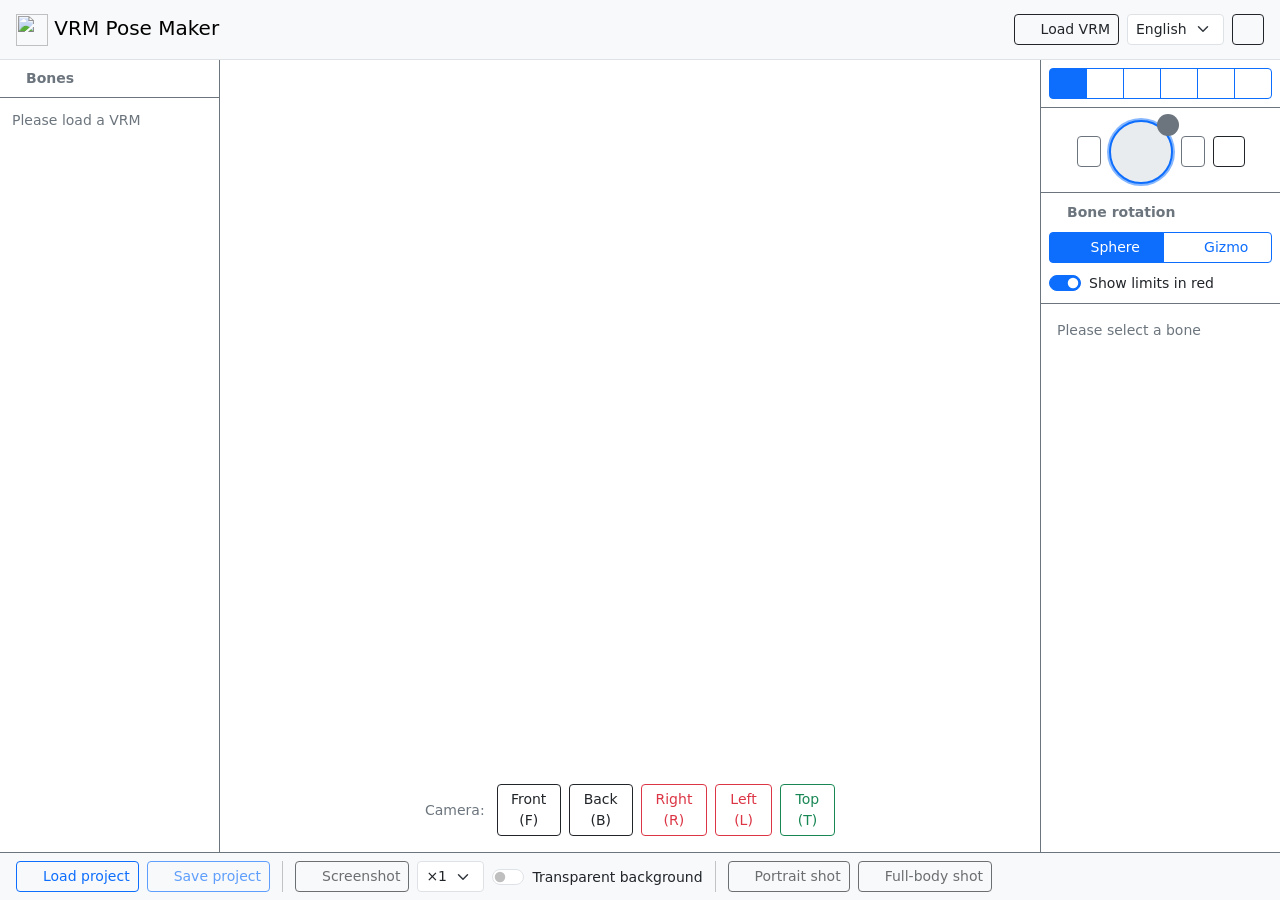
==== docs/index.html @ 855b302d "grip" ====
<!doctype html><html lang=en data-bs-theme=dark><meta charset=UTF-8><meta name=viewport content="width=device-width,initial-scale=1"><script>(function(){let e=null;try{e=localStorage.getItem("darkMode")}catch{}const t=globalThis.matchMedia("(prefers-color-scheme: dark)").matches,n=e||(t?"dark":"light");document.documentElement.setAttribute("data-bs-theme",n)})();function toggleDarkMode(){const e=document.documentElement,t=e.getAttribute("data-bs-theme")==="dark"?"light":"dark";e.setAttribute("data-bs-theme",t);try{localStorage.setItem("darkMode",t)}catch{}}function changeLang(){const e=document.getElementById("lang"),t=e.options[e.selectedIndex].value;location.href=`/vrm-pose-maker/${t}/`}</script><script async src="https://www.googletagmanager.com/gtag/js?id=G-F2179JXDYY"></script><script>window.dataLayer=window.dataLayer||[];function gtag(){dataLayer.push(arguments)}gtag("js",new Date),gtag("config","G-F2179JXDYY")</script><title>VRM Pose Maker</title><link rel=alternate hreflang=ja href=/vrm-pose-maker/ja/><link rel=alternate hreflang=en href=/vrm-pose-maker/en/><link rel=alternate hreflang=x-default href=/vrm-pose-maker/><link rel=preconnect href=https://cdn.jsdelivr.net crossorigin><script type=importmap>{"imports":{"three":"https://cdn.jsdelivr.net/npm/three@0.186.0/build/three.module.min.js","three/addons/":"https://cdn.jsdelivr.net/npm/three@0.186.0/examples/jsm/","@pixiv/three-vrm":"https://cdn.jsdelivr.net/npm/@pixiv/three-vrm@3.5.5/lib/three-vrm.module.min.js"}}</script><link rel=modulepreload href=https://cdn.jsdelivr.net/npm/three@0.186.0/build/three.module.min.js><link rel=modulepreload href=https://cdn.jsdelivr.net/npm/@pixiv/three-vrm@3.5.5/lib/three-vrm.module.min.js><link rel=modulepreload href=https://cdn.jsdelivr.net/npm/three@0.186.0/examples/jsm/loaders/GLTFLoader.js><link rel=modulepreload href=https://cdn.jsdelivr.net/npm/three@0.186.0/examples/jsm/controls/OrbitControls.js><link rel=modulepreload href=https://cdn.jsdelivr.net/npm/three@0.186.0/examples/jsm/utils/BufferGeometryUtils.js><link rel=modulepreload href=/vrm-pose-maker/js/app.js><link rel=modulepreload href=/vrm-pose-maker/js/scene.js><link rel=modulepreload href=/vrm-pose-maker/js/vrm-loader.js><link rel=modulepreload href=/vrm-pose-maker/js/ui.js><link rel=modulepreload href=/vrm-pose-maker/js/bone-control.js><link rel=modulepreload href=/vrm-pose-maker/js/bone-sphere.js><link rel=modulepreload href=/vrm-pose-maker/js/exporter.js><link rel=modulepreload href=/vrm-pose-maker/js/bone-hierarchy.js><link rel=modulepreload href=/vrm-pose-maker/js/bone-limits.js><link rel=modulepreload href=/vrm-pose-maker/js/bone-random.js><link rel=modulepreload href=/vrm-pose-maker/js/bone-collision.js><link rel=modulepreload href=/vrm-pose-maker/js/light-panel.js><link rel=modulepreload href=/vrm-pose-maker/js/light-gizmo.js><link rel=modulepreload href=/vrm-pose-maker/js/material-panel.js><link rel=modulepreload href=/vrm-pose-maker/js/controls.js><link rel=modulepreload href=/vrm-pose-maker/js/i18n.js><link rel=modulepreload href=/vrm-pose-maker/js/model-picker.js><link rel=modulepreload href=/vrm-pose-maker/js/gltf-loader.js><style>:root,[data-bs-theme=light]{--bs-blue:#0d6efd;--bs-indigo:#6610f2;--bs-purple:#6f42c1;--bs-pink:#d63384;--bs-red:#dc3545;--bs-orange:#fd7e14;--bs-yellow:#ffc107;--bs-green:#198754;--bs-teal:#20c997;--bs-cyan:#0dcaf0;--bs-black:#000;--bs-white:#fff;--bs-gray:#6c757d;--bs-gray-dark:#343a40;--bs-gray-100:#f8f9fa;--bs-gray-200:#e9ecef;--bs-gray-300:#dee2e6;--bs-gray-400:#ced4da;--bs-gray-500:#adb5bd;--bs-gray-600:#6c757d;--bs-gray-700:#495057;--bs-gray-800:#343a40;--bs-gray-900:#212529;--bs-primary:#0d6efd;--bs-secondary:#6c757d;--bs-success:#198754;--bs-info:#0dcaf0;--bs-warning:#ffc107;--bs-danger:#dc3545;--bs-light:#f8f9fa;--bs-dark:#212529;--bs-primary-rgb:13,110,253;--bs-secondary-rgb:108,117,125;--bs-success-rgb:25,135,84;--bs-info-rgb:13,202,240;--bs-warning-rgb:255,193,7;--bs-danger-rgb:220,53,69;--bs-light-rgb:248,249,250;--bs-dark-rgb:33,37,41;--bs-primary-text-emphasis:#052c65;--bs-secondary-text-emphasis:#2b2f32;--bs-success-text-emphasis:#0a3622;--bs-info-text-emphasis:#055160;--bs-warning-text-emphasis:#664d03;--bs-danger-text-emphasis:#58151c;--bs-light-text-emphasis:#495057;--bs-dark-text-emphasis:#495057;--bs-primary-bg-subtle:#cfe2ff;--bs-secondary-bg-subtle:#e2e3e5;--bs-success-bg-subtle:#d1e7dd;--bs-info-bg-subtle:#cff4fc;--bs-warning-bg-subtle:#fff3cd;--bs-danger-bg-subtle:#f8d7da;--bs-light-bg-subtle:#fcfcfd;--bs-dark-bg-subtle:#ced4da;--bs-primary-border-subtle:#9ec5fe;--bs-secondary-border-subtle:#c4c8cb;--bs-success-border-subtle:#a3cfbb;--bs-info-border-subtle:#9eeaf9;--bs-warning-border-subtle:#ffe69c;--bs-danger-border-subtle:#f1aeb5;--bs-light-border-subtle:#e9ecef;--bs-dark-border-subtle:#adb5bd;--bs-white-rgb:255,255,255;--bs-black-rgb:0,0,0;--bs-font-sans-serif:system-ui,-apple-system,"Segoe UI",Roboto,"Helvetica Neue","Noto Sans","Liberation Sans",Arial,sans-serif,"Apple Color Emoji","Segoe UI Emoji","Segoe UI Symbol","Noto Color Emoji";--bs-font-monospace:SFMono-Regular,Menlo,Monaco,Consolas,"Liberation Mono","Courier New",monospace;--bs-gradient:linear-gradient(180deg, #ffffff26, #fff0);--bs-body-font-family:var(--bs-font-sans-serif);--bs-body-font-size:1rem;--bs-body-font-weight:400;--bs-body-line-height:1.5;--bs-body-color:#212529;--bs-body-color-rgb:33,37,41;--bs-body-bg:#fff;--bs-body-bg-rgb:255,255,255;--bs-emphasis-color:#000;--bs-emphasis-color-rgb:0,0,0;--bs-secondary-color:#212529bf;--bs-secondary-color-rgb:33,37,41;--bs-secondary-bg:#e9ecef;--bs-secondary-bg-rgb:233,236,239;--bs-tertiary-color:#21252980;--bs-tertiary-color-rgb:33,37,41;--bs-tertiary-bg:#f8f9fa;--bs-tertiary-bg-rgb:248,249,250;--bs-heading-color:inherit;--bs-link-color:#0d6efd;--bs-link-color-rgb:13,110,253;--bs-link-decoration:underline;--bs-link-hover-color:#0a58ca;--bs-link-hover-color-rgb:10,88,202;--bs-code-color:#d63384;--bs-highlight-color:#212529;--bs-highlight-bg:#fff3cd;--bs-border-width:1px;--bs-border-style:solid;--bs-border-color:#dee2e6;--bs-border-color-translucent:#0000002d;--bs-border-radius:.375rem;--bs-border-radius-sm:.25rem;--bs-border-radius-lg:.5rem;--bs-border-radius-xl:1rem;--bs-border-radius-xxl:2rem;--bs-border-radius-2xl:var(--bs-border-radius-xxl);--bs-border-radius-pill:50rem;--bs-box-shadow:0 .5rem 1rem #00000026;--bs-box-shadow-sm:0 .125rem .25rem #00000013;--bs-box-shadow-lg:0 1rem 3rem #0000002d;--bs-box-shadow-inset:inset 0 1px 2px #00000013;--bs-focus-ring-width:.25rem;--bs-focus-ring-opacity:.25;--bs-focus-ring-color:#0d6efd40;--bs-form-valid-color:#198754;--bs-form-valid-border-color:#198754;--bs-form-invalid-color:#dc3545;--bs-form-invalid-border-color:#dc3545}[data-bs-theme=dark]{color-scheme:dark;--bs-body-color:#dee2e6;--bs-body-color-rgb:222,226,230;--bs-body-bg:#212529;--bs-body-bg-rgb:33,37,41;--bs-emphasis-color:#fff;--bs-emphasis-color-rgb:255,255,255;--bs-secondary-color:#dee2e6bf;--bs-secondary-color-rgb:222,226,230;--bs-secondary-bg:#343a40;--bs-secondary-bg-rgb:52,58,64;--bs-tertiary-color:#dee2e680;--bs-tertiary-color-rgb:222,226,230;--bs-tertiary-bg:#2b3035;--bs-tertiary-bg-rgb:43,48,53;--bs-primary-text-emphasis:#6ea8fe;--bs-secondary-text-emphasis:#a7acb1;--bs-success-text-emphasis:#75b798;--bs-info-text-emphasis:#6edff6;--bs-warning-text-emphasis:#ffda6a;--bs-danger-text-emphasis:#ea868f;--bs-light-text-emphasis:#f8f9fa;--bs-dark-text-emphasis:#dee2e6;--bs-primary-bg-subtle:#031633;--bs-secondary-bg-subtle:#161719;--bs-success-bg-subtle:#051b11;--bs-info-bg-subtle:#032830;--bs-warning-bg-subtle:#332701;--bs-danger-bg-subtle:#2c0b0e;--bs-light-bg-subtle:#343a40;--bs-dark-bg-subtle:#1a1d20;--bs-primary-border-subtle:#084298;--bs-secondary-border-subtle:#41464b;--bs-success-border-subtle:#0f5132;--bs-info-border-subtle:#087990;--bs-warning-border-subtle:#997404;--bs-danger-border-subtle:#842029;--bs-light-border-subtle:#495057;--bs-dark-border-subtle:#343a40;--bs-heading-color:inherit;--bs-link-color:#6ea8fe;--bs-link-hover-color:#8bb9fe;--bs-link-color-rgb:110,168,254;--bs-link-hover-color-rgb:139,185,254;--bs-code-color:#e685b5;--bs-highlight-color:#dee2e6;--bs-highlight-bg:#664d03;--bs-border-color:#495057;--bs-border-color-translucent:#ffffff26;--bs-form-valid-color:#75b798;--bs-form-valid-border-color:#75b798;--bs-form-invalid-color:#ea868f;--bs-form-invalid-border-color:#ea868f}*,:after,:before{box-sizing:border-box}@media(prefers-reduced-motion:no-preference){:root{scroll-behavior:smooth}}body{font-family:var(--bs-body-font-family);font-size:var(--bs-body-font-size);font-weight:var(--bs-body-font-weight);line-height:var(--bs-body-line-height);color:var(--bs-body-color);text-align:var(--bs-body-text-align);background-color:var(--bs-body-bg);-webkit-text-size-adjust:100%;-webkit-tap-highlight-color:transparent;margin:0}hr{color:inherit;border:0;border-top:var(--bs-border-width)solid;opacity:.25;margin:1rem 0}.h2,h2{color:var(--bs-heading-color);margin-top:0;margin-bottom:.5rem;font-size:calc(1.325rem + .9vw);font-weight:500;line-height:1.2}@media(width>=1200px){.h2,h2{font-size:2rem}}ul{margin-top:0;margin-bottom:1rem;padding-left:2rem}ul ul{margin-bottom:0}.small,small{font-size:.875em}a{color:rgba(var(--bs-link-color-rgb),var(--bs-link-opacity,1));text-decoration:underline}a:hover{--bs-link-color-rgb:var(--bs-link-hover-color-rgb)}a:not([href]):not([class]),a:not([href]):not([class]):hover{color:inherit;text-decoration:none}img,svg{vertical-align:middle}tr{border-color:inherit;border-style:solid;border-width:0}label{display:inline-block}button{border-radius:0}button:focus:not(:focus-visible){outline:0}button,input,select{font-family:inherit;font-size:inherit;line-height:inherit;margin:0}button,select{text-transform:none}[role=button]{cursor:pointer}select{word-wrap:normal}select:disabled{opacity:1}[list]:not([type=date]):not([type=datetime-local]):not([type=month]):not([type=week]):not([type=time])::-webkit-calendar-picker-indicator{display:none!important}[type=button],[type=reset],button{-webkit-appearance:button}[type=button]:not(:disabled),[type=reset]:not(:disabled),button:not(:disabled){cursor:pointer}::-moz-focus-inner{border-style:none;padding:0}::-webkit-datetime-edit-day-field,::-webkit-datetime-edit-fields-wrapper,::-webkit-datetime-edit-hour-field,::-webkit-datetime-edit-minute,::-webkit-datetime-edit-month-field,::-webkit-datetime-edit-text,::-webkit-datetime-edit-year-field{padding:0}::-webkit-inner-spin-button{height:auto}::-webkit-search-decoration{-webkit-appearance:none}::-webkit-color-swatch-wrapper{padding:0}::-webkit-file-upload-button{font:inherit;-webkit-appearance:button}::file-selector-button{font:inherit;-webkit-appearance:button}:root{--bs-breakpoint-xs:0;--bs-breakpoint-sm:576px;--bs-breakpoint-md:768px;--bs-breakpoint-lg:992px;--bs-breakpoint-xl:1200px;--bs-breakpoint-xxl:1400px}.row{--bs-gutter-x:1.5rem;--bs-gutter-y:0;margin-top:calc(-1 * var(--bs-gutter-y));margin-right:calc(-.5 * var(--bs-gutter-x));margin-left:calc(-.5 * var(--bs-gutter-x));flex-wrap:wrap;display:flex}.row>*{width:100%;max-width:100%;padding-right:calc(var(--bs-gutter-x) * .5);padding-left:calc(var(--bs-gutter-x) * .5);margin-top:var(--bs-gutter-y);flex-shrink:0}.col-12{flex:none;width:100%}.g-3{--bs-gutter-x:1rem;--bs-gutter-y:1rem}@media(width>=768px){.col-md-4{flex:none;width:33.3333%}.col-md-8{flex:none;width:66.6667%}}@media(width>=992px){.col-lg-3{flex:none;width:25%}.col-lg-9{flex:none;width:75%}}.form-label{margin-bottom:.5rem}.form-control{width:100%;color:var(--bs-body-color);-webkit-appearance:none;-moz-appearance:none;appearance:none;background-color:var(--bs-body-bg);border:var(--bs-border-width)solid var(--bs-border-color);border-radius:var(--bs-border-radius);background-clip:padding-box;padding:.375rem .75rem;font-size:1rem;font-weight:400;line-height:1.5;transition:border-color .15s ease-in-out,box-shadow .15s ease-in-out;display:block}@media(prefers-reduced-motion:reduce){.form-control{transition:none}}.form-control[type=file]{overflow:hidden}.form-control[type=file]:not(:disabled):not([readonly]){cursor:pointer}.form-control:focus{color:var(--bs-body-color);background-color:var(--bs-body-bg);border-color:#86b7fe;outline:0;box-shadow:0 0 0 .25rem #0d6efd40}.form-control::-webkit-date-and-time-value{min-width:85px;height:1.5em;margin:0}.form-control::-webkit-datetime-edit{padding:0;display:block}.form-control::placeholder{color:var(--bs-secondary-color);opacity:1}.form-control:disabled{background-color:var(--bs-secondary-bg);opacity:1}.form-control::-webkit-file-upload-button{-webkit-margin-end:.75rem;margin:-.375rem -.75rem;color:var(--bs-body-color);background-color:var(--bs-tertiary-bg);pointer-events:none;border-color:inherit;border-style:solid;border-width:0;border-inline-end-width:var(--bs-border-width);border-radius:0;margin-inline-end:.75rem;padding:.375rem .75rem;-webkit-transition:color .15s ease-in-out,background-color .15s ease-in-out,border-color .15s ease-in-out,box-shadow .15s ease-in-out;transition:color .15s ease-in-out,background-color .15s ease-in-out,border-color .15s ease-in-out,box-shadow .15s ease-in-out}.form-control::file-selector-button{-webkit-margin-end:.75rem;color:var(--bs-body-color);background-color:var(--bs-tertiary-bg);pointer-events:none;border-color:inherit;border-style:solid;border-width:0;border-inline-end-width:var(--bs-border-width);border-radius:0;margin:-.375rem -.75rem;margin-inline-end:.75rem;padding:.375rem .75rem;transition:color .15s ease-in-out,background-color .15s ease-in-out,border-color .15s ease-in-out,box-shadow .15s ease-in-out}@media(prefers-reduced-motion:reduce){.form-control::-webkit-file-upload-button{-webkit-transition:none;transition:none}.form-control::file-selector-button{transition:none}}.form-control:hover:not(:disabled):not([readonly])::-webkit-file-upload-button{background-color:var(--bs-secondary-bg)}.form-control:hover:not(:disabled):not([readonly])::file-selector-button{background-color:var(--bs-secondary-bg)}.form-control-sm{min-height:calc(1.5em + .5rem + calc(var(--bs-border-width) * 2));border-radius:var(--bs-border-radius-sm);padding:.25rem .5rem;font-size:.875rem}.form-control-sm::-webkit-file-upload-button{-webkit-margin-end:.5rem;margin:-.25rem -.5rem;margin-inline-end:.5rem;padding:.25rem .5rem}.form-control-sm::file-selector-button{-webkit-margin-end:.5rem;margin:-.25rem -.5rem;margin-inline-end:.5rem;padding:.25rem .5rem}.form-control-color{width:3rem;height:calc(1.5em + .75rem + calc(var(--bs-border-width) * 2));padding:.375rem}.form-control-color:not(:disabled):not([readonly]){cursor:pointer}.form-control-color::-moz-color-swatch{border-radius:var(--bs-border-radius);border:0!important}.form-control-color::-webkit-color-swatch{border-radius:var(--bs-border-radius);border:0!important}.form-control-color.form-control-sm{height:calc(1.5em + .5rem + calc(var(--bs-border-width) * 2))}.form-select{--bs-form-select-bg-img:url("data:image/svg+xml,%3csvg xmlns='http://www.w3.org/2000/svg' viewBox='0 0 16 16'%3e%3cpath fill='none' stroke='%23343a40' stroke-linecap='round' stroke-linejoin='round' stroke-width='2' d='m2 5 6 6 6-6'/%3e%3c/svg%3e");width:100%;color:var(--bs-body-color);-webkit-appearance:none;-moz-appearance:none;appearance:none;background-color:var(--bs-body-bg);background-image:var(--bs-form-select-bg-img),var(--bs-form-select-bg-icon,none);border:var(--bs-border-width)solid var(--bs-border-color);border-radius:var(--bs-border-radius);background-position:right .75rem center;background-repeat:no-repeat;background-size:16px 12px;padding:.375rem 2.25rem .375rem .75rem;font-size:1rem;font-weight:400;line-height:1.5;transition:border-color .15s ease-in-out,box-shadow .15s ease-in-out;display:block}@media(prefers-reduced-motion:reduce){.form-select{transition:none}}.form-select:focus{border-color:#86b7fe;outline:0;box-shadow:0 0 0 .25rem #0d6efd40}.form-select[multiple],.form-select[size]:not([size="1"]){background-image:none;padding-right:.75rem}.form-select:disabled{background-color:var(--bs-secondary-bg)}.form-select:-moz-focusring{color:#0000;text-shadow:0 0 0 var(--bs-body-color)}.form-select-sm{border-radius:var(--bs-border-radius-sm);padding-top:.25rem;padding-bottom:.25rem;padding-left:.5rem;font-size:.875rem}[data-bs-theme=dark] .form-select{--bs-form-select-bg-img:url("data:image/svg+xml,%3csvg xmlns='http://www.w3.org/2000/svg' viewBox='0 0 16 16'%3e%3cpath fill='none' stroke='%23dee2e6' stroke-linecap='round' stroke-linejoin='round' stroke-width='2' d='m2 5 6 6 6-6'/%3e%3c/svg%3e")}.form-check{min-height:1.5rem;margin-bottom:.125rem;padding-left:1.5em;display:block}.form-check .form-check-input{float:left;margin-left:-1.5em}.form-check-input{--bs-form-check-bg:var(--bs-body-bg);vertical-align:top;-webkit-appearance:none;-moz-appearance:none;appearance:none;background-color:var(--bs-form-check-bg);background-image:var(--bs-form-check-bg-image);border:var(--bs-border-width)solid var(--bs-border-color);-webkit-print-color-adjust:exact;print-color-adjust:exact;color-adjust:exact;background-position:50%;background-repeat:no-repeat;background-size:contain;flex-shrink:0;width:1em;height:1em;margin-top:.25em}.form-check-input[type=checkbox]{border-radius:.25em}.form-check-input[type=radio]{border-radius:50%}.form-check-input:active{filter:brightness(90%)}.form-check-input:focus{border-color:#86b7fe;outline:0;box-shadow:0 0 0 .25rem #0d6efd40}.form-check-input:checked{background-color:#0d6efd;border-color:#0d6efd}.form-check-input:checked[type=checkbox]{--bs-form-check-bg-image:url("data:image/svg+xml,%3csvg xmlns='http://www.w3.org/2000/svg' viewBox='0 0 20 20'%3e%3cpath fill='none' stroke='%23fff' stroke-linecap='round' stroke-linejoin='round' stroke-width='3' d='m6 10 3 3 6-6'/%3e%3c/svg%3e")}.form-check-input:checked[type=radio]{--bs-form-check-bg-image:url("data:image/svg+xml,%3csvg xmlns='http://www.w3.org/2000/svg' viewBox='-4 -4 8 8'%3e%3ccircle r='2' fill='%23fff'/%3e%3c/svg%3e")}.form-check-input[type=checkbox]:indeterminate{--bs-form-check-bg-image:url("data:image/svg+xml,%3csvg xmlns='http://www.w3.org/2000/svg' viewBox='0 0 20 20'%3e%3cpath fill='none' stroke='%23fff' stroke-linecap='round' stroke-linejoin='round' stroke-width='3' d='M6 10h8'/%3e%3c/svg%3e");background-color:#0d6efd;border-color:#0d6efd}.form-check-input:disabled{pointer-events:none;filter:none;opacity:.5}.form-check-input:disabled~.form-check-label,.form-check-input[disabled]~.form-check-label{cursor:default;opacity:.5}.form-switch{padding-left:2.5em}.form-switch .form-check-input{--bs-form-switch-bg:url("data:image/svg+xml,%3csvg xmlns='http://www.w3.org/2000/svg' viewBox='-4 -4 8 8'%3e%3ccircle r='3' fill='rgba%280, 0, 0, 0.25%29'/%3e%3c/svg%3e");background-image:var(--bs-form-switch-bg);background-position:0;border-radius:2em;width:2em;margin-left:-2.5em;transition:background-position .15s ease-in-out}@media(prefers-reduced-motion:reduce){.form-switch .form-check-input{transition:none}}.form-switch .form-check-input:focus{--bs-form-switch-bg:url("data:image/svg+xml,%3csvg xmlns='http://www.w3.org/2000/svg' viewBox='-4 -4 8 8'%3e%3ccircle r='3' fill='%2386b7fe'/%3e%3c/svg%3e")}.form-switch .form-check-input:checked{--bs-form-switch-bg:url("data:image/svg+xml,%3csvg xmlns='http://www.w3.org/2000/svg' viewBox='-4 -4 8 8'%3e%3ccircle r='3' fill='%23fff'/%3e%3c/svg%3e");background-position:100%}.form-check-inline{margin-right:1rem;display:inline-block}.btn-check{clip:rect(0,0,0,0);pointer-events:none;position:absolute}.btn-check:disabled+.btn,.btn-check[disabled]+.btn{pointer-events:none;filter:none;opacity:.65}[data-bs-theme=dark] .form-switch .form-check-input:not(:checked):not(:focus){--bs-form-switch-bg:url("data:image/svg+xml,%3csvg xmlns='http://www.w3.org/2000/svg' viewBox='-4 -4 8 8'%3e%3ccircle r='3' fill='rgba%28255, 255, 255, 0.25%29'/%3e%3c/svg%3e")}.form-range{-webkit-appearance:none;-moz-appearance:none;appearance:none;background-color:#0000;width:100%;height:1.5rem;padding:0}.form-range:focus{outline:0}.form-range:focus::-webkit-slider-thumb{box-shadow:0 0 0 1px #fff,0 0 0 .25rem #0d6efd40}.form-range:focus::-moz-range-thumb{box-shadow:0 0 0 1px #fff,0 0 0 .25rem #0d6efd40}.form-range::-moz-focus-outer{border:0}.form-range::-webkit-slider-thumb{-webkit-appearance:none;appearance:none;background-color:#0d6efd;border:0;border-radius:1rem;width:1rem;height:1rem;margin-top:-.25rem;-webkit-transition:background-color .15s ease-in-out,border-color .15s ease-in-out,box-shadow .15s ease-in-out;transition:background-color .15s ease-in-out,border-color .15s ease-in-out,box-shadow .15s ease-in-out}@media(prefers-reduced-motion:reduce){.form-range::-webkit-slider-thumb{-webkit-transition:none;transition:none}}.form-range::-webkit-slider-thumb:active{background-color:#b6d4fe}.form-range::-webkit-slider-runnable-track{color:#0000;cursor:pointer;background-color:var(--bs-secondary-bg);border-color:#0000;border-radius:1rem;width:100%;height:.5rem}.form-range::-moz-range-thumb{-moz-appearance:none;appearance:none;background-color:#0d6efd;border:0;border-radius:1rem;width:1rem;height:1rem;-moz-transition:background-color .15s ease-in-out,border-color .15s ease-in-out,box-shadow .15s ease-in-out;transition:background-color .15s ease-in-out,border-color .15s ease-in-out,box-shadow .15s ease-in-out}@media(prefers-reduced-motion:reduce){.form-range::-moz-range-thumb{-moz-transition:none;transition:none}}.form-range::-moz-range-thumb:active{background-color:#b6d4fe}.form-range::-moz-range-track{color:#0000;cursor:pointer;background-color:var(--bs-secondary-bg);border-color:#0000;border-radius:1rem;width:100%;height:.5rem}.form-range:disabled{pointer-events:none}.form-range:disabled::-webkit-slider-thumb{background-color:var(--bs-secondary-color)}.form-range:disabled::-moz-range-thumb{background-color:var(--bs-secondary-color)}.btn{--bs-btn-padding-x:.75rem;--bs-btn-padding-y:.375rem;--bs-btn-font-family: ;--bs-btn-font-size:1rem;--bs-btn-font-weight:400;--bs-btn-line-height:1.5;--bs-btn-color:var(--bs-body-color);--bs-btn-bg:transparent;--bs-btn-border-width:var(--bs-border-width);--bs-btn-border-color:transparent;--bs-btn-border-radius:var(--bs-border-radius);--bs-btn-hover-border-color:transparent;--bs-btn-box-shadow:inset 0 1px 0 #ffffff26,0 1px 1px #00000013;--bs-btn-disabled-opacity:.65;--bs-btn-focus-box-shadow:0 0 0 .25rem rgba(var(--bs-btn-focus-shadow-rgb), .5);padding:var(--bs-btn-padding-y)var(--bs-btn-padding-x);font-family:var(--bs-btn-font-family);font-size:var(--bs-btn-font-size);font-weight:var(--bs-btn-font-weight);line-height:var(--bs-btn-line-height);color:var(--bs-btn-color);text-align:center;vertical-align:middle;cursor:pointer;-webkit-user-select:none;-moz-user-select:none;user-select:none;border:var(--bs-btn-border-width)solid var(--bs-btn-border-color);border-radius:var(--bs-btn-border-radius);background-color:var(--bs-btn-bg);text-decoration:none;transition:color .15s ease-in-out,background-color .15s ease-in-out,border-color .15s ease-in-out,box-shadow .15s ease-in-out;display:inline-block}@media(prefers-reduced-motion:reduce){.btn{transition:none}}.btn:hover{color:var(--bs-btn-hover-color);background-color:var(--bs-btn-hover-bg);border-color:var(--bs-btn-hover-border-color)}.btn-check+.btn:hover{color:var(--bs-btn-color);background-color:var(--bs-btn-bg);border-color:var(--bs-btn-border-color)}.btn:focus-visible{color:var(--bs-btn-hover-color);background-color:var(--bs-btn-hover-bg);border-color:var(--bs-btn-hover-border-color);box-shadow:var(--bs-btn-focus-box-shadow);outline:0}.btn-check:focus-visible+.btn{border-color:var(--bs-btn-hover-border-color);box-shadow:var(--bs-btn-focus-box-shadow);outline:0}.btn-check:checked+.btn,.btn.active,.btn.show,.btn:first-child:active,:not(.btn-check)+.btn:active{color:var(--bs-btn-active-color);background-color:var(--bs-btn-active-bg);border-color:var(--bs-btn-active-border-color)}.btn-check:checked+.btn:focus-visible,.btn.active:focus-visible,.btn.show:focus-visible,.btn:first-child:active:focus-visible,:not(.btn-check)+.btn:active:focus-visible,.btn-check:checked:focus-visible+.btn{box-shadow:var(--bs-btn-focus-box-shadow)}.btn.disabled,.btn:disabled{color:var(--bs-btn-disabled-color);pointer-events:none;background-color:var(--bs-btn-disabled-bg);border-color:var(--bs-btn-disabled-border-color);opacity:var(--bs-btn-disabled-opacity)}.btn-primary{--bs-btn-color:#fff;--bs-btn-bg:#0d6efd;--bs-btn-border-color:#0d6efd;--bs-btn-hover-color:#fff;--bs-btn-hover-bg:#0b5ed7;--bs-btn-hover-border-color:#0a58ca;--bs-btn-focus-shadow-rgb:49,132,253;--bs-btn-active-color:#fff;--bs-btn-active-bg:#0a58ca;--bs-btn-active-border-color:#0a53be;--bs-btn-active-shadow:inset 0 3px 5px #00000020;--bs-btn-disabled-color:#fff;--bs-btn-disabled-bg:#0d6efd;--bs-btn-disabled-border-color:#0d6efd}.btn-info{--bs-btn-color:#000;--bs-btn-bg:#0dcaf0;--bs-btn-border-color:#0dcaf0;--bs-btn-hover-color:#000;--bs-btn-hover-bg:#31d2f2;--bs-btn-hover-border-color:#25cff2;--bs-btn-focus-shadow-rgb:11,172,204;--bs-btn-active-color:#000;--bs-btn-active-bg:#3dd5f3;--bs-btn-active-border-color:#25cff2;--bs-btn-active-shadow:inset 0 3px 5px #00000020;--bs-btn-disabled-color:#000;--bs-btn-disabled-bg:#0dcaf0;--bs-btn-disabled-border-color:#0dcaf0}.btn-outline-primary{--bs-btn-color:#0d6efd;--bs-btn-border-color:#0d6efd;--bs-btn-hover-color:#fff;--bs-btn-hover-bg:#0d6efd;--bs-btn-hover-border-color:#0d6efd;--bs-btn-focus-shadow-rgb:13,110,253;--bs-btn-active-color:#fff;--bs-btn-active-bg:#0d6efd;--bs-btn-active-border-color:#0d6efd;--bs-btn-active-shadow:inset 0 3px 5px #00000020;--bs-btn-disabled-color:#0d6efd;--bs-btn-disabled-bg:transparent;--bs-btn-disabled-border-color:#0d6efd;--bs-gradient:none}.btn-outline-secondary{--bs-btn-color:#6c757d;--bs-btn-border-color:#6c757d;--bs-btn-hover-color:#fff;--bs-btn-hover-bg:#6c757d;--bs-btn-hover-border-color:#6c757d;--bs-btn-focus-shadow-rgb:108,117,125;--bs-btn-active-color:#fff;--bs-btn-active-bg:#6c757d;--bs-btn-active-border-color:#6c757d;--bs-btn-active-shadow:inset 0 3px 5px #00000020;--bs-btn-disabled-color:#6c757d;--bs-btn-disabled-bg:transparent;--bs-btn-disabled-border-color:#6c757d;--bs-gradient:none}.btn-outline-success{--bs-btn-color:#198754;--bs-btn-border-color:#198754;--bs-btn-hover-color:#fff;--bs-btn-hover-bg:#198754;--bs-btn-hover-border-color:#198754;--bs-btn-focus-shadow-rgb:25,135,84;--bs-btn-active-color:#fff;--bs-btn-active-bg:#198754;--bs-btn-active-border-color:#198754;--bs-btn-active-shadow:inset 0 3px 5px #00000020;--bs-btn-disabled-color:#198754;--bs-btn-disabled-bg:transparent;--bs-btn-disabled-border-color:#198754;--bs-gradient:none}.btn-outline-warning{--bs-btn-color:#ffc107;--bs-btn-border-color:#ffc107;--bs-btn-hover-color:#000;--bs-btn-hover-bg:#ffc107;--bs-btn-hover-border-color:#ffc107;--bs-btn-focus-shadow-rgb:255,193,7;--bs-btn-active-color:#000;--bs-btn-active-bg:#ffc107;--bs-btn-active-border-color:#ffc107;--bs-btn-active-shadow:inset 0 3px 5px #00000020;--bs-btn-disabled-color:#ffc107;--bs-btn-disabled-bg:transparent;--bs-btn-disabled-border-color:#ffc107;--bs-gradient:none}.btn-outline-danger{--bs-btn-color:#dc3545;--bs-btn-border-color:#dc3545;--bs-btn-hover-color:#fff;--bs-btn-hover-bg:#dc3545;--bs-btn-hover-border-color:#dc3545;--bs-btn-focus-shadow-rgb:220,53,69;--bs-btn-active-color:#fff;--bs-btn-active-bg:#dc3545;--bs-btn-active-border-color:#dc3545;--bs-btn-active-shadow:inset 0 3px 5px #00000020;--bs-btn-disabled-color:#dc3545;--bs-btn-disabled-bg:transparent;--bs-btn-disabled-border-color:#dc3545;--bs-gradient:none}.btn-link{--bs-btn-font-weight:400;--bs-btn-color:var(--bs-link-color);--bs-btn-bg:transparent;--bs-btn-border-color:transparent;--bs-btn-hover-color:var(--bs-link-hover-color);--bs-btn-hover-border-color:transparent;--bs-btn-active-color:var(--bs-link-hover-color);--bs-btn-active-border-color:transparent;--bs-btn-disabled-color:#6c757d;--bs-btn-disabled-border-color:transparent;--bs-btn-box-shadow:0 0 0 #000;--bs-btn-focus-shadow-rgb:49,132,253;text-decoration:underline}.btn-link:focus-visible{color:var(--bs-btn-color)}.btn-link:hover{color:var(--bs-btn-hover-color)}.btn-group-sm>.btn,.btn-sm{--bs-btn-padding-y:.25rem;--bs-btn-padding-x:.5rem;--bs-btn-font-size:.875rem;--bs-btn-border-radius:var(--bs-border-radius-sm)}.fade{transition:opacity .15s linear}@media(prefers-reduced-motion:reduce){.fade{transition:none}}.fade:not(.show){opacity:0}.collapse:not(.show){display:none}.collapsing{height:0;transition:height .35s;overflow:hidden}@media(prefers-reduced-motion:reduce){.collapsing{transition:none}}.dropdown{position:relative}.dropdown-menu{--bs-dropdown-zindex:1000;--bs-dropdown-min-width:10rem;--bs-dropdown-padding-x:0;--bs-dropdown-padding-y:.5rem;--bs-dropdown-spacer:.125rem;--bs-dropdown-font-size:1rem;--bs-dropdown-color:var(--bs-body-color);--bs-dropdown-bg:var(--bs-body-bg);--bs-dropdown-border-color:var(--bs-border-color-translucent);--bs-dropdown-border-radius:var(--bs-border-radius);--bs-dropdown-border-width:var(--bs-border-width);--bs-dropdown-inner-border-radius:calc(var(--bs-border-radius) - var(--bs-border-width));--bs-dropdown-divider-bg:var(--bs-border-color-translucent);--bs-dropdown-divider-margin-y:.5rem;--bs-dropdown-box-shadow:var(--bs-box-shadow);--bs-dropdown-link-color:var(--bs-body-color);--bs-dropdown-link-hover-color:var(--bs-body-color);--bs-dropdown-link-hover-bg:var(--bs-tertiary-bg);--bs-dropdown-link-active-color:#fff;--bs-dropdown-link-active-bg:#0d6efd;--bs-dropdown-link-disabled-color:var(--bs-tertiary-color);--bs-dropdown-item-padding-x:1rem;--bs-dropdown-item-padding-y:.25rem;--bs-dropdown-header-color:#6c757d;--bs-dropdown-header-padding-x:1rem;--bs-dropdown-header-padding-y:.5rem;z-index:var(--bs-dropdown-zindex);min-width:var(--bs-dropdown-min-width);padding:var(--bs-dropdown-padding-y)var(--bs-dropdown-padding-x);font-size:var(--bs-dropdown-font-size);color:var(--bs-dropdown-color);text-align:left;background-color:var(--bs-dropdown-bg);border:var(--bs-dropdown-border-width)solid var(--bs-dropdown-border-color);border-radius:var(--bs-dropdown-border-radius);background-clip:padding-box;margin:0;list-style:none;display:none;position:absolute}.dropdown-menu-end{--bs-position:end}.dropdown-item{width:100%;padding:var(--bs-dropdown-item-padding-y)var(--bs-dropdown-item-padding-x);clear:both;color:var(--bs-dropdown-link-color);text-align:inherit;white-space:nowrap;border-radius:var(--bs-dropdown-item-border-radius,0);background-color:#0000;border:0;font-weight:400;text-decoration:none;display:block}.dropdown-item:focus,.dropdown-item:hover{color:var(--bs-dropdown-link-hover-color);background-color:var(--bs-dropdown-link-hover-bg)}.dropdown-item.active,.dropdown-item:active{color:var(--bs-dropdown-link-active-color);background-color:var(--bs-dropdown-link-active-bg);text-decoration:none}.dropdown-item.disabled,.dropdown-item:disabled{color:var(--bs-dropdown-link-disabled-color);pointer-events:none;background-color:#0000}.dropdown-menu.show{display:block}.btn-group{vertical-align:middle;display:inline-flex;position:relative}.btn-group>.btn{flex:auto;position:relative}.btn-group>.btn-check:checked+.btn,.btn-group>.btn-check:focus+.btn,.btn-group>.btn.active,.btn-group>.btn:active,.btn-group>.btn:focus,.btn-group>.btn:hover{z-index:1}.btn-group{border-radius:var(--bs-border-radius)}.btn-group>.btn-group:not(:first-child),.btn-group>:not(.btn-check:first-child)+.btn{margin-left:calc(-1 * var(--bs-border-width))}.btn-group>.btn-group:not(:last-child)>.btn,.btn-group>.btn:not(:last-child):not(.dropdown-toggle){border-top-right-radius:0;border-bottom-right-radius:0}.btn-group>.btn-group:not(:first-child)>.btn,.btn-group>.btn:nth-child(n+3),.btn-group>:not(.btn-check)+.btn{border-top-left-radius:0;border-bottom-left-radius:0}.nav{--bs-nav-link-padding-x:1rem;--bs-nav-link-padding-y:.5rem;--bs-nav-link-font-weight: ;--bs-nav-link-color:var(--bs-link-color);--bs-nav-link-hover-color:var(--bs-link-hover-color);--bs-nav-link-disabled-color:var(--bs-secondary-color);flex-wrap:wrap;margin-bottom:0;padding-left:0;list-style:none;display:flex}.navbar{--bs-navbar-padding-x:0;--bs-navbar-padding-y:.5rem;--bs-navbar-color:rgba(var(--bs-emphasis-color-rgb), .65);--bs-navbar-hover-color:rgba(var(--bs-emphasis-color-rgb), .8);--bs-navbar-disabled-color:rgba(var(--bs-emphasis-color-rgb), .3);--bs-navbar-active-color:rgba(var(--bs-emphasis-color-rgb), 1);--bs-navbar-brand-padding-y:.3125rem;--bs-navbar-brand-margin-end:1rem;--bs-navbar-brand-font-size:1.25rem;--bs-navbar-brand-color:rgba(var(--bs-emphasis-color-rgb), 1);--bs-navbar-brand-hover-color:rgba(var(--bs-emphasis-color-rgb), 1);--bs-navbar-nav-link-padding-x:.5rem;--bs-navbar-toggler-padding-y:.25rem;--bs-navbar-toggler-padding-x:.75rem;--bs-navbar-toggler-font-size:1.25rem;--bs-navbar-toggler-icon-bg:url("data:image/svg+xml,%3csvg xmlns='http://www.w3.org/2000/svg' viewBox='0 0 30 30'%3e%3cpath stroke='rgba%2833, 37, 41, 0.75%29' stroke-linecap='round' stroke-miterlimit='10' stroke-width='2' d='M4 7h22M4 15h22M4 23h22'/%3e%3c/svg%3e");--bs-navbar-toggler-border-color:rgba(var(--bs-emphasis-color-rgb), .15);--bs-navbar-toggler-border-radius:var(--bs-border-radius);--bs-navbar-toggler-focus-width:.25rem;--bs-navbar-toggler-transition:box-shadow .15s ease-in-out;padding:var(--bs-navbar-padding-y)var(--bs-navbar-padding-x);flex-wrap:wrap;justify-content:space-between;align-items:center;display:flex;position:relative}.navbar-brand{padding-top:var(--bs-navbar-brand-padding-y);padding-bottom:var(--bs-navbar-brand-padding-y);margin-right:var(--bs-navbar-brand-margin-end);font-size:var(--bs-navbar-brand-font-size);color:var(--bs-navbar-brand-color);white-space:nowrap;text-decoration:none}.navbar-brand:focus,.navbar-brand:hover{color:var(--bs-navbar-brand-hover-color)}.navbar[data-bs-theme=dark]{--bs-navbar-color:#ffffff8c;--bs-navbar-hover-color:#ffffffbf;--bs-navbar-disabled-color:#ffffff40;--bs-navbar-active-color:#fff;--bs-navbar-brand-color:#fff;--bs-navbar-brand-hover-color:#fff;--bs-navbar-toggler-border-color:#ffffff1a;--bs-navbar-toggler-icon-bg:url("data:image/svg+xml,%3csvg xmlns='http://www.w3.org/2000/svg' viewBox='0 0 30 30'%3e%3cpath stroke='rgba%28255, 255, 255, 0.55%29' stroke-linecap='round' stroke-miterlimit='10' stroke-width='2' d='M4 7h22M4 15h22M4 23h22'/%3e%3c/svg%3e")}.badge{--bs-badge-padding-x:.65em;--bs-badge-padding-y:.35em;--bs-badge-font-size:.75em;--bs-badge-font-weight:700;--bs-badge-color:#fff;--bs-badge-border-radius:var(--bs-border-radius);padding:var(--bs-badge-padding-y)var(--bs-badge-padding-x);font-size:var(--bs-badge-font-size);font-weight:var(--bs-badge-font-weight);color:var(--bs-badge-color);text-align:center;white-space:nowrap;vertical-align:baseline;border-radius:var(--bs-badge-border-radius);line-height:1;display:inline-block}.badge:empty{display:none}.btn .badge{position:relative;top:-1px}@keyframes progress-bar-stripes{0%{background-position-x:var(--bs-progress-height)}}.btn-close{--bs-btn-close-color:#000;--bs-btn-close-bg:url("data:image/svg+xml,%3csvg xmlns='http://www.w3.org/2000/svg' viewBox='0 0 16 16' fill='%23000'%3e%3cpath d='M.293.293a1 1 0 0 1 1.414 0L8 6.586 14.293.293a1 1 0 1 1 1.414 1.414L9.414 8l6.293 6.293a1 1 0 0 1-1.414 1.414L8 9.414l-6.293 6.293a1 1 0 0 1-1.414-1.414L6.586 8 .293 1.707a1 1 0 0 1 0-1.414'/%3e%3c/svg%3e");--bs-btn-close-opacity:.5;--bs-btn-close-hover-opacity:.75;--bs-btn-close-focus-shadow:0 0 0 .25rem #0d6efd40;--bs-btn-close-focus-opacity:1;--bs-btn-close-disabled-opacity:.25;box-sizing:content-box;width:1em;height:1em;color:var(--bs-btn-close-color);background:var(--bs-btn-close-bg)50%/1em no-repeat;filter:var(--bs-btn-close-filter);opacity:var(--bs-btn-close-opacity);border:0;border-radius:.375rem;padding:.25em}.btn-close:hover{color:var(--bs-btn-close-color);opacity:var(--bs-btn-close-hover-opacity);text-decoration:none}.btn-close:focus{box-shadow:var(--bs-btn-close-focus-shadow);opacity:var(--bs-btn-close-focus-opacity);outline:0}.btn-close.disabled,.btn-close:disabled{pointer-events:none;-webkit-user-select:none;-moz-user-select:none;user-select:none;opacity:var(--bs-btn-close-disabled-opacity)}.btn-close-white{--bs-btn-close-filter:invert(1) grayscale(100%) brightness(200%)}:root,[data-bs-theme=light]{--bs-btn-close-filter: }[data-bs-theme=dark]{--bs-btn-close-filter:invert(1) grayscale(100%) brightness(200%)}.toast{--bs-toast-zindex:1090;--bs-toast-padding-x:.75rem;--bs-toast-padding-y:.5rem;--bs-toast-spacing:1.5rem;--bs-toast-max-width:350px;--bs-toast-font-size:.875rem;--bs-toast-color: ;--bs-toast-bg:rgba(var(--bs-body-bg-rgb), .85);--bs-toast-border-width:var(--bs-border-width);--bs-toast-border-color:var(--bs-border-color-translucent);--bs-toast-border-radius:var(--bs-border-radius);--bs-toast-box-shadow:var(--bs-box-shadow);--bs-toast-header-color:var(--bs-secondary-color);--bs-toast-header-bg:rgba(var(--bs-body-bg-rgb), .85);--bs-toast-header-border-color:var(--bs-border-color-translucent);width:var(--bs-toast-max-width);max-width:100%;font-size:var(--bs-toast-font-size);color:var(--bs-toast-color);pointer-events:auto;background-color:var(--bs-toast-bg);border:var(--bs-toast-border-width)solid var(--bs-toast-border-color);box-shadow:var(--bs-toast-box-shadow);border-radius:var(--bs-toast-border-radius);background-clip:padding-box}.toast.showing{opacity:0}.toast:not(.show){display:none}.toast-container{--bs-toast-zindex:1090;z-index:var(--bs-toast-zindex);pointer-events:none;width:max-content;max-width:100%;position:absolute}.toast-container>:not(:last-child){margin-bottom:var(--bs-toast-spacing)}.toast-body{padding:var(--bs-toast-padding-x);word-wrap:break-word}.modal{--bs-modal-zindex:1055;--bs-modal-width:500px;--bs-modal-padding:1rem;--bs-modal-margin:.5rem;--bs-modal-color:var(--bs-body-color);--bs-modal-bg:var(--bs-body-bg);--bs-modal-border-color:var(--bs-border-color-translucent);--bs-modal-border-width:var(--bs-border-width);--bs-modal-border-radius:var(--bs-border-radius-lg);--bs-modal-box-shadow:var(--bs-box-shadow-sm);--bs-modal-inner-border-radius:calc(var(--bs-border-radius-lg) - (var(--bs-border-width)));--bs-modal-header-padding-x:1rem;--bs-modal-header-padding-y:1rem;--bs-modal-header-padding:1rem 1rem;--bs-modal-header-border-color:var(--bs-border-color);--bs-modal-header-border-width:var(--bs-border-width);--bs-modal-title-line-height:1.5;--bs-modal-footer-gap:.5rem;--bs-modal-footer-bg: ;--bs-modal-footer-border-color:var(--bs-border-color);--bs-modal-footer-border-width:var(--bs-border-width);z-index:var(--bs-modal-zindex);outline:0;width:100%;height:100%;display:none;position:fixed;top:0;left:0;overflow:hidden auto}.modal-dialog{width:auto;margin:var(--bs-modal-margin);pointer-events:none;position:relative}.modal.fade .modal-dialog{transition:transform .3s ease-out;transform:translateY(-50px)}@media(prefers-reduced-motion:reduce){.modal.fade .modal-dialog{transition:none}}.modal.show .modal-dialog{transform:none}.modal.modal-static .modal-dialog{transform:scale(1.02)}.modal-dialog-scrollable{height:calc(100% - var(--bs-modal-margin) * 2)}.modal-dialog-scrollable .modal-content{max-height:100%;overflow:hidden}.modal-dialog-scrollable .modal-body{overflow-y:auto}.modal-dialog-centered{min-height:calc(100% - var(--bs-modal-margin) * 2);align-items:center;display:flex}.modal-content{width:100%;color:var(--bs-modal-color);pointer-events:auto;background-color:var(--bs-modal-bg);border:var(--bs-modal-border-width)solid var(--bs-modal-border-color);border-radius:var(--bs-modal-border-radius);background-clip:padding-box;outline:0;flex-direction:column;display:flex;position:relative}.modal-backdrop{--bs-backdrop-zindex:1050;--bs-backdrop-bg:#000;--bs-backdrop-opacity:.5;z-index:var(--bs-backdrop-zindex);background-color:var(--bs-backdrop-bg);width:100vw;height:100vh;position:fixed;top:0;left:0}.modal-backdrop.fade{opacity:0}.modal-backdrop.show{opacity:var(--bs-backdrop-opacity)}.modal-header{padding:var(--bs-modal-header-padding);border-bottom:var(--bs-modal-header-border-width)solid var(--bs-modal-header-border-color);border-top-left-radius:var(--bs-modal-inner-border-radius);border-top-right-radius:var(--bs-modal-inner-border-radius);flex-shrink:0;align-items:center;display:flex}.modal-header .btn-close{padding:calc(var(--bs-modal-header-padding-y) * .5)calc(var(--bs-modal-header-padding-x) * .5);margin-top:calc(-.5 * var(--bs-modal-header-padding-y));margin-right:calc(-.5 * var(--bs-modal-header-padding-x));margin-bottom:calc(-.5 * var(--bs-modal-header-padding-y));margin-left:auto}.modal-title{line-height:var(--bs-modal-title-line-height);margin-bottom:0}.modal-body{padding:var(--bs-modal-padding);flex:auto;position:relative}.modal-footer{padding:calc(var(--bs-modal-padding) - var(--bs-modal-footer-gap) * .5);background-color:var(--bs-modal-footer-bg);border-top:var(--bs-modal-footer-border-width)solid var(--bs-modal-footer-border-color);border-bottom-right-radius:var(--bs-modal-inner-border-radius);border-bottom-left-radius:var(--bs-modal-inner-border-radius);flex-wrap:wrap;flex-shrink:0;justify-content:flex-end;align-items:center;display:flex}.modal-footer>*{margin:calc(var(--bs-modal-footer-gap) * .5)}@media(width>=576px){.modal{--bs-modal-margin:1.75rem;--bs-modal-box-shadow:var(--bs-box-shadow)}.modal-dialog{max-width:var(--bs-modal-width);margin-left:auto;margin-right:auto}}@media(width>=992px){.modal-xl{--bs-modal-width:800px}}@media(width>=1200px){.modal-xl{--bs-modal-width:1140px}}:root,[data-bs-theme=light]{--bs-carousel-indicator-active-bg:#fff;--bs-carousel-caption-color:#fff;--bs-carousel-control-icon-filter: }[data-bs-theme=dark]{--bs-carousel-indicator-active-bg:#000;--bs-carousel-caption-color:#000;--bs-carousel-control-icon-filter:invert(1) grayscale(100)}.spinner-border{width:var(--bs-spinner-width);height:var(--bs-spinner-height);vertical-align:var(--bs-spinner-vertical-align);animation:var(--bs-spinner-animation-speed)linear infinite var(--bs-spinner-animation-name);border-radius:50%;flex-shrink:0;display:inline-block}@keyframes spinner-border{to{transform:rotate(360deg)}}.spinner-border{--bs-spinner-width:2rem;--bs-spinner-height:2rem;--bs-spinner-vertical-align:-.125em;--bs-spinner-border-width:.25em;--bs-spinner-animation-speed:.75s;--bs-spinner-animation-name:spinner-border;border:var(--bs-spinner-border-width)solid;border-right-color:#0000}@keyframes spinner-grow{0%{transform:scale(0)}50%{opacity:1;transform:none}}@media(prefers-reduced-motion:reduce){.spinner-border{--bs-spinner-animation-speed:1.5s}}@keyframes placeholder-glow{50%{opacity:.2}}@keyframes placeholder-wave{to{-webkit-mask-position:-200% 0;mask-position:-200% 0}}.text-bg-primary{color:#fff!important;background-color:RGBA(var(--bs-primary-rgb),var(--bs-bg-opacity,1))!important}.text-bg-secondary{color:#fff!important;background-color:RGBA(var(--bs-secondary-rgb),var(--bs-bg-opacity,1))!important}.text-bg-success{color:#fff!important;background-color:RGBA(var(--bs-success-rgb),var(--bs-bg-opacity,1))!important}.text-bg-info{color:#000!important;background-color:RGBA(var(--bs-info-rgb),var(--bs-bg-opacity,1))!important}.text-bg-warning{color:#000!important;background-color:RGBA(var(--bs-warning-rgb),var(--bs-bg-opacity,1))!important}.text-bg-danger{color:#fff!important;background-color:RGBA(var(--bs-danger-rgb),var(--bs-bg-opacity,1))!important}.ratio{width:100%;position:relative}.ratio:before{padding-top:var(--bs-aspect-ratio);content:"";display:block}.ratio>*{width:100%;height:100%;position:absolute;top:0;left:0}.text-truncate{text-overflow:ellipsis;white-space:nowrap;overflow:hidden}.vr{width:var(--bs-border-width);opacity:.25;background-color:currentColor;align-self:stretch;min-height:1em;display:inline-block}.overflow-auto{overflow:auto!important}.overflow-hidden{overflow:hidden!important}.d-block{display:block!important}.d-grid{display:grid!important}.d-flex{display:flex!important}.d-inline-flex{display:inline-flex!important}.d-none{display:none!important}.shadow{box-shadow:var(--bs-box-shadow)!important}.position-relative{position:relative!important}.position-absolute{position:absolute!important}.position-fixed{position:fixed!important}.top-0{top:0!important}.bottom-0{bottom:0!important}.start-0{left:0!important}.start-50{left:50%!important}.end-0{right:0!important}.translate-middle-x{transform:translate(-50%)!important}.border{border:var(--bs-border-width)var(--bs-border-style)var(--bs-border-color)!important}.border-0{border:0!important}.border-top{border-top:var(--bs-border-width)var(--bs-border-style)var(--bs-border-color)!important}.border-end{border-right:var(--bs-border-width)var(--bs-border-style)var(--bs-border-color)!important}.border-bottom{border-bottom:var(--bs-border-width)var(--bs-border-style)var(--bs-border-color)!important}.border-start{border-left:var(--bs-border-width)var(--bs-border-style)var(--bs-border-color)!important}.border-secondary{--bs-border-opacity:1;border-color:rgba(var(--bs-secondary-rgb),var(--bs-border-opacity))!important}.w-100{width:100%!important}.w-auto{width:auto!important}.h-100{height:100%!important}.flex-column{flex-direction:column!important}.flex-grow-1{flex-grow:1!important}.flex-shrink-0{flex-shrink:0!important}.flex-shrink-1{flex-shrink:1!important}.flex-wrap{flex-wrap:wrap!important}.justify-content-center{justify-content:center!important}.justify-content-between{justify-content:space-between!important}.align-items-center{align-items:center!important}.m-auto{margin:auto!important}.mx-1{margin-left:.25rem!important;margin-right:.25rem!important}.my-3{margin-top:1rem!important;margin-bottom:1rem!important}.mt-1{margin-top:.25rem!important}.mt-2{margin-top:.5rem!important}.mt-3{margin-top:1rem!important}.me-1{margin-right:.25rem!important}.me-2{margin-right:.5rem!important}.me-auto{margin-right:auto!important}.mb-0{margin-bottom:0!important}.mb-1{margin-bottom:.25rem!important}.mb-2{margin-bottom:.5rem!important}.mb-3{margin-bottom:1rem!important}.ms-1{margin-left:.25rem!important}.ms-auto{margin-left:auto!important}.p-0{padding:0!important}.p-1{padding:.25rem!important}.p-2{padding:.5rem!important}.p-3{padding:1rem!important}.px-1{padding-left:.25rem!important;padding-right:.25rem!important}.px-2{padding-left:.5rem!important;padding-right:.5rem!important}.px-3{padding-left:1rem!important;padding-right:1rem!important}.py-0{padding-top:0!important;padding-bottom:0!important}.py-2{padding-top:.5rem!important;padding-bottom:.5rem!important}.ps-3{padding-left:1rem!important}.ps-4{padding-left:1.5rem!important}.gap-1{gap:.25rem!important}.gap-2{gap:.5rem!important}.fs-5{font-size:1.25rem!important}.fw-bold{font-weight:700!important}.text-start{text-align:left!important}.text-end{text-align:right!important}.text-center{text-align:center!important}.text-nowrap{white-space:nowrap!important}.text-secondary{--bs-text-opacity:1;color:rgba(var(--bs-secondary-rgb),var(--bs-text-opacity))!important}.text-info{--bs-text-opacity:1;color:rgba(var(--bs-info-rgb),var(--bs-text-opacity))!important}.text-body{--bs-text-opacity:1;color:rgba(var(--bs-body-color-rgb),var(--bs-text-opacity))!important}.text-body-emphasis{--bs-text-opacity:1;color:var(--bs-emphasis-color)!important}.bg-secondary{--bs-bg-opacity:1;background-color:rgba(var(--bs-secondary-rgb),var(--bs-bg-opacity))!important}.bg-body{--bs-bg-opacity:1;background-color:rgba(var(--bs-body-bg-rgb),var(--bs-bg-opacity))!important}.bg-body-tertiary{--bs-bg-opacity:1;background-color:rgba(var(--bs-tertiary-bg-rgb),var(--bs-bg-opacity))!important}.rounded{border-radius:var(--bs-border-radius)!important}.visible{visibility:visible!important}@media(width>=768px){.d-md-block{display:block!important}}</style><style>*{box-sizing:border-box}body{font-family:segoe ui,system-ui,sans-serif}#panel-left,#panel-right{flex-shrink:0}#canvas-wrapper{min-width:0}#three-canvas{display:block;width:100%;height:100%;cursor:crosshair;outline:none}#three-canvas.dragging-bone{cursor:grabbing}#three-canvas.camera-mode{cursor:grab}.axis-btn{min-width:36px;font-weight:700;transition:all .15s}.axis-btn.active[data-axis=x]{background-color:#dc3545;border-color:#dc3545;color:#fff}.axis-btn.active[data-axis=y]{background-color:#198754;border-color:#198754;color:#fff}.axis-btn.active[data-axis=z]{background-color:#0d6efd;border-color:#0d6efd;color:#fff}.bone-group-header{font-weight:700;color:#888;padding:6px 6px 2px;margin-top:4px;border-top:1px solid #333}.bone-group-header:first-child{border-top:none;margin-top:0}.bone-group-header,.bone-finger-header{display:flex;align-items:center;justify-content:space-between;gap:2px}.bone-header-label{min-width:0;overflow:hidden;text-overflow:ellipsis;white-space:nowrap}.bone-finger-header{color:#b5b5b5;padding:2px 2px 0 6px;font-size:.875rem}.bone-finger-joints{display:grid;grid-template-columns:repeat(3,1fr);gap:2px;padding:2px 4px 4px}.bone-finger-joints .bone-item{min-width:0;padding:3px 0;text-align:center}.bone-tools{display:inline-flex;flex-shrink:0;gap:1px}.bone-finger-header .bone-tool-btn{padding:2px 3px}.bone-tool-btn{background:0 0;border:0;border-radius:4px;color:inherit;cursor:pointer;line-height:1;padding:2px 4px}.bone-tool-btn:hover{background:rgba(255,255,255,.15);color:#fff}.bone-group{display:flex;flex-direction:column}.bone-pair{display:grid;grid-template-columns:1fr 1fr;column-gap:4px;margin-top:4px;border-top:1px solid #333}.bone-pair .bone-group-header{border-top:none;margin-top:0;padding-left:6px;padding-right:0;flex-direction:column;align-items:flex-start;justify-content:flex-start;gap:1px}.bone-pair .bone-group-header .bone-header-label{max-width:100%;overflow:visible;text-overflow:clip;white-space:normal;overflow-wrap:anywhere}.bone-pair .bone-group-header .bone-tools{margin-left:-4px;margin-bottom:2px}.bone-pair .bone-item{min-width:0;padding:4px 6px;overflow:hidden;text-overflow:ellipsis}.bone-pair .bone-finger-header{flex-wrap:wrap;justify-content:flex-start;column-gap:2px}.bone-pair .bone-finger-header .bone-header-label{flex:none;max-width:100%;overflow:visible;text-overflow:clip}.bone-eye-pair{display:grid;grid-template-columns:1fr 1fr;column-gap:4px}.bone-eye-pair .bone-item{min-width:0;padding:4px 6px;overflow:hidden;text-overflow:ellipsis}.bone-item{padding:4px 8px;border-radius:4px;cursor:pointer;white-space:nowrap;user-select:none;transition:background .1s;color:#ccc}.bone-item:hover{background:rgba(255,255,255,.1);color:#fff}.bone-item.selected{background:rgba(13,110,253,.4);color:#fff;font-weight:600}.axis-slider-group{margin-bottom:12px}.axis-label{font-weight:700;width:20px;display:inline-block}.axis-reset-btn{border-radius:4px}.control-reset-btn{border-radius:4px;flex-shrink:0}.axis-value-input{width:4.5rem}.bone-help-scroll{max-height:14rem;overflow-y:auto}.selection-chip{position:relative;width:64px;height:64px;flex:none;margin:0 4px}.selection-face{width:100%;height:100%;border-radius:50%;border:2px solid #0d6efd;box-shadow:0 0 0 2px rgba(13,110,253,.5);background-color:#2a2a3d;background-size:cover;background-position:50% 30%;color:#ccc;display:flex;align-items:center;justify-content:center;font-size:1.8rem;padding:0;overflow:hidden;cursor:pointer}.selection-face:disabled{border-color:#555;box-shadow:none;cursor:default}.selection-count{position:absolute;right:-4px;bottom:-4px;min-width:20px;height:20px;padding:0 4px;border-radius:10px;background:#0d6efd;color:#fff;font-size:.7rem;line-height:20px;text-align:center;pointer-events:none}.selection-count:empty{display:none}.selection-remove{position:absolute;right:-6px;top:-6px;width:22px;height:22px;border:0;border-radius:50%;background:#6c757d;color:#fff;font-size:.8rem;line-height:1;display:flex;align-items:center;justify-content:center;padding:0;cursor:pointer}.selection-remove:hover,.selection-remove.armed{background:#bb2d3b}.selection-remove:disabled{display:none}.expression-value-input{width:4rem}input[type=range]{accent-color:#0d6efd}#bone-controls-help-body{font-size:.72rem;line-height:1.5;color:#ccc}#bone-controls-help-body ul{list-style:disc}#bone-controls-help-body li{margin-bottom:2px}#bone-controls-help-body .text-info-emphasis{font-size:.7rem;padding-top:4px;border-top:1px dashed #444}#bone-hint{pointer-events:none;font-size:.8rem;padding:4px 10px}::-webkit-scrollbar{width:6px}::-webkit-scrollbar-track{background:#1a1a1a}::-webkit-scrollbar-thumb{background:#444;border-radius:3px}::-webkit-scrollbar-thumb:hover{background:#666}#panel-left{resize:horizontal}#drop-overlay{position:fixed;inset:0;z-index:2000;pointer-events:none;display:flex;align-items:center;justify-content:center;background:rgba(13,110,253,.18);backdrop-filter:blur(2px)}#drop-overlay.d-none{display:none!important}.drop-overlay-box{padding:1.5rem 2.5rem;border:3px dashed #6ea8fe;border-radius:1rem;background:rgba(20,24,33,.85);color:#fff;font-size:1.4rem;text-align:center}#loading-overlay{backdrop-filter:blur(4px)}@media(max-width:768px){#panel-left{display:none!important}#footer .ms-auto{display:none!important}}.control-value-input{width:4.5rem}.control-label{font-size:.8rem;color:#ccc}.control-slider-group{margin-bottom:.75rem}.control-section-title{border-bottom:1px solid #444;padding-bottom:.25rem;text-transform:uppercase;letter-spacing:.02em}.light-card{background:rgba(255,255,255,3%);transition:background-color .15s,border-color .15s}.light-card-selected{background:rgba(255,193,7,.12);border-color:#ffc107!important}.light-card-off{opacity:.5}.light-card-off:not(.light-card-selected){border-color:#3a3a3a!important}.control-hint-btn{flex-shrink:0;width:1.1rem;height:1.1rem;padding:0;line-height:1;border-radius:50%;border:1px solid #666;background:0 0;color:#999;font-size:.65rem;display:inline-flex;align-items:center;justify-content:center}.control-hint-btn:hover{border-color:#0d6efd;color:#fff}.control-hint-text{font-size:.72rem;line-height:1.5;color:#bbb;background:rgba(255,255,255,4%);border-left:2px solid #0d6efd;padding:.35rem .5rem;margin:-.25rem 0 .6rem;border-radius:0 4px 4px 0}.btn-outline-body{--bs-btn-color:var(--bs-body-color);--bs-btn-border-color:var(--bs-body-color);--bs-btn-hover-color:var(--bs-body-bg);--bs-btn-hover-bg:var(--bs-body-color);--bs-btn-hover-border-color:var(--bs-body-color);--bs-btn-active-color:var(--bs-body-bg);--bs-btn-active-bg:var(--bs-body-color);--bs-btn-active-border-color:var(--bs-body-color);--bs-btn-disabled-color:var(--bs-body-color);--bs-btn-disabled-border-color:var(--bs-body-color)}[data-bs-theme=dark] .theme-icon-light,[data-bs-theme=light] .theme-icon-dark{display:none}[data-bs-theme=light] .bone-group-header{color:#6c757d;border-top-color:#dee2e6}[data-bs-theme=light] .bone-pair{border-top-color:#dee2e6}[data-bs-theme=light] .bone-item{color:#495057}[data-bs-theme=light] .bone-finger-header{color:#495057}[data-bs-theme=light] .bone-tool-btn:hover{background:rgba(0,0,0,.1);color:#000}[data-bs-theme=light] .bone-item:hover{background:rgba(0,0,0,7%);color:#000}[data-bs-theme=light] .bone-item.selected{background:rgba(13,110,253,.18);color:#0a58ca}[data-bs-theme=light] .selection-face{border-color:#0d6efd;background-color:#e9ecef;color:#495057}[data-bs-theme=light] .selection-face:disabled{border-color:#adb5bd}[data-bs-theme=light] #bone-controls-help-body{color:#495057}[data-bs-theme=light] #bone-controls-help-body .text-info-emphasis{border-top-color:#ced4da}[data-bs-theme=light] ::-webkit-scrollbar-track{background:#e9ecef}[data-bs-theme=light] ::-webkit-scrollbar-thumb{background:#adb5bd}[data-bs-theme=light] ::-webkit-scrollbar-thumb:hover{background:#868e96}[data-bs-theme=light] .control-label{color:#495057}[data-bs-theme=light] .control-section-title{border-bottom-color:#ced4da}[data-bs-theme=light] .light-card{background:rgba(0,0,0,3%)}[data-bs-theme=light] .light-card-off:not(.light-card-selected){border-color:#dee2e6!important}[data-bs-theme=light] .control-hint-btn{border-color:#adb5bd;color:#6c757d}[data-bs-theme=light] .control-hint-btn:hover{border-color:#0d6efd;color:#0d6efd}[data-bs-theme=light] .control-hint-text{color:#495057;background:rgba(0,0,0,4%)}[data-bs-theme=light] .btn-outline-warning{--bs-btn-color:#8a6500;--bs-btn-border-color:#cc9a06;--bs-btn-hover-color:#000}[data-bs-theme=light] .btn-outline-info{--bs-btn-color:#087990;--bs-btn-border-color:#0aa2c0;--bs-btn-hover-color:#000}html[data-bs-theme=dark] .favicon{filter:invert(1)hue-rotate(180deg)}.model-picker-grid{display:grid;grid-template-columns:repeat(auto-fill,minmax(130px,1fr));gap:.75rem}.model-card{display:flex;flex-direction:column;padding:0;overflow:hidden;text-align:left;cursor:pointer;color:var(--bs-body-color);background:var(--bs-tertiary-bg);border:2px solid var(--bs-border-color);border-radius:.5rem}.model-card:hover{border-color:var(--bs-secondary-color)}.model-card[aria-pressed=true]{border-color:var(--bs-primary);box-shadow:0 0 0 .15rem rgba(var(--bs-primary-rgb),.35)}.model-card-frame,.model-picker-preview-frame{display:flex;align-items:center;justify-content:center;width:100%;aspect-ratio:3/4;background:var(--bs-secondary-bg)}.model-card-frame img{width:100%;height:100%;object-fit:cover;object-position:top}.model-picker-preview-frame{border:1px solid var(--bs-border-color);border-radius:.5rem;overflow:hidden}.model-picker-preview-frame img{width:100%;height:100%;object-fit:contain}.model-card-name{padding:.25rem .5rem;font-size:.8rem;white-space:nowrap;overflow:hidden;text-overflow:ellipsis}.model-picker-preview{position:sticky;top:0}#model-picker-preview-name{min-height:1.5em}</style><script data-ad-client=ca-pub-6459713332128733 async src=https://pagead2.googlesyndication.com/pagead/js/adsbygoogle.js></script><body class="bg-body text-body overflow-hidden" data-animation-list=/vrm-pose-maker/animations/list.txt data-vrm-list=/vrm-pose-maker/vrm/list.txt><div id=app class="position-fixed top-0 start-0 w-100 d-flex flex-column overflow-hidden" style=height:100dvh><nav class="navbar bg-body-tertiary border-bottom px-3"><a class=navbar-brand href=/vrm-pose-maker/><img class=favicon alt src=/vrm-pose-maker/favicon/favicon.svg width=32 height=32>
VRM Pose Maker</a><div class="d-flex align-items-center gap-2"><button id=btn-load-vrm class="btn btn-outline-body btn-sm">
<svg class="me-1" width="1em" height="1em" fill="currentColor" aria-hidden="true"><use href="/vrm-pose-maker/icons/bootstrap-icons.svg#folder2-open"/></svg>Load VRM
</button>
<input type=file id=input-vrm accept=.vrm multiple class=d-none>
<select id=lang class="form-select form-select-sm w-auto" title=Language aria-label=Language onchange=changeLang()><option value=ja>日本語<option value=en selected>English</select>
<button id=btn-theme-toggle type=button class="btn btn-outline-body btn-sm" onclick=toggleDarkMode() title="Toggle dark / light mode" aria-label="Toggle dark mode">
<svg class="theme-icon-dark" width="1em" height="1em" fill="currentColor" aria-hidden="true"><use href="/vrm-pose-maker/icons/bootstrap-icons.svg#sun-fill"/></svg><svg class="theme-icon-light" width="1em" height="1em" fill="currentColor" aria-hidden="true"><use href="/vrm-pose-maker/icons/bootstrap-icons.svg#moon-stars-fill"/></svg></button></div></nav><div class="d-flex flex-grow-1 overflow-hidden"><div id=panel-left class="bg-body border-end border-secondary d-flex flex-column" style=width:220px;min-width:180px><div class="p-2 border-bottom border-secondary d-flex align-items-center justify-content-between"><span class="small fw-bold text-secondary"><svg class="me-1" width="1em" height="1em" fill="currentColor" aria-hidden="true"><use href="/vrm-pose-maker/icons/bootstrap-icons.svg#diagram-3"/></svg>Bones
</span><span class=bone-tools><button type=button class=bone-tool-btn id=bone-all-random title="Randomize all bones within joint limits" aria-label="Randomize all bones within joint limits"><svg width="1em" height="1em" fill="currentColor" aria-hidden="true"><use href="/vrm-pose-maker/icons/bootstrap-icons.svg#shuffle"/></svg></button>
<button type=button class=bone-tool-btn id=bone-all-reset title="Reset all bones to the initial pose" aria-label="Reset all bones to the initial pose"><svg width="1em" height="1em" fill="currentColor" aria-hidden="true"><use href="/vrm-pose-maker/icons/bootstrap-icons.svg#arrow-counterclockwise"/></svg></button></span></div><div id=bone-list-container class="flex-grow-1 overflow-auto p-1"><div class="text-secondary small p-2">Please load a VRM</div></div></div><div id=canvas-wrapper class="flex-grow-1 d-flex flex-column position-relative"><div id=drop-overlay class=d-none aria-hidden=true><div class=drop-overlay-box><svg class="me-2" width="1em" height="1em" fill="currentColor" aria-hidden="true"><use href="/vrm-pose-maker/icons/bootstrap-icons.svg#box-arrow-in-down"/></svg>Drop here<div class="small mt-1">.vrm (add model) / .glb, .fbx, .vrma (pose) / .vrmposer.json (project) / image, video (background)</div></div></div><div id=loading-overlay class="position-absolute top-0 start-0 w-100 h-100 d-flex align-items-center justify-content-center d-none" style=z-index:10;background:rgba(0,0,0,.7)><div class=text-center><div class="spinner-border text-body mb-2" role=status></div><div class="text-body small">Loading...</div></div></div><canvas id=three-canvas class="flex-grow-1 d-block w-100"></canvas><div id=axis-buttons class="position-absolute bottom-0 start-50 translate-middle-x mb-3 d-flex gap-2 align-items-center"><span class="text-secondary small me-1">Camera:</span>
<button id=btn-view-front class="btn btn-sm btn-outline-body" title="View from the front">Front (F)</button>
<button id=btn-view-back class="btn btn-sm btn-outline-body" title="View from the back">Back (B)</button>
<button id=btn-view-right class="btn btn-sm btn-outline-danger" title="View from the right">Right (R)</button>
<button id=btn-view-left class="btn btn-sm btn-outline-danger" title="View from the left">Left (L)</button>
<button id=btn-view-top class="btn btn-sm btn-outline-success" title="View from above">Top (T)</button></div><div id=bone-hint class="position-absolute top-0 start-50 translate-middle-x mt-2 badge bg-secondary d-none"></div></div><div id=panel-right class="bg-body border-start border-secondary d-flex flex-column" style=width:240px;min-width:200px><div class="p-2 border-bottom border-secondary"><div class="btn-group btn-group-sm w-100" role=group aria-label="Switch right panel"><input type=radio class=btn-check name=right-panel-tab id=tab-bone autocomplete=off checked>
<label class="btn btn-outline-primary" for=tab-bone title="Bones / Object"><svg width="1em" height="1em" fill="currentColor" aria-hidden="true"><use href="/vrm-pose-maker/icons/bootstrap-icons.svg#people"/></svg>
</label><input type=radio class=btn-check name=right-panel-tab id=tab-model autocomplete=off>
<label class="btn btn-outline-primary" for=tab-model title=Poses><svg width="1em" height="1em" fill="currentColor" aria-hidden="true"><use href="/vrm-pose-maker/icons/bootstrap-icons.svg#person-arms-up"/></svg>
</label><input type=radio class=btn-check name=right-panel-tab id=tab-expression autocomplete=off>
<label class="btn btn-outline-primary" for=tab-expression title=Expressions><svg width="1em" height="1em" fill="currentColor" aria-hidden="true"><use href="/vrm-pose-maker/icons/bootstrap-icons.svg#emoji-smile"/></svg>
</label><input type=radio class=btn-check name=right-panel-tab id=tab-material autocomplete=off>
<label class="btn btn-outline-primary" for=tab-material title=Materials><svg width="1em" height="1em" fill="currentColor" aria-hidden="true"><use href="/vrm-pose-maker/icons/bootstrap-icons.svg#palette2"/></svg>
</label><input type=radio class=btn-check name=right-panel-tab id=tab-collision autocomplete=off>
<label class="btn btn-outline-primary" for=tab-collision title=Collision><svg width="1em" height="1em" fill="currentColor" aria-hidden="true"><use href="/vrm-pose-maker/icons/bootstrap-icons.svg#bounding-box-circles"/></svg>
</label><input type=radio class=btn-check name=right-panel-tab id=tab-scene autocomplete=off>
<label class="btn btn-outline-primary" for=tab-scene title=Environment><svg width="1em" height="1em" fill="currentColor" aria-hidden="true"><use href="/vrm-pose-maker/icons/bootstrap-icons.svg#image"/></svg></label></div></div><div id=panel-tab-model class="d-none flex-column flex-grow-1 overflow-hidden"><div class="p-2 border-bottom border-secondary d-flex align-items-center justify-content-between"><div class="small fw-bold text-secondary"><svg class="me-1" width="1em" height="1em" fill="currentColor" aria-hidden="true"><use href="/vrm-pose-maker/icons/bootstrap-icons.svg#person-arms-up"/></svg>Poses</div><div class="d-flex gap-1"><button type=button id=btn-random-animation class="btn btn-sm btn-outline-secondary" disabled title="Random pose playback" aria-label="Random pose playback">
<svg width="1em" height="1em" fill="currentColor" aria-hidden="true"><use href="/vrm-pose-maker/icons/bootstrap-icons.svg#shuffle"/></svg>
</button>
<button type=button id=btn-reset-pose class="btn btn-sm btn-outline-secondary" disabled title="Reset pose" aria-label="Reset pose">
<svg width="1em" height="1em" fill="currentColor" aria-hidden="true"><use href="/vrm-pose-maker/icons/bootstrap-icons.svg#arrow-counterclockwise"/></svg></button></div></div><div class="flex-grow-1 overflow-auto p-2"><div class="small text-secondary mb-1">Pose of the selected model</div><div class="d-grid gap-2"><select id=select-random-animation class="form-select form-select-sm" disabled title="Poses targeted by random playback. The pose currently playing is selected; choose another to switch to it"><option value>(Loading pose list…)</select>
<button id=btn-load-pose class="btn btn-sm btn-outline-warning" disabled title="Load a GLB / FBX / VRMA file. Animations are applied to the selected model; files without a human animation are added as objects"><svg class="me-1" width="1em" height="1em" fill="currentColor" aria-hidden="true"><use href="/vrm-pose-maker/icons/bootstrap-icons.svg#upload"/></svg>Load pose</button>
<button id=btn-save-vrma class="btn btn-sm btn-outline-warning" disabled title="Save the current pose as .vrma"><svg class="me-1" width="1em" height="1em" fill="currentColor" aria-hidden="true"><use href="/vrm-pose-maker/icons/bootstrap-icons.svg#download"/></svg>Save pose</button>
<button id=btn-copy-pose class="btn btn-sm btn-outline-warning" disabled><svg class="me-1" width="1em" height="1em" fill="currentColor" aria-hidden="true"><use href="/vrm-pose-maker/icons/bootstrap-icons.svg#clipboard"/></svg>Copy pose to clipboard</button>
<button id=btn-paste-pose class="btn btn-sm btn-outline-warning" disabled><svg class="me-1" width="1em" height="1em" fill="currentColor" aria-hidden="true"><use href="/vrm-pose-maker/icons/bootstrap-icons.svg#clipboard-check"/></svg>Paste pose from clipboard</button></div><input type=file id=input-pose accept=.glb,.fbx,.vrma class=d-none></div></div><div id=panel-tab-bone class="d-flex flex-column flex-grow-1 overflow-hidden"><div class="p-2 border-bottom border-secondary" id=selection-bar><div id=selection-label class="small text-secondary mb-1 text-truncate"></div><div class="d-flex align-items-center justify-content-center gap-1"><button type=button id=selection-prev class="btn btn-sm btn-outline-secondary px-1" title="Select previous model or object" aria-label="Select previous model or object"><svg width="1em" height="1em" fill="currentColor" aria-hidden="true"><use href="/vrm-pose-maker/icons/bootstrap-icons.svg#chevron-left"/></svg></button><div class=selection-chip><button type=button id=selection-face class=selection-face role=img></button>
<span id=selection-count class=selection-count></span>
<button type=button id=selection-remove class=selection-remove title="Remove the selection from the scene" aria-label="Remove the selection from the scene"><svg width="1em" height="1em" fill="currentColor" aria-hidden="true"><use href="/vrm-pose-maker/icons/bootstrap-icons.svg#x"/></svg></button></div><button type=button id=selection-next class="btn btn-sm btn-outline-secondary px-1" title="Select next model or object" aria-label="Select next model or object"><svg width="1em" height="1em" fill="currentColor" aria-hidden="true"><use href="/vrm-pose-maker/icons/bootstrap-icons.svg#chevron-right"/></svg></button><div class="dropdown ms-1"><button type=button id=selection-add class="btn btn-sm btn-outline-body px-2" data-bs-toggle=dropdown data-bs-popper-config='{"strategy":"fixed"}' aria-expanded=false title=Add aria-label=Add><svg width="1em" height="1em" fill="currentColor" aria-hidden="true"><use href="/vrm-pose-maker/icons/bootstrap-icons.svg#plus-lg"/></svg></button><ul class="dropdown-menu dropdown-menu-end"><li><button type=button id=btn-model-add class="dropdown-item small">Add VRM</button><li><button type=button id=btn-object-add class="dropdown-item small" title="Add a GLB / FBX file as an object (prop, set…) without checking whether it is an animation">Add object</button></ul></div></div><input type=file id=input-object accept=.glb,.gltf,.fbx multiple class=d-none></div><div id=bone-body class="d-flex flex-column flex-grow-1 overflow-hidden"><div class="p-2 border-bottom border-secondary"><div class="d-flex align-items-center justify-content-between"><span class="small fw-bold text-secondary"><svg class="me-1" width="1em" height="1em" fill="currentColor" aria-hidden="true"><use href="/vrm-pose-maker/icons/bootstrap-icons.svg#sliders"/></svg>Bone rotation
</span><button type=button class="btn btn-sm btn-link text-secondary p-0" data-bs-toggle=collapse data-bs-target=#bone-controls-help aria-expanded=false aria-controls=bone-controls-help title="Show controls help">
<svg width="1em" height="1em" fill="currentColor" aria-hidden="true"><use href="/vrm-pose-maker/icons/bootstrap-icons.svg#question-circle"/></svg></button></div><div class="btn-group btn-group-sm w-100 mt-2" role=group aria-label="Manipulation mode"><input type=radio class=btn-check name=manip-mode id=manip-mode-sphere autocomplete=off checked>
<label class="btn btn-outline-primary" for=manip-mode-sphere><svg class="me-1" width="1em" height="1em" fill="currentColor" aria-hidden="true"><use href="/vrm-pose-maker/icons/bootstrap-icons.svg#circle"/></svg>Sphere
</label><input type=radio class=btn-check name=manip-mode id=manip-mode-gizmo autocomplete=off>
<label class="btn btn-outline-primary" for=manip-mode-gizmo><svg class="me-1" width="1em" height="1em" fill="currentColor" aria-hidden="true"><use href="/vrm-pose-maker/icons/bootstrap-icons.svg#bounding-box-circles"/></svg>Gizmo</label></div><div class="form-check form-switch mt-2 mb-0"><input class=form-check-input type=checkbox role=switch id=bone-show-limits checked>
<label class="form-check-label small" for=bone-show-limits>Show limits in red</label></div><div class="collapse mt-2" id=bone-controls-help><div id=bone-controls-help-body class="small bone-help-scroll"><div class="fw-bold text-body mb-1"><svg class="me-1" width="1em" height="1em" fill="currentColor" aria-hidden="true"><use href="/vrm-pose-maker/icons/bootstrap-icons.svg#mouse"/></svg>PC (mouse)</div><ul class="mb-2 ps-3"><li>Left-drag the model (outside sphere/gizmo): move the model<li>Left-drag (outside model, sphere and gizmo): rotate camera<li>Right-drag (outside sphere/gizmo): pan camera<li>Hold left button (inside sphere, or on a gizmo ring): rotate bone<li>Hold right button (inside sphere/gizmo): move bone<li>Right-click (inside sphere/gizmo, no movement): switch to parent bone<li>Left-click (yellow center dot): toggle control target<li>Hold left button (on another avatar): select that avatar, then drag to move it</ul><div class="fw-bold text-body mb-1"><svg class="me-1" width="1em" height="1em" fill="currentColor" aria-hidden="true"><use href="/vrm-pose-maker/icons/bootstrap-icons.svg#tablet"/></svg>Tablet (touch)</div><ul class="mb-0 ps-3"><li>One-finger drag (on the model): move the model<li>One-finger drag (outside model, sphere and gizmo): rotate camera<li>Two-finger drag (outside sphere/gizmo): pan camera<li>One-finger hold (inside sphere, or on a gizmo ring): rotate bone<li>Long press (inside sphere/gizmo): switch to parent bone<li>Two-finger drag (inside sphere/gizmo): move bone<li>One-finger tap (yellow center dot): toggle control target<li>Long press (on another avatar): select that avatar, then drag to move it</ul></div></div></div><div id=bone-controls class="flex-grow-1 overflow-auto p-2"><div class="text-secondary small p-2">Please select a bone</div></div></div><div id=object-body class="d-none flex-column flex-grow-1 overflow-auto p-2"><div id=object-controls></div></div></div><div id=panel-tab-expression class="d-none flex-column flex-grow-1 overflow-hidden"><div class="p-2 border-bottom border-secondary d-flex align-items-center justify-content-between"><span class="small fw-bold text-secondary"><svg class="me-1" width="1em" height="1em" fill="currentColor" aria-hidden="true"><use href="/vrm-pose-maker/icons/bootstrap-icons.svg#emoji-smile"/></svg>Expressions</span><div class="d-flex gap-1"><button type=button id=btn-random-expressions class="btn btn-sm btn-outline-secondary" title="Randomize expressions">
<svg width="1em" height="1em" fill="currentColor" aria-hidden="true"><use href="/vrm-pose-maker/icons/bootstrap-icons.svg#shuffle"/></svg>
</button>
<button type=button id=btn-reset-expressions class="btn btn-sm btn-outline-secondary" title="Reset all expressions">
<svg width="1em" height="1em" fill="currentColor" aria-hidden="true"><use href="/vrm-pose-maker/icons/bootstrap-icons.svg#arrow-counterclockwise"/></svg></button></div></div><div id=expression-controls class="flex-grow-1 overflow-auto p-2"><div class="text-secondary small p-2">Please load a VRM</div></div></div><div id=panel-tab-collision class="d-none flex-column flex-grow-1 overflow-hidden"><div class="p-2 border-bottom border-secondary"><div class="small fw-bold text-secondary"><svg class="me-1" width="1em" height="1em" fill="currentColor" aria-hidden="true"><use href="/vrm-pose-maker/icons/bootstrap-icons.svg#bounding-box-circles"/></svg>Collision</div></div><div class="flex-grow-1 overflow-auto p-2"><div class=mb-2 title="Lays small spheres along the clothes surface, only for the swaying parts of the selected area, so they sink into clothes less. Lighter than Hair clipping fix, and applies while it is 0."><div class="small mb-1">Strict collision</div><div class="form-check form-check-inline form-switch"><input class=form-check-input type=checkbox role=switch id=physics-strict-hair>
<label class="form-check-label small" for=physics-strict-hair>Hair</label></div><div class="form-check form-check-inline form-switch"><input class=form-check-input type=checkbox role=switch id=physics-strict-skirt>
<label class="form-check-label small" for=physics-strict-skirt>Skirt</label></div><div class="form-check form-check-inline form-switch"><input class=form-check-input type=checkbox role=switch id=physics-strict-other>
<label class="form-check-label small" for=physics-strict-other>Other</label></div><div class="small text-secondary mt-1">Turn on "Other" to avoid body penetration.</div></div><hr class=border-secondary><div class="form-check form-switch mb-3" title="Lifts the model when any part of its body (the soles when standing, the hips when sitting, the back when lying down...) would sink below the floor (y=0). Floating in the air is left alone, and the lift is released when the pose no longer needs it. Hair and skirts that sway are not counted."><input class=form-check-input type=checkbox role=switch id=collision-ground>
<label class="form-check-label small" for=collision-ground>Keep above the ground</label></div><hr class=border-secondary><div class="small fw-bold text-secondary mb-2" title="Press " set target", then press and drag over the canvas: the palm follows the surface under the pointer and is set when you release, facing the surface. drag the colored dot the same way to fine-tune it. the hand stays on the dot even when you move the model. turn the switch off to release the hand. rotating the arm changes which way the elbow points.">Place hands (IK)</div><div class="d-flex align-items-center gap-2 mb-2"><div class="form-check form-switch mb-0 flex-grow-1"><input class=form-check-input type=checkbox role=switch id=ik-leftHand>
<label class="form-check-label small" for=ik-leftHand>Left hand</label></div><button type=button class="btn btn-sm btn-outline-secondary" data-ik-place=leftHand title="Press and drag over the canvas to choose where the hand goes">Set target</button></div><div class="d-flex align-items-center gap-2 mb-2 ps-4" title="Which part of the hand touches the surface. Palm (center) is for gripping, heel of palm is for striking with the lower palm, back of hand is for touching with the back."><label class="small text-secondary text-nowrap" for=ik-part-leftHand>Touching part</label>
<select class="form-select form-select-sm" id=ik-part-leftHand disabled><option value=center selected>Palm (center)<option value=heel>Heel of palm<option value=back>Back of hand<option value=fingers>Fingers</select></div><div class="d-flex align-items-center gap-2 mb-2 ps-4 d-none" id=ik-fingers-row-leftHand><div class="btn-group btn-group-sm" role=group id=ik-fingers-leftHand><input type=checkbox class=btn-check id=ik-finger-leftHand-Thumb data-finger=Thumb autocomplete=off>
<label class="btn btn-outline-secondary" for=ik-finger-leftHand-Thumb title=Thumb>1</label>
<input type=checkbox class=btn-check id=ik-finger-leftHand-Index data-finger=Index autocomplete=off checked>
<label class="btn btn-outline-secondary" for=ik-finger-leftHand-Index title=Index>2</label>
<input type=checkbox class=btn-check id=ik-finger-leftHand-Middle data-finger=Middle autocomplete=off>
<label class="btn btn-outline-secondary" for=ik-finger-leftHand-Middle title=Middle>3</label>
<input type=checkbox class=btn-check id=ik-finger-leftHand-Ring data-finger=Ring autocomplete=off>
<label class="btn btn-outline-secondary" for=ik-finger-leftHand-Ring title=Ring>4</label>
<input type=checkbox class=btn-check id=ik-finger-leftHand-Little data-finger=Little autocomplete=off>
<label class="btn btn-outline-secondary" for=ik-finger-leftHand-Little title=Little>5</label></div></div><div class="d-flex align-items-center gap-2 mb-2 ps-4" title="Turns which way the fingers point while the palm stays on the surface. Only for hands placed on a surface."><label class="small text-secondary text-nowrap" for=ik-roll-leftHand>Palm rotation</label>
<input type=range class=form-range id=ik-roll-leftHand min=-180 max=180 step=1 value=0 disabled></div><div class="d-flex align-items-center gap-2 mb-2 ps-4" title="Closes the fingers from the palm. Each finger stops when it touches the body, the floor or an object. Only for hands touching with the palm, heel or back of the hand."><label class="small text-secondary text-nowrap" for=ik-grip-leftHand>Grip</label>
<input type=range class=form-range id=ik-grip-leftHand min=0 max=100 step=1 value=0 disabled>
<button type=button class="btn btn-sm btn-outline-secondary text-nowrap" data-ik-grip-auto=leftHand title="Close the fingers until they touch" disabled>Auto</button></div><div class="d-flex align-items-center gap-2 mb-2 ps-4" title="Fingers to grip with (1 = thumb … 5 = little)"><div class="btn-group btn-group-sm" role=group id=ik-grip-fingers-leftHand><input type=checkbox class=btn-check id=ik-grip-finger-leftHand-Thumb data-grip-finger=Thumb autocomplete=off checked>
<label class="btn btn-outline-secondary" for=ik-grip-finger-leftHand-Thumb title=Thumb>1</label>
<input type=checkbox class=btn-check id=ik-grip-finger-leftHand-Index data-grip-finger=Index autocomplete=off checked>
<label class="btn btn-outline-secondary" for=ik-grip-finger-leftHand-Index title="Index finger">2</label>
<input type=checkbox class=btn-check id=ik-grip-finger-leftHand-Middle data-grip-finger=Middle autocomplete=off checked>
<label class="btn btn-outline-secondary" for=ik-grip-finger-leftHand-Middle title="Middle finger">3</label>
<input type=checkbox class=btn-check id=ik-grip-finger-leftHand-Ring data-grip-finger=Ring autocomplete=off checked>
<label class="btn btn-outline-secondary" for=ik-grip-finger-leftHand-Ring title="Ring finger">4</label>
<input type=checkbox class=btn-check id=ik-grip-finger-leftHand-Little data-grip-finger=Little autocomplete=off checked>
<label class="btn btn-outline-secondary" for=ik-grip-finger-leftHand-Little title="Little finger">5</label></div></div><div class="d-flex align-items-center gap-2 mb-2 ps-4" title="How wide the thumb stays open. 0 closes it with the other fingers; higher keeps it open wider."><label class="small text-secondary text-nowrap" for=ik-grip-spread-leftHand>Thumb spread</label>
<input type=range class=form-range id=ik-grip-spread-leftHand min=0 max=100 step=1 value=0 disabled></div><div class="d-flex align-items-center gap-2 mb-2"><div class="form-check form-switch mb-0 flex-grow-1"><input class=form-check-input type=checkbox role=switch id=ik-rightHand>
<label class="form-check-label small" for=ik-rightHand>Right hand</label></div><button type=button class="btn btn-sm btn-outline-secondary" data-ik-place=rightHand title="Press and drag over the canvas to choose where the hand goes">Set target</button></div><div class="d-flex align-items-center gap-2 mb-2 ps-4" title="Which part of the hand touches the surface. Palm (center) is for gripping, heel of palm is for striking with the lower palm, back of hand is for touching with the back."><label class="small text-secondary text-nowrap" for=ik-part-rightHand>Touching part</label>
<select class="form-select form-select-sm" id=ik-part-rightHand disabled><option value=center selected>Palm (center)<option value=heel>Heel of palm<option value=back>Back of hand<option value=fingers>Fingers</select></div><div class="d-flex align-items-center gap-2 mb-2 ps-4 d-none" id=ik-fingers-row-rightHand><div class="btn-group btn-group-sm" role=group id=ik-fingers-rightHand><input type=checkbox class=btn-check id=ik-finger-rightHand-Thumb data-finger=Thumb autocomplete=off>
<label class="btn btn-outline-secondary" for=ik-finger-rightHand-Thumb title=Thumb>1</label>
<input type=checkbox class=btn-check id=ik-finger-rightHand-Index data-finger=Index autocomplete=off checked>
<label class="btn btn-outline-secondary" for=ik-finger-rightHand-Index title=Index>2</label>
<input type=checkbox class=btn-check id=ik-finger-rightHand-Middle data-finger=Middle autocomplete=off>
<label class="btn btn-outline-secondary" for=ik-finger-rightHand-Middle title=Middle>3</label>
<input type=checkbox class=btn-check id=ik-finger-rightHand-Ring data-finger=Ring autocomplete=off>
<label class="btn btn-outline-secondary" for=ik-finger-rightHand-Ring title=Ring>4</label>
<input type=checkbox class=btn-check id=ik-finger-rightHand-Little data-finger=Little autocomplete=off>
<label class="btn btn-outline-secondary" for=ik-finger-rightHand-Little title=Little>5</label></div></div><div class="d-flex align-items-center gap-2 mb-2 ps-4" title="Turns which way the fingers point while the palm stays on the surface. Only for hands placed on a surface."><label class="small text-secondary text-nowrap" for=ik-roll-rightHand>Palm rotation</label>
<input type=range class=form-range id=ik-roll-rightHand min=-180 max=180 step=1 value=0 disabled></div><div class="d-flex align-items-center gap-2 mb-2 ps-4" title="Closes the fingers from the palm. Each finger stops when it touches the body, the floor or an object. Only for hands touching with the palm, heel or back of the hand."><label class="small text-secondary text-nowrap" for=ik-grip-rightHand>Grip</label>
<input type=range class=form-range id=ik-grip-rightHand min=0 max=100 step=1 value=0 disabled>
<button type=button class="btn btn-sm btn-outline-secondary text-nowrap" data-ik-grip-auto=rightHand title="Close the fingers until they touch" disabled>Auto</button></div><div class="d-flex align-items-center gap-2 mb-2 ps-4" title="Fingers to grip with (1 = thumb … 5 = little)"><div class="btn-group btn-group-sm" role=group id=ik-grip-fingers-rightHand><input type=checkbox class=btn-check id=ik-grip-finger-rightHand-Thumb data-grip-finger=Thumb autocomplete=off checked>
<label class="btn btn-outline-secondary" for=ik-grip-finger-rightHand-Thumb title=Thumb>1</label>
<input type=checkbox class=btn-check id=ik-grip-finger-rightHand-Index data-grip-finger=Index autocomplete=off checked>
<label class="btn btn-outline-secondary" for=ik-grip-finger-rightHand-Index title="Index finger">2</label>
<input type=checkbox class=btn-check id=ik-grip-finger-rightHand-Middle data-grip-finger=Middle autocomplete=off checked>
<label class="btn btn-outline-secondary" for=ik-grip-finger-rightHand-Middle title="Middle finger">3</label>
<input type=checkbox class=btn-check id=ik-grip-finger-rightHand-Ring data-grip-finger=Ring autocomplete=off checked>
<label class="btn btn-outline-secondary" for=ik-grip-finger-rightHand-Ring title="Ring finger">4</label>
<input type=checkbox class=btn-check id=ik-grip-finger-rightHand-Little data-grip-finger=Little autocomplete=off checked>
<label class="btn btn-outline-secondary" for=ik-grip-finger-rightHand-Little title="Little finger">5</label></div></div><div class="d-flex align-items-center gap-2 mb-2 ps-4" title="How wide the thumb stays open. 0 closes it with the other fingers; higher keeps it open wider."><label class="small text-secondary text-nowrap" for=ik-grip-spread-rightHand>Thumb spread</label>
<input type=range class=form-range id=ik-grip-spread-rightHand min=0 max=100 step=1 value=0 disabled></div><div class="form-check form-switch mb-2" title="While you drag a dot to fine-tune it, only the arm moves and the body stays put."><input class=form-check-input type=checkbox role=switch id=ik-fix-trunk checked>
<label class="form-check-label small" for=ik-fix-trunk>Fix trunk when fine-tuning</label></div><div id=ik-hint class="small text-info mb-2 d-none">Press and drag on the canvas to choose the spot; release to confirm (Esc to cancel)</div><hr class=border-secondary><div class="small fw-bold text-secondary mb-2">Hair & clothes clipping</div><div class=mb-1><div class="d-flex justify-content-between small text-secondary" title="Pushes skirt cloth out of the legs, hips and hands so thighs don't poke through it (only cloth hanging from the waist, like skirts; tight clothes are left alone). 0 = off (default). Raise it if the skirt looks cut by the legs; too high makes it bulge."><label for=physics-collision>Skirt clipping fix</label>
<span id=physics-collision-value>0.00</span></div><input type=range class=form-range id=physics-collision min=0 max=1.5 step=0.05 value=0></div><div class=mb-1><div class="d-flex justify-content-between small text-secondary" title="Pushes the edges of hair strands out of the actual surface (clothes included) of the neck, shoulders, chest and arms so they don't sink in. 0 = off (default). At 1 the strand edges just touch the surface, so start there. Lower allows a little sinking; higher floats the hair off the surface."><label for=physics-hair-collision>Hair clipping fix</label>
<span id=physics-hair-collision-value>0.00</span></div><input type=range class=form-range id=physics-hair-collision min=0 max=1.5 step=0.05 value=0></div><hr class=border-secondary><button type=button id=btn-settle-physics class="btn btn-sm btn-outline-body w-100 mb-2" title="Let sway settle for a few seconds in the current pose (use it after changing the pose a lot, before a screenshot)">Settle sway</button></div></div><div id=panel-tab-scene class="d-none flex-column flex-grow-1 overflow-hidden"><div class="p-2 border-bottom border-secondary"><span class="small fw-bold text-secondary"><svg class="me-1" width="1em" height="1em" fill="currentColor" aria-hidden="true"><use href="/vrm-pose-maker/icons/bootstrap-icons.svg#image"/></svg>Environment</span></div><div class="flex-grow-1 overflow-auto p-2"><div class=mb-3><label class="form-label small text-secondary mb-1" for=bg-color>Background color</label><div class="d-flex gap-2"><input type=color id=bg-color class="form-control form-control-color flex-grow-1" value=#1a1a2e title="Background color">
<button type=button id=btn-reset-bg-color class="btn btn-outline-secondary" title="Reset the background color to the default" aria-label="Reset the background color to the default">
<svg width="1em" height="1em" fill="currentColor" aria-hidden="true"><use href="/vrm-pose-maker/icons/bootstrap-icons.svg#arrow-counterclockwise"/></svg></button></div></div><div class=mb-3><label class="form-label small text-secondary mb-1" for=bg-image>Background image / video</label>
<input type=file id=bg-image class="form-control form-control-sm" accept=image/*,video/*>
<button type=button id=btn-clear-bg-image class="btn btn-sm btn-outline-secondary w-100 mt-1">
<svg class="me-1" width="1em" height="1em" fill="currentColor" aria-hidden="true"><use href="/vrm-pose-maker/icons/bootstrap-icons.svg#x-circle"/></svg>Remove image/video and use color</button></div><div class="form-check form-switch mb-3"><input class=form-check-input type=checkbox role=switch id=toggle-grid checked>
<label class="form-check-label small" for=toggle-grid>Show floor grid</label></div><hr class=border-secondary><div class="small fw-bold text-secondary mb-2" title="Simulates sway (SpringBone) such as hair, clothes, and accessories under gravity and wind. Models usually have no gravity set, so they do not hang down when you tilt the body or raise a leg"><svg class="me-1" width="1em" height="1em" fill="currentColor" aria-hidden="true"><use href="/vrm-pose-maker/icons/bootstrap-icons.svg#sliders"/></svg>Physics (sway)</div><div class="form-check form-switch mb-2"><input class=form-check-input type=checkbox role=switch id=toggle-physics checked>
<label class="form-check-label small" for=toggle-physics>Enable sway physics</label></div><div class=mb-2><div class="d-flex justify-content-between align-items-center small text-secondary"><label for=physics-gravity>Gravity</label>
<span id=physics-gravity-value class="ms-auto me-1">0.50</span>
<button type=button id=btn-reset-gravity class="btn btn-sm btn-outline-secondary py-0 px-1" title="Reset gravity" aria-label="Reset gravity">
<svg width="1em" height="1em" fill="currentColor" aria-hidden="true"><use href="/vrm-pose-maker/icons/bootstrap-icons.svg#arrow-counterclockwise"/></svg></button></div><input type=range class=form-range id=physics-gravity min=0 max=2 step=0.05 value=0.5></div><div class="d-flex justify-content-between align-items-center small text-secondary mt-3 mb-1" title="Wind blows hair and clothes. Directions are in world space as seen from the front: right, up, and toward the viewer (front)"><span>Wind (direction it blows toward)</span>
<button type=button id=btn-reset-wind class="btn btn-sm btn-outline-secondary py-0 px-1" title="Reset wind" aria-label="Reset wind">
<svg width="1em" height="1em" fill="currentColor" aria-hidden="true"><use href="/vrm-pose-maker/icons/bootstrap-icons.svg#arrow-counterclockwise"/></svg></button></div><div class=mb-1><div class="d-flex justify-content-between small text-secondary"><label for=wind-x>Left ⟷ Right</label>
<span id=wind-x-value>0.0</span></div><input type=range class=form-range id=wind-x min=-2 max=2 step=0.1 value=0></div><div class=mb-1><div class="d-flex justify-content-between small text-secondary"><label for=wind-y>Down ⟷ Up</label>
<span id=wind-y-value>0.0</span></div><input type=range class=form-range id=wind-y min=-2 max=2 step=0.1 value=0></div><div class=mb-1><div class="d-flex justify-content-between small text-secondary"><label for=wind-z>Back ⟷ Front</label>
<span id=wind-z-value>0.0</span></div><input type=range class=form-range id=wind-z min=-2 max=2 step=0.1 value=0></div><div class=mb-1><div class="d-flex justify-content-between small text-secondary"><label for=wind-gust>Gust (varying strength)</label>
<span id=wind-gust-value>0.50</span></div><input type=range class=form-range id=wind-gust min=0 max=1 step=0.05 value=0.5></div><hr class=border-secondary><div class="small fw-bold text-secondary mb-2"><svg class="me-1" width="1em" height="1em" fill="currentColor" aria-hidden="true"><use href="/vrm-pose-maker/icons/bootstrap-icons.svg#lightbulb"/></svg>Lights</div><div id=light-controls></div></div></div><div id=panel-tab-material class="d-none flex-column flex-grow-1 overflow-hidden"><div class="p-2 border-bottom border-secondary"><span class="small fw-bold text-secondary"><svg class="me-1" width="1em" height="1em" fill="currentColor" aria-hidden="true"><use href="/vrm-pose-maker/icons/bootstrap-icons.svg#palette2"/></svg>Materials
</span><select id=material-select class="form-select form-select-sm mt-2" disabled></select></div><div id=material-controls class="flex-grow-1 overflow-auto p-2"><div class="text-secondary small p-2">Please load a VRM</div></div></div></div></div><div id=footer class="bg-body-tertiary border-top border-secondary px-3 py-2 flex-shrink-0 d-flex flex-wrap gap-2 align-items-center"><button id=btn-load-project class="btn btn-outline-primary btn-sm">
<svg class="me-1" width="1em" height="1em" fill="currentColor" aria-hidden="true"><use href="/vrm-pose-maker/icons/bootstrap-icons.svg#upload"/></svg>Load project
</button>
<button id=btn-save-project class="btn btn-outline-primary btn-sm" disabled>
<svg class="me-1" width="1em" height="1em" fill="currentColor" aria-hidden="true"><use href="/vrm-pose-maker/icons/bootstrap-icons.svg#download"/></svg>Save project
</button>
<input type=file id=input-project accept=.json,.vrmposer.json class=d-none><div class="vr mx-1"></div><button id=btn-screenshot class="btn btn-outline-body btn-sm" disabled>
<svg class="me-1" width="1em" height="1em" fill="currentColor" aria-hidden="true"><use href="/vrm-pose-maker/icons/bootstrap-icons.svg#camera"/></svg>Screenshot
</button>
<select id=screenshot-scale class="form-select form-select-sm w-auto" title="Screenshot size (multiplier of the current view; capped by the browser/GPU limit)" aria-label="Screenshot scale"><option value=1 selected>×1<option value=2>×2<option value=3>×3<option value=4>×4</select><div class="form-check form-switch mb-0"><input class=form-check-input type=checkbox role=switch id=screenshot-transparent>
<label class="form-check-label small" for=screenshot-transparent title="Saves a PNG with no background, floor grid or fog">Transparent background</label></div><div class="vr mx-1"></div><button id=btn-capture-portrait class="btn btn-outline-body btn-sm" disabled title="Saves a 600×800 transparent PNG of the model being edited, framed from the waist up, with the current pose and expression. File name: (model name)_portrait.png">
<svg class="me-1" width="1em" height="1em" fill="currentColor" aria-hidden="true"><use href="/vrm-pose-maker/icons/bootstrap-icons.svg#person-circle"/></svg>Portrait shot
</button>
<button id=btn-capture-full-body class="btn btn-outline-body btn-sm" disabled title="Saves a 600×800 transparent PNG of the model being edited, framed to fit the whole body, with the current pose and expression. File name: (model name)_full_body.png">
<svg class="me-1" width="1em" height="1em" fill="currentColor" aria-hidden="true"><use href="/vrm-pose-maker/icons/bootstrap-icons.svg#person-arms-up"/></svg>Full-body shot</button></div></div><div class="modal fade" id=model-picker tabindex=-1 aria-labelledby=model-picker-title aria-hidden=true><div class="modal-dialog modal-xl modal-dialog-centered modal-dialog-scrollable"><div class=modal-content><div class=modal-header><h2 class="modal-title fs-5" id=model-picker-title>Choose a model</h2><button type=button class=btn-close data-bs-dismiss=modal aria-label=Close></button></div><div class=modal-body><div class="row g-3"><div class="col-12 col-md-8 col-lg-9"><div id=model-picker-grid class=model-picker-grid></div></div><div class="col-md-4 col-lg-3 d-none d-md-block"><div class=model-picker-preview><div class=model-picker-preview-frame><img id=model-picker-preview-img class=d-none alt loading=lazy decoding=async><div id=model-picker-preview-empty class="text-secondary small p-2 text-center">Select a model to preview it</div></div><div id=model-picker-preview-name class="fw-bold mt-2 text-truncate"></div><div id=model-picker-preview-license class="model-picker-preview-license text-secondary d-none"></div></div></div></div></div><div class=modal-footer><button type=button id=model-picker-device class="btn btn-outline-body btn-sm me-auto">
<svg class="me-1" width="1em" height="1em" fill="currentColor" aria-hidden="true"><use href="/vrm-pose-maker/icons/bootstrap-icons.svg#folder2-open"/></svg>Choose a file from this device…
</button>
<button type=button class="btn btn-outline-secondary btn-sm" data-bs-dismiss=modal>Close</button>
<button type=button id=model-picker-load class="btn btn-primary btn-sm" disabled>Load this model</button></div></div></div></div><script type=application/json id=i18n>{"app.001":"Pose saved","app.002":"Pose copied to clipboard","app.003":"Failed to copy to clipboard","app.004":"Failed to paste from clipboard","app.005":"Project saved","app.006":"(No list: {0})","app.007":"Screenshot saved","app.008":"Unsupported project file","app.009":"Project loaded","app.010":"Failed to load project","app.011":"Loaded {0}","app.012":"Failed to load VRM: {0}","app.013":"Unsupported file (.vrm / .glb / .fbx / .vrma / .vrmposer.json / image / video)","app.014":"Please load a VRM model first","app.015":"Only one pose can be applied: {0}","app.018":"Remove {0} from the scene","app.020":"Unsupported file format (choose .glb / .fbx / .vrma)","app.021":"Failed to load pose","app.022":"{0} is not a supported file format (.glb / .fbx / .vrma)","app.023":"{0}: Please choose a file that contains an animation","app.024":"{0}: Please choose a GLB that contains a scene","app.025":"{0}: The VRMA has no humanoid information","app.026":"{0}: Could not find any bones matching the VRM","app.027":"[vrm-pose-app] Unmapped bones: {0}","app.028":"{0}: Could not find enough bones matching the VRM (unmapped bone names, e.g.: {1})","app.029":"{0}: Could not find enough bones matching the VRM","app.030":"<svg class=\"me-1\" width=\"1em\" height=\"1em\" fill=\"currentColor\" aria-hidden=\"true\"><use href=\"/vrm-pose-maker/icons/bootstrap-icons.svg#pause-fill\"/></svg>Pause animation","app.031":"<svg class=\"me-1\" width=\"1em\" height=\"1em\" fill=\"currentColor\" aria-hidden=\"true\"><use href=\"/vrm-pose-maker/icons/bootstrap-icons.svg#play-fill\"/></svg>Play animation","app.032":"Failed to fetch the animation list","app.033":"Select a pose…","app.034":"Could not fetch {0}","app.035":"Could not fetch the animation list ({0})","app.036":"The animation list is empty. Put .fbx / .glb / .vrma files in the animations folder and generate list.txt","app.037":"Could not load {0}. Continuing random playback","app.038":"Random pose playback failed","app.039":"<svg width=\"1em\" height=\"1em\" fill=\"currentColor\" aria-hidden=\"true\"><use href=\"/vrm-pose-maker/icons/bootstrap-icons.svg#pause-fill\"/></svg>","app.040":"<svg width=\"1em\" height=\"1em\" fill=\"currentColor\" aria-hidden=\"true\"><use href=\"/vrm-pose-maker/icons/bootstrap-icons.svg#shuffle\"/></svg>","app.039-title":"Pause random pose playback","app.040-title":"Random pose playback","app.041":"<div class=\"text-secondary small p-2\">Please load a VRM</div>","app.042":"Removed {0} from the scene","app.043":"Pinning the selected bone as a hinge and moving everything from its parent bone \"{0}\" upward","app.044":"Control target set back to the selected bone itself","app.045":"Expressions reset","app.046":"This bone has no left/right counterpart","app.047":"Mirrored \"{0}\" to \"{1}\"","app.048":"Pose reset (including position)","app.049":"Could not capture an image of the model","app.050":"Saved {0}","app.051":"Expressions randomized","app.052":"Random pose failed (could not load the joint limit data)","obj.002":"Scale","obj.003":"Rotation (Y)","obj.005":"Added {0} as an object","obj.006":"Could not load the object: {0}","obj.007":"No visible geometry was found in this file","obj.008":"Reset","sel.001":"Select a model or an object","sel.002":"Now editing","sel.003":"Click again to remove {0}","obj.009":"Rotation (X)","obj.010":"Rotation (Z)","picker.001":"{0} (portrait)","picker.002":"{0} (full body)","picker.003":"No preview image","picker.004":"No license info","ui.001":"Torso","ui.002":"Hips","ui.003":"Spine","ui.004":"Chest","ui.005":"Upper chest","ui.006":"Head","ui.007":"Neck","ui.008":"Jaw","ui.009":"Left eye","ui.010":"Right eye","ui.011":"Left arm","ui.012":"Left shoulder","ui.013":"Left upper arm","ui.014":"Left lower arm","ui.015":"Left hand","ui.016":"Left fingers","ui.017":"Left thumb 1","ui.018":"Left thumb 2","ui.019":"Left thumb 3","ui.020":"Left index 1","ui.021":"Left index 2","ui.022":"Left index 3","ui.023":"Left middle 1","ui.024":"Left middle 2","ui.025":"Left middle 3","ui.026":"Left ring 1","ui.027":"Left ring 2","ui.028":"Left ring 3","ui.029":"Left little 1","ui.030":"Left little 2","ui.031":"Left little 3","ui.032":"Right arm","ui.033":"Right shoulder","ui.034":"Right upper arm","ui.035":"Right lower arm","ui.036":"Right hand","ui.037":"Right fingers","ui.038":"Right thumb 1","ui.039":"Right thumb 2","ui.040":"Right thumb 3","ui.041":"Right index 1","ui.042":"Right index 2","ui.043":"Right index 3","ui.044":"Right middle 1","ui.045":"Right middle 2","ui.046":"Right middle 3","ui.047":"Right ring 1","ui.048":"Right ring 2","ui.049":"Right ring 3","ui.050":"Right little 1","ui.051":"Right little 2","ui.052":"Right little 3","ui.053":"Left leg","ui.054":"Left thigh","ui.055":"Left shin","ui.056":"Left foot","ui.057":"Left toes","ui.058":"Right leg","ui.059":"Right thigh","ui.060":"Right shin","ui.061":"Right foot","ui.062":"Right toes","ui.063":"Happy","ui.064":"Angry","ui.065":"Sad","ui.066":"Relaxed","ui.067":"Surprised","ui.068":"Mouth: A","ui.069":"Mouth: I","ui.070":"Mouth: U","ui.071":"Mouth: E","ui.072":"Mouth: O","ui.073":"Blink (both eyes)","ui.074":"Blink (left eye)","ui.075":"Blink (right eye)","ui.076":"Look: up","ui.077":"Look: down","ui.078":"Look: left","ui.079":"Look: right","ui.080":"<div class=\"text-secondary small p-2\">Please select a bone</div>","ui.081":"<svg width=\"1em\" height=\"1em\" fill=\"currentColor\" aria-hidden=\"true\"><use href=\"/vrm-pose-maker/icons/bootstrap-icons.svg#arrow-counterclockwise\"/></svg> Reset","ui.082":"Reset this bone's rotation and position","ui.083":"<svg class=\"me-1\" width=\"1em\" height=\"1em\" fill=\"currentColor\" aria-hidden=\"true\"><use href=\"/vrm-pose-maker/icons/bootstrap-icons.svg#symmetry-vertical\"/></svg>Mirror to \"{0}\"","ui.084":"Copies the pose of this bone and its descendants (down to the hand and fingers for an arm) to the opposite side.","ui.085":"<svg class=\"me-1\" width=\"1em\" height=\"1em\" fill=\"currentColor\" aria-hidden=\"true\"><use href=\"/vrm-pose-maker/icons/bootstrap-icons.svg#arrow-up-circle\"/></svg>To parent bone ({0})","ui.086":"Switches the selection itself to the parent bone toward the root (the sphere moves too). This is separate from the \"control target toggle\" (clicking the center of the sphere).","ui.087":"<svg class=\"me-1\" width=\"1em\" height=\"1em\" fill=\"currentColor\" aria-hidden=\"true\"><use href=\"/vrm-pose-maker/icons/bootstrap-icons.svg#info-circle\"/></svg>This is the root-most bone","ui.088":"Reset the {0} axis only","ui.089":"<div class=\"text-secondary small p-2\">This VRM has no expressions</div>","ui.090":"Reset this expression to 0","ui.091":"Thumb","ui.092":"Index","ui.093":"Middle","ui.094":"Ring","ui.095":"Little","ui.096":"Randomize \"{0}\" within joint limits","ui.097":"Reset \"{0}\" to the initial pose","ui.098":"Eyes","ui.099":"{0}: joint {1} (counted from the base)","mat.001":"None","mat.002":"Normal","mat.003":"Shading ratio","mat.004":"World coordinates","mat.005":"Screen coordinates","mat.006":"Color (lit side)","mat.007":"Opacity","mat.008":"0 is fully transparent, 1 is fully opaque.","mat.009":"Alpha cutoff","mat.010":"Threshold below which texture alpha is not drawn at all (fully transparent). Used to avoid jagged cut-out edges.","mat.011":"Enable transparency","mat.012":"Turns transparent rendering itself on/off. While off, changing opacity or alpha cutoff above has no effect.","mat.013":"Double-sided","mat.014":"The \"back face\" is the side of a polygon whose normal points away from you. For thin, open, sheet-like meshes such as hair or skirts, turning this on draws the back side too, which fixes the case where you look through a gap and see nothing inside. For closed meshes such as a body, back faces are never visible to the camera, so turning it on changes nothing.","mat.015":"Wireframe","mat.016":"Metalness","mat.017":"Roughness","mat.018":"Clearcoat","mat.019":"Clearcoat roughness","mat.020":"Index of refraction (IOR)","mat.021":"Transmission","mat.022":"Thickness","mat.023":"Attenuation distance (max = infinite)","mat.024":"Attenuation color","mat.025":"Sheen (cloth-like gloss)","mat.026":"Sheen roughness","mat.027":"Sheen color","mat.028":"Specular intensity","mat.029":"Specular color","mat.030":"Iridescence (rainbow film)","mat.031":"Iridescence IOR","mat.032":"Anisotropy (hairline-like reflection)","mat.033":"Anisotropy rotation","mat.034":"Dispersion (rainbow fringing)","mat.035":"Emissive color","mat.036":"The color of the effect that makes the surface itself appear to glow. It is always added regardless of lighting, so it glows even in the dark. If \"Emissive intensity\" below is 0, changing this color has no visible effect (it is raised to 1 automatically). If nothing changes even then, also turn on \"Ignore emissive map\" below.","mat.037":"Emissive intensity","mat.038":"The strength multiplied with the emissive color. While the emissive color is black, no value here changes the look.","mat.039":"Ignore emissive map","mat.040":"Many VRM models assign a nearly black \"emissive map\" texture even to parts that are not meant to glow. The shader multiplies the emissive color by this texture, so when the map is black, no change to emissive color or intensity is visible. Turning this on temporarily detaches that texture so the emissive color is applied as is (turn it off to restore the original texture).","mat.041":"Shade color (shadow color)","mat.042":"The color of areas in shadow. The bigger the difference from \"Color (lit side)\", the easier the toony effect below is to see. On models where the two colors are close, changing toony makes almost no visible difference.","mat.043":"Shading shift","mat.044":"Moves the shadow boundary (the line between light and dark) back and forth.","mat.045":"Toony","mat.046":"The width of the gradient between light and shadow. Closer to 1 gives a crisp edge (flat two-tone), closer to 0 a smoother one. The effect is only visible at the light/dark boundary, so you won't see a change from an angle where the whole body looks equally bright. Rotate the model and check at an angle with clear light/dark separation, such as the side of the face or the base of the arm. Also, on models where \"Shade color\" is close to \"Color (lit side)\", the color difference itself is small, so a crisp edge is hard to notice.","mat.047":"Rim color","mat.048":"The color of the rim that makes the silhouette appear to glow.","mat.049":"Fresnel power","mat.050":"How tightly the rim is squeezed toward the silhouette edge. Larger values concentrate it right at the edge.","mat.051":"Lift","mat.052":"How much the rim is spread toward the front as well.","mat.053":"Tint","mat.054":"The color multiplied with the MatCap texture. This app cannot assign textures, so this item only appears for materials that already have one.","mat.055":"Type","mat.056":"Width","mat.057":"In meters (for world coordinates). For a humanoid model about 1.6 m tall, 0.001–0.005 is a good range; beyond that the outline gets too thick for the body and breaks down at joints and similar spots. The slider maximum is deliberately kept low for safety.","mat.058":"Color","mat.059":"Mix with lighting","mat.060":"0: paints the outline in the plain color on the left. 1: multiplies the color by the actual shading (lighting result) at that spot, so lit areas get a bright outline and shadowed areas a dark one (only the light/dark of that spot is mixed in, not the underlying skin or clothing color; this is the intended behavior).","mat.061":"Scroll speed X","mat.062":"Speed for effects that scroll a pattern. Most VRM skin and clothing textures are not made for this, so the effect is hard to notice on ordinary models.","mat.063":"Scroll speed Y","mat.064":"Rotation speed","mat.065":"Current scroll offset X","mat.066":"The current offset itself, which keeps changing over time according to the speed above. Setting the speed back to 0 does not restore the position, so reset this to undo the offset.","mat.067":"Current scroll offset Y","mat.068":"Current rotation","mat.069":"The current rotation angle itself (radians), which keeps changing over time according to the rotation speed. Reset returns it to 0.","mat.070":"Ignore vertex colors","mat.071":"VRM0-compatible shading","mat.072":"Debug view","mat.073":"<div class=\"text-secondary small p-2\">No materials found</div>","mat.074":"All materials","mat.075":"<div class=\"text-secondary small p-2\">Please select a material</div>","mat.076":"Applies to all {0} materials of this model (opacity, transparency and alpha cutoff mean different things per part, so they can only be edited when an individual material is selected)","mat.077":"Basic","mat.078":"Surface (PBR)","mat.079":"Surface (PBR+)","mat.080":"Emissive","mat.081":"Shade (shading)","mat.082":"Rim light","mat.083":"MatCap","mat.084":"Outline","mat.085":"UV animation","mat.086":"Advanced","light.001":"Ambient light","light.002":"Hemisphere light","light.003":"Directional light","light.004":"Point light","light.005":"Spot light","light.006":"No lights. Add one with the button above.","light.007":"<svg class=\"me-1\" width=\"1em\" height=\"1em\" fill=\"currentColor\" aria-hidden=\"true\"><use href=\"/vrm-pose-maker/icons/bootstrap-icons.svg#arrows-move\"/></svg>Edit light positions in view","light.008":"When on, a sphere marking each light's position is shown in the 3D view. Drag to move it, Shift+drag to move it in depth (a plain click just selects that light). Directional lights are drawn with a line to where they point.","light.009":"<svg class=\"me-1\" width=\"1em\" height=\"1em\" fill=\"currentColor\" aria-hidden=\"true\"><use href=\"/vrm-pose-maker/icons/bootstrap-icons.svg#plus-lg\"/></svg>Add","light.010":"Turn this light off","light.011":"Turn this light on","light.012":"Randomize this light's settings","light.013":"Delete this light","light.014":"Color (sky)","light.015":"Intensity","light.016":"Color (ground)","light.017":"Position {0}","light.018":"Distance (0 = infinite)","light.019":"Decay","light.020":"Cone angle","light.021":"Penumbra (edge softness)","light.022":"Cast shadow","ctl.001":"Reset to default","ctl.002":"Show description of this item","exp.001":"This browser does not support writing to the clipboard","exp.002":"This browser does not support reading from the clipboard","exp.003":"No pose found on the clipboard. Run \"Copy to clipboard\" first","exp.004":"Please choose a pose file that contains VRMC_vrm_animation","scene.001":"Unsupported light type: {0}","vrm.001":"No VRM data found. Please choose a valid VRM file.","app.bgFailed":"Failed to load the background image/video"}</script><script type=module src=/vrm-pose-maker/js/app.js></script><script src=https://cdn.jsdelivr.net/npm/bootstrap@5.3.8/dist/js/bootstrap.bundle.min.js defer></script><div class="drop-inline-css d-none
active border border-0 border-secondary btn-close-white btn-info
d-inline-flex end-0 flex-shrink-1 m-auto my-3 p-3 rounded text-body-emphasis
text-end text-nowrap text-start toast toast-body toast-container
text-bg-primary text-bg-secondary text-bg-success text-bg-danger
text-bg-warning text-bg-info
show showing fade collapse collapsing collapsed
modal-backdrop modal-static"></div>
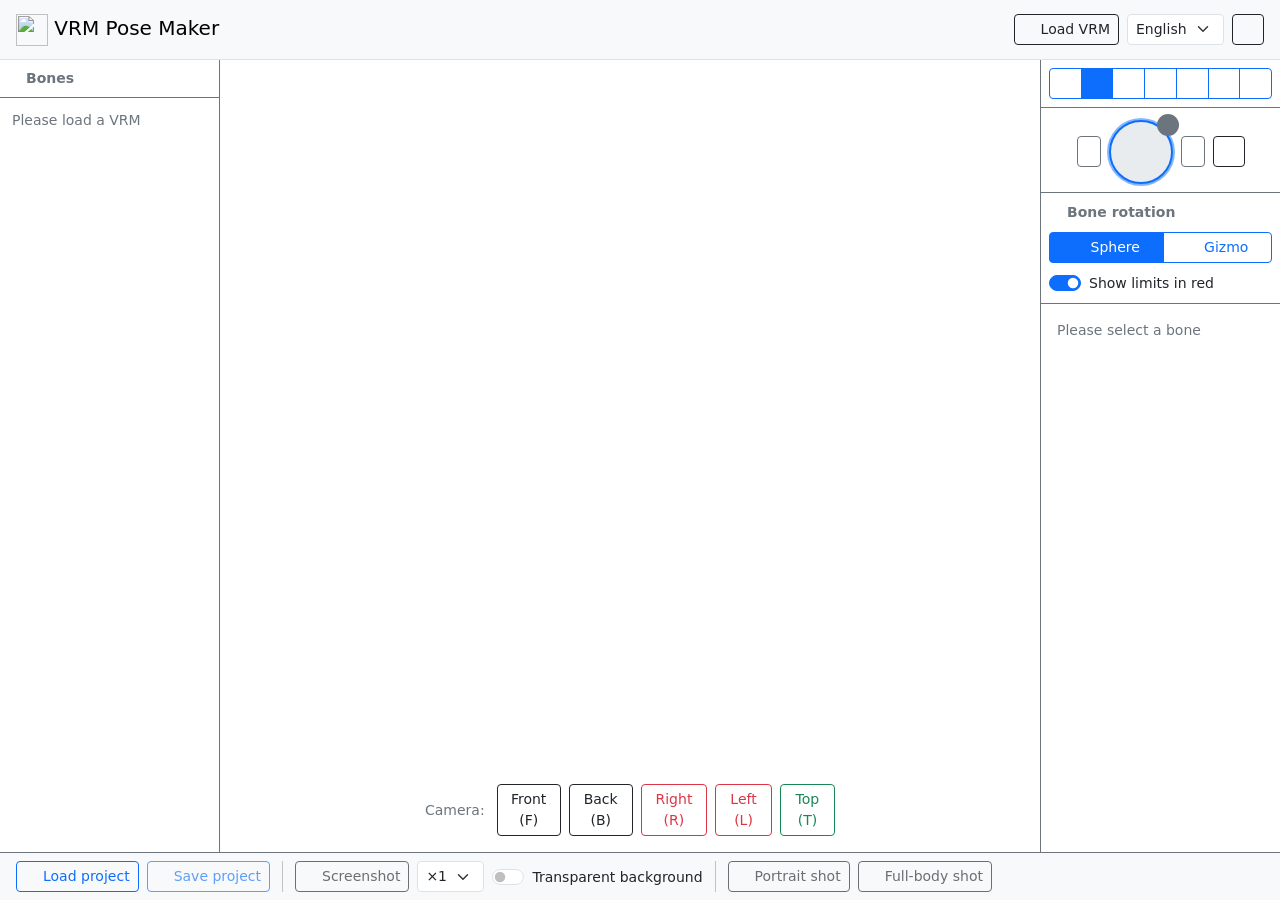
==== commit 1625037d: "split object/bones tab" ====
--- a/docs/index.html
+++ b/docs/index.html
@@ -12,8 +12,10 @@
 <button id=btn-view-back class="btn btn-sm btn-outline-body" title="View from the back">Back (B)</button>
 <button id=btn-view-right class="btn btn-sm btn-outline-danger" title="View from the right">Right (R)</button>
 <button id=btn-view-left class="btn btn-sm btn-outline-danger" title="View from the left">Left (L)</button>
-<button id=btn-view-top class="btn btn-sm btn-outline-success" title="View from above">Top (T)</button></div><div id=bone-hint class="position-absolute top-0 start-50 translate-middle-x mt-2 badge bg-secondary d-none"></div></div><div id=panel-right class="bg-body border-start border-secondary d-flex flex-column" style=width:240px;min-width:200px><div class="p-2 border-bottom border-secondary"><div class="btn-group btn-group-sm w-100" role=group aria-label="Switch right panel"><input type=radio class=btn-check name=right-panel-tab id=tab-bone autocomplete=off checked>
-<label class="btn btn-outline-primary" for=tab-bone title="Bones / Object"><svg width="1em" height="1em" fill="currentColor" aria-hidden="true"><use href="/vrm-pose-maker/icons/bootstrap-icons.svg#people"/></svg>
+<button id=btn-view-top class="btn btn-sm btn-outline-success" title="View from above">Top (T)</button></div><div id=bone-hint class="position-absolute top-0 start-50 translate-middle-x mt-2 badge bg-secondary d-none"></div></div><div id=panel-right class="bg-body border-start border-secondary d-flex flex-column" style=width:240px;min-width:200px><div class="p-2 border-bottom border-secondary"><div class="btn-group btn-group-sm w-100" role=group aria-label="Switch right panel"><input type=radio class=btn-check name=right-panel-tab id=tab-object autocomplete=off>
+<label class="btn btn-outline-primary" for=tab-object title=Object><svg width="1em" height="1em" fill="currentColor" aria-hidden="true"><use href="/vrm-pose-maker/icons/bootstrap-icons.svg#people"/></svg>
+</label><input type=radio class=btn-check name=right-panel-tab id=tab-bone autocomplete=off checked>
+<label class="btn btn-outline-primary" for=tab-bone title=Bones><svg width="1em" height="1em" fill="currentColor" aria-hidden="true"><use href="/vrm-pose-maker/icons/bootstrap-icons.svg#person-walking"/></svg>
 </label><input type=radio class=btn-check name=right-panel-tab id=tab-model autocomplete=off>
 <label class="btn btn-outline-primary" for=tab-model title=Poses><svg width="1em" height="1em" fill="currentColor" aria-hidden="true"><use href="/vrm-pose-maker/icons/bootstrap-icons.svg#person-arms-up"/></svg>
 </label><input type=radio class=btn-check name=right-panel-tab id=tab-expression autocomplete=off>
@@ -31,15 +33,15 @@
 <button id=btn-load-pose class="btn btn-sm btn-outline-warning" disabled title="Load a GLB / FBX / VRMA file. Animations are applied to the selected model; files without a human animation are added as objects"><svg class="me-1" width="1em" height="1em" fill="currentColor" aria-hidden="true"><use href="/vrm-pose-maker/icons/bootstrap-icons.svg#upload"/></svg>Load pose</button>
 <button id=btn-save-vrma class="btn btn-sm btn-outline-warning" disabled title="Save the current pose as .vrma"><svg class="me-1" width="1em" height="1em" fill="currentColor" aria-hidden="true"><use href="/vrm-pose-maker/icons/bootstrap-icons.svg#download"/></svg>Save pose</button>
 <button id=btn-copy-pose class="btn btn-sm btn-outline-warning" disabled><svg class="me-1" width="1em" height="1em" fill="currentColor" aria-hidden="true"><use href="/vrm-pose-maker/icons/bootstrap-icons.svg#clipboard"/></svg>Copy pose to clipboard</button>
-<button id=btn-paste-pose class="btn btn-sm btn-outline-warning" disabled><svg class="me-1" width="1em" height="1em" fill="currentColor" aria-hidden="true"><use href="/vrm-pose-maker/icons/bootstrap-icons.svg#clipboard-check"/></svg>Paste pose from clipboard</button></div><input type=file id=input-pose accept=.glb,.fbx,.vrma class=d-none></div></div><div id=panel-tab-bone class="d-flex flex-column flex-grow-1 overflow-hidden"><div class="p-2 border-bottom border-secondary" id=selection-bar><div id=selection-label class="small text-secondary mb-1 text-truncate"></div><div class="d-flex align-items-center justify-content-center gap-1"><button type=button id=selection-prev class="btn btn-sm btn-outline-secondary px-1" title="Select previous model or object" aria-label="Select previous model or object"><svg width="1em" height="1em" fill="currentColor" aria-hidden="true"><use href="/vrm-pose-maker/icons/bootstrap-icons.svg#chevron-left"/></svg></button><div class=selection-chip><button type=button id=selection-face class=selection-face role=img></button>
+<button id=btn-paste-pose class="btn btn-sm btn-outline-warning" disabled><svg class="me-1" width="1em" height="1em" fill="currentColor" aria-hidden="true"><use href="/vrm-pose-maker/icons/bootstrap-icons.svg#clipboard-check"/></svg>Paste pose from clipboard</button></div><input type=file id=input-pose accept=.glb,.fbx,.vrma class=d-none></div></div><div class="p-2 border-bottom border-secondary" id=selection-bar><div id=selection-label class="small text-secondary mb-1 text-truncate"></div><div class="d-flex align-items-center justify-content-center gap-1"><button type=button id=selection-prev class="btn btn-sm btn-outline-secondary px-1" title="Select previous model or object" aria-label="Select previous model or object"><svg width="1em" height="1em" fill="currentColor" aria-hidden="true"><use href="/vrm-pose-maker/icons/bootstrap-icons.svg#chevron-left"/></svg></button><div class=selection-chip><button type=button id=selection-face class=selection-face role=img></button>
 <span id=selection-count class=selection-count></span>
-<button type=button id=selection-remove class=selection-remove title="Remove the selection from the scene" aria-label="Remove the selection from the scene"><svg width="1em" height="1em" fill="currentColor" aria-hidden="true"><use href="/vrm-pose-maker/icons/bootstrap-icons.svg#x"/></svg></button></div><button type=button id=selection-next class="btn btn-sm btn-outline-secondary px-1" title="Select next model or object" aria-label="Select next model or object"><svg width="1em" height="1em" fill="currentColor" aria-hidden="true"><use href="/vrm-pose-maker/icons/bootstrap-icons.svg#chevron-right"/></svg></button><div class="dropdown ms-1"><button type=button id=selection-add class="btn btn-sm btn-outline-body px-2" data-bs-toggle=dropdown data-bs-popper-config='{"strategy":"fixed"}' aria-expanded=false title=Add aria-label=Add><svg width="1em" height="1em" fill="currentColor" aria-hidden="true"><use href="/vrm-pose-maker/icons/bootstrap-icons.svg#plus-lg"/></svg></button><ul class="dropdown-menu dropdown-menu-end"><li><button type=button id=btn-model-add class="dropdown-item small">Add VRM</button><li><button type=button id=btn-object-add class="dropdown-item small" title="Add a GLB / FBX file as an object (prop, set…) without checking whether it is an animation">Add object</button></ul></div></div><input type=file id=input-object accept=.glb,.gltf,.fbx multiple class=d-none></div><div id=bone-body class="d-flex flex-column flex-grow-1 overflow-hidden"><div class="p-2 border-bottom border-secondary"><div class="d-flex align-items-center justify-content-between"><span class="small fw-bold text-secondary"><svg class="me-1" width="1em" height="1em" fill="currentColor" aria-hidden="true"><use href="/vrm-pose-maker/icons/bootstrap-icons.svg#sliders"/></svg>Bone rotation
+<button type=button id=selection-remove class=selection-remove title="Remove the selection from the scene" aria-label="Remove the selection from the scene"><svg width="1em" height="1em" fill="currentColor" aria-hidden="true"><use href="/vrm-pose-maker/icons/bootstrap-icons.svg#x"/></svg></button></div><button type=button id=selection-next class="btn btn-sm btn-outline-secondary px-1" title="Select next model or object" aria-label="Select next model or object"><svg width="1em" height="1em" fill="currentColor" aria-hidden="true"><use href="/vrm-pose-maker/icons/bootstrap-icons.svg#chevron-right"/></svg></button><div class="dropdown ms-1"><button type=button id=selection-add class="btn btn-sm btn-outline-body px-2" data-bs-toggle=dropdown data-bs-popper-config='{"strategy":"fixed"}' aria-expanded=false title=Add aria-label=Add><svg width="1em" height="1em" fill="currentColor" aria-hidden="true"><use href="/vrm-pose-maker/icons/bootstrap-icons.svg#plus-lg"/></svg></button><ul class="dropdown-menu dropdown-menu-end"><li><button type=button id=btn-model-add class="dropdown-item small">Add VRM</button><li><button type=button id=btn-object-add class="dropdown-item small" title="Add a GLB / FBX file as an object (prop, set…) without checking whether it is an animation">Add object</button></ul></div></div><input type=file id=input-object accept=.glb,.gltf,.fbx multiple class=d-none></div><div id=panel-tab-object class="d-none flex-column flex-grow-1 overflow-auto p-2"><div id=object-controls></div></div><div id=panel-tab-bone class="d-flex flex-column flex-grow-1 overflow-hidden"><div id=bone-body class="d-flex flex-column flex-grow-1 overflow-hidden"><div class="p-2 border-bottom border-secondary"><div class="d-flex align-items-center justify-content-between"><span class="small fw-bold text-secondary"><svg class="me-1" width="1em" height="1em" fill="currentColor" aria-hidden="true"><use href="/vrm-pose-maker/icons/bootstrap-icons.svg#sliders"/></svg>Bone rotation
 </span><button type=button class="btn btn-sm btn-link text-secondary p-0" data-bs-toggle=collapse data-bs-target=#bone-controls-help aria-expanded=false aria-controls=bone-controls-help title="Show controls help">
 <svg width="1em" height="1em" fill="currentColor" aria-hidden="true"><use href="/vrm-pose-maker/icons/bootstrap-icons.svg#question-circle"/></svg></button></div><div class="btn-group btn-group-sm w-100 mt-2" role=group aria-label="Manipulation mode"><input type=radio class=btn-check name=manip-mode id=manip-mode-sphere autocomplete=off checked>
 <label class="btn btn-outline-primary" for=manip-mode-sphere><svg class="me-1" width="1em" height="1em" fill="currentColor" aria-hidden="true"><use href="/vrm-pose-maker/icons/bootstrap-icons.svg#circle"/></svg>Sphere
 </label><input type=radio class=btn-check name=manip-mode id=manip-mode-gizmo autocomplete=off>
 <label class="btn btn-outline-primary" for=manip-mode-gizmo><svg class="me-1" width="1em" height="1em" fill="currentColor" aria-hidden="true"><use href="/vrm-pose-maker/icons/bootstrap-icons.svg#bounding-box-circles"/></svg>Gizmo</label></div><div class="form-check form-switch mt-2 mb-0"><input class=form-check-input type=checkbox role=switch id=bone-show-limits checked>
-<label class="form-check-label small" for=bone-show-limits>Show limits in red</label></div><div class="collapse mt-2" id=bone-controls-help><div id=bone-controls-help-body class="small bone-help-scroll"><div class="fw-bold text-body mb-1"><svg class="me-1" width="1em" height="1em" fill="currentColor" aria-hidden="true"><use href="/vrm-pose-maker/icons/bootstrap-icons.svg#mouse"/></svg>PC (mouse)</div><ul class="mb-2 ps-3"><li>Left-drag the model (outside sphere/gizmo): move the model<li>Left-drag (outside model, sphere and gizmo): rotate camera<li>Right-drag (outside sphere/gizmo): pan camera<li>Hold left button (inside sphere, or on a gizmo ring): rotate bone<li>Hold right button (inside sphere/gizmo): move bone<li>Right-click (inside sphere/gizmo, no movement): switch to parent bone<li>Left-click (yellow center dot): toggle control target<li>Hold left button (on another avatar): select that avatar, then drag to move it</ul><div class="fw-bold text-body mb-1"><svg class="me-1" width="1em" height="1em" fill="currentColor" aria-hidden="true"><use href="/vrm-pose-maker/icons/bootstrap-icons.svg#tablet"/></svg>Tablet (touch)</div><ul class="mb-0 ps-3"><li>One-finger drag (on the model): move the model<li>One-finger drag (outside model, sphere and gizmo): rotate camera<li>Two-finger drag (outside sphere/gizmo): pan camera<li>One-finger hold (inside sphere, or on a gizmo ring): rotate bone<li>Long press (inside sphere/gizmo): switch to parent bone<li>Two-finger drag (inside sphere/gizmo): move bone<li>One-finger tap (yellow center dot): toggle control target<li>Long press (on another avatar): select that avatar, then drag to move it</ul></div></div></div><div id=bone-controls class="flex-grow-1 overflow-auto p-2"><div class="text-secondary small p-2">Please select a bone</div></div></div><div id=object-body class="d-none flex-column flex-grow-1 overflow-auto p-2"><div id=object-controls></div></div></div><div id=panel-tab-expression class="d-none flex-column flex-grow-1 overflow-hidden"><div class="p-2 border-bottom border-secondary d-flex align-items-center justify-content-between"><span class="small fw-bold text-secondary"><svg class="me-1" width="1em" height="1em" fill="currentColor" aria-hidden="true"><use href="/vrm-pose-maker/icons/bootstrap-icons.svg#emoji-smile"/></svg>Expressions</span><div class="d-flex gap-1"><button type=button id=btn-random-expressions class="btn btn-sm btn-outline-secondary" title="Randomize expressions">
+<label class="form-check-label small" for=bone-show-limits>Show limits in red</label></div><div class="collapse mt-2" id=bone-controls-help><div id=bone-controls-help-body class="small bone-help-scroll"><div class="fw-bold text-body mb-1"><svg class="me-1" width="1em" height="1em" fill="currentColor" aria-hidden="true"><use href="/vrm-pose-maker/icons/bootstrap-icons.svg#mouse"/></svg>PC (mouse)</div><ul class="mb-2 ps-3"><li>Left-drag the model (outside sphere/gizmo): move the model<li>Left-drag (outside model, sphere and gizmo): rotate camera<li>Right-drag (outside sphere/gizmo): pan camera<li>Hold left button (inside sphere, or on a gizmo ring): rotate bone<li>Hold right button (inside sphere/gizmo): move bone<li>Right-click (inside sphere/gizmo, no movement): switch to parent bone<li>Left-click (yellow center dot): toggle control target<li>Hold left button (on another avatar): select that avatar, then drag to move it</ul><div class="fw-bold text-body mb-1"><svg class="me-1" width="1em" height="1em" fill="currentColor" aria-hidden="true"><use href="/vrm-pose-maker/icons/bootstrap-icons.svg#tablet"/></svg>Tablet (touch)</div><ul class="mb-0 ps-3"><li>One-finger drag (on the model): move the model<li>One-finger drag (outside model, sphere and gizmo): rotate camera<li>Two-finger drag (outside sphere/gizmo): pan camera<li>One-finger hold (inside sphere, or on a gizmo ring): rotate bone<li>Long press (inside sphere/gizmo): switch to parent bone<li>Two-finger drag (inside sphere/gizmo): move bone<li>One-finger tap (yellow center dot): toggle control target<li>Long press (on another avatar): select that avatar, then drag to move it</ul></div></div></div><div id=bone-controls class="flex-grow-1 overflow-auto p-2"><div class="text-secondary small p-2">Please select a bone</div></div></div><div id=bone-hint class="d-none small text-secondary p-3">This tab edits the bones of a model. Select a model.</div></div><div id=panel-tab-expression class="d-none flex-column flex-grow-1 overflow-hidden"><div class="p-2 border-bottom border-secondary d-flex align-items-center justify-content-between"><span class="small fw-bold text-secondary"><svg class="me-1" width="1em" height="1em" fill="currentColor" aria-hidden="true"><use href="/vrm-pose-maker/icons/bootstrap-icons.svg#emoji-smile"/></svg>Expressions</span><div class="d-flex gap-1"><button type=button id=btn-random-expressions class="btn btn-sm btn-outline-secondary" title="Randomize expressions">
 <svg width="1em" height="1em" fill="currentColor" aria-hidden="true"><use href="/vrm-pose-maker/icons/bootstrap-icons.svg#shuffle"/></svg>
 </button>
 <button type=button id=btn-reset-expressions class="btn btn-sm btn-outline-secondary" title="Reset all expressions">
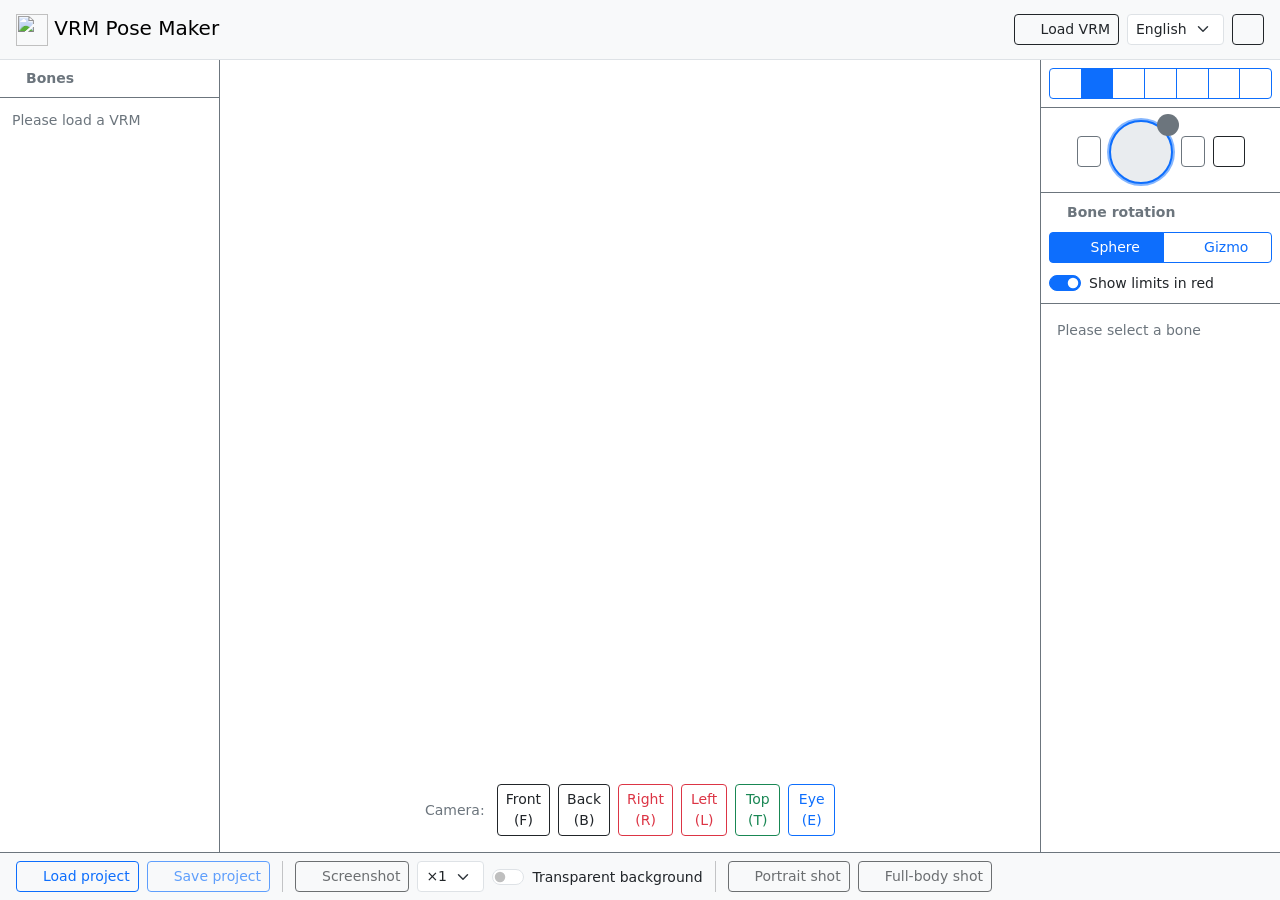
==== commit e59698a9: "eye vision" ====
--- a/docs/index.html
+++ b/docs/index.html
@@ -12,7 +12,8 @@
 <button id=btn-view-back class="btn btn-sm btn-outline-body" title="View from the back">Back (B)</button>
 <button id=btn-view-right class="btn btn-sm btn-outline-danger" title="View from the right">Right (R)</button>
 <button id=btn-view-left class="btn btn-sm btn-outline-danger" title="View from the left">Left (L)</button>
-<button id=btn-view-top class="btn btn-sm btn-outline-success" title="View from above">Top (T)</button></div><div id=bone-hint class="position-absolute top-0 start-50 translate-middle-x mt-2 badge bg-secondary d-none"></div></div><div id=panel-right class="bg-body border-start border-secondary d-flex flex-column" style=width:240px;min-width:200px><div class="p-2 border-bottom border-secondary"><div class="btn-group btn-group-sm w-100" role=group aria-label="Switch right panel"><input type=radio class=btn-check name=right-panel-tab id=tab-object autocomplete=off>
+<button id=btn-view-top class="btn btn-sm btn-outline-success" title="View from above">Top (T)</button>
+<button id=btn-view-eye class="btn btn-sm btn-outline-primary" title="View from the selected model's eyes (or from inside an object)">Eye (E)</button></div><div id=bone-hint class="position-absolute top-0 start-50 translate-middle-x mt-2 badge bg-secondary d-none"></div></div><div id=panel-right class="bg-body border-start border-secondary d-flex flex-column" style=width:240px;min-width:200px><div class="p-2 border-bottom border-secondary"><div class="btn-group btn-group-sm w-100" role=group aria-label="Switch right panel"><input type=radio class=btn-check name=right-panel-tab id=tab-object autocomplete=off>
 <label class="btn btn-outline-primary" for=tab-object title=Object><svg width="1em" height="1em" fill="currentColor" aria-hidden="true"><use href="/vrm-pose-maker/icons/bootstrap-icons.svg#people"/></svg>
 </label><input type=radio class=btn-check name=right-panel-tab id=tab-bone autocomplete=off checked>
 <label class="btn btn-outline-primary" for=tab-bone title=Bones><svg width="1em" height="1em" fill="currentColor" aria-hidden="true"><use href="/vrm-pose-maker/icons/bootstrap-icons.svg#person-walking"/></svg>
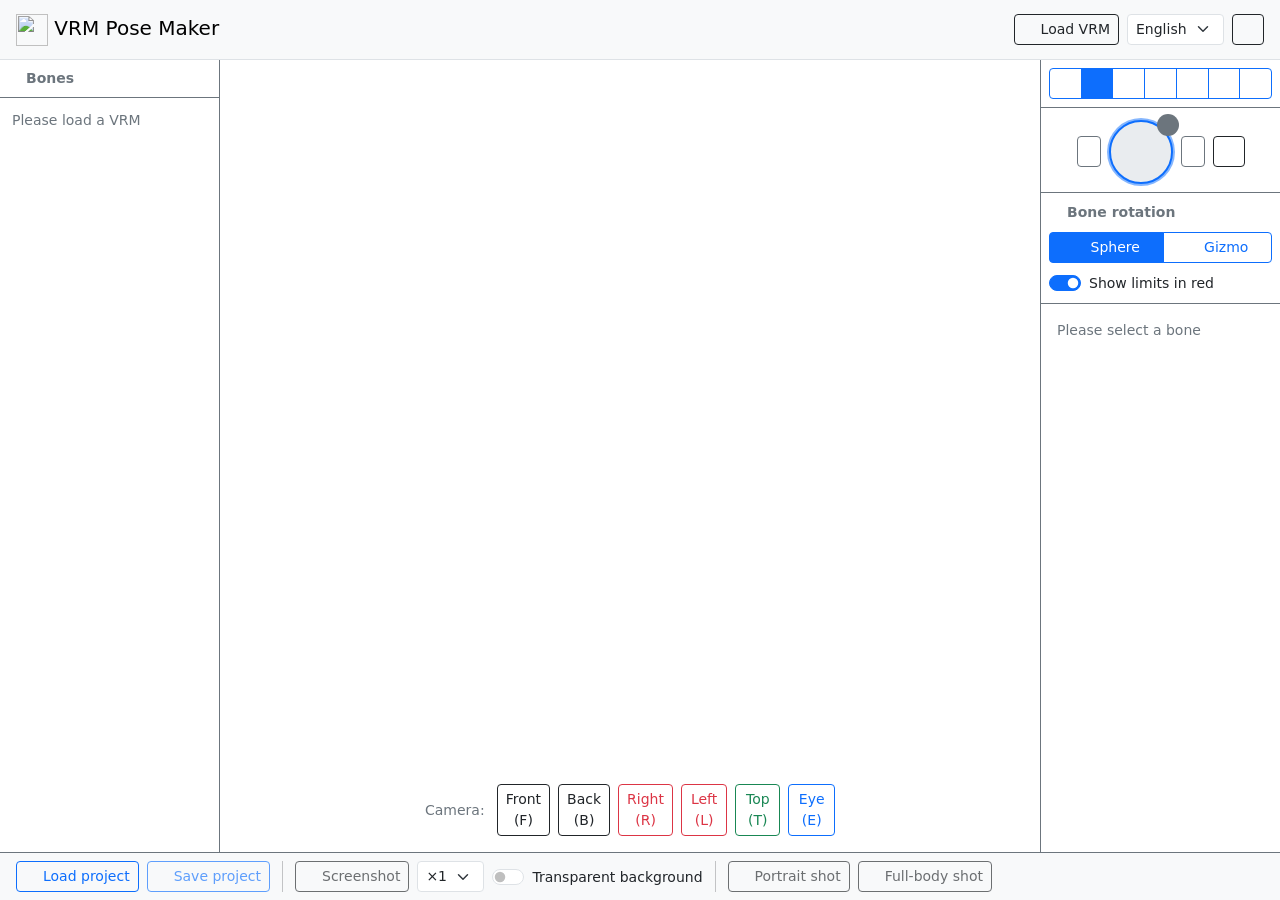
==== commit 2a83be6f: "favicon" ====
--- a/docs/index.html
+++ b/docs/index.html
@@ -1,4 +1,4 @@
-<!doctype html><html lang=en data-bs-theme=dark><meta charset=UTF-8><meta name=viewport content="width=device-width,initial-scale=1"><script>(function(){let e=null;try{e=localStorage.getItem("darkMode")}catch{}const t=globalThis.matchMedia("(prefers-color-scheme: dark)").matches,n=e||(t?"dark":"light");document.documentElement.setAttribute("data-bs-theme",n)})();function toggleDarkMode(){const e=document.documentElement,t=e.getAttribute("data-bs-theme")==="dark"?"light":"dark";e.setAttribute("data-bs-theme",t);try{localStorage.setItem("darkMode",t)}catch{}}function changeLang(){const e=document.getElementById("lang"),t=e.options[e.selectedIndex].value;location.href=`/vrm-pose-maker/${t}/`}</script><script async src="https://www.googletagmanager.com/gtag/js?id=G-F2179JXDYY"></script><script>window.dataLayer=window.dataLayer||[];function gtag(){dataLayer.push(arguments)}gtag("js",new Date),gtag("config","G-F2179JXDYY")</script><title>VRM Pose Maker</title><link rel=alternate hreflang=ja href=/vrm-pose-maker/ja/><link rel=alternate hreflang=en href=/vrm-pose-maker/en/><link rel=alternate hreflang=x-default href=/vrm-pose-maker/><link rel=preconnect href=https://cdn.jsdelivr.net crossorigin><script type=importmap>{"imports":{"three":"https://cdn.jsdelivr.net/npm/three@0.186.0/build/three.module.min.js","three/addons/":"https://cdn.jsdelivr.net/npm/three@0.186.0/examples/jsm/","@pixiv/three-vrm":"https://cdn.jsdelivr.net/npm/@pixiv/three-vrm@3.5.5/lib/three-vrm.module.min.js"}}</script><link rel=modulepreload href=https://cdn.jsdelivr.net/npm/three@0.186.0/build/three.module.min.js><link rel=modulepreload href=https://cdn.jsdelivr.net/npm/@pixiv/three-vrm@3.5.5/lib/three-vrm.module.min.js><link rel=modulepreload href=https://cdn.jsdelivr.net/npm/three@0.186.0/examples/jsm/loaders/GLTFLoader.js><link rel=modulepreload href=https://cdn.jsdelivr.net/npm/three@0.186.0/examples/jsm/controls/OrbitControls.js><link rel=modulepreload href=https://cdn.jsdelivr.net/npm/three@0.186.0/examples/jsm/utils/BufferGeometryUtils.js><link rel=modulepreload href=/vrm-pose-maker/js/app.js><link rel=modulepreload href=/vrm-pose-maker/js/scene.js><link rel=modulepreload href=/vrm-pose-maker/js/vrm-loader.js><link rel=modulepreload href=/vrm-pose-maker/js/ui.js><link rel=modulepreload href=/vrm-pose-maker/js/bone-control.js><link rel=modulepreload href=/vrm-pose-maker/js/bone-sphere.js><link rel=modulepreload href=/vrm-pose-maker/js/exporter.js><link rel=modulepreload href=/vrm-pose-maker/js/bone-hierarchy.js><link rel=modulepreload href=/vrm-pose-maker/js/bone-limits.js><link rel=modulepreload href=/vrm-pose-maker/js/bone-random.js><link rel=modulepreload href=/vrm-pose-maker/js/bone-collision.js><link rel=modulepreload href=/vrm-pose-maker/js/light-panel.js><link rel=modulepreload href=/vrm-pose-maker/js/light-gizmo.js><link rel=modulepreload href=/vrm-pose-maker/js/material-panel.js><link rel=modulepreload href=/vrm-pose-maker/js/controls.js><link rel=modulepreload href=/vrm-pose-maker/js/i18n.js><link rel=modulepreload href=/vrm-pose-maker/js/model-picker.js><link rel=modulepreload href=/vrm-pose-maker/js/gltf-loader.js><style>:root,[data-bs-theme=light]{--bs-blue:#0d6efd;--bs-indigo:#6610f2;--bs-purple:#6f42c1;--bs-pink:#d63384;--bs-red:#dc3545;--bs-orange:#fd7e14;--bs-yellow:#ffc107;--bs-green:#198754;--bs-teal:#20c997;--bs-cyan:#0dcaf0;--bs-black:#000;--bs-white:#fff;--bs-gray:#6c757d;--bs-gray-dark:#343a40;--bs-gray-100:#f8f9fa;--bs-gray-200:#e9ecef;--bs-gray-300:#dee2e6;--bs-gray-400:#ced4da;--bs-gray-500:#adb5bd;--bs-gray-600:#6c757d;--bs-gray-700:#495057;--bs-gray-800:#343a40;--bs-gray-900:#212529;--bs-primary:#0d6efd;--bs-secondary:#6c757d;--bs-success:#198754;--bs-info:#0dcaf0;--bs-warning:#ffc107;--bs-danger:#dc3545;--bs-light:#f8f9fa;--bs-dark:#212529;--bs-primary-rgb:13,110,253;--bs-secondary-rgb:108,117,125;--bs-success-rgb:25,135,84;--bs-info-rgb:13,202,240;--bs-warning-rgb:255,193,7;--bs-danger-rgb:220,53,69;--bs-light-rgb:248,249,250;--bs-dark-rgb:33,37,41;--bs-primary-text-emphasis:#052c65;--bs-secondary-text-emphasis:#2b2f32;--bs-success-text-emphasis:#0a3622;--bs-info-text-emphasis:#055160;--bs-warning-text-emphasis:#664d03;--bs-danger-text-emphasis:#58151c;--bs-light-text-emphasis:#495057;--bs-dark-text-emphasis:#495057;--bs-primary-bg-subtle:#cfe2ff;--bs-secondary-bg-subtle:#e2e3e5;--bs-success-bg-subtle:#d1e7dd;--bs-info-bg-subtle:#cff4fc;--bs-warning-bg-subtle:#fff3cd;--bs-danger-bg-subtle:#f8d7da;--bs-light-bg-subtle:#fcfcfd;--bs-dark-bg-subtle:#ced4da;--bs-primary-border-subtle:#9ec5fe;--bs-secondary-border-subtle:#c4c8cb;--bs-success-border-subtle:#a3cfbb;--bs-info-border-subtle:#9eeaf9;--bs-warning-border-subtle:#ffe69c;--bs-danger-border-subtle:#f1aeb5;--bs-light-border-subtle:#e9ecef;--bs-dark-border-subtle:#adb5bd;--bs-white-rgb:255,255,255;--bs-black-rgb:0,0,0;--bs-font-sans-serif:system-ui,-apple-system,"Segoe UI",Roboto,"Helvetica Neue","Noto Sans","Liberation Sans",Arial,sans-serif,"Apple Color Emoji","Segoe UI Emoji","Segoe UI Symbol","Noto Color Emoji";--bs-font-monospace:SFMono-Regular,Menlo,Monaco,Consolas,"Liberation Mono","Courier New",monospace;--bs-gradient:linear-gradient(180deg, #ffffff26, #fff0);--bs-body-font-family:var(--bs-font-sans-serif);--bs-body-font-size:1rem;--bs-body-font-weight:400;--bs-body-line-height:1.5;--bs-body-color:#212529;--bs-body-color-rgb:33,37,41;--bs-body-bg:#fff;--bs-body-bg-rgb:255,255,255;--bs-emphasis-color:#000;--bs-emphasis-color-rgb:0,0,0;--bs-secondary-color:#212529bf;--bs-secondary-color-rgb:33,37,41;--bs-secondary-bg:#e9ecef;--bs-secondary-bg-rgb:233,236,239;--bs-tertiary-color:#21252980;--bs-tertiary-color-rgb:33,37,41;--bs-tertiary-bg:#f8f9fa;--bs-tertiary-bg-rgb:248,249,250;--bs-heading-color:inherit;--bs-link-color:#0d6efd;--bs-link-color-rgb:13,110,253;--bs-link-decoration:underline;--bs-link-hover-color:#0a58ca;--bs-link-hover-color-rgb:10,88,202;--bs-code-color:#d63384;--bs-highlight-color:#212529;--bs-highlight-bg:#fff3cd;--bs-border-width:1px;--bs-border-style:solid;--bs-border-color:#dee2e6;--bs-border-color-translucent:#0000002d;--bs-border-radius:.375rem;--bs-border-radius-sm:.25rem;--bs-border-radius-lg:.5rem;--bs-border-radius-xl:1rem;--bs-border-radius-xxl:2rem;--bs-border-radius-2xl:var(--bs-border-radius-xxl);--bs-border-radius-pill:50rem;--bs-box-shadow:0 .5rem 1rem #00000026;--bs-box-shadow-sm:0 .125rem .25rem #00000013;--bs-box-shadow-lg:0 1rem 3rem #0000002d;--bs-box-shadow-inset:inset 0 1px 2px #00000013;--bs-focus-ring-width:.25rem;--bs-focus-ring-opacity:.25;--bs-focus-ring-color:#0d6efd40;--bs-form-valid-color:#198754;--bs-form-valid-border-color:#198754;--bs-form-invalid-color:#dc3545;--bs-form-invalid-border-color:#dc3545}[data-bs-theme=dark]{color-scheme:dark;--bs-body-color:#dee2e6;--bs-body-color-rgb:222,226,230;--bs-body-bg:#212529;--bs-body-bg-rgb:33,37,41;--bs-emphasis-color:#fff;--bs-emphasis-color-rgb:255,255,255;--bs-secondary-color:#dee2e6bf;--bs-secondary-color-rgb:222,226,230;--bs-secondary-bg:#343a40;--bs-secondary-bg-rgb:52,58,64;--bs-tertiary-color:#dee2e680;--bs-tertiary-color-rgb:222,226,230;--bs-tertiary-bg:#2b3035;--bs-tertiary-bg-rgb:43,48,53;--bs-primary-text-emphasis:#6ea8fe;--bs-secondary-text-emphasis:#a7acb1;--bs-success-text-emphasis:#75b798;--bs-info-text-emphasis:#6edff6;--bs-warning-text-emphasis:#ffda6a;--bs-danger-text-emphasis:#ea868f;--bs-light-text-emphasis:#f8f9fa;--bs-dark-text-emphasis:#dee2e6;--bs-primary-bg-subtle:#031633;--bs-secondary-bg-subtle:#161719;--bs-success-bg-subtle:#051b11;--bs-info-bg-subtle:#032830;--bs-warning-bg-subtle:#332701;--bs-danger-bg-subtle:#2c0b0e;--bs-light-bg-subtle:#343a40;--bs-dark-bg-subtle:#1a1d20;--bs-primary-border-subtle:#084298;--bs-secondary-border-subtle:#41464b;--bs-success-border-subtle:#0f5132;--bs-info-border-subtle:#087990;--bs-warning-border-subtle:#997404;--bs-danger-border-subtle:#842029;--bs-light-border-subtle:#495057;--bs-dark-border-subtle:#343a40;--bs-heading-color:inherit;--bs-link-color:#6ea8fe;--bs-link-hover-color:#8bb9fe;--bs-link-color-rgb:110,168,254;--bs-link-hover-color-rgb:139,185,254;--bs-code-color:#e685b5;--bs-highlight-color:#dee2e6;--bs-highlight-bg:#664d03;--bs-border-color:#495057;--bs-border-color-translucent:#ffffff26;--bs-form-valid-color:#75b798;--bs-form-valid-border-color:#75b798;--bs-form-invalid-color:#ea868f;--bs-form-invalid-border-color:#ea868f}*,:after,:before{box-sizing:border-box}@media(prefers-reduced-motion:no-preference){:root{scroll-behavior:smooth}}body{font-family:var(--bs-body-font-family);font-size:var(--bs-body-font-size);font-weight:var(--bs-body-font-weight);line-height:var(--bs-body-line-height);color:var(--bs-body-color);text-align:var(--bs-body-text-align);background-color:var(--bs-body-bg);-webkit-text-size-adjust:100%;-webkit-tap-highlight-color:transparent;margin:0}hr{color:inherit;border:0;border-top:var(--bs-border-width)solid;opacity:.25;margin:1rem 0}.h2,h2{color:var(--bs-heading-color);margin-top:0;margin-bottom:.5rem;font-size:calc(1.325rem + .9vw);font-weight:500;line-height:1.2}@media(width>=1200px){.h2,h2{font-size:2rem}}ul{margin-top:0;margin-bottom:1rem;padding-left:2rem}ul ul{margin-bottom:0}.small,small{font-size:.875em}a{color:rgba(var(--bs-link-color-rgb),var(--bs-link-opacity,1));text-decoration:underline}a:hover{--bs-link-color-rgb:var(--bs-link-hover-color-rgb)}a:not([href]):not([class]),a:not([href]):not([class]):hover{color:inherit;text-decoration:none}img,svg{vertical-align:middle}tr{border-color:inherit;border-style:solid;border-width:0}label{display:inline-block}button{border-radius:0}button:focus:not(:focus-visible){outline:0}button,input,select{font-family:inherit;font-size:inherit;line-height:inherit;margin:0}button,select{text-transform:none}[role=button]{cursor:pointer}select{word-wrap:normal}select:disabled{opacity:1}[list]:not([type=date]):not([type=datetime-local]):not([type=month]):not([type=week]):not([type=time])::-webkit-calendar-picker-indicator{display:none!important}[type=button],[type=reset],button{-webkit-appearance:button}[type=button]:not(:disabled),[type=reset]:not(:disabled),button:not(:disabled){cursor:pointer}::-moz-focus-inner{border-style:none;padding:0}::-webkit-datetime-edit-day-field,::-webkit-datetime-edit-fields-wrapper,::-webkit-datetime-edit-hour-field,::-webkit-datetime-edit-minute,::-webkit-datetime-edit-month-field,::-webkit-datetime-edit-text,::-webkit-datetime-edit-year-field{padding:0}::-webkit-inner-spin-button{height:auto}::-webkit-search-decoration{-webkit-appearance:none}::-webkit-color-swatch-wrapper{padding:0}::-webkit-file-upload-button{font:inherit;-webkit-appearance:button}::file-selector-button{font:inherit;-webkit-appearance:button}:root{--bs-breakpoint-xs:0;--bs-breakpoint-sm:576px;--bs-breakpoint-md:768px;--bs-breakpoint-lg:992px;--bs-breakpoint-xl:1200px;--bs-breakpoint-xxl:1400px}.row{--bs-gutter-x:1.5rem;--bs-gutter-y:0;margin-top:calc(-1 * var(--bs-gutter-y));margin-right:calc(-.5 * var(--bs-gutter-x));margin-left:calc(-.5 * var(--bs-gutter-x));flex-wrap:wrap;display:flex}.row>*{width:100%;max-width:100%;padding-right:calc(var(--bs-gutter-x) * .5);padding-left:calc(var(--bs-gutter-x) * .5);margin-top:var(--bs-gutter-y);flex-shrink:0}.col-12{flex:none;width:100%}.g-3{--bs-gutter-x:1rem;--bs-gutter-y:1rem}@media(width>=768px){.col-md-4{flex:none;width:33.3333%}.col-md-8{flex:none;width:66.6667%}}@media(width>=992px){.col-lg-3{flex:none;width:25%}.col-lg-9{flex:none;width:75%}}.form-label{margin-bottom:.5rem}.form-control{width:100%;color:var(--bs-body-color);-webkit-appearance:none;-moz-appearance:none;appearance:none;background-color:var(--bs-body-bg);border:var(--bs-border-width)solid var(--bs-border-color);border-radius:var(--bs-border-radius);background-clip:padding-box;padding:.375rem .75rem;font-size:1rem;font-weight:400;line-height:1.5;transition:border-color .15s ease-in-out,box-shadow .15s ease-in-out;display:block}@media(prefers-reduced-motion:reduce){.form-control{transition:none}}.form-control[type=file]{overflow:hidden}.form-control[type=file]:not(:disabled):not([readonly]){cursor:pointer}.form-control:focus{color:var(--bs-body-color);background-color:var(--bs-body-bg);border-color:#86b7fe;outline:0;box-shadow:0 0 0 .25rem #0d6efd40}.form-control::-webkit-date-and-time-value{min-width:85px;height:1.5em;margin:0}.form-control::-webkit-datetime-edit{padding:0;display:block}.form-control::placeholder{color:var(--bs-secondary-color);opacity:1}.form-control:disabled{background-color:var(--bs-secondary-bg);opacity:1}.form-control::-webkit-file-upload-button{-webkit-margin-end:.75rem;margin:-.375rem -.75rem;color:var(--bs-body-color);background-color:var(--bs-tertiary-bg);pointer-events:none;border-color:inherit;border-style:solid;border-width:0;border-inline-end-width:var(--bs-border-width);border-radius:0;margin-inline-end:.75rem;padding:.375rem .75rem;-webkit-transition:color .15s ease-in-out,background-color .15s ease-in-out,border-color .15s ease-in-out,box-shadow .15s ease-in-out;transition:color .15s ease-in-out,background-color .15s ease-in-out,border-color .15s ease-in-out,box-shadow .15s ease-in-out}.form-control::file-selector-button{-webkit-margin-end:.75rem;color:var(--bs-body-color);background-color:var(--bs-tertiary-bg);pointer-events:none;border-color:inherit;border-style:solid;border-width:0;border-inline-end-width:var(--bs-border-width);border-radius:0;margin:-.375rem -.75rem;margin-inline-end:.75rem;padding:.375rem .75rem;transition:color .15s ease-in-out,background-color .15s ease-in-out,border-color .15s ease-in-out,box-shadow .15s ease-in-out}@media(prefers-reduced-motion:reduce){.form-control::-webkit-file-upload-button{-webkit-transition:none;transition:none}.form-control::file-selector-button{transition:none}}.form-control:hover:not(:disabled):not([readonly])::-webkit-file-upload-button{background-color:var(--bs-secondary-bg)}.form-control:hover:not(:disabled):not([readonly])::file-selector-button{background-color:var(--bs-secondary-bg)}.form-control-sm{min-height:calc(1.5em + .5rem + calc(var(--bs-border-width) * 2));border-radius:var(--bs-border-radius-sm);padding:.25rem .5rem;font-size:.875rem}.form-control-sm::-webkit-file-upload-button{-webkit-margin-end:.5rem;margin:-.25rem -.5rem;margin-inline-end:.5rem;padding:.25rem .5rem}.form-control-sm::file-selector-button{-webkit-margin-end:.5rem;margin:-.25rem -.5rem;margin-inline-end:.5rem;padding:.25rem .5rem}.form-control-color{width:3rem;height:calc(1.5em + .75rem + calc(var(--bs-border-width) * 2));padding:.375rem}.form-control-color:not(:disabled):not([readonly]){cursor:pointer}.form-control-color::-moz-color-swatch{border-radius:var(--bs-border-radius);border:0!important}.form-control-color::-webkit-color-swatch{border-radius:var(--bs-border-radius);border:0!important}.form-control-color.form-control-sm{height:calc(1.5em + .5rem + calc(var(--bs-border-width) * 2))}.form-select{--bs-form-select-bg-img:url("data:image/svg+xml,%3csvg xmlns='http://www.w3.org/2000/svg' viewBox='0 0 16 16'%3e%3cpath fill='none' stroke='%23343a40' stroke-linecap='round' stroke-linejoin='round' stroke-width='2' d='m2 5 6 6 6-6'/%3e%3c/svg%3e");width:100%;color:var(--bs-body-color);-webkit-appearance:none;-moz-appearance:none;appearance:none;background-color:var(--bs-body-bg);background-image:var(--bs-form-select-bg-img),var(--bs-form-select-bg-icon,none);border:var(--bs-border-width)solid var(--bs-border-color);border-radius:var(--bs-border-radius);background-position:right .75rem center;background-repeat:no-repeat;background-size:16px 12px;padding:.375rem 2.25rem .375rem .75rem;font-size:1rem;font-weight:400;line-height:1.5;transition:border-color .15s ease-in-out,box-shadow .15s ease-in-out;display:block}@media(prefers-reduced-motion:reduce){.form-select{transition:none}}.form-select:focus{border-color:#86b7fe;outline:0;box-shadow:0 0 0 .25rem #0d6efd40}.form-select[multiple],.form-select[size]:not([size="1"]){background-image:none;padding-right:.75rem}.form-select:disabled{background-color:var(--bs-secondary-bg)}.form-select:-moz-focusring{color:#0000;text-shadow:0 0 0 var(--bs-body-color)}.form-select-sm{border-radius:var(--bs-border-radius-sm);padding-top:.25rem;padding-bottom:.25rem;padding-left:.5rem;font-size:.875rem}[data-bs-theme=dark] .form-select{--bs-form-select-bg-img:url("data:image/svg+xml,%3csvg xmlns='http://www.w3.org/2000/svg' viewBox='0 0 16 16'%3e%3cpath fill='none' stroke='%23dee2e6' stroke-linecap='round' stroke-linejoin='round' stroke-width='2' d='m2 5 6 6 6-6'/%3e%3c/svg%3e")}.form-check{min-height:1.5rem;margin-bottom:.125rem;padding-left:1.5em;display:block}.form-check .form-check-input{float:left;margin-left:-1.5em}.form-check-input{--bs-form-check-bg:var(--bs-body-bg);vertical-align:top;-webkit-appearance:none;-moz-appearance:none;appearance:none;background-color:var(--bs-form-check-bg);background-image:var(--bs-form-check-bg-image);border:var(--bs-border-width)solid var(--bs-border-color);-webkit-print-color-adjust:exact;print-color-adjust:exact;color-adjust:exact;background-position:50%;background-repeat:no-repeat;background-size:contain;flex-shrink:0;width:1em;height:1em;margin-top:.25em}.form-check-input[type=checkbox]{border-radius:.25em}.form-check-input[type=radio]{border-radius:50%}.form-check-input:active{filter:brightness(90%)}.form-check-input:focus{border-color:#86b7fe;outline:0;box-shadow:0 0 0 .25rem #0d6efd40}.form-check-input:checked{background-color:#0d6efd;border-color:#0d6efd}.form-check-input:checked[type=checkbox]{--bs-form-check-bg-image:url("data:image/svg+xml,%3csvg xmlns='http://www.w3.org/2000/svg' viewBox='0 0 20 20'%3e%3cpath fill='none' stroke='%23fff' stroke-linecap='round' stroke-linejoin='round' stroke-width='3' d='m6 10 3 3 6-6'/%3e%3c/svg%3e")}.form-check-input:checked[type=radio]{--bs-form-check-bg-image:url("data:image/svg+xml,%3csvg xmlns='http://www.w3.org/2000/svg' viewBox='-4 -4 8 8'%3e%3ccircle r='2' fill='%23fff'/%3e%3c/svg%3e")}.form-check-input[type=checkbox]:indeterminate{--bs-form-check-bg-image:url("data:image/svg+xml,%3csvg xmlns='http://www.w3.org/2000/svg' viewBox='0 0 20 20'%3e%3cpath fill='none' stroke='%23fff' stroke-linecap='round' stroke-linejoin='round' stroke-width='3' d='M6 10h8'/%3e%3c/svg%3e");background-color:#0d6efd;border-color:#0d6efd}.form-check-input:disabled{pointer-events:none;filter:none;opacity:.5}.form-check-input:disabled~.form-check-label,.form-check-input[disabled]~.form-check-label{cursor:default;opacity:.5}.form-switch{padding-left:2.5em}.form-switch .form-check-input{--bs-form-switch-bg:url("data:image/svg+xml,%3csvg xmlns='http://www.w3.org/2000/svg' viewBox='-4 -4 8 8'%3e%3ccircle r='3' fill='rgba%280, 0, 0, 0.25%29'/%3e%3c/svg%3e");background-image:var(--bs-form-switch-bg);background-position:0;border-radius:2em;width:2em;margin-left:-2.5em;transition:background-position .15s ease-in-out}@media(prefers-reduced-motion:reduce){.form-switch .form-check-input{transition:none}}.form-switch .form-check-input:focus{--bs-form-switch-bg:url("data:image/svg+xml,%3csvg xmlns='http://www.w3.org/2000/svg' viewBox='-4 -4 8 8'%3e%3ccircle r='3' fill='%2386b7fe'/%3e%3c/svg%3e")}.form-switch .form-check-input:checked{--bs-form-switch-bg:url("data:image/svg+xml,%3csvg xmlns='http://www.w3.org/2000/svg' viewBox='-4 -4 8 8'%3e%3ccircle r='3' fill='%23fff'/%3e%3c/svg%3e");background-position:100%}.form-check-inline{margin-right:1rem;display:inline-block}.btn-check{clip:rect(0,0,0,0);pointer-events:none;position:absolute}.btn-check:disabled+.btn,.btn-check[disabled]+.btn{pointer-events:none;filter:none;opacity:.65}[data-bs-theme=dark] .form-switch .form-check-input:not(:checked):not(:focus){--bs-form-switch-bg:url("data:image/svg+xml,%3csvg xmlns='http://www.w3.org/2000/svg' viewBox='-4 -4 8 8'%3e%3ccircle r='3' fill='rgba%28255, 255, 255, 0.25%29'/%3e%3c/svg%3e")}.form-range{-webkit-appearance:none;-moz-appearance:none;appearance:none;background-color:#0000;width:100%;height:1.5rem;padding:0}.form-range:focus{outline:0}.form-range:focus::-webkit-slider-thumb{box-shadow:0 0 0 1px #fff,0 0 0 .25rem #0d6efd40}.form-range:focus::-moz-range-thumb{box-shadow:0 0 0 1px #fff,0 0 0 .25rem #0d6efd40}.form-range::-moz-focus-outer{border:0}.form-range::-webkit-slider-thumb{-webkit-appearance:none;appearance:none;background-color:#0d6efd;border:0;border-radius:1rem;width:1rem;height:1rem;margin-top:-.25rem;-webkit-transition:background-color .15s ease-in-out,border-color .15s ease-in-out,box-shadow .15s ease-in-out;transition:background-color .15s ease-in-out,border-color .15s ease-in-out,box-shadow .15s ease-in-out}@media(prefers-reduced-motion:reduce){.form-range::-webkit-slider-thumb{-webkit-transition:none;transition:none}}.form-range::-webkit-slider-thumb:active{background-color:#b6d4fe}.form-range::-webkit-slider-runnable-track{color:#0000;cursor:pointer;background-color:var(--bs-secondary-bg);border-color:#0000;border-radius:1rem;width:100%;height:.5rem}.form-range::-moz-range-thumb{-moz-appearance:none;appearance:none;background-color:#0d6efd;border:0;border-radius:1rem;width:1rem;height:1rem;-moz-transition:background-color .15s ease-in-out,border-color .15s ease-in-out,box-shadow .15s ease-in-out;transition:background-color .15s ease-in-out,border-color .15s ease-in-out,box-shadow .15s ease-in-out}@media(prefers-reduced-motion:reduce){.form-range::-moz-range-thumb{-moz-transition:none;transition:none}}.form-range::-moz-range-thumb:active{background-color:#b6d4fe}.form-range::-moz-range-track{color:#0000;cursor:pointer;background-color:var(--bs-secondary-bg);border-color:#0000;border-radius:1rem;width:100%;height:.5rem}.form-range:disabled{pointer-events:none}.form-range:disabled::-webkit-slider-thumb{background-color:var(--bs-secondary-color)}.form-range:disabled::-moz-range-thumb{background-color:var(--bs-secondary-color)}.btn{--bs-btn-padding-x:.75rem;--bs-btn-padding-y:.375rem;--bs-btn-font-family: ;--bs-btn-font-size:1rem;--bs-btn-font-weight:400;--bs-btn-line-height:1.5;--bs-btn-color:var(--bs-body-color);--bs-btn-bg:transparent;--bs-btn-border-width:var(--bs-border-width);--bs-btn-border-color:transparent;--bs-btn-border-radius:var(--bs-border-radius);--bs-btn-hover-border-color:transparent;--bs-btn-box-shadow:inset 0 1px 0 #ffffff26,0 1px 1px #00000013;--bs-btn-disabled-opacity:.65;--bs-btn-focus-box-shadow:0 0 0 .25rem rgba(var(--bs-btn-focus-shadow-rgb), .5);padding:var(--bs-btn-padding-y)var(--bs-btn-padding-x);font-family:var(--bs-btn-font-family);font-size:var(--bs-btn-font-size);font-weight:var(--bs-btn-font-weight);line-height:var(--bs-btn-line-height);color:var(--bs-btn-color);text-align:center;vertical-align:middle;cursor:pointer;-webkit-user-select:none;-moz-user-select:none;user-select:none;border:var(--bs-btn-border-width)solid var(--bs-btn-border-color);border-radius:var(--bs-btn-border-radius);background-color:var(--bs-btn-bg);text-decoration:none;transition:color .15s ease-in-out,background-color .15s ease-in-out,border-color .15s ease-in-out,box-shadow .15s ease-in-out;display:inline-block}@media(prefers-reduced-motion:reduce){.btn{transition:none}}.btn:hover{color:var(--bs-btn-hover-color);background-color:var(--bs-btn-hover-bg);border-color:var(--bs-btn-hover-border-color)}.btn-check+.btn:hover{color:var(--bs-btn-color);background-color:var(--bs-btn-bg);border-color:var(--bs-btn-border-color)}.btn:focus-visible{color:var(--bs-btn-hover-color);background-color:var(--bs-btn-hover-bg);border-color:var(--bs-btn-hover-border-color);box-shadow:var(--bs-btn-focus-box-shadow);outline:0}.btn-check:focus-visible+.btn{border-color:var(--bs-btn-hover-border-color);box-shadow:var(--bs-btn-focus-box-shadow);outline:0}.btn-check:checked+.btn,.btn.active,.btn.show,.btn:first-child:active,:not(.btn-check)+.btn:active{color:var(--bs-btn-active-color);background-color:var(--bs-btn-active-bg);border-color:var(--bs-btn-active-border-color)}.btn-check:checked+.btn:focus-visible,.btn.active:focus-visible,.btn.show:focus-visible,.btn:first-child:active:focus-visible,:not(.btn-check)+.btn:active:focus-visible,.btn-check:checked:focus-visible+.btn{box-shadow:var(--bs-btn-focus-box-shadow)}.btn.disabled,.btn:disabled{color:var(--bs-btn-disabled-color);pointer-events:none;background-color:var(--bs-btn-disabled-bg);border-color:var(--bs-btn-disabled-border-color);opacity:var(--bs-btn-disabled-opacity)}.btn-primary{--bs-btn-color:#fff;--bs-btn-bg:#0d6efd;--bs-btn-border-color:#0d6efd;--bs-btn-hover-color:#fff;--bs-btn-hover-bg:#0b5ed7;--bs-btn-hover-border-color:#0a58ca;--bs-btn-focus-shadow-rgb:49,132,253;--bs-btn-active-color:#fff;--bs-btn-active-bg:#0a58ca;--bs-btn-active-border-color:#0a53be;--bs-btn-active-shadow:inset 0 3px 5px #00000020;--bs-btn-disabled-color:#fff;--bs-btn-disabled-bg:#0d6efd;--bs-btn-disabled-border-color:#0d6efd}.btn-info{--bs-btn-color:#000;--bs-btn-bg:#0dcaf0;--bs-btn-border-color:#0dcaf0;--bs-btn-hover-color:#000;--bs-btn-hover-bg:#31d2f2;--bs-btn-hover-border-color:#25cff2;--bs-btn-focus-shadow-rgb:11,172,204;--bs-btn-active-color:#000;--bs-btn-active-bg:#3dd5f3;--bs-btn-active-border-color:#25cff2;--bs-btn-active-shadow:inset 0 3px 5px #00000020;--bs-btn-disabled-color:#000;--bs-btn-disabled-bg:#0dcaf0;--bs-btn-disabled-border-color:#0dcaf0}.btn-outline-primary{--bs-btn-color:#0d6efd;--bs-btn-border-color:#0d6efd;--bs-btn-hover-color:#fff;--bs-btn-hover-bg:#0d6efd;--bs-btn-hover-border-color:#0d6efd;--bs-btn-focus-shadow-rgb:13,110,253;--bs-btn-active-color:#fff;--bs-btn-active-bg:#0d6efd;--bs-btn-active-border-color:#0d6efd;--bs-btn-active-shadow:inset 0 3px 5px #00000020;--bs-btn-disabled-color:#0d6efd;--bs-btn-disabled-bg:transparent;--bs-btn-disabled-border-color:#0d6efd;--bs-gradient:none}.btn-outline-secondary{--bs-btn-color:#6c757d;--bs-btn-border-color:#6c757d;--bs-btn-hover-color:#fff;--bs-btn-hover-bg:#6c757d;--bs-btn-hover-border-color:#6c757d;--bs-btn-focus-shadow-rgb:108,117,125;--bs-btn-active-color:#fff;--bs-btn-active-bg:#6c757d;--bs-btn-active-border-color:#6c757d;--bs-btn-active-shadow:inset 0 3px 5px #00000020;--bs-btn-disabled-color:#6c757d;--bs-btn-disabled-bg:transparent;--bs-btn-disabled-border-color:#6c757d;--bs-gradient:none}.btn-outline-success{--bs-btn-color:#198754;--bs-btn-border-color:#198754;--bs-btn-hover-color:#fff;--bs-btn-hover-bg:#198754;--bs-btn-hover-border-color:#198754;--bs-btn-focus-shadow-rgb:25,135,84;--bs-btn-active-color:#fff;--bs-btn-active-bg:#198754;--bs-btn-active-border-color:#198754;--bs-btn-active-shadow:inset 0 3px 5px #00000020;--bs-btn-disabled-color:#198754;--bs-btn-disabled-bg:transparent;--bs-btn-disabled-border-color:#198754;--bs-gradient:none}.btn-outline-warning{--bs-btn-color:#ffc107;--bs-btn-border-color:#ffc107;--bs-btn-hover-color:#000;--bs-btn-hover-bg:#ffc107;--bs-btn-hover-border-color:#ffc107;--bs-btn-focus-shadow-rgb:255,193,7;--bs-btn-active-color:#000;--bs-btn-active-bg:#ffc107;--bs-btn-active-border-color:#ffc107;--bs-btn-active-shadow:inset 0 3px 5px #00000020;--bs-btn-disabled-color:#ffc107;--bs-btn-disabled-bg:transparent;--bs-btn-disabled-border-color:#ffc107;--bs-gradient:none}.btn-outline-danger{--bs-btn-color:#dc3545;--bs-btn-border-color:#dc3545;--bs-btn-hover-color:#fff;--bs-btn-hover-bg:#dc3545;--bs-btn-hover-border-color:#dc3545;--bs-btn-focus-shadow-rgb:220,53,69;--bs-btn-active-color:#fff;--bs-btn-active-bg:#dc3545;--bs-btn-active-border-color:#dc3545;--bs-btn-active-shadow:inset 0 3px 5px #00000020;--bs-btn-disabled-color:#dc3545;--bs-btn-disabled-bg:transparent;--bs-btn-disabled-border-color:#dc3545;--bs-gradient:none}.btn-link{--bs-btn-font-weight:400;--bs-btn-color:var(--bs-link-color);--bs-btn-bg:transparent;--bs-btn-border-color:transparent;--bs-btn-hover-color:var(--bs-link-hover-color);--bs-btn-hover-border-color:transparent;--bs-btn-active-color:var(--bs-link-hover-color);--bs-btn-active-border-color:transparent;--bs-btn-disabled-color:#6c757d;--bs-btn-disabled-border-color:transparent;--bs-btn-box-shadow:0 0 0 #000;--bs-btn-focus-shadow-rgb:49,132,253;text-decoration:underline}.btn-link:focus-visible{color:var(--bs-btn-color)}.btn-link:hover{color:var(--bs-btn-hover-color)}.btn-group-sm>.btn,.btn-sm{--bs-btn-padding-y:.25rem;--bs-btn-padding-x:.5rem;--bs-btn-font-size:.875rem;--bs-btn-border-radius:var(--bs-border-radius-sm)}.fade{transition:opacity .15s linear}@media(prefers-reduced-motion:reduce){.fade{transition:none}}.fade:not(.show){opacity:0}.collapse:not(.show){display:none}.collapsing{height:0;transition:height .35s;overflow:hidden}@media(prefers-reduced-motion:reduce){.collapsing{transition:none}}.dropdown{position:relative}.dropdown-menu{--bs-dropdown-zindex:1000;--bs-dropdown-min-width:10rem;--bs-dropdown-padding-x:0;--bs-dropdown-padding-y:.5rem;--bs-dropdown-spacer:.125rem;--bs-dropdown-font-size:1rem;--bs-dropdown-color:var(--bs-body-color);--bs-dropdown-bg:var(--bs-body-bg);--bs-dropdown-border-color:var(--bs-border-color-translucent);--bs-dropdown-border-radius:var(--bs-border-radius);--bs-dropdown-border-width:var(--bs-border-width);--bs-dropdown-inner-border-radius:calc(var(--bs-border-radius) - var(--bs-border-width));--bs-dropdown-divider-bg:var(--bs-border-color-translucent);--bs-dropdown-divider-margin-y:.5rem;--bs-dropdown-box-shadow:var(--bs-box-shadow);--bs-dropdown-link-color:var(--bs-body-color);--bs-dropdown-link-hover-color:var(--bs-body-color);--bs-dropdown-link-hover-bg:var(--bs-tertiary-bg);--bs-dropdown-link-active-color:#fff;--bs-dropdown-link-active-bg:#0d6efd;--bs-dropdown-link-disabled-color:var(--bs-tertiary-color);--bs-dropdown-item-padding-x:1rem;--bs-dropdown-item-padding-y:.25rem;--bs-dropdown-header-color:#6c757d;--bs-dropdown-header-padding-x:1rem;--bs-dropdown-header-padding-y:.5rem;z-index:var(--bs-dropdown-zindex);min-width:var(--bs-dropdown-min-width);padding:var(--bs-dropdown-padding-y)var(--bs-dropdown-padding-x);font-size:var(--bs-dropdown-font-size);color:var(--bs-dropdown-color);text-align:left;background-color:var(--bs-dropdown-bg);border:var(--bs-dropdown-border-width)solid var(--bs-dropdown-border-color);border-radius:var(--bs-dropdown-border-radius);background-clip:padding-box;margin:0;list-style:none;display:none;position:absolute}.dropdown-menu-end{--bs-position:end}.dropdown-item{width:100%;padding:var(--bs-dropdown-item-padding-y)var(--bs-dropdown-item-padding-x);clear:both;color:var(--bs-dropdown-link-color);text-align:inherit;white-space:nowrap;border-radius:var(--bs-dropdown-item-border-radius,0);background-color:#0000;border:0;font-weight:400;text-decoration:none;display:block}.dropdown-item:focus,.dropdown-item:hover{color:var(--bs-dropdown-link-hover-color);background-color:var(--bs-dropdown-link-hover-bg)}.dropdown-item.active,.dropdown-item:active{color:var(--bs-dropdown-link-active-color);background-color:var(--bs-dropdown-link-active-bg);text-decoration:none}.dropdown-item.disabled,.dropdown-item:disabled{color:var(--bs-dropdown-link-disabled-color);pointer-events:none;background-color:#0000}.dropdown-menu.show{display:block}.btn-group{vertical-align:middle;display:inline-flex;position:relative}.btn-group>.btn{flex:auto;position:relative}.btn-group>.btn-check:checked+.btn,.btn-group>.btn-check:focus+.btn,.btn-group>.btn.active,.btn-group>.btn:active,.btn-group>.btn:focus,.btn-group>.btn:hover{z-index:1}.btn-group{border-radius:var(--bs-border-radius)}.btn-group>.btn-group:not(:first-child),.btn-group>:not(.btn-check:first-child)+.btn{margin-left:calc(-1 * var(--bs-border-width))}.btn-group>.btn-group:not(:last-child)>.btn,.btn-group>.btn:not(:last-child):not(.dropdown-toggle){border-top-right-radius:0;border-bottom-right-radius:0}.btn-group>.btn-group:not(:first-child)>.btn,.btn-group>.btn:nth-child(n+3),.btn-group>:not(.btn-check)+.btn{border-top-left-radius:0;border-bottom-left-radius:0}.nav{--bs-nav-link-padding-x:1rem;--bs-nav-link-padding-y:.5rem;--bs-nav-link-font-weight: ;--bs-nav-link-color:var(--bs-link-color);--bs-nav-link-hover-color:var(--bs-link-hover-color);--bs-nav-link-disabled-color:var(--bs-secondary-color);flex-wrap:wrap;margin-bottom:0;padding-left:0;list-style:none;display:flex}.navbar{--bs-navbar-padding-x:0;--bs-navbar-padding-y:.5rem;--bs-navbar-color:rgba(var(--bs-emphasis-color-rgb), .65);--bs-navbar-hover-color:rgba(var(--bs-emphasis-color-rgb), .8);--bs-navbar-disabled-color:rgba(var(--bs-emphasis-color-rgb), .3);--bs-navbar-active-color:rgba(var(--bs-emphasis-color-rgb), 1);--bs-navbar-brand-padding-y:.3125rem;--bs-navbar-brand-margin-end:1rem;--bs-navbar-brand-font-size:1.25rem;--bs-navbar-brand-color:rgba(var(--bs-emphasis-color-rgb), 1);--bs-navbar-brand-hover-color:rgba(var(--bs-emphasis-color-rgb), 1);--bs-navbar-nav-link-padding-x:.5rem;--bs-navbar-toggler-padding-y:.25rem;--bs-navbar-toggler-padding-x:.75rem;--bs-navbar-toggler-font-size:1.25rem;--bs-navbar-toggler-icon-bg:url("data:image/svg+xml,%3csvg xmlns='http://www.w3.org/2000/svg' viewBox='0 0 30 30'%3e%3cpath stroke='rgba%2833, 37, 41, 0.75%29' stroke-linecap='round' stroke-miterlimit='10' stroke-width='2' d='M4 7h22M4 15h22M4 23h22'/%3e%3c/svg%3e");--bs-navbar-toggler-border-color:rgba(var(--bs-emphasis-color-rgb), .15);--bs-navbar-toggler-border-radius:var(--bs-border-radius);--bs-navbar-toggler-focus-width:.25rem;--bs-navbar-toggler-transition:box-shadow .15s ease-in-out;padding:var(--bs-navbar-padding-y)var(--bs-navbar-padding-x);flex-wrap:wrap;justify-content:space-between;align-items:center;display:flex;position:relative}.navbar-brand{padding-top:var(--bs-navbar-brand-padding-y);padding-bottom:var(--bs-navbar-brand-padding-y);margin-right:var(--bs-navbar-brand-margin-end);font-size:var(--bs-navbar-brand-font-size);color:var(--bs-navbar-brand-color);white-space:nowrap;text-decoration:none}.navbar-brand:focus,.navbar-brand:hover{color:var(--bs-navbar-brand-hover-color)}.navbar[data-bs-theme=dark]{--bs-navbar-color:#ffffff8c;--bs-navbar-hover-color:#ffffffbf;--bs-navbar-disabled-color:#ffffff40;--bs-navbar-active-color:#fff;--bs-navbar-brand-color:#fff;--bs-navbar-brand-hover-color:#fff;--bs-navbar-toggler-border-color:#ffffff1a;--bs-navbar-toggler-icon-bg:url("data:image/svg+xml,%3csvg xmlns='http://www.w3.org/2000/svg' viewBox='0 0 30 30'%3e%3cpath stroke='rgba%28255, 255, 255, 0.55%29' stroke-linecap='round' stroke-miterlimit='10' stroke-width='2' d='M4 7h22M4 15h22M4 23h22'/%3e%3c/svg%3e")}.badge{--bs-badge-padding-x:.65em;--bs-badge-padding-y:.35em;--bs-badge-font-size:.75em;--bs-badge-font-weight:700;--bs-badge-color:#fff;--bs-badge-border-radius:var(--bs-border-radius);padding:var(--bs-badge-padding-y)var(--bs-badge-padding-x);font-size:var(--bs-badge-font-size);font-weight:var(--bs-badge-font-weight);color:var(--bs-badge-color);text-align:center;white-space:nowrap;vertical-align:baseline;border-radius:var(--bs-badge-border-radius);line-height:1;display:inline-block}.badge:empty{display:none}.btn .badge{position:relative;top:-1px}@keyframes progress-bar-stripes{0%{background-position-x:var(--bs-progress-height)}}.btn-close{--bs-btn-close-color:#000;--bs-btn-close-bg:url("data:image/svg+xml,%3csvg xmlns='http://www.w3.org/2000/svg' viewBox='0 0 16 16' fill='%23000'%3e%3cpath d='M.293.293a1 1 0 0 1 1.414 0L8 6.586 14.293.293a1 1 0 1 1 1.414 1.414L9.414 8l6.293 6.293a1 1 0 0 1-1.414 1.414L8 9.414l-6.293 6.293a1 1 0 0 1-1.414-1.414L6.586 8 .293 1.707a1 1 0 0 1 0-1.414'/%3e%3c/svg%3e");--bs-btn-close-opacity:.5;--bs-btn-close-hover-opacity:.75;--bs-btn-close-focus-shadow:0 0 0 .25rem #0d6efd40;--bs-btn-close-focus-opacity:1;--bs-btn-close-disabled-opacity:.25;box-sizing:content-box;width:1em;height:1em;color:var(--bs-btn-close-color);background:var(--bs-btn-close-bg)50%/1em no-repeat;filter:var(--bs-btn-close-filter);opacity:var(--bs-btn-close-opacity);border:0;border-radius:.375rem;padding:.25em}.btn-close:hover{color:var(--bs-btn-close-color);opacity:var(--bs-btn-close-hover-opacity);text-decoration:none}.btn-close:focus{box-shadow:var(--bs-btn-close-focus-shadow);opacity:var(--bs-btn-close-focus-opacity);outline:0}.btn-close.disabled,.btn-close:disabled{pointer-events:none;-webkit-user-select:none;-moz-user-select:none;user-select:none;opacity:var(--bs-btn-close-disabled-opacity)}.btn-close-white{--bs-btn-close-filter:invert(1) grayscale(100%) brightness(200%)}:root,[data-bs-theme=light]{--bs-btn-close-filter: }[data-bs-theme=dark]{--bs-btn-close-filter:invert(1) grayscale(100%) brightness(200%)}.toast{--bs-toast-zindex:1090;--bs-toast-padding-x:.75rem;--bs-toast-padding-y:.5rem;--bs-toast-spacing:1.5rem;--bs-toast-max-width:350px;--bs-toast-font-size:.875rem;--bs-toast-color: ;--bs-toast-bg:rgba(var(--bs-body-bg-rgb), .85);--bs-toast-border-width:var(--bs-border-width);--bs-toast-border-color:var(--bs-border-color-translucent);--bs-toast-border-radius:var(--bs-border-radius);--bs-toast-box-shadow:var(--bs-box-shadow);--bs-toast-header-color:var(--bs-secondary-color);--bs-toast-header-bg:rgba(var(--bs-body-bg-rgb), .85);--bs-toast-header-border-color:var(--bs-border-color-translucent);width:var(--bs-toast-max-width);max-width:100%;font-size:var(--bs-toast-font-size);color:var(--bs-toast-color);pointer-events:auto;background-color:var(--bs-toast-bg);border:var(--bs-toast-border-width)solid var(--bs-toast-border-color);box-shadow:var(--bs-toast-box-shadow);border-radius:var(--bs-toast-border-radius);background-clip:padding-box}.toast.showing{opacity:0}.toast:not(.show){display:none}.toast-container{--bs-toast-zindex:1090;z-index:var(--bs-toast-zindex);pointer-events:none;width:max-content;max-width:100%;position:absolute}.toast-container>:not(:last-child){margin-bottom:var(--bs-toast-spacing)}.toast-body{padding:var(--bs-toast-padding-x);word-wrap:break-word}.modal{--bs-modal-zindex:1055;--bs-modal-width:500px;--bs-modal-padding:1rem;--bs-modal-margin:.5rem;--bs-modal-color:var(--bs-body-color);--bs-modal-bg:var(--bs-body-bg);--bs-modal-border-color:var(--bs-border-color-translucent);--bs-modal-border-width:var(--bs-border-width);--bs-modal-border-radius:var(--bs-border-radius-lg);--bs-modal-box-shadow:var(--bs-box-shadow-sm);--bs-modal-inner-border-radius:calc(var(--bs-border-radius-lg) - (var(--bs-border-width)));--bs-modal-header-padding-x:1rem;--bs-modal-header-padding-y:1rem;--bs-modal-header-padding:1rem 1rem;--bs-modal-header-border-color:var(--bs-border-color);--bs-modal-header-border-width:var(--bs-border-width);--bs-modal-title-line-height:1.5;--bs-modal-footer-gap:.5rem;--bs-modal-footer-bg: ;--bs-modal-footer-border-color:var(--bs-border-color);--bs-modal-footer-border-width:var(--bs-border-width);z-index:var(--bs-modal-zindex);outline:0;width:100%;height:100%;display:none;position:fixed;top:0;left:0;overflow:hidden auto}.modal-dialog{width:auto;margin:var(--bs-modal-margin);pointer-events:none;position:relative}.modal.fade .modal-dialog{transition:transform .3s ease-out;transform:translateY(-50px)}@media(prefers-reduced-motion:reduce){.modal.fade .modal-dialog{transition:none}}.modal.show .modal-dialog{transform:none}.modal.modal-static .modal-dialog{transform:scale(1.02)}.modal-dialog-scrollable{height:calc(100% - var(--bs-modal-margin) * 2)}.modal-dialog-scrollable .modal-content{max-height:100%;overflow:hidden}.modal-dialog-scrollable .modal-body{overflow-y:auto}.modal-dialog-centered{min-height:calc(100% - var(--bs-modal-margin) * 2);align-items:center;display:flex}.modal-content{width:100%;color:var(--bs-modal-color);pointer-events:auto;background-color:var(--bs-modal-bg);border:var(--bs-modal-border-width)solid var(--bs-modal-border-color);border-radius:var(--bs-modal-border-radius);background-clip:padding-box;outline:0;flex-direction:column;display:flex;position:relative}.modal-backdrop{--bs-backdrop-zindex:1050;--bs-backdrop-bg:#000;--bs-backdrop-opacity:.5;z-index:var(--bs-backdrop-zindex);background-color:var(--bs-backdrop-bg);width:100vw;height:100vh;position:fixed;top:0;left:0}.modal-backdrop.fade{opacity:0}.modal-backdrop.show{opacity:var(--bs-backdrop-opacity)}.modal-header{padding:var(--bs-modal-header-padding);border-bottom:var(--bs-modal-header-border-width)solid var(--bs-modal-header-border-color);border-top-left-radius:var(--bs-modal-inner-border-radius);border-top-right-radius:var(--bs-modal-inner-border-radius);flex-shrink:0;align-items:center;display:flex}.modal-header .btn-close{padding:calc(var(--bs-modal-header-padding-y) * .5)calc(var(--bs-modal-header-padding-x) * .5);margin-top:calc(-.5 * var(--bs-modal-header-padding-y));margin-right:calc(-.5 * var(--bs-modal-header-padding-x));margin-bottom:calc(-.5 * var(--bs-modal-header-padding-y));margin-left:auto}.modal-title{line-height:var(--bs-modal-title-line-height);margin-bottom:0}.modal-body{padding:var(--bs-modal-padding);flex:auto;position:relative}.modal-footer{padding:calc(var(--bs-modal-padding) - var(--bs-modal-footer-gap) * .5);background-color:var(--bs-modal-footer-bg);border-top:var(--bs-modal-footer-border-width)solid var(--bs-modal-footer-border-color);border-bottom-right-radius:var(--bs-modal-inner-border-radius);border-bottom-left-radius:var(--bs-modal-inner-border-radius);flex-wrap:wrap;flex-shrink:0;justify-content:flex-end;align-items:center;display:flex}.modal-footer>*{margin:calc(var(--bs-modal-footer-gap) * .5)}@media(width>=576px){.modal{--bs-modal-margin:1.75rem;--bs-modal-box-shadow:var(--bs-box-shadow)}.modal-dialog{max-width:var(--bs-modal-width);margin-left:auto;margin-right:auto}}@media(width>=992px){.modal-xl{--bs-modal-width:800px}}@media(width>=1200px){.modal-xl{--bs-modal-width:1140px}}:root,[data-bs-theme=light]{--bs-carousel-indicator-active-bg:#fff;--bs-carousel-caption-color:#fff;--bs-carousel-control-icon-filter: }[data-bs-theme=dark]{--bs-carousel-indicator-active-bg:#000;--bs-carousel-caption-color:#000;--bs-carousel-control-icon-filter:invert(1) grayscale(100)}.spinner-border{width:var(--bs-spinner-width);height:var(--bs-spinner-height);vertical-align:var(--bs-spinner-vertical-align);animation:var(--bs-spinner-animation-speed)linear infinite var(--bs-spinner-animation-name);border-radius:50%;flex-shrink:0;display:inline-block}@keyframes spinner-border{to{transform:rotate(360deg)}}.spinner-border{--bs-spinner-width:2rem;--bs-spinner-height:2rem;--bs-spinner-vertical-align:-.125em;--bs-spinner-border-width:.25em;--bs-spinner-animation-speed:.75s;--bs-spinner-animation-name:spinner-border;border:var(--bs-spinner-border-width)solid;border-right-color:#0000}@keyframes spinner-grow{0%{transform:scale(0)}50%{opacity:1;transform:none}}@media(prefers-reduced-motion:reduce){.spinner-border{--bs-spinner-animation-speed:1.5s}}@keyframes placeholder-glow{50%{opacity:.2}}@keyframes placeholder-wave{to{-webkit-mask-position:-200% 0;mask-position:-200% 0}}.text-bg-primary{color:#fff!important;background-color:RGBA(var(--bs-primary-rgb),var(--bs-bg-opacity,1))!important}.text-bg-secondary{color:#fff!important;background-color:RGBA(var(--bs-secondary-rgb),var(--bs-bg-opacity,1))!important}.text-bg-success{color:#fff!important;background-color:RGBA(var(--bs-success-rgb),var(--bs-bg-opacity,1))!important}.text-bg-info{color:#000!important;background-color:RGBA(var(--bs-info-rgb),var(--bs-bg-opacity,1))!important}.text-bg-warning{color:#000!important;background-color:RGBA(var(--bs-warning-rgb),var(--bs-bg-opacity,1))!important}.text-bg-danger{color:#fff!important;background-color:RGBA(var(--bs-danger-rgb),var(--bs-bg-opacity,1))!important}.ratio{width:100%;position:relative}.ratio:before{padding-top:var(--bs-aspect-ratio);content:"";display:block}.ratio>*{width:100%;height:100%;position:absolute;top:0;left:0}.text-truncate{text-overflow:ellipsis;white-space:nowrap;overflow:hidden}.vr{width:var(--bs-border-width);opacity:.25;background-color:currentColor;align-self:stretch;min-height:1em;display:inline-block}.overflow-auto{overflow:auto!important}.overflow-hidden{overflow:hidden!important}.d-block{display:block!important}.d-grid{display:grid!important}.d-flex{display:flex!important}.d-inline-flex{display:inline-flex!important}.d-none{display:none!important}.shadow{box-shadow:var(--bs-box-shadow)!important}.position-relative{position:relative!important}.position-absolute{position:absolute!important}.position-fixed{position:fixed!important}.top-0{top:0!important}.bottom-0{bottom:0!important}.start-0{left:0!important}.start-50{left:50%!important}.end-0{right:0!important}.translate-middle-x{transform:translate(-50%)!important}.border{border:var(--bs-border-width)var(--bs-border-style)var(--bs-border-color)!important}.border-0{border:0!important}.border-top{border-top:var(--bs-border-width)var(--bs-border-style)var(--bs-border-color)!important}.border-end{border-right:var(--bs-border-width)var(--bs-border-style)var(--bs-border-color)!important}.border-bottom{border-bottom:var(--bs-border-width)var(--bs-border-style)var(--bs-border-color)!important}.border-start{border-left:var(--bs-border-width)var(--bs-border-style)var(--bs-border-color)!important}.border-secondary{--bs-border-opacity:1;border-color:rgba(var(--bs-secondary-rgb),var(--bs-border-opacity))!important}.w-100{width:100%!important}.w-auto{width:auto!important}.h-100{height:100%!important}.flex-column{flex-direction:column!important}.flex-grow-1{flex-grow:1!important}.flex-shrink-0{flex-shrink:0!important}.flex-shrink-1{flex-shrink:1!important}.flex-wrap{flex-wrap:wrap!important}.justify-content-center{justify-content:center!important}.justify-content-between{justify-content:space-between!important}.align-items-center{align-items:center!important}.m-auto{margin:auto!important}.mx-1{margin-left:.25rem!important;margin-right:.25rem!important}.my-3{margin-top:1rem!important;margin-bottom:1rem!important}.mt-1{margin-top:.25rem!important}.mt-2{margin-top:.5rem!important}.mt-3{margin-top:1rem!important}.me-1{margin-right:.25rem!important}.me-2{margin-right:.5rem!important}.me-auto{margin-right:auto!important}.mb-0{margin-bottom:0!important}.mb-1{margin-bottom:.25rem!important}.mb-2{margin-bottom:.5rem!important}.mb-3{margin-bottom:1rem!important}.ms-1{margin-left:.25rem!important}.ms-auto{margin-left:auto!important}.p-0{padding:0!important}.p-1{padding:.25rem!important}.p-2{padding:.5rem!important}.p-3{padding:1rem!important}.px-1{padding-left:.25rem!important;padding-right:.25rem!important}.px-2{padding-left:.5rem!important;padding-right:.5rem!important}.px-3{padding-left:1rem!important;padding-right:1rem!important}.py-0{padding-top:0!important;padding-bottom:0!important}.py-2{padding-top:.5rem!important;padding-bottom:.5rem!important}.ps-3{padding-left:1rem!important}.ps-4{padding-left:1.5rem!important}.gap-1{gap:.25rem!important}.gap-2{gap:.5rem!important}.fs-5{font-size:1.25rem!important}.fw-bold{font-weight:700!important}.text-start{text-align:left!important}.text-end{text-align:right!important}.text-center{text-align:center!important}.text-nowrap{white-space:nowrap!important}.text-secondary{--bs-text-opacity:1;color:rgba(var(--bs-secondary-rgb),var(--bs-text-opacity))!important}.text-info{--bs-text-opacity:1;color:rgba(var(--bs-info-rgb),var(--bs-text-opacity))!important}.text-body{--bs-text-opacity:1;color:rgba(var(--bs-body-color-rgb),var(--bs-text-opacity))!important}.text-body-emphasis{--bs-text-opacity:1;color:var(--bs-emphasis-color)!important}.bg-secondary{--bs-bg-opacity:1;background-color:rgba(var(--bs-secondary-rgb),var(--bs-bg-opacity))!important}.bg-body{--bs-bg-opacity:1;background-color:rgba(var(--bs-body-bg-rgb),var(--bs-bg-opacity))!important}.bg-body-tertiary{--bs-bg-opacity:1;background-color:rgba(var(--bs-tertiary-bg-rgb),var(--bs-bg-opacity))!important}.rounded{border-radius:var(--bs-border-radius)!important}.visible{visibility:visible!important}@media(width>=768px){.d-md-block{display:block!important}}</style><style>*{box-sizing:border-box}body{font-family:segoe ui,system-ui,sans-serif}#panel-left,#panel-right{flex-shrink:0}#canvas-wrapper{min-width:0}#three-canvas{display:block;width:100%;height:100%;cursor:crosshair;outline:none}#three-canvas.dragging-bone{cursor:grabbing}#three-canvas.camera-mode{cursor:grab}.axis-btn{min-width:36px;font-weight:700;transition:all .15s}.axis-btn.active[data-axis=x]{background-color:#dc3545;border-color:#dc3545;color:#fff}.axis-btn.active[data-axis=y]{background-color:#198754;border-color:#198754;color:#fff}.axis-btn.active[data-axis=z]{background-color:#0d6efd;border-color:#0d6efd;color:#fff}.bone-group-header{font-weight:700;color:#888;padding:6px 6px 2px;margin-top:4px;border-top:1px solid #333}.bone-group-header:first-child{border-top:none;margin-top:0}.bone-group-header,.bone-finger-header{display:flex;align-items:center;justify-content:space-between;gap:2px}.bone-header-label{min-width:0;overflow:hidden;text-overflow:ellipsis;white-space:nowrap}.bone-finger-header{color:#b5b5b5;padding:2px 2px 0 6px;font-size:.875rem}.bone-finger-joints{display:grid;grid-template-columns:repeat(3,1fr);gap:2px;padding:2px 4px 4px}.bone-finger-joints .bone-item{min-width:0;padding:3px 0;text-align:center}.bone-tools{display:inline-flex;flex-shrink:0;gap:1px}.bone-finger-header .bone-tool-btn{padding:2px 3px}.bone-tool-btn{background:0 0;border:0;border-radius:4px;color:inherit;cursor:pointer;line-height:1;padding:2px 4px}.bone-tool-btn:hover{background:rgba(255,255,255,.15);color:#fff}.bone-group{display:flex;flex-direction:column}.bone-pair{display:grid;grid-template-columns:1fr 1fr;column-gap:4px;margin-top:4px;border-top:1px solid #333}.bone-pair .bone-group-header{border-top:none;margin-top:0;padding-left:6px;padding-right:0;flex-direction:column;align-items:flex-start;justify-content:flex-start;gap:1px}.bone-pair .bone-group-header .bone-header-label{max-width:100%;overflow:visible;text-overflow:clip;white-space:normal;overflow-wrap:anywhere}.bone-pair .bone-group-header .bone-tools{margin-left:-4px;margin-bottom:2px}.bone-pair .bone-item{min-width:0;padding:4px 6px;overflow:hidden;text-overflow:ellipsis}.bone-pair .bone-finger-header{flex-wrap:wrap;justify-content:flex-start;column-gap:2px}.bone-pair .bone-finger-header .bone-header-label{flex:none;max-width:100%;overflow:visible;text-overflow:clip}.bone-eye-pair{display:grid;grid-template-columns:1fr 1fr;column-gap:4px}.bone-eye-pair .bone-item{min-width:0;padding:4px 6px;overflow:hidden;text-overflow:ellipsis}.bone-item{padding:4px 8px;border-radius:4px;cursor:pointer;white-space:nowrap;user-select:none;transition:background .1s;color:#ccc}.bone-item:hover{background:rgba(255,255,255,.1);color:#fff}.bone-item.selected{background:rgba(13,110,253,.4);color:#fff;font-weight:600}.axis-slider-group{margin-bottom:12px}.axis-label{font-weight:700;width:20px;display:inline-block}.axis-reset-btn{border-radius:4px}.control-reset-btn{border-radius:4px;flex-shrink:0}.axis-value-input{width:4.5rem}.bone-help-scroll{max-height:14rem;overflow-y:auto}.selection-chip{position:relative;width:64px;height:64px;flex:none;margin:0 4px}.selection-face{width:100%;height:100%;border-radius:50%;border:2px solid #0d6efd;box-shadow:0 0 0 2px rgba(13,110,253,.5);background-color:#2a2a3d;background-size:cover;background-position:50% 30%;color:#ccc;display:flex;align-items:center;justify-content:center;font-size:1.8rem;padding:0;overflow:hidden;cursor:pointer}.selection-face:disabled{border-color:#555;box-shadow:none;cursor:default}.selection-count{position:absolute;right:-4px;bottom:-4px;min-width:20px;height:20px;padding:0 4px;border-radius:10px;background:#0d6efd;color:#fff;font-size:.7rem;line-height:20px;text-align:center;pointer-events:none}.selection-count:empty{display:none}.selection-remove{position:absolute;right:-6px;top:-6px;width:22px;height:22px;border:0;border-radius:50%;background:#6c757d;color:#fff;font-size:.8rem;line-height:1;display:flex;align-items:center;justify-content:center;padding:0;cursor:pointer}.selection-remove:hover,.selection-remove.armed{background:#bb2d3b}.selection-remove:disabled{display:none}.expression-value-input{width:4rem}input[type=range]{accent-color:#0d6efd}#bone-controls-help-body{font-size:.72rem;line-height:1.5;color:#ccc}#bone-controls-help-body ul{list-style:disc}#bone-controls-help-body li{margin-bottom:2px}#bone-controls-help-body .text-info-emphasis{font-size:.7rem;padding-top:4px;border-top:1px dashed #444}#bone-hint{pointer-events:none;font-size:.8rem;padding:4px 10px}::-webkit-scrollbar{width:6px}::-webkit-scrollbar-track{background:#1a1a1a}::-webkit-scrollbar-thumb{background:#444;border-radius:3px}::-webkit-scrollbar-thumb:hover{background:#666}#panel-left{resize:horizontal}#drop-overlay{position:fixed;inset:0;z-index:2000;pointer-events:none;display:flex;align-items:center;justify-content:center;background:rgba(13,110,253,.18);backdrop-filter:blur(2px)}#drop-overlay.d-none{display:none!important}.drop-overlay-box{padding:1.5rem 2.5rem;border:3px dashed #6ea8fe;border-radius:1rem;background:rgba(20,24,33,.85);color:#fff;font-size:1.4rem;text-align:center}#loading-overlay{backdrop-filter:blur(4px)}@media(max-width:768px){#panel-left{display:none!important}#footer .ms-auto{display:none!important}}.control-value-input{width:4.5rem}.control-label{font-size:.8rem;color:#ccc}.control-slider-group{margin-bottom:.75rem}.control-section-title{border-bottom:1px solid #444;padding-bottom:.25rem;text-transform:uppercase;letter-spacing:.02em}.light-card{background:rgba(255,255,255,3%);transition:background-color .15s,border-color .15s}.light-card-selected{background:rgba(255,193,7,.12);border-color:#ffc107!important}.light-card-off{opacity:.5}.light-card-off:not(.light-card-selected){border-color:#3a3a3a!important}.control-hint-btn{flex-shrink:0;width:1.1rem;height:1.1rem;padding:0;line-height:1;border-radius:50%;border:1px solid #666;background:0 0;color:#999;font-size:.65rem;display:inline-flex;align-items:center;justify-content:center}.control-hint-btn:hover{border-color:#0d6efd;color:#fff}.control-hint-text{font-size:.72rem;line-height:1.5;color:#bbb;background:rgba(255,255,255,4%);border-left:2px solid #0d6efd;padding:.35rem .5rem;margin:-.25rem 0 .6rem;border-radius:0 4px 4px 0}.btn-outline-body{--bs-btn-color:var(--bs-body-color);--bs-btn-border-color:var(--bs-body-color);--bs-btn-hover-color:var(--bs-body-bg);--bs-btn-hover-bg:var(--bs-body-color);--bs-btn-hover-border-color:var(--bs-body-color);--bs-btn-active-color:var(--bs-body-bg);--bs-btn-active-bg:var(--bs-body-color);--bs-btn-active-border-color:var(--bs-body-color);--bs-btn-disabled-color:var(--bs-body-color);--bs-btn-disabled-border-color:var(--bs-body-color)}[data-bs-theme=dark] .theme-icon-light,[data-bs-theme=light] .theme-icon-dark{display:none}[data-bs-theme=light] .bone-group-header{color:#6c757d;border-top-color:#dee2e6}[data-bs-theme=light] .bone-pair{border-top-color:#dee2e6}[data-bs-theme=light] .bone-item{color:#495057}[data-bs-theme=light] .bone-finger-header{color:#495057}[data-bs-theme=light] .bone-tool-btn:hover{background:rgba(0,0,0,.1);color:#000}[data-bs-theme=light] .bone-item:hover{background:rgba(0,0,0,7%);color:#000}[data-bs-theme=light] .bone-item.selected{background:rgba(13,110,253,.18);color:#0a58ca}[data-bs-theme=light] .selection-face{border-color:#0d6efd;background-color:#e9ecef;color:#495057}[data-bs-theme=light] .selection-face:disabled{border-color:#adb5bd}[data-bs-theme=light] #bone-controls-help-body{color:#495057}[data-bs-theme=light] #bone-controls-help-body .text-info-emphasis{border-top-color:#ced4da}[data-bs-theme=light] ::-webkit-scrollbar-track{background:#e9ecef}[data-bs-theme=light] ::-webkit-scrollbar-thumb{background:#adb5bd}[data-bs-theme=light] ::-webkit-scrollbar-thumb:hover{background:#868e96}[data-bs-theme=light] .control-label{color:#495057}[data-bs-theme=light] .control-section-title{border-bottom-color:#ced4da}[data-bs-theme=light] .light-card{background:rgba(0,0,0,3%)}[data-bs-theme=light] .light-card-off:not(.light-card-selected){border-color:#dee2e6!important}[data-bs-theme=light] .control-hint-btn{border-color:#adb5bd;color:#6c757d}[data-bs-theme=light] .control-hint-btn:hover{border-color:#0d6efd;color:#0d6efd}[data-bs-theme=light] .control-hint-text{color:#495057;background:rgba(0,0,0,4%)}[data-bs-theme=light] .btn-outline-warning{--bs-btn-color:#8a6500;--bs-btn-border-color:#cc9a06;--bs-btn-hover-color:#000}[data-bs-theme=light] .btn-outline-info{--bs-btn-color:#087990;--bs-btn-border-color:#0aa2c0;--bs-btn-hover-color:#000}html[data-bs-theme=dark] .favicon{filter:invert(1)hue-rotate(180deg)}.model-picker-grid{display:grid;grid-template-columns:repeat(auto-fill,minmax(130px,1fr));gap:.75rem}.model-card{display:flex;flex-direction:column;padding:0;overflow:hidden;text-align:left;cursor:pointer;color:var(--bs-body-color);background:var(--bs-tertiary-bg);border:2px solid var(--bs-border-color);border-radius:.5rem}.model-card:hover{border-color:var(--bs-secondary-color)}.model-card[aria-pressed=true]{border-color:var(--bs-primary);box-shadow:0 0 0 .15rem rgba(var(--bs-primary-rgb),.35)}.model-card-frame,.model-picker-preview-frame{display:flex;align-items:center;justify-content:center;width:100%;aspect-ratio:3/4;background:var(--bs-secondary-bg)}.model-card-frame img{width:100%;height:100%;object-fit:cover;object-position:top}.model-picker-preview-frame{border:1px solid var(--bs-border-color);border-radius:.5rem;overflow:hidden}.model-picker-preview-frame img{width:100%;height:100%;object-fit:contain}.model-card-name{padding:.25rem .5rem;font-size:.8rem;white-space:nowrap;overflow:hidden;text-overflow:ellipsis}.model-picker-preview{position:sticky;top:0}#model-picker-preview-name{min-height:1.5em}</style><script data-ad-client=ca-pub-6459713332128733 async src=https://pagead2.googlesyndication.com/pagead/js/adsbygoogle.js></script><body class="bg-body text-body overflow-hidden" data-animation-list=/vrm-pose-maker/animations/list.txt data-vrm-list=/vrm-pose-maker/vrm/list.txt><div id=app class="position-fixed top-0 start-0 w-100 d-flex flex-column overflow-hidden" style=height:100dvh><nav class="navbar bg-body-tertiary border-bottom px-3"><a class=navbar-brand href=/vrm-pose-maker/><img class=favicon alt src=/vrm-pose-maker/favicon/favicon.svg width=32 height=32>
+<!doctype html><html lang=en data-bs-theme=dark><meta charset=UTF-8><meta name=viewport content="width=device-width,initial-scale=1"><script>(function(){let e=null;try{e=localStorage.getItem("darkMode")}catch{}const t=globalThis.matchMedia("(prefers-color-scheme: dark)").matches,n=e||(t?"dark":"light");document.documentElement.setAttribute("data-bs-theme",n)})();function toggleDarkMode(){const e=document.documentElement,t=e.getAttribute("data-bs-theme")==="dark"?"light":"dark";e.setAttribute("data-bs-theme",t);try{localStorage.setItem("darkMode",t)}catch{}}function changeLang(){const e=document.getElementById("lang"),t=e.options[e.selectedIndex].value;location.href=`/vrm-pose-maker/${t}/`}</script><script async src="https://www.googletagmanager.com/gtag/js?id=G-F2179JXDYY"></script><script>window.dataLayer=window.dataLayer||[];function gtag(){dataLayer.push(arguments)}gtag("js",new Date),gtag("config","G-F2179JXDYY")</script><title>VRM Pose Maker</title><link rel=alternate hreflang=ja href=/vrm-pose-maker/ja/><link rel=alternate hreflang=en href=/vrm-pose-maker/en/><link rel=alternate hreflang=x-default href=/vrm-pose-maker/><link rel=preconnect href=https://cdn.jsdelivr.net crossorigin><script type=importmap>{"imports":{"three":"https://cdn.jsdelivr.net/npm/three@0.186.0/build/three.module.min.js","three/addons/":"https://cdn.jsdelivr.net/npm/three@0.186.0/examples/jsm/","@pixiv/three-vrm":"https://cdn.jsdelivr.net/npm/@pixiv/three-vrm@3.5.5/lib/three-vrm.module.min.js"}}</script><link rel=modulepreload href=https://cdn.jsdelivr.net/npm/three@0.186.0/build/three.module.min.js><link rel=modulepreload href=https://cdn.jsdelivr.net/npm/@pixiv/three-vrm@3.5.5/lib/three-vrm.module.min.js><link rel=modulepreload href=https://cdn.jsdelivr.net/npm/three@0.186.0/examples/jsm/loaders/GLTFLoader.js><link rel=modulepreload href=https://cdn.jsdelivr.net/npm/three@0.186.0/examples/jsm/controls/OrbitControls.js><link rel=modulepreload href=https://cdn.jsdelivr.net/npm/three@0.186.0/examples/jsm/utils/BufferGeometryUtils.js><link rel=modulepreload href=/vrm-pose-maker/js/app.js><link rel=modulepreload href=/vrm-pose-maker/js/scene.js><link rel=modulepreload href=/vrm-pose-maker/js/vrm-loader.js><link rel=modulepreload href=/vrm-pose-maker/js/ui.js><link rel=modulepreload href=/vrm-pose-maker/js/bone-control.js><link rel=modulepreload href=/vrm-pose-maker/js/bone-sphere.js><link rel=modulepreload href=/vrm-pose-maker/js/exporter.js><link rel=modulepreload href=/vrm-pose-maker/js/bone-hierarchy.js><link rel=modulepreload href=/vrm-pose-maker/js/bone-limits.js><link rel=modulepreload href=/vrm-pose-maker/js/bone-random.js><link rel=modulepreload href=/vrm-pose-maker/js/bone-collision.js><link rel=modulepreload href=/vrm-pose-maker/js/light-panel.js><link rel=modulepreload href=/vrm-pose-maker/js/light-gizmo.js><link rel=modulepreload href=/vrm-pose-maker/js/material-panel.js><link rel=modulepreload href=/vrm-pose-maker/js/controls.js><link rel=modulepreload href=/vrm-pose-maker/js/i18n.js><link rel=modulepreload href=/vrm-pose-maker/js/model-picker.js><link rel=modulepreload href=/vrm-pose-maker/js/gltf-loader.js><link rel=icon type=image/png href=/vrm-pose-maker/favicon/favicon.png><link rel=icon type=image/svg+xml href=/vrm-pose-maker/favicon/favicon.svg><link rel=apple-touch-icon sizes=180x180 href=/vrm-pose-maker/favicon/apple-touch-icon.png><link rel=manifest href=/vrm-pose-maker/favicon/site.webmanifest><style>:root,[data-bs-theme=light]{--bs-blue:#0d6efd;--bs-indigo:#6610f2;--bs-purple:#6f42c1;--bs-pink:#d63384;--bs-red:#dc3545;--bs-orange:#fd7e14;--bs-yellow:#ffc107;--bs-green:#198754;--bs-teal:#20c997;--bs-cyan:#0dcaf0;--bs-black:#000;--bs-white:#fff;--bs-gray:#6c757d;--bs-gray-dark:#343a40;--bs-gray-100:#f8f9fa;--bs-gray-200:#e9ecef;--bs-gray-300:#dee2e6;--bs-gray-400:#ced4da;--bs-gray-500:#adb5bd;--bs-gray-600:#6c757d;--bs-gray-700:#495057;--bs-gray-800:#343a40;--bs-gray-900:#212529;--bs-primary:#0d6efd;--bs-secondary:#6c757d;--bs-success:#198754;--bs-info:#0dcaf0;--bs-warning:#ffc107;--bs-danger:#dc3545;--bs-light:#f8f9fa;--bs-dark:#212529;--bs-primary-rgb:13,110,253;--bs-secondary-rgb:108,117,125;--bs-success-rgb:25,135,84;--bs-info-rgb:13,202,240;--bs-warning-rgb:255,193,7;--bs-danger-rgb:220,53,69;--bs-light-rgb:248,249,250;--bs-dark-rgb:33,37,41;--bs-primary-text-emphasis:#052c65;--bs-secondary-text-emphasis:#2b2f32;--bs-success-text-emphasis:#0a3622;--bs-info-text-emphasis:#055160;--bs-warning-text-emphasis:#664d03;--bs-danger-text-emphasis:#58151c;--bs-light-text-emphasis:#495057;--bs-dark-text-emphasis:#495057;--bs-primary-bg-subtle:#cfe2ff;--bs-secondary-bg-subtle:#e2e3e5;--bs-success-bg-subtle:#d1e7dd;--bs-info-bg-subtle:#cff4fc;--bs-warning-bg-subtle:#fff3cd;--bs-danger-bg-subtle:#f8d7da;--bs-light-bg-subtle:#fcfcfd;--bs-dark-bg-subtle:#ced4da;--bs-primary-border-subtle:#9ec5fe;--bs-secondary-border-subtle:#c4c8cb;--bs-success-border-subtle:#a3cfbb;--bs-info-border-subtle:#9eeaf9;--bs-warning-border-subtle:#ffe69c;--bs-danger-border-subtle:#f1aeb5;--bs-light-border-subtle:#e9ecef;--bs-dark-border-subtle:#adb5bd;--bs-white-rgb:255,255,255;--bs-black-rgb:0,0,0;--bs-font-sans-serif:system-ui,-apple-system,"Segoe UI",Roboto,"Helvetica Neue","Noto Sans","Liberation Sans",Arial,sans-serif,"Apple Color Emoji","Segoe UI Emoji","Segoe UI Symbol","Noto Color Emoji";--bs-font-monospace:SFMono-Regular,Menlo,Monaco,Consolas,"Liberation Mono","Courier New",monospace;--bs-gradient:linear-gradient(180deg, #ffffff26, #fff0);--bs-body-font-family:var(--bs-font-sans-serif);--bs-body-font-size:1rem;--bs-body-font-weight:400;--bs-body-line-height:1.5;--bs-body-color:#212529;--bs-body-color-rgb:33,37,41;--bs-body-bg:#fff;--bs-body-bg-rgb:255,255,255;--bs-emphasis-color:#000;--bs-emphasis-color-rgb:0,0,0;--bs-secondary-color:#212529bf;--bs-secondary-color-rgb:33,37,41;--bs-secondary-bg:#e9ecef;--bs-secondary-bg-rgb:233,236,239;--bs-tertiary-color:#21252980;--bs-tertiary-color-rgb:33,37,41;--bs-tertiary-bg:#f8f9fa;--bs-tertiary-bg-rgb:248,249,250;--bs-heading-color:inherit;--bs-link-color:#0d6efd;--bs-link-color-rgb:13,110,253;--bs-link-decoration:underline;--bs-link-hover-color:#0a58ca;--bs-link-hover-color-rgb:10,88,202;--bs-code-color:#d63384;--bs-highlight-color:#212529;--bs-highlight-bg:#fff3cd;--bs-border-width:1px;--bs-border-style:solid;--bs-border-color:#dee2e6;--bs-border-color-translucent:#0000002d;--bs-border-radius:.375rem;--bs-border-radius-sm:.25rem;--bs-border-radius-lg:.5rem;--bs-border-radius-xl:1rem;--bs-border-radius-xxl:2rem;--bs-border-radius-2xl:var(--bs-border-radius-xxl);--bs-border-radius-pill:50rem;--bs-box-shadow:0 .5rem 1rem #00000026;--bs-box-shadow-sm:0 .125rem .25rem #00000013;--bs-box-shadow-lg:0 1rem 3rem #0000002d;--bs-box-shadow-inset:inset 0 1px 2px #00000013;--bs-focus-ring-width:.25rem;--bs-focus-ring-opacity:.25;--bs-focus-ring-color:#0d6efd40;--bs-form-valid-color:#198754;--bs-form-valid-border-color:#198754;--bs-form-invalid-color:#dc3545;--bs-form-invalid-border-color:#dc3545}[data-bs-theme=dark]{color-scheme:dark;--bs-body-color:#dee2e6;--bs-body-color-rgb:222,226,230;--bs-body-bg:#212529;--bs-body-bg-rgb:33,37,41;--bs-emphasis-color:#fff;--bs-emphasis-color-rgb:255,255,255;--bs-secondary-color:#dee2e6bf;--bs-secondary-color-rgb:222,226,230;--bs-secondary-bg:#343a40;--bs-secondary-bg-rgb:52,58,64;--bs-tertiary-color:#dee2e680;--bs-tertiary-color-rgb:222,226,230;--bs-tertiary-bg:#2b3035;--bs-tertiary-bg-rgb:43,48,53;--bs-primary-text-emphasis:#6ea8fe;--bs-secondary-text-emphasis:#a7acb1;--bs-success-text-emphasis:#75b798;--bs-info-text-emphasis:#6edff6;--bs-warning-text-emphasis:#ffda6a;--bs-danger-text-emphasis:#ea868f;--bs-light-text-emphasis:#f8f9fa;--bs-dark-text-emphasis:#dee2e6;--bs-primary-bg-subtle:#031633;--bs-secondary-bg-subtle:#161719;--bs-success-bg-subtle:#051b11;--bs-info-bg-subtle:#032830;--bs-warning-bg-subtle:#332701;--bs-danger-bg-subtle:#2c0b0e;--bs-light-bg-subtle:#343a40;--bs-dark-bg-subtle:#1a1d20;--bs-primary-border-subtle:#084298;--bs-secondary-border-subtle:#41464b;--bs-success-border-subtle:#0f5132;--bs-info-border-subtle:#087990;--bs-warning-border-subtle:#997404;--bs-danger-border-subtle:#842029;--bs-light-border-subtle:#495057;--bs-dark-border-subtle:#343a40;--bs-heading-color:inherit;--bs-link-color:#6ea8fe;--bs-link-hover-color:#8bb9fe;--bs-link-color-rgb:110,168,254;--bs-link-hover-color-rgb:139,185,254;--bs-code-color:#e685b5;--bs-highlight-color:#dee2e6;--bs-highlight-bg:#664d03;--bs-border-color:#495057;--bs-border-color-translucent:#ffffff26;--bs-form-valid-color:#75b798;--bs-form-valid-border-color:#75b798;--bs-form-invalid-color:#ea868f;--bs-form-invalid-border-color:#ea868f}*,:after,:before{box-sizing:border-box}@media(prefers-reduced-motion:no-preference){:root{scroll-behavior:smooth}}body{font-family:var(--bs-body-font-family);font-size:var(--bs-body-font-size);font-weight:var(--bs-body-font-weight);line-height:var(--bs-body-line-height);color:var(--bs-body-color);text-align:var(--bs-body-text-align);background-color:var(--bs-body-bg);-webkit-text-size-adjust:100%;-webkit-tap-highlight-color:transparent;margin:0}hr{color:inherit;border:0;border-top:var(--bs-border-width)solid;opacity:.25;margin:1rem 0}.h2,h2{color:var(--bs-heading-color);margin-top:0;margin-bottom:.5rem;font-size:calc(1.325rem + .9vw);font-weight:500;line-height:1.2}@media(width>=1200px){.h2,h2{font-size:2rem}}ul{margin-top:0;margin-bottom:1rem;padding-left:2rem}ul ul{margin-bottom:0}.small,small{font-size:.875em}a{color:rgba(var(--bs-link-color-rgb),var(--bs-link-opacity,1));text-decoration:underline}a:hover{--bs-link-color-rgb:var(--bs-link-hover-color-rgb)}a:not([href]):not([class]),a:not([href]):not([class]):hover{color:inherit;text-decoration:none}img,svg{vertical-align:middle}tr{border-color:inherit;border-style:solid;border-width:0}label{display:inline-block}button{border-radius:0}button:focus:not(:focus-visible){outline:0}button,input,select{font-family:inherit;font-size:inherit;line-height:inherit;margin:0}button,select{text-transform:none}[role=button]{cursor:pointer}select{word-wrap:normal}select:disabled{opacity:1}[list]:not([type=date]):not([type=datetime-local]):not([type=month]):not([type=week]):not([type=time])::-webkit-calendar-picker-indicator{display:none!important}[type=button],[type=reset],button{-webkit-appearance:button}[type=button]:not(:disabled),[type=reset]:not(:disabled),button:not(:disabled){cursor:pointer}::-moz-focus-inner{border-style:none;padding:0}::-webkit-datetime-edit-day-field,::-webkit-datetime-edit-fields-wrapper,::-webkit-datetime-edit-hour-field,::-webkit-datetime-edit-minute,::-webkit-datetime-edit-month-field,::-webkit-datetime-edit-text,::-webkit-datetime-edit-year-field{padding:0}::-webkit-inner-spin-button{height:auto}::-webkit-search-decoration{-webkit-appearance:none}::-webkit-color-swatch-wrapper{padding:0}::-webkit-file-upload-button{font:inherit;-webkit-appearance:button}::file-selector-button{font:inherit;-webkit-appearance:button}:root{--bs-breakpoint-xs:0;--bs-breakpoint-sm:576px;--bs-breakpoint-md:768px;--bs-breakpoint-lg:992px;--bs-breakpoint-xl:1200px;--bs-breakpoint-xxl:1400px}.row{--bs-gutter-x:1.5rem;--bs-gutter-y:0;margin-top:calc(-1 * var(--bs-gutter-y));margin-right:calc(-.5 * var(--bs-gutter-x));margin-left:calc(-.5 * var(--bs-gutter-x));flex-wrap:wrap;display:flex}.row>*{width:100%;max-width:100%;padding-right:calc(var(--bs-gutter-x) * .5);padding-left:calc(var(--bs-gutter-x) * .5);margin-top:var(--bs-gutter-y);flex-shrink:0}.col-12{flex:none;width:100%}.g-3{--bs-gutter-x:1rem;--bs-gutter-y:1rem}@media(width>=768px){.col-md-4{flex:none;width:33.3333%}.col-md-8{flex:none;width:66.6667%}}@media(width>=992px){.col-lg-3{flex:none;width:25%}.col-lg-9{flex:none;width:75%}}.form-label{margin-bottom:.5rem}.form-control{width:100%;color:var(--bs-body-color);-webkit-appearance:none;-moz-appearance:none;appearance:none;background-color:var(--bs-body-bg);border:var(--bs-border-width)solid var(--bs-border-color);border-radius:var(--bs-border-radius);background-clip:padding-box;padding:.375rem .75rem;font-size:1rem;font-weight:400;line-height:1.5;transition:border-color .15s ease-in-out,box-shadow .15s ease-in-out;display:block}@media(prefers-reduced-motion:reduce){.form-control{transition:none}}.form-control[type=file]{overflow:hidden}.form-control[type=file]:not(:disabled):not([readonly]){cursor:pointer}.form-control:focus{color:var(--bs-body-color);background-color:var(--bs-body-bg);border-color:#86b7fe;outline:0;box-shadow:0 0 0 .25rem #0d6efd40}.form-control::-webkit-date-and-time-value{min-width:85px;height:1.5em;margin:0}.form-control::-webkit-datetime-edit{padding:0;display:block}.form-control::placeholder{color:var(--bs-secondary-color);opacity:1}.form-control:disabled{background-color:var(--bs-secondary-bg);opacity:1}.form-control::-webkit-file-upload-button{-webkit-margin-end:.75rem;margin:-.375rem -.75rem;color:var(--bs-body-color);background-color:var(--bs-tertiary-bg);pointer-events:none;border-color:inherit;border-style:solid;border-width:0;border-inline-end-width:var(--bs-border-width);border-radius:0;margin-inline-end:.75rem;padding:.375rem .75rem;-webkit-transition:color .15s ease-in-out,background-color .15s ease-in-out,border-color .15s ease-in-out,box-shadow .15s ease-in-out;transition:color .15s ease-in-out,background-color .15s ease-in-out,border-color .15s ease-in-out,box-shadow .15s ease-in-out}.form-control::file-selector-button{-webkit-margin-end:.75rem;color:var(--bs-body-color);background-color:var(--bs-tertiary-bg);pointer-events:none;border-color:inherit;border-style:solid;border-width:0;border-inline-end-width:var(--bs-border-width);border-radius:0;margin:-.375rem -.75rem;margin-inline-end:.75rem;padding:.375rem .75rem;transition:color .15s ease-in-out,background-color .15s ease-in-out,border-color .15s ease-in-out,box-shadow .15s ease-in-out}@media(prefers-reduced-motion:reduce){.form-control::-webkit-file-upload-button{-webkit-transition:none;transition:none}.form-control::file-selector-button{transition:none}}.form-control:hover:not(:disabled):not([readonly])::-webkit-file-upload-button{background-color:var(--bs-secondary-bg)}.form-control:hover:not(:disabled):not([readonly])::file-selector-button{background-color:var(--bs-secondary-bg)}.form-control-sm{min-height:calc(1.5em + .5rem + calc(var(--bs-border-width) * 2));border-radius:var(--bs-border-radius-sm);padding:.25rem .5rem;font-size:.875rem}.form-control-sm::-webkit-file-upload-button{-webkit-margin-end:.5rem;margin:-.25rem -.5rem;margin-inline-end:.5rem;padding:.25rem .5rem}.form-control-sm::file-selector-button{-webkit-margin-end:.5rem;margin:-.25rem -.5rem;margin-inline-end:.5rem;padding:.25rem .5rem}.form-control-color{width:3rem;height:calc(1.5em + .75rem + calc(var(--bs-border-width) * 2));padding:.375rem}.form-control-color:not(:disabled):not([readonly]){cursor:pointer}.form-control-color::-moz-color-swatch{border-radius:var(--bs-border-radius);border:0!important}.form-control-color::-webkit-color-swatch{border-radius:var(--bs-border-radius);border:0!important}.form-control-color.form-control-sm{height:calc(1.5em + .5rem + calc(var(--bs-border-width) * 2))}.form-select{--bs-form-select-bg-img:url("data:image/svg+xml,%3csvg xmlns='http://www.w3.org/2000/svg' viewBox='0 0 16 16'%3e%3cpath fill='none' stroke='%23343a40' stroke-linecap='round' stroke-linejoin='round' stroke-width='2' d='m2 5 6 6 6-6'/%3e%3c/svg%3e");width:100%;color:var(--bs-body-color);-webkit-appearance:none;-moz-appearance:none;appearance:none;background-color:var(--bs-body-bg);background-image:var(--bs-form-select-bg-img),var(--bs-form-select-bg-icon,none);border:var(--bs-border-width)solid var(--bs-border-color);border-radius:var(--bs-border-radius);background-position:right .75rem center;background-repeat:no-repeat;background-size:16px 12px;padding:.375rem 2.25rem .375rem .75rem;font-size:1rem;font-weight:400;line-height:1.5;transition:border-color .15s ease-in-out,box-shadow .15s ease-in-out;display:block}@media(prefers-reduced-motion:reduce){.form-select{transition:none}}.form-select:focus{border-color:#86b7fe;outline:0;box-shadow:0 0 0 .25rem #0d6efd40}.form-select[multiple],.form-select[size]:not([size="1"]){background-image:none;padding-right:.75rem}.form-select:disabled{background-color:var(--bs-secondary-bg)}.form-select:-moz-focusring{color:#0000;text-shadow:0 0 0 var(--bs-body-color)}.form-select-sm{border-radius:var(--bs-border-radius-sm);padding-top:.25rem;padding-bottom:.25rem;padding-left:.5rem;font-size:.875rem}[data-bs-theme=dark] .form-select{--bs-form-select-bg-img:url("data:image/svg+xml,%3csvg xmlns='http://www.w3.org/2000/svg' viewBox='0 0 16 16'%3e%3cpath fill='none' stroke='%23dee2e6' stroke-linecap='round' stroke-linejoin='round' stroke-width='2' d='m2 5 6 6 6-6'/%3e%3c/svg%3e")}.form-check{min-height:1.5rem;margin-bottom:.125rem;padding-left:1.5em;display:block}.form-check .form-check-input{float:left;margin-left:-1.5em}.form-check-input{--bs-form-check-bg:var(--bs-body-bg);vertical-align:top;-webkit-appearance:none;-moz-appearance:none;appearance:none;background-color:var(--bs-form-check-bg);background-image:var(--bs-form-check-bg-image);border:var(--bs-border-width)solid var(--bs-border-color);-webkit-print-color-adjust:exact;print-color-adjust:exact;color-adjust:exact;background-position:50%;background-repeat:no-repeat;background-size:contain;flex-shrink:0;width:1em;height:1em;margin-top:.25em}.form-check-input[type=checkbox]{border-radius:.25em}.form-check-input[type=radio]{border-radius:50%}.form-check-input:active{filter:brightness(90%)}.form-check-input:focus{border-color:#86b7fe;outline:0;box-shadow:0 0 0 .25rem #0d6efd40}.form-check-input:checked{background-color:#0d6efd;border-color:#0d6efd}.form-check-input:checked[type=checkbox]{--bs-form-check-bg-image:url("data:image/svg+xml,%3csvg xmlns='http://www.w3.org/2000/svg' viewBox='0 0 20 20'%3e%3cpath fill='none' stroke='%23fff' stroke-linecap='round' stroke-linejoin='round' stroke-width='3' d='m6 10 3 3 6-6'/%3e%3c/svg%3e")}.form-check-input:checked[type=radio]{--bs-form-check-bg-image:url("data:image/svg+xml,%3csvg xmlns='http://www.w3.org/2000/svg' viewBox='-4 -4 8 8'%3e%3ccircle r='2' fill='%23fff'/%3e%3c/svg%3e")}.form-check-input[type=checkbox]:indeterminate{--bs-form-check-bg-image:url("data:image/svg+xml,%3csvg xmlns='http://www.w3.org/2000/svg' viewBox='0 0 20 20'%3e%3cpath fill='none' stroke='%23fff' stroke-linecap='round' stroke-linejoin='round' stroke-width='3' d='M6 10h8'/%3e%3c/svg%3e");background-color:#0d6efd;border-color:#0d6efd}.form-check-input:disabled{pointer-events:none;filter:none;opacity:.5}.form-check-input:disabled~.form-check-label,.form-check-input[disabled]~.form-check-label{cursor:default;opacity:.5}.form-switch{padding-left:2.5em}.form-switch .form-check-input{--bs-form-switch-bg:url("data:image/svg+xml,%3csvg xmlns='http://www.w3.org/2000/svg' viewBox='-4 -4 8 8'%3e%3ccircle r='3' fill='rgba%280, 0, 0, 0.25%29'/%3e%3c/svg%3e");background-image:var(--bs-form-switch-bg);background-position:0;border-radius:2em;width:2em;margin-left:-2.5em;transition:background-position .15s ease-in-out}@media(prefers-reduced-motion:reduce){.form-switch .form-check-input{transition:none}}.form-switch .form-check-input:focus{--bs-form-switch-bg:url("data:image/svg+xml,%3csvg xmlns='http://www.w3.org/2000/svg' viewBox='-4 -4 8 8'%3e%3ccircle r='3' fill='%2386b7fe'/%3e%3c/svg%3e")}.form-switch .form-check-input:checked{--bs-form-switch-bg:url("data:image/svg+xml,%3csvg xmlns='http://www.w3.org/2000/svg' viewBox='-4 -4 8 8'%3e%3ccircle r='3' fill='%23fff'/%3e%3c/svg%3e");background-position:100%}.form-check-inline{margin-right:1rem;display:inline-block}.btn-check{clip:rect(0,0,0,0);pointer-events:none;position:absolute}.btn-check:disabled+.btn,.btn-check[disabled]+.btn{pointer-events:none;filter:none;opacity:.65}[data-bs-theme=dark] .form-switch .form-check-input:not(:checked):not(:focus){--bs-form-switch-bg:url("data:image/svg+xml,%3csvg xmlns='http://www.w3.org/2000/svg' viewBox='-4 -4 8 8'%3e%3ccircle r='3' fill='rgba%28255, 255, 255, 0.25%29'/%3e%3c/svg%3e")}.form-range{-webkit-appearance:none;-moz-appearance:none;appearance:none;background-color:#0000;width:100%;height:1.5rem;padding:0}.form-range:focus{outline:0}.form-range:focus::-webkit-slider-thumb{box-shadow:0 0 0 1px #fff,0 0 0 .25rem #0d6efd40}.form-range:focus::-moz-range-thumb{box-shadow:0 0 0 1px #fff,0 0 0 .25rem #0d6efd40}.form-range::-moz-focus-outer{border:0}.form-range::-webkit-slider-thumb{-webkit-appearance:none;appearance:none;background-color:#0d6efd;border:0;border-radius:1rem;width:1rem;height:1rem;margin-top:-.25rem;-webkit-transition:background-color .15s ease-in-out,border-color .15s ease-in-out,box-shadow .15s ease-in-out;transition:background-color .15s ease-in-out,border-color .15s ease-in-out,box-shadow .15s ease-in-out}@media(prefers-reduced-motion:reduce){.form-range::-webkit-slider-thumb{-webkit-transition:none;transition:none}}.form-range::-webkit-slider-thumb:active{background-color:#b6d4fe}.form-range::-webkit-slider-runnable-track{color:#0000;cursor:pointer;background-color:var(--bs-secondary-bg);border-color:#0000;border-radius:1rem;width:100%;height:.5rem}.form-range::-moz-range-thumb{-moz-appearance:none;appearance:none;background-color:#0d6efd;border:0;border-radius:1rem;width:1rem;height:1rem;-moz-transition:background-color .15s ease-in-out,border-color .15s ease-in-out,box-shadow .15s ease-in-out;transition:background-color .15s ease-in-out,border-color .15s ease-in-out,box-shadow .15s ease-in-out}@media(prefers-reduced-motion:reduce){.form-range::-moz-range-thumb{-moz-transition:none;transition:none}}.form-range::-moz-range-thumb:active{background-color:#b6d4fe}.form-range::-moz-range-track{color:#0000;cursor:pointer;background-color:var(--bs-secondary-bg);border-color:#0000;border-radius:1rem;width:100%;height:.5rem}.form-range:disabled{pointer-events:none}.form-range:disabled::-webkit-slider-thumb{background-color:var(--bs-secondary-color)}.form-range:disabled::-moz-range-thumb{background-color:var(--bs-secondary-color)}.btn{--bs-btn-padding-x:.75rem;--bs-btn-padding-y:.375rem;--bs-btn-font-family: ;--bs-btn-font-size:1rem;--bs-btn-font-weight:400;--bs-btn-line-height:1.5;--bs-btn-color:var(--bs-body-color);--bs-btn-bg:transparent;--bs-btn-border-width:var(--bs-border-width);--bs-btn-border-color:transparent;--bs-btn-border-radius:var(--bs-border-radius);--bs-btn-hover-border-color:transparent;--bs-btn-box-shadow:inset 0 1px 0 #ffffff26,0 1px 1px #00000013;--bs-btn-disabled-opacity:.65;--bs-btn-focus-box-shadow:0 0 0 .25rem rgba(var(--bs-btn-focus-shadow-rgb), .5);padding:var(--bs-btn-padding-y)var(--bs-btn-padding-x);font-family:var(--bs-btn-font-family);font-size:var(--bs-btn-font-size);font-weight:var(--bs-btn-font-weight);line-height:var(--bs-btn-line-height);color:var(--bs-btn-color);text-align:center;vertical-align:middle;cursor:pointer;-webkit-user-select:none;-moz-user-select:none;user-select:none;border:var(--bs-btn-border-width)solid var(--bs-btn-border-color);border-radius:var(--bs-btn-border-radius);background-color:var(--bs-btn-bg);text-decoration:none;transition:color .15s ease-in-out,background-color .15s ease-in-out,border-color .15s ease-in-out,box-shadow .15s ease-in-out;display:inline-block}@media(prefers-reduced-motion:reduce){.btn{transition:none}}.btn:hover{color:var(--bs-btn-hover-color);background-color:var(--bs-btn-hover-bg);border-color:var(--bs-btn-hover-border-color)}.btn-check+.btn:hover{color:var(--bs-btn-color);background-color:var(--bs-btn-bg);border-color:var(--bs-btn-border-color)}.btn:focus-visible{color:var(--bs-btn-hover-color);background-color:var(--bs-btn-hover-bg);border-color:var(--bs-btn-hover-border-color);box-shadow:var(--bs-btn-focus-box-shadow);outline:0}.btn-check:focus-visible+.btn{border-color:var(--bs-btn-hover-border-color);box-shadow:var(--bs-btn-focus-box-shadow);outline:0}.btn-check:checked+.btn,.btn.active,.btn.show,.btn:first-child:active,:not(.btn-check)+.btn:active{color:var(--bs-btn-active-color);background-color:var(--bs-btn-active-bg);border-color:var(--bs-btn-active-border-color)}.btn-check:checked+.btn:focus-visible,.btn.active:focus-visible,.btn.show:focus-visible,.btn:first-child:active:focus-visible,:not(.btn-check)+.btn:active:focus-visible,.btn-check:checked:focus-visible+.btn{box-shadow:var(--bs-btn-focus-box-shadow)}.btn.disabled,.btn:disabled{color:var(--bs-btn-disabled-color);pointer-events:none;background-color:var(--bs-btn-disabled-bg);border-color:var(--bs-btn-disabled-border-color);opacity:var(--bs-btn-disabled-opacity)}.btn-primary{--bs-btn-color:#fff;--bs-btn-bg:#0d6efd;--bs-btn-border-color:#0d6efd;--bs-btn-hover-color:#fff;--bs-btn-hover-bg:#0b5ed7;--bs-btn-hover-border-color:#0a58ca;--bs-btn-focus-shadow-rgb:49,132,253;--bs-btn-active-color:#fff;--bs-btn-active-bg:#0a58ca;--bs-btn-active-border-color:#0a53be;--bs-btn-active-shadow:inset 0 3px 5px #00000020;--bs-btn-disabled-color:#fff;--bs-btn-disabled-bg:#0d6efd;--bs-btn-disabled-border-color:#0d6efd}.btn-info{--bs-btn-color:#000;--bs-btn-bg:#0dcaf0;--bs-btn-border-color:#0dcaf0;--bs-btn-hover-color:#000;--bs-btn-hover-bg:#31d2f2;--bs-btn-hover-border-color:#25cff2;--bs-btn-focus-shadow-rgb:11,172,204;--bs-btn-active-color:#000;--bs-btn-active-bg:#3dd5f3;--bs-btn-active-border-color:#25cff2;--bs-btn-active-shadow:inset 0 3px 5px #00000020;--bs-btn-disabled-color:#000;--bs-btn-disabled-bg:#0dcaf0;--bs-btn-disabled-border-color:#0dcaf0}.btn-outline-primary{--bs-btn-color:#0d6efd;--bs-btn-border-color:#0d6efd;--bs-btn-hover-color:#fff;--bs-btn-hover-bg:#0d6efd;--bs-btn-hover-border-color:#0d6efd;--bs-btn-focus-shadow-rgb:13,110,253;--bs-btn-active-color:#fff;--bs-btn-active-bg:#0d6efd;--bs-btn-active-border-color:#0d6efd;--bs-btn-active-shadow:inset 0 3px 5px #00000020;--bs-btn-disabled-color:#0d6efd;--bs-btn-disabled-bg:transparent;--bs-btn-disabled-border-color:#0d6efd;--bs-gradient:none}.btn-outline-secondary{--bs-btn-color:#6c757d;--bs-btn-border-color:#6c757d;--bs-btn-hover-color:#fff;--bs-btn-hover-bg:#6c757d;--bs-btn-hover-border-color:#6c757d;--bs-btn-focus-shadow-rgb:108,117,125;--bs-btn-active-color:#fff;--bs-btn-active-bg:#6c757d;--bs-btn-active-border-color:#6c757d;--bs-btn-active-shadow:inset 0 3px 5px #00000020;--bs-btn-disabled-color:#6c757d;--bs-btn-disabled-bg:transparent;--bs-btn-disabled-border-color:#6c757d;--bs-gradient:none}.btn-outline-success{--bs-btn-color:#198754;--bs-btn-border-color:#198754;--bs-btn-hover-color:#fff;--bs-btn-hover-bg:#198754;--bs-btn-hover-border-color:#198754;--bs-btn-focus-shadow-rgb:25,135,84;--bs-btn-active-color:#fff;--bs-btn-active-bg:#198754;--bs-btn-active-border-color:#198754;--bs-btn-active-shadow:inset 0 3px 5px #00000020;--bs-btn-disabled-color:#198754;--bs-btn-disabled-bg:transparent;--bs-btn-disabled-border-color:#198754;--bs-gradient:none}.btn-outline-warning{--bs-btn-color:#ffc107;--bs-btn-border-color:#ffc107;--bs-btn-hover-color:#000;--bs-btn-hover-bg:#ffc107;--bs-btn-hover-border-color:#ffc107;--bs-btn-focus-shadow-rgb:255,193,7;--bs-btn-active-color:#000;--bs-btn-active-bg:#ffc107;--bs-btn-active-border-color:#ffc107;--bs-btn-active-shadow:inset 0 3px 5px #00000020;--bs-btn-disabled-color:#ffc107;--bs-btn-disabled-bg:transparent;--bs-btn-disabled-border-color:#ffc107;--bs-gradient:none}.btn-outline-danger{--bs-btn-color:#dc3545;--bs-btn-border-color:#dc3545;--bs-btn-hover-color:#fff;--bs-btn-hover-bg:#dc3545;--bs-btn-hover-border-color:#dc3545;--bs-btn-focus-shadow-rgb:220,53,69;--bs-btn-active-color:#fff;--bs-btn-active-bg:#dc3545;--bs-btn-active-border-color:#dc3545;--bs-btn-active-shadow:inset 0 3px 5px #00000020;--bs-btn-disabled-color:#dc3545;--bs-btn-disabled-bg:transparent;--bs-btn-disabled-border-color:#dc3545;--bs-gradient:none}.btn-link{--bs-btn-font-weight:400;--bs-btn-color:var(--bs-link-color);--bs-btn-bg:transparent;--bs-btn-border-color:transparent;--bs-btn-hover-color:var(--bs-link-hover-color);--bs-btn-hover-border-color:transparent;--bs-btn-active-color:var(--bs-link-hover-color);--bs-btn-active-border-color:transparent;--bs-btn-disabled-color:#6c757d;--bs-btn-disabled-border-color:transparent;--bs-btn-box-shadow:0 0 0 #000;--bs-btn-focus-shadow-rgb:49,132,253;text-decoration:underline}.btn-link:focus-visible{color:var(--bs-btn-color)}.btn-link:hover{color:var(--bs-btn-hover-color)}.btn-group-sm>.btn,.btn-sm{--bs-btn-padding-y:.25rem;--bs-btn-padding-x:.5rem;--bs-btn-font-size:.875rem;--bs-btn-border-radius:var(--bs-border-radius-sm)}.fade{transition:opacity .15s linear}@media(prefers-reduced-motion:reduce){.fade{transition:none}}.fade:not(.show){opacity:0}.collapse:not(.show){display:none}.collapsing{height:0;transition:height .35s;overflow:hidden}@media(prefers-reduced-motion:reduce){.collapsing{transition:none}}.dropdown{position:relative}.dropdown-menu{--bs-dropdown-zindex:1000;--bs-dropdown-min-width:10rem;--bs-dropdown-padding-x:0;--bs-dropdown-padding-y:.5rem;--bs-dropdown-spacer:.125rem;--bs-dropdown-font-size:1rem;--bs-dropdown-color:var(--bs-body-color);--bs-dropdown-bg:var(--bs-body-bg);--bs-dropdown-border-color:var(--bs-border-color-translucent);--bs-dropdown-border-radius:var(--bs-border-radius);--bs-dropdown-border-width:var(--bs-border-width);--bs-dropdown-inner-border-radius:calc(var(--bs-border-radius) - var(--bs-border-width));--bs-dropdown-divider-bg:var(--bs-border-color-translucent);--bs-dropdown-divider-margin-y:.5rem;--bs-dropdown-box-shadow:var(--bs-box-shadow);--bs-dropdown-link-color:var(--bs-body-color);--bs-dropdown-link-hover-color:var(--bs-body-color);--bs-dropdown-link-hover-bg:var(--bs-tertiary-bg);--bs-dropdown-link-active-color:#fff;--bs-dropdown-link-active-bg:#0d6efd;--bs-dropdown-link-disabled-color:var(--bs-tertiary-color);--bs-dropdown-item-padding-x:1rem;--bs-dropdown-item-padding-y:.25rem;--bs-dropdown-header-color:#6c757d;--bs-dropdown-header-padding-x:1rem;--bs-dropdown-header-padding-y:.5rem;z-index:var(--bs-dropdown-zindex);min-width:var(--bs-dropdown-min-width);padding:var(--bs-dropdown-padding-y)var(--bs-dropdown-padding-x);font-size:var(--bs-dropdown-font-size);color:var(--bs-dropdown-color);text-align:left;background-color:var(--bs-dropdown-bg);border:var(--bs-dropdown-border-width)solid var(--bs-dropdown-border-color);border-radius:var(--bs-dropdown-border-radius);background-clip:padding-box;margin:0;list-style:none;display:none;position:absolute}.dropdown-menu-end{--bs-position:end}.dropdown-item{width:100%;padding:var(--bs-dropdown-item-padding-y)var(--bs-dropdown-item-padding-x);clear:both;color:var(--bs-dropdown-link-color);text-align:inherit;white-space:nowrap;border-radius:var(--bs-dropdown-item-border-radius,0);background-color:#0000;border:0;font-weight:400;text-decoration:none;display:block}.dropdown-item:focus,.dropdown-item:hover{color:var(--bs-dropdown-link-hover-color);background-color:var(--bs-dropdown-link-hover-bg)}.dropdown-item.active,.dropdown-item:active{color:var(--bs-dropdown-link-active-color);background-color:var(--bs-dropdown-link-active-bg);text-decoration:none}.dropdown-item.disabled,.dropdown-item:disabled{color:var(--bs-dropdown-link-disabled-color);pointer-events:none;background-color:#0000}.dropdown-menu.show{display:block}.btn-group{vertical-align:middle;display:inline-flex;position:relative}.btn-group>.btn{flex:auto;position:relative}.btn-group>.btn-check:checked+.btn,.btn-group>.btn-check:focus+.btn,.btn-group>.btn.active,.btn-group>.btn:active,.btn-group>.btn:focus,.btn-group>.btn:hover{z-index:1}.btn-group{border-radius:var(--bs-border-radius)}.btn-group>.btn-group:not(:first-child),.btn-group>:not(.btn-check:first-child)+.btn{margin-left:calc(-1 * var(--bs-border-width))}.btn-group>.btn-group:not(:last-child)>.btn,.btn-group>.btn:not(:last-child):not(.dropdown-toggle){border-top-right-radius:0;border-bottom-right-radius:0}.btn-group>.btn-group:not(:first-child)>.btn,.btn-group>.btn:nth-child(n+3),.btn-group>:not(.btn-check)+.btn{border-top-left-radius:0;border-bottom-left-radius:0}.nav{--bs-nav-link-padding-x:1rem;--bs-nav-link-padding-y:.5rem;--bs-nav-link-font-weight: ;--bs-nav-link-color:var(--bs-link-color);--bs-nav-link-hover-color:var(--bs-link-hover-color);--bs-nav-link-disabled-color:var(--bs-secondary-color);flex-wrap:wrap;margin-bottom:0;padding-left:0;list-style:none;display:flex}.navbar{--bs-navbar-padding-x:0;--bs-navbar-padding-y:.5rem;--bs-navbar-color:rgba(var(--bs-emphasis-color-rgb), .65);--bs-navbar-hover-color:rgba(var(--bs-emphasis-color-rgb), .8);--bs-navbar-disabled-color:rgba(var(--bs-emphasis-color-rgb), .3);--bs-navbar-active-color:rgba(var(--bs-emphasis-color-rgb), 1);--bs-navbar-brand-padding-y:.3125rem;--bs-navbar-brand-margin-end:1rem;--bs-navbar-brand-font-size:1.25rem;--bs-navbar-brand-color:rgba(var(--bs-emphasis-color-rgb), 1);--bs-navbar-brand-hover-color:rgba(var(--bs-emphasis-color-rgb), 1);--bs-navbar-nav-link-padding-x:.5rem;--bs-navbar-toggler-padding-y:.25rem;--bs-navbar-toggler-padding-x:.75rem;--bs-navbar-toggler-font-size:1.25rem;--bs-navbar-toggler-icon-bg:url("data:image/svg+xml,%3csvg xmlns='http://www.w3.org/2000/svg' viewBox='0 0 30 30'%3e%3cpath stroke='rgba%2833, 37, 41, 0.75%29' stroke-linecap='round' stroke-miterlimit='10' stroke-width='2' d='M4 7h22M4 15h22M4 23h22'/%3e%3c/svg%3e");--bs-navbar-toggler-border-color:rgba(var(--bs-emphasis-color-rgb), .15);--bs-navbar-toggler-border-radius:var(--bs-border-radius);--bs-navbar-toggler-focus-width:.25rem;--bs-navbar-toggler-transition:box-shadow .15s ease-in-out;padding:var(--bs-navbar-padding-y)var(--bs-navbar-padding-x);flex-wrap:wrap;justify-content:space-between;align-items:center;display:flex;position:relative}.navbar-brand{padding-top:var(--bs-navbar-brand-padding-y);padding-bottom:var(--bs-navbar-brand-padding-y);margin-right:var(--bs-navbar-brand-margin-end);font-size:var(--bs-navbar-brand-font-size);color:var(--bs-navbar-brand-color);white-space:nowrap;text-decoration:none}.navbar-brand:focus,.navbar-brand:hover{color:var(--bs-navbar-brand-hover-color)}.navbar[data-bs-theme=dark]{--bs-navbar-color:#ffffff8c;--bs-navbar-hover-color:#ffffffbf;--bs-navbar-disabled-color:#ffffff40;--bs-navbar-active-color:#fff;--bs-navbar-brand-color:#fff;--bs-navbar-brand-hover-color:#fff;--bs-navbar-toggler-border-color:#ffffff1a;--bs-navbar-toggler-icon-bg:url("data:image/svg+xml,%3csvg xmlns='http://www.w3.org/2000/svg' viewBox='0 0 30 30'%3e%3cpath stroke='rgba%28255, 255, 255, 0.55%29' stroke-linecap='round' stroke-miterlimit='10' stroke-width='2' d='M4 7h22M4 15h22M4 23h22'/%3e%3c/svg%3e")}.badge{--bs-badge-padding-x:.65em;--bs-badge-padding-y:.35em;--bs-badge-font-size:.75em;--bs-badge-font-weight:700;--bs-badge-color:#fff;--bs-badge-border-radius:var(--bs-border-radius);padding:var(--bs-badge-padding-y)var(--bs-badge-padding-x);font-size:var(--bs-badge-font-size);font-weight:var(--bs-badge-font-weight);color:var(--bs-badge-color);text-align:center;white-space:nowrap;vertical-align:baseline;border-radius:var(--bs-badge-border-radius);line-height:1;display:inline-block}.badge:empty{display:none}.btn .badge{position:relative;top:-1px}@keyframes progress-bar-stripes{0%{background-position-x:var(--bs-progress-height)}}.btn-close{--bs-btn-close-color:#000;--bs-btn-close-bg:url("data:image/svg+xml,%3csvg xmlns='http://www.w3.org/2000/svg' viewBox='0 0 16 16' fill='%23000'%3e%3cpath d='M.293.293a1 1 0 0 1 1.414 0L8 6.586 14.293.293a1 1 0 1 1 1.414 1.414L9.414 8l6.293 6.293a1 1 0 0 1-1.414 1.414L8 9.414l-6.293 6.293a1 1 0 0 1-1.414-1.414L6.586 8 .293 1.707a1 1 0 0 1 0-1.414'/%3e%3c/svg%3e");--bs-btn-close-opacity:.5;--bs-btn-close-hover-opacity:.75;--bs-btn-close-focus-shadow:0 0 0 .25rem #0d6efd40;--bs-btn-close-focus-opacity:1;--bs-btn-close-disabled-opacity:.25;box-sizing:content-box;width:1em;height:1em;color:var(--bs-btn-close-color);background:var(--bs-btn-close-bg)50%/1em no-repeat;filter:var(--bs-btn-close-filter);opacity:var(--bs-btn-close-opacity);border:0;border-radius:.375rem;padding:.25em}.btn-close:hover{color:var(--bs-btn-close-color);opacity:var(--bs-btn-close-hover-opacity);text-decoration:none}.btn-close:focus{box-shadow:var(--bs-btn-close-focus-shadow);opacity:var(--bs-btn-close-focus-opacity);outline:0}.btn-close.disabled,.btn-close:disabled{pointer-events:none;-webkit-user-select:none;-moz-user-select:none;user-select:none;opacity:var(--bs-btn-close-disabled-opacity)}.btn-close-white{--bs-btn-close-filter:invert(1) grayscale(100%) brightness(200%)}:root,[data-bs-theme=light]{--bs-btn-close-filter: }[data-bs-theme=dark]{--bs-btn-close-filter:invert(1) grayscale(100%) brightness(200%)}.toast{--bs-toast-zindex:1090;--bs-toast-padding-x:.75rem;--bs-toast-padding-y:.5rem;--bs-toast-spacing:1.5rem;--bs-toast-max-width:350px;--bs-toast-font-size:.875rem;--bs-toast-color: ;--bs-toast-bg:rgba(var(--bs-body-bg-rgb), .85);--bs-toast-border-width:var(--bs-border-width);--bs-toast-border-color:var(--bs-border-color-translucent);--bs-toast-border-radius:var(--bs-border-radius);--bs-toast-box-shadow:var(--bs-box-shadow);--bs-toast-header-color:var(--bs-secondary-color);--bs-toast-header-bg:rgba(var(--bs-body-bg-rgb), .85);--bs-toast-header-border-color:var(--bs-border-color-translucent);width:var(--bs-toast-max-width);max-width:100%;font-size:var(--bs-toast-font-size);color:var(--bs-toast-color);pointer-events:auto;background-color:var(--bs-toast-bg);border:var(--bs-toast-border-width)solid var(--bs-toast-border-color);box-shadow:var(--bs-toast-box-shadow);border-radius:var(--bs-toast-border-radius);background-clip:padding-box}.toast.showing{opacity:0}.toast:not(.show){display:none}.toast-container{--bs-toast-zindex:1090;z-index:var(--bs-toast-zindex);pointer-events:none;width:max-content;max-width:100%;position:absolute}.toast-container>:not(:last-child){margin-bottom:var(--bs-toast-spacing)}.toast-body{padding:var(--bs-toast-padding-x);word-wrap:break-word}.modal{--bs-modal-zindex:1055;--bs-modal-width:500px;--bs-modal-padding:1rem;--bs-modal-margin:.5rem;--bs-modal-color:var(--bs-body-color);--bs-modal-bg:var(--bs-body-bg);--bs-modal-border-color:var(--bs-border-color-translucent);--bs-modal-border-width:var(--bs-border-width);--bs-modal-border-radius:var(--bs-border-radius-lg);--bs-modal-box-shadow:var(--bs-box-shadow-sm);--bs-modal-inner-border-radius:calc(var(--bs-border-radius-lg) - (var(--bs-border-width)));--bs-modal-header-padding-x:1rem;--bs-modal-header-padding-y:1rem;--bs-modal-header-padding:1rem 1rem;--bs-modal-header-border-color:var(--bs-border-color);--bs-modal-header-border-width:var(--bs-border-width);--bs-modal-title-line-height:1.5;--bs-modal-footer-gap:.5rem;--bs-modal-footer-bg: ;--bs-modal-footer-border-color:var(--bs-border-color);--bs-modal-footer-border-width:var(--bs-border-width);z-index:var(--bs-modal-zindex);outline:0;width:100%;height:100%;display:none;position:fixed;top:0;left:0;overflow:hidden auto}.modal-dialog{width:auto;margin:var(--bs-modal-margin);pointer-events:none;position:relative}.modal.fade .modal-dialog{transition:transform .3s ease-out;transform:translateY(-50px)}@media(prefers-reduced-motion:reduce){.modal.fade .modal-dialog{transition:none}}.modal.show .modal-dialog{transform:none}.modal.modal-static .modal-dialog{transform:scale(1.02)}.modal-dialog-scrollable{height:calc(100% - var(--bs-modal-margin) * 2)}.modal-dialog-scrollable .modal-content{max-height:100%;overflow:hidden}.modal-dialog-scrollable .modal-body{overflow-y:auto}.modal-dialog-centered{min-height:calc(100% - var(--bs-modal-margin) * 2);align-items:center;display:flex}.modal-content{width:100%;color:var(--bs-modal-color);pointer-events:auto;background-color:var(--bs-modal-bg);border:var(--bs-modal-border-width)solid var(--bs-modal-border-color);border-radius:var(--bs-modal-border-radius);background-clip:padding-box;outline:0;flex-direction:column;display:flex;position:relative}.modal-backdrop{--bs-backdrop-zindex:1050;--bs-backdrop-bg:#000;--bs-backdrop-opacity:.5;z-index:var(--bs-backdrop-zindex);background-color:var(--bs-backdrop-bg);width:100vw;height:100vh;position:fixed;top:0;left:0}.modal-backdrop.fade{opacity:0}.modal-backdrop.show{opacity:var(--bs-backdrop-opacity)}.modal-header{padding:var(--bs-modal-header-padding);border-bottom:var(--bs-modal-header-border-width)solid var(--bs-modal-header-border-color);border-top-left-radius:var(--bs-modal-inner-border-radius);border-top-right-radius:var(--bs-modal-inner-border-radius);flex-shrink:0;align-items:center;display:flex}.modal-header .btn-close{padding:calc(var(--bs-modal-header-padding-y) * .5)calc(var(--bs-modal-header-padding-x) * .5);margin-top:calc(-.5 * var(--bs-modal-header-padding-y));margin-right:calc(-.5 * var(--bs-modal-header-padding-x));margin-bottom:calc(-.5 * var(--bs-modal-header-padding-y));margin-left:auto}.modal-title{line-height:var(--bs-modal-title-line-height);margin-bottom:0}.modal-body{padding:var(--bs-modal-padding);flex:auto;position:relative}.modal-footer{padding:calc(var(--bs-modal-padding) - var(--bs-modal-footer-gap) * .5);background-color:var(--bs-modal-footer-bg);border-top:var(--bs-modal-footer-border-width)solid var(--bs-modal-footer-border-color);border-bottom-right-radius:var(--bs-modal-inner-border-radius);border-bottom-left-radius:var(--bs-modal-inner-border-radius);flex-wrap:wrap;flex-shrink:0;justify-content:flex-end;align-items:center;display:flex}.modal-footer>*{margin:calc(var(--bs-modal-footer-gap) * .5)}@media(width>=576px){.modal{--bs-modal-margin:1.75rem;--bs-modal-box-shadow:var(--bs-box-shadow)}.modal-dialog{max-width:var(--bs-modal-width);margin-left:auto;margin-right:auto}}@media(width>=992px){.modal-xl{--bs-modal-width:800px}}@media(width>=1200px){.modal-xl{--bs-modal-width:1140px}}:root,[data-bs-theme=light]{--bs-carousel-indicator-active-bg:#fff;--bs-carousel-caption-color:#fff;--bs-carousel-control-icon-filter: }[data-bs-theme=dark]{--bs-carousel-indicator-active-bg:#000;--bs-carousel-caption-color:#000;--bs-carousel-control-icon-filter:invert(1) grayscale(100)}.spinner-border{width:var(--bs-spinner-width);height:var(--bs-spinner-height);vertical-align:var(--bs-spinner-vertical-align);animation:var(--bs-spinner-animation-speed)linear infinite var(--bs-spinner-animation-name);border-radius:50%;flex-shrink:0;display:inline-block}@keyframes spinner-border{to{transform:rotate(360deg)}}.spinner-border{--bs-spinner-width:2rem;--bs-spinner-height:2rem;--bs-spinner-vertical-align:-.125em;--bs-spinner-border-width:.25em;--bs-spinner-animation-speed:.75s;--bs-spinner-animation-name:spinner-border;border:var(--bs-spinner-border-width)solid;border-right-color:#0000}@keyframes spinner-grow{0%{transform:scale(0)}50%{opacity:1;transform:none}}@media(prefers-reduced-motion:reduce){.spinner-border{--bs-spinner-animation-speed:1.5s}}@keyframes placeholder-glow{50%{opacity:.2}}@keyframes placeholder-wave{to{-webkit-mask-position:-200% 0;mask-position:-200% 0}}.text-bg-primary{color:#fff!important;background-color:RGBA(var(--bs-primary-rgb),var(--bs-bg-opacity,1))!important}.text-bg-secondary{color:#fff!important;background-color:RGBA(var(--bs-secondary-rgb),var(--bs-bg-opacity,1))!important}.text-bg-success{color:#fff!important;background-color:RGBA(var(--bs-success-rgb),var(--bs-bg-opacity,1))!important}.text-bg-info{color:#000!important;background-color:RGBA(var(--bs-info-rgb),var(--bs-bg-opacity,1))!important}.text-bg-warning{color:#000!important;background-color:RGBA(var(--bs-warning-rgb),var(--bs-bg-opacity,1))!important}.text-bg-danger{color:#fff!important;background-color:RGBA(var(--bs-danger-rgb),var(--bs-bg-opacity,1))!important}.ratio{width:100%;position:relative}.ratio:before{padding-top:var(--bs-aspect-ratio);content:"";display:block}.ratio>*{width:100%;height:100%;position:absolute;top:0;left:0}.text-truncate{text-overflow:ellipsis;white-space:nowrap;overflow:hidden}.vr{width:var(--bs-border-width);opacity:.25;background-color:currentColor;align-self:stretch;min-height:1em;display:inline-block}.overflow-auto{overflow:auto!important}.overflow-hidden{overflow:hidden!important}.d-block{display:block!important}.d-grid{display:grid!important}.d-flex{display:flex!important}.d-inline-flex{display:inline-flex!important}.d-none{display:none!important}.shadow{box-shadow:var(--bs-box-shadow)!important}.position-relative{position:relative!important}.position-absolute{position:absolute!important}.position-fixed{position:fixed!important}.top-0{top:0!important}.bottom-0{bottom:0!important}.start-0{left:0!important}.start-50{left:50%!important}.end-0{right:0!important}.translate-middle-x{transform:translate(-50%)!important}.border{border:var(--bs-border-width)var(--bs-border-style)var(--bs-border-color)!important}.border-0{border:0!important}.border-top{border-top:var(--bs-border-width)var(--bs-border-style)var(--bs-border-color)!important}.border-end{border-right:var(--bs-border-width)var(--bs-border-style)var(--bs-border-color)!important}.border-bottom{border-bottom:var(--bs-border-width)var(--bs-border-style)var(--bs-border-color)!important}.border-start{border-left:var(--bs-border-width)var(--bs-border-style)var(--bs-border-color)!important}.border-secondary{--bs-border-opacity:1;border-color:rgba(var(--bs-secondary-rgb),var(--bs-border-opacity))!important}.w-100{width:100%!important}.w-auto{width:auto!important}.h-100{height:100%!important}.flex-column{flex-direction:column!important}.flex-grow-1{flex-grow:1!important}.flex-shrink-0{flex-shrink:0!important}.flex-shrink-1{flex-shrink:1!important}.flex-wrap{flex-wrap:wrap!important}.justify-content-center{justify-content:center!important}.justify-content-between{justify-content:space-between!important}.align-items-center{align-items:center!important}.m-auto{margin:auto!important}.mx-1{margin-left:.25rem!important;margin-right:.25rem!important}.my-3{margin-top:1rem!important;margin-bottom:1rem!important}.mt-1{margin-top:.25rem!important}.mt-2{margin-top:.5rem!important}.mt-3{margin-top:1rem!important}.me-1{margin-right:.25rem!important}.me-2{margin-right:.5rem!important}.me-auto{margin-right:auto!important}.mb-0{margin-bottom:0!important}.mb-1{margin-bottom:.25rem!important}.mb-2{margin-bottom:.5rem!important}.mb-3{margin-bottom:1rem!important}.ms-1{margin-left:.25rem!important}.ms-auto{margin-left:auto!important}.p-0{padding:0!important}.p-1{padding:.25rem!important}.p-2{padding:.5rem!important}.p-3{padding:1rem!important}.px-1{padding-left:.25rem!important;padding-right:.25rem!important}.px-2{padding-left:.5rem!important;padding-right:.5rem!important}.px-3{padding-left:1rem!important;padding-right:1rem!important}.py-0{padding-top:0!important;padding-bottom:0!important}.py-2{padding-top:.5rem!important;padding-bottom:.5rem!important}.ps-3{padding-left:1rem!important}.ps-4{padding-left:1.5rem!important}.gap-1{gap:.25rem!important}.gap-2{gap:.5rem!important}.fs-5{font-size:1.25rem!important}.fw-bold{font-weight:700!important}.text-start{text-align:left!important}.text-end{text-align:right!important}.text-center{text-align:center!important}.text-nowrap{white-space:nowrap!important}.text-secondary{--bs-text-opacity:1;color:rgba(var(--bs-secondary-rgb),var(--bs-text-opacity))!important}.text-info{--bs-text-opacity:1;color:rgba(var(--bs-info-rgb),var(--bs-text-opacity))!important}.text-body{--bs-text-opacity:1;color:rgba(var(--bs-body-color-rgb),var(--bs-text-opacity))!important}.text-body-emphasis{--bs-text-opacity:1;color:var(--bs-emphasis-color)!important}.bg-secondary{--bs-bg-opacity:1;background-color:rgba(var(--bs-secondary-rgb),var(--bs-bg-opacity))!important}.bg-body{--bs-bg-opacity:1;background-color:rgba(var(--bs-body-bg-rgb),var(--bs-bg-opacity))!important}.bg-body-tertiary{--bs-bg-opacity:1;background-color:rgba(var(--bs-tertiary-bg-rgb),var(--bs-bg-opacity))!important}.rounded{border-radius:var(--bs-border-radius)!important}.visible{visibility:visible!important}@media(width>=768px){.d-md-block{display:block!important}}</style><style>*{box-sizing:border-box}body{font-family:segoe ui,system-ui,sans-serif}#panel-left,#panel-right{flex-shrink:0}#canvas-wrapper{min-width:0}#three-canvas{display:block;width:100%;height:100%;cursor:crosshair;outline:none}#three-canvas.dragging-bone{cursor:grabbing}#three-canvas.camera-mode{cursor:grab}.axis-btn{min-width:36px;font-weight:700;transition:all .15s}.axis-btn.active[data-axis=x]{background-color:#dc3545;border-color:#dc3545;color:#fff}.axis-btn.active[data-axis=y]{background-color:#198754;border-color:#198754;color:#fff}.axis-btn.active[data-axis=z]{background-color:#0d6efd;border-color:#0d6efd;color:#fff}.bone-group-header{font-weight:700;color:#888;padding:6px 6px 2px;margin-top:4px;border-top:1px solid #333}.bone-group-header:first-child{border-top:none;margin-top:0}.bone-group-header,.bone-finger-header{display:flex;align-items:center;justify-content:space-between;gap:2px}.bone-header-label{min-width:0;overflow:hidden;text-overflow:ellipsis;white-space:nowrap}.bone-finger-header{color:#b5b5b5;padding:2px 2px 0 6px;font-size:.875rem}.bone-finger-joints{display:grid;grid-template-columns:repeat(3,1fr);gap:2px;padding:2px 4px 4px}.bone-finger-joints .bone-item{min-width:0;padding:3px 0;text-align:center}.bone-tools{display:inline-flex;flex-shrink:0;gap:1px}.bone-finger-header .bone-tool-btn{padding:2px 3px}.bone-tool-btn{background:0 0;border:0;border-radius:4px;color:inherit;cursor:pointer;line-height:1;padding:2px 4px}.bone-tool-btn:hover{background:rgba(255,255,255,.15);color:#fff}.bone-group{display:flex;flex-direction:column}.bone-pair{display:grid;grid-template-columns:1fr 1fr;column-gap:4px;margin-top:4px;border-top:1px solid #333}.bone-pair .bone-group-header{border-top:none;margin-top:0;padding-left:6px;padding-right:0;flex-direction:column;align-items:flex-start;justify-content:flex-start;gap:1px}.bone-pair .bone-group-header .bone-header-label{max-width:100%;overflow:visible;text-overflow:clip;white-space:normal;overflow-wrap:anywhere}.bone-pair .bone-group-header .bone-tools{margin-left:-4px;margin-bottom:2px}.bone-pair .bone-item{min-width:0;padding:4px 6px;overflow:hidden;text-overflow:ellipsis}.bone-pair .bone-finger-header{flex-wrap:wrap;justify-content:flex-start;column-gap:2px}.bone-pair .bone-finger-header .bone-header-label{flex:none;max-width:100%;overflow:visible;text-overflow:clip}.bone-eye-pair{display:grid;grid-template-columns:1fr 1fr;column-gap:4px}.bone-eye-pair .bone-item{min-width:0;padding:4px 6px;overflow:hidden;text-overflow:ellipsis}.bone-item{padding:4px 8px;border-radius:4px;cursor:pointer;white-space:nowrap;user-select:none;transition:background .1s;color:#ccc}.bone-item:hover{background:rgba(255,255,255,.1);color:#fff}.bone-item.selected{background:rgba(13,110,253,.4);color:#fff;font-weight:600}.axis-slider-group{margin-bottom:12px}.axis-label{font-weight:700;width:20px;display:inline-block}.axis-reset-btn{border-radius:4px}.control-reset-btn{border-radius:4px;flex-shrink:0}.axis-value-input{width:4.5rem}.bone-help-scroll{max-height:14rem;overflow-y:auto}.selection-chip{position:relative;width:64px;height:64px;flex:none;margin:0 4px}.selection-face{width:100%;height:100%;border-radius:50%;border:2px solid #0d6efd;box-shadow:0 0 0 2px rgba(13,110,253,.5);background-color:#2a2a3d;background-size:cover;background-position:50% 30%;color:#ccc;display:flex;align-items:center;justify-content:center;font-size:1.8rem;padding:0;overflow:hidden;cursor:pointer}.selection-face:disabled{border-color:#555;box-shadow:none;cursor:default}.selection-count{position:absolute;right:-4px;bottom:-4px;min-width:20px;height:20px;padding:0 4px;border-radius:10px;background:#0d6efd;color:#fff;font-size:.7rem;line-height:20px;text-align:center;pointer-events:none}.selection-count:empty{display:none}.selection-remove{position:absolute;right:-6px;top:-6px;width:22px;height:22px;border:0;border-radius:50%;background:#6c757d;color:#fff;font-size:.8rem;line-height:1;display:flex;align-items:center;justify-content:center;padding:0;cursor:pointer}.selection-remove:hover,.selection-remove.armed{background:#bb2d3b}.selection-remove:disabled{display:none}.expression-value-input{width:4rem}input[type=range]{accent-color:#0d6efd}#bone-controls-help-body{font-size:.72rem;line-height:1.5;color:#ccc}#bone-controls-help-body ul{list-style:disc}#bone-controls-help-body li{margin-bottom:2px}#bone-controls-help-body .text-info-emphasis{font-size:.7rem;padding-top:4px;border-top:1px dashed #444}#bone-hint{pointer-events:none;font-size:.8rem;padding:4px 10px}::-webkit-scrollbar{width:6px}::-webkit-scrollbar-track{background:#1a1a1a}::-webkit-scrollbar-thumb{background:#444;border-radius:3px}::-webkit-scrollbar-thumb:hover{background:#666}#panel-left{resize:horizontal}#drop-overlay{position:fixed;inset:0;z-index:2000;pointer-events:none;display:flex;align-items:center;justify-content:center;background:rgba(13,110,253,.18);backdrop-filter:blur(2px)}#drop-overlay.d-none{display:none!important}.drop-overlay-box{padding:1.5rem 2.5rem;border:3px dashed #6ea8fe;border-radius:1rem;background:rgba(20,24,33,.85);color:#fff;font-size:1.4rem;text-align:center}#loading-overlay{backdrop-filter:blur(4px)}@media(max-width:768px){#panel-left{display:none!important}#footer .ms-auto{display:none!important}}.control-value-input{width:4.5rem}.control-label{font-size:.8rem;color:#ccc}.control-slider-group{margin-bottom:.75rem}.control-section-title{border-bottom:1px solid #444;padding-bottom:.25rem;text-transform:uppercase;letter-spacing:.02em}.light-card{background:rgba(255,255,255,3%);transition:background-color .15s,border-color .15s}.light-card-selected{background:rgba(255,193,7,.12);border-color:#ffc107!important}.light-card-off{opacity:.5}.light-card-off:not(.light-card-selected){border-color:#3a3a3a!important}.control-hint-btn{flex-shrink:0;width:1.1rem;height:1.1rem;padding:0;line-height:1;border-radius:50%;border:1px solid #666;background:0 0;color:#999;font-size:.65rem;display:inline-flex;align-items:center;justify-content:center}.control-hint-btn:hover{border-color:#0d6efd;color:#fff}.control-hint-text{font-size:.72rem;line-height:1.5;color:#bbb;background:rgba(255,255,255,4%);border-left:2px solid #0d6efd;padding:.35rem .5rem;margin:-.25rem 0 .6rem;border-radius:0 4px 4px 0}.btn-outline-body{--bs-btn-color:var(--bs-body-color);--bs-btn-border-color:var(--bs-body-color);--bs-btn-hover-color:var(--bs-body-bg);--bs-btn-hover-bg:var(--bs-body-color);--bs-btn-hover-border-color:var(--bs-body-color);--bs-btn-active-color:var(--bs-body-bg);--bs-btn-active-bg:var(--bs-body-color);--bs-btn-active-border-color:var(--bs-body-color);--bs-btn-disabled-color:var(--bs-body-color);--bs-btn-disabled-border-color:var(--bs-body-color)}[data-bs-theme=dark] .theme-icon-light,[data-bs-theme=light] .theme-icon-dark{display:none}[data-bs-theme=light] .bone-group-header{color:#6c757d;border-top-color:#dee2e6}[data-bs-theme=light] .bone-pair{border-top-color:#dee2e6}[data-bs-theme=light] .bone-item{color:#495057}[data-bs-theme=light] .bone-finger-header{color:#495057}[data-bs-theme=light] .bone-tool-btn:hover{background:rgba(0,0,0,.1);color:#000}[data-bs-theme=light] .bone-item:hover{background:rgba(0,0,0,7%);color:#000}[data-bs-theme=light] .bone-item.selected{background:rgba(13,110,253,.18);color:#0a58ca}[data-bs-theme=light] .selection-face{border-color:#0d6efd;background-color:#e9ecef;color:#495057}[data-bs-theme=light] .selection-face:disabled{border-color:#adb5bd}[data-bs-theme=light] #bone-controls-help-body{color:#495057}[data-bs-theme=light] #bone-controls-help-body .text-info-emphasis{border-top-color:#ced4da}[data-bs-theme=light] ::-webkit-scrollbar-track{background:#e9ecef}[data-bs-theme=light] ::-webkit-scrollbar-thumb{background:#adb5bd}[data-bs-theme=light] ::-webkit-scrollbar-thumb:hover{background:#868e96}[data-bs-theme=light] .control-label{color:#495057}[data-bs-theme=light] .control-section-title{border-bottom-color:#ced4da}[data-bs-theme=light] .light-card{background:rgba(0,0,0,3%)}[data-bs-theme=light] .light-card-off:not(.light-card-selected){border-color:#dee2e6!important}[data-bs-theme=light] .control-hint-btn{border-color:#adb5bd;color:#6c757d}[data-bs-theme=light] .control-hint-btn:hover{border-color:#0d6efd;color:#0d6efd}[data-bs-theme=light] .control-hint-text{color:#495057;background:rgba(0,0,0,4%)}[data-bs-theme=light] .btn-outline-warning{--bs-btn-color:#8a6500;--bs-btn-border-color:#cc9a06;--bs-btn-hover-color:#000}[data-bs-theme=light] .btn-outline-info{--bs-btn-color:#087990;--bs-btn-border-color:#0aa2c0;--bs-btn-hover-color:#000}html[data-bs-theme=dark] .favicon{filter:invert(1)hue-rotate(180deg)}.model-picker-grid{display:grid;grid-template-columns:repeat(auto-fill,minmax(130px,1fr));gap:.75rem}.model-card{display:flex;flex-direction:column;padding:0;overflow:hidden;text-align:left;cursor:pointer;color:var(--bs-body-color);background:var(--bs-tertiary-bg);border:2px solid var(--bs-border-color);border-radius:.5rem}.model-card:hover{border-color:var(--bs-secondary-color)}.model-card[aria-pressed=true]{border-color:var(--bs-primary);box-shadow:0 0 0 .15rem rgba(var(--bs-primary-rgb),.35)}.model-card-frame,.model-picker-preview-frame{display:flex;align-items:center;justify-content:center;width:100%;aspect-ratio:3/4;background:var(--bs-secondary-bg)}.model-card-frame img{width:100%;height:100%;object-fit:cover;object-position:top}.model-picker-preview-frame{border:1px solid var(--bs-border-color);border-radius:.5rem;overflow:hidden}.model-picker-preview-frame img{width:100%;height:100%;object-fit:contain}.model-card-name{padding:.25rem .5rem;font-size:.8rem;white-space:nowrap;overflow:hidden;text-overflow:ellipsis}.model-picker-preview{position:sticky;top:0}#model-picker-preview-name{min-height:1.5em}</style><script data-ad-client=ca-pub-6459713332128733 async src=https://pagead2.googlesyndication.com/pagead/js/adsbygoogle.js></script><body class="bg-body text-body overflow-hidden" data-animation-list=/vrm-pose-maker/animations/list.txt data-vrm-list=/vrm-pose-maker/vrm/list.txt><div id=app class="position-fixed top-0 start-0 w-100 d-flex flex-column overflow-hidden" style=height:100dvh><nav class="navbar bg-body-tertiary border-bottom px-3"><a class=navbar-brand href=/vrm-pose-maker/><img class=favicon alt src=/vrm-pose-maker/favicon/favicon.svg width=32 height=32>
 VRM Pose Maker</a><div class="d-flex align-items-center gap-2"><button id=btn-load-vrm class="btn btn-outline-body btn-sm">
 <svg class="me-1" width="1em" height="1em" fill="currentColor" aria-hidden="true"><use href="/vrm-pose-maker/icons/bootstrap-icons.svg#folder2-open"/></svg>Load VRM
 </button>
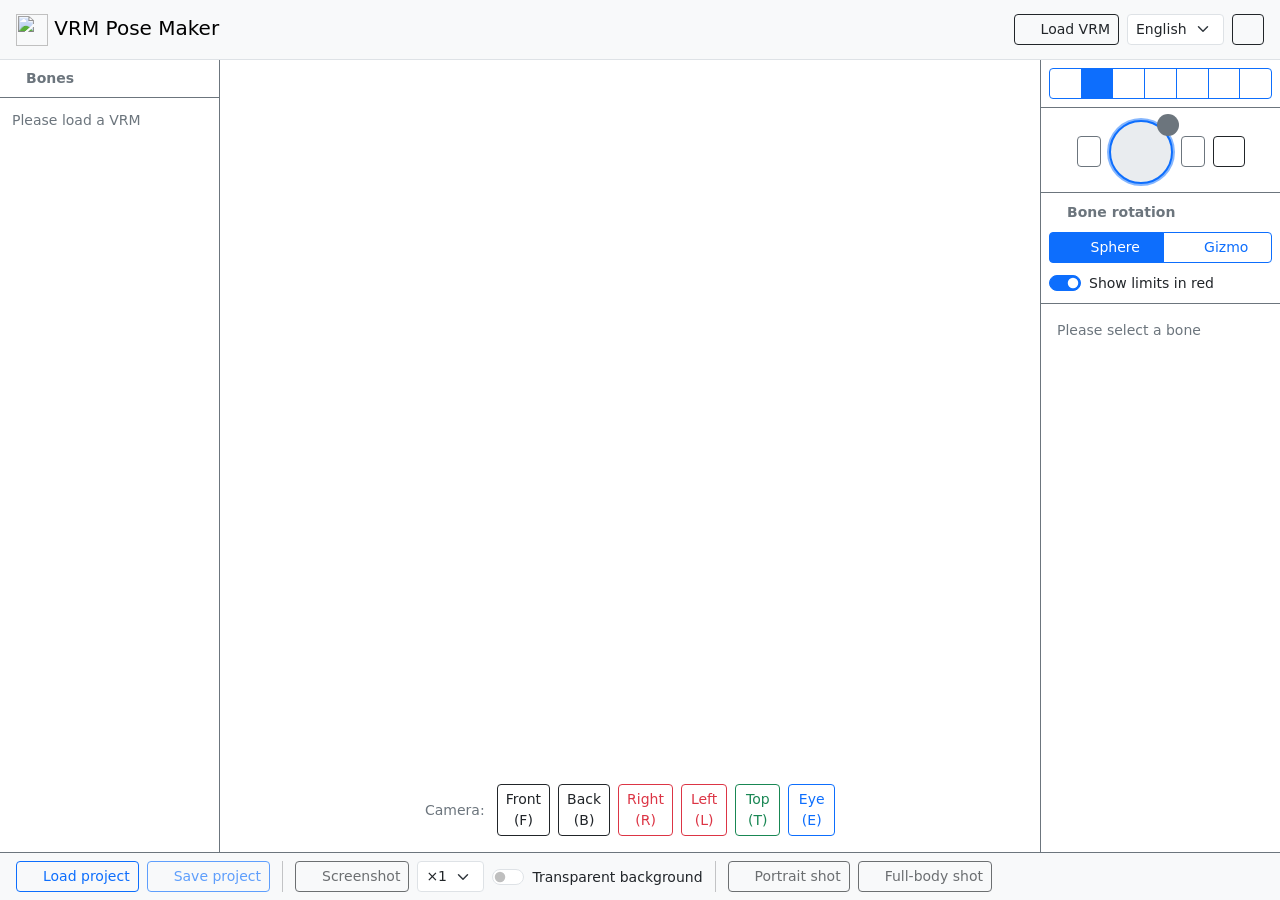
==== commit 51c7f39b: "add meta tags" ====
--- a/docs/index.html
+++ b/docs/index.html
@@ -1,4 +1,4 @@
-<!doctype html><html lang=en data-bs-theme=dark><meta charset=UTF-8><meta name=viewport content="width=device-width,initial-scale=1"><script>(function(){let e=null;try{e=localStorage.getItem("darkMode")}catch{}const t=globalThis.matchMedia("(prefers-color-scheme: dark)").matches,n=e||(t?"dark":"light");document.documentElement.setAttribute("data-bs-theme",n)})();function toggleDarkMode(){const e=document.documentElement,t=e.getAttribute("data-bs-theme")==="dark"?"light":"dark";e.setAttribute("data-bs-theme",t);try{localStorage.setItem("darkMode",t)}catch{}}function changeLang(){const e=document.getElementById("lang"),t=e.options[e.selectedIndex].value;location.href=`/vrm-pose-maker/${t}/`}</script><script async src="https://www.googletagmanager.com/gtag/js?id=G-F2179JXDYY"></script><script>window.dataLayer=window.dataLayer||[];function gtag(){dataLayer.push(arguments)}gtag("js",new Date),gtag("config","G-F2179JXDYY")</script><title>VRM Pose Maker</title><link rel=alternate hreflang=ja href=/vrm-pose-maker/ja/><link rel=alternate hreflang=en href=/vrm-pose-maker/en/><link rel=alternate hreflang=x-default href=/vrm-pose-maker/><link rel=preconnect href=https://cdn.jsdelivr.net crossorigin><script type=importmap>{"imports":{"three":"https://cdn.jsdelivr.net/npm/three@0.186.0/build/three.module.min.js","three/addons/":"https://cdn.jsdelivr.net/npm/three@0.186.0/examples/jsm/","@pixiv/three-vrm":"https://cdn.jsdelivr.net/npm/@pixiv/three-vrm@3.5.5/lib/three-vrm.module.min.js"}}</script><link rel=modulepreload href=https://cdn.jsdelivr.net/npm/three@0.186.0/build/three.module.min.js><link rel=modulepreload href=https://cdn.jsdelivr.net/npm/@pixiv/three-vrm@3.5.5/lib/three-vrm.module.min.js><link rel=modulepreload href=https://cdn.jsdelivr.net/npm/three@0.186.0/examples/jsm/loaders/GLTFLoader.js><link rel=modulepreload href=https://cdn.jsdelivr.net/npm/three@0.186.0/examples/jsm/controls/OrbitControls.js><link rel=modulepreload href=https://cdn.jsdelivr.net/npm/three@0.186.0/examples/jsm/utils/BufferGeometryUtils.js><link rel=modulepreload href=/vrm-pose-maker/js/app.js><link rel=modulepreload href=/vrm-pose-maker/js/scene.js><link rel=modulepreload href=/vrm-pose-maker/js/vrm-loader.js><link rel=modulepreload href=/vrm-pose-maker/js/ui.js><link rel=modulepreload href=/vrm-pose-maker/js/bone-control.js><link rel=modulepreload href=/vrm-pose-maker/js/bone-sphere.js><link rel=modulepreload href=/vrm-pose-maker/js/exporter.js><link rel=modulepreload href=/vrm-pose-maker/js/bone-hierarchy.js><link rel=modulepreload href=/vrm-pose-maker/js/bone-limits.js><link rel=modulepreload href=/vrm-pose-maker/js/bone-random.js><link rel=modulepreload href=/vrm-pose-maker/js/bone-collision.js><link rel=modulepreload href=/vrm-pose-maker/js/light-panel.js><link rel=modulepreload href=/vrm-pose-maker/js/light-gizmo.js><link rel=modulepreload href=/vrm-pose-maker/js/material-panel.js><link rel=modulepreload href=/vrm-pose-maker/js/controls.js><link rel=modulepreload href=/vrm-pose-maker/js/i18n.js><link rel=modulepreload href=/vrm-pose-maker/js/model-picker.js><link rel=modulepreload href=/vrm-pose-maker/js/gltf-loader.js><link rel=icon type=image/png href=/vrm-pose-maker/favicon/favicon.png><link rel=icon type=image/svg+xml href=/vrm-pose-maker/favicon/favicon.svg><link rel=apple-touch-icon sizes=180x180 href=/vrm-pose-maker/favicon/apple-touch-icon.png><link rel=manifest href=/vrm-pose-maker/favicon/site.webmanifest><style>:root,[data-bs-theme=light]{--bs-blue:#0d6efd;--bs-indigo:#6610f2;--bs-purple:#6f42c1;--bs-pink:#d63384;--bs-red:#dc3545;--bs-orange:#fd7e14;--bs-yellow:#ffc107;--bs-green:#198754;--bs-teal:#20c997;--bs-cyan:#0dcaf0;--bs-black:#000;--bs-white:#fff;--bs-gray:#6c757d;--bs-gray-dark:#343a40;--bs-gray-100:#f8f9fa;--bs-gray-200:#e9ecef;--bs-gray-300:#dee2e6;--bs-gray-400:#ced4da;--bs-gray-500:#adb5bd;--bs-gray-600:#6c757d;--bs-gray-700:#495057;--bs-gray-800:#343a40;--bs-gray-900:#212529;--bs-primary:#0d6efd;--bs-secondary:#6c757d;--bs-success:#198754;--bs-info:#0dcaf0;--bs-warning:#ffc107;--bs-danger:#dc3545;--bs-light:#f8f9fa;--bs-dark:#212529;--bs-primary-rgb:13,110,253;--bs-secondary-rgb:108,117,125;--bs-success-rgb:25,135,84;--bs-info-rgb:13,202,240;--bs-warning-rgb:255,193,7;--bs-danger-rgb:220,53,69;--bs-light-rgb:248,249,250;--bs-dark-rgb:33,37,41;--bs-primary-text-emphasis:#052c65;--bs-secondary-text-emphasis:#2b2f32;--bs-success-text-emphasis:#0a3622;--bs-info-text-emphasis:#055160;--bs-warning-text-emphasis:#664d03;--bs-danger-text-emphasis:#58151c;--bs-light-text-emphasis:#495057;--bs-dark-text-emphasis:#495057;--bs-primary-bg-subtle:#cfe2ff;--bs-secondary-bg-subtle:#e2e3e5;--bs-success-bg-subtle:#d1e7dd;--bs-info-bg-subtle:#cff4fc;--bs-warning-bg-subtle:#fff3cd;--bs-danger-bg-subtle:#f8d7da;--bs-light-bg-subtle:#fcfcfd;--bs-dark-bg-subtle:#ced4da;--bs-primary-border-subtle:#9ec5fe;--bs-secondary-border-subtle:#c4c8cb;--bs-success-border-subtle:#a3cfbb;--bs-info-border-subtle:#9eeaf9;--bs-warning-border-subtle:#ffe69c;--bs-danger-border-subtle:#f1aeb5;--bs-light-border-subtle:#e9ecef;--bs-dark-border-subtle:#adb5bd;--bs-white-rgb:255,255,255;--bs-black-rgb:0,0,0;--bs-font-sans-serif:system-ui,-apple-system,"Segoe UI",Roboto,"Helvetica Neue","Noto Sans","Liberation Sans",Arial,sans-serif,"Apple Color Emoji","Segoe UI Emoji","Segoe UI Symbol","Noto Color Emoji";--bs-font-monospace:SFMono-Regular,Menlo,Monaco,Consolas,"Liberation Mono","Courier New",monospace;--bs-gradient:linear-gradient(180deg, #ffffff26, #fff0);--bs-body-font-family:var(--bs-font-sans-serif);--bs-body-font-size:1rem;--bs-body-font-weight:400;--bs-body-line-height:1.5;--bs-body-color:#212529;--bs-body-color-rgb:33,37,41;--bs-body-bg:#fff;--bs-body-bg-rgb:255,255,255;--bs-emphasis-color:#000;--bs-emphasis-color-rgb:0,0,0;--bs-secondary-color:#212529bf;--bs-secondary-color-rgb:33,37,41;--bs-secondary-bg:#e9ecef;--bs-secondary-bg-rgb:233,236,239;--bs-tertiary-color:#21252980;--bs-tertiary-color-rgb:33,37,41;--bs-tertiary-bg:#f8f9fa;--bs-tertiary-bg-rgb:248,249,250;--bs-heading-color:inherit;--bs-link-color:#0d6efd;--bs-link-color-rgb:13,110,253;--bs-link-decoration:underline;--bs-link-hover-color:#0a58ca;--bs-link-hover-color-rgb:10,88,202;--bs-code-color:#d63384;--bs-highlight-color:#212529;--bs-highlight-bg:#fff3cd;--bs-border-width:1px;--bs-border-style:solid;--bs-border-color:#dee2e6;--bs-border-color-translucent:#0000002d;--bs-border-radius:.375rem;--bs-border-radius-sm:.25rem;--bs-border-radius-lg:.5rem;--bs-border-radius-xl:1rem;--bs-border-radius-xxl:2rem;--bs-border-radius-2xl:var(--bs-border-radius-xxl);--bs-border-radius-pill:50rem;--bs-box-shadow:0 .5rem 1rem #00000026;--bs-box-shadow-sm:0 .125rem .25rem #00000013;--bs-box-shadow-lg:0 1rem 3rem #0000002d;--bs-box-shadow-inset:inset 0 1px 2px #00000013;--bs-focus-ring-width:.25rem;--bs-focus-ring-opacity:.25;--bs-focus-ring-color:#0d6efd40;--bs-form-valid-color:#198754;--bs-form-valid-border-color:#198754;--bs-form-invalid-color:#dc3545;--bs-form-invalid-border-color:#dc3545}[data-bs-theme=dark]{color-scheme:dark;--bs-body-color:#dee2e6;--bs-body-color-rgb:222,226,230;--bs-body-bg:#212529;--bs-body-bg-rgb:33,37,41;--bs-emphasis-color:#fff;--bs-emphasis-color-rgb:255,255,255;--bs-secondary-color:#dee2e6bf;--bs-secondary-color-rgb:222,226,230;--bs-secondary-bg:#343a40;--bs-secondary-bg-rgb:52,58,64;--bs-tertiary-color:#dee2e680;--bs-tertiary-color-rgb:222,226,230;--bs-tertiary-bg:#2b3035;--bs-tertiary-bg-rgb:43,48,53;--bs-primary-text-emphasis:#6ea8fe;--bs-secondary-text-emphasis:#a7acb1;--bs-success-text-emphasis:#75b798;--bs-info-text-emphasis:#6edff6;--bs-warning-text-emphasis:#ffda6a;--bs-danger-text-emphasis:#ea868f;--bs-light-text-emphasis:#f8f9fa;--bs-dark-text-emphasis:#dee2e6;--bs-primary-bg-subtle:#031633;--bs-secondary-bg-subtle:#161719;--bs-success-bg-subtle:#051b11;--bs-info-bg-subtle:#032830;--bs-warning-bg-subtle:#332701;--bs-danger-bg-subtle:#2c0b0e;--bs-light-bg-subtle:#343a40;--bs-dark-bg-subtle:#1a1d20;--bs-primary-border-subtle:#084298;--bs-secondary-border-subtle:#41464b;--bs-success-border-subtle:#0f5132;--bs-info-border-subtle:#087990;--bs-warning-border-subtle:#997404;--bs-danger-border-subtle:#842029;--bs-light-border-subtle:#495057;--bs-dark-border-subtle:#343a40;--bs-heading-color:inherit;--bs-link-color:#6ea8fe;--bs-link-hover-color:#8bb9fe;--bs-link-color-rgb:110,168,254;--bs-link-hover-color-rgb:139,185,254;--bs-code-color:#e685b5;--bs-highlight-color:#dee2e6;--bs-highlight-bg:#664d03;--bs-border-color:#495057;--bs-border-color-translucent:#ffffff26;--bs-form-valid-color:#75b798;--bs-form-valid-border-color:#75b798;--bs-form-invalid-color:#ea868f;--bs-form-invalid-border-color:#ea868f}*,:after,:before{box-sizing:border-box}@media(prefers-reduced-motion:no-preference){:root{scroll-behavior:smooth}}body{font-family:var(--bs-body-font-family);font-size:var(--bs-body-font-size);font-weight:var(--bs-body-font-weight);line-height:var(--bs-body-line-height);color:var(--bs-body-color);text-align:var(--bs-body-text-align);background-color:var(--bs-body-bg);-webkit-text-size-adjust:100%;-webkit-tap-highlight-color:transparent;margin:0}hr{color:inherit;border:0;border-top:var(--bs-border-width)solid;opacity:.25;margin:1rem 0}.h2,h2{color:var(--bs-heading-color);margin-top:0;margin-bottom:.5rem;font-size:calc(1.325rem + .9vw);font-weight:500;line-height:1.2}@media(width>=1200px){.h2,h2{font-size:2rem}}ul{margin-top:0;margin-bottom:1rem;padding-left:2rem}ul ul{margin-bottom:0}.small,small{font-size:.875em}a{color:rgba(var(--bs-link-color-rgb),var(--bs-link-opacity,1));text-decoration:underline}a:hover{--bs-link-color-rgb:var(--bs-link-hover-color-rgb)}a:not([href]):not([class]),a:not([href]):not([class]):hover{color:inherit;text-decoration:none}img,svg{vertical-align:middle}tr{border-color:inherit;border-style:solid;border-width:0}label{display:inline-block}button{border-radius:0}button:focus:not(:focus-visible){outline:0}button,input,select{font-family:inherit;font-size:inherit;line-height:inherit;margin:0}button,select{text-transform:none}[role=button]{cursor:pointer}select{word-wrap:normal}select:disabled{opacity:1}[list]:not([type=date]):not([type=datetime-local]):not([type=month]):not([type=week]):not([type=time])::-webkit-calendar-picker-indicator{display:none!important}[type=button],[type=reset],button{-webkit-appearance:button}[type=button]:not(:disabled),[type=reset]:not(:disabled),button:not(:disabled){cursor:pointer}::-moz-focus-inner{border-style:none;padding:0}::-webkit-datetime-edit-day-field,::-webkit-datetime-edit-fields-wrapper,::-webkit-datetime-edit-hour-field,::-webkit-datetime-edit-minute,::-webkit-datetime-edit-month-field,::-webkit-datetime-edit-text,::-webkit-datetime-edit-year-field{padding:0}::-webkit-inner-spin-button{height:auto}::-webkit-search-decoration{-webkit-appearance:none}::-webkit-color-swatch-wrapper{padding:0}::-webkit-file-upload-button{font:inherit;-webkit-appearance:button}::file-selector-button{font:inherit;-webkit-appearance:button}:root{--bs-breakpoint-xs:0;--bs-breakpoint-sm:576px;--bs-breakpoint-md:768px;--bs-breakpoint-lg:992px;--bs-breakpoint-xl:1200px;--bs-breakpoint-xxl:1400px}.row{--bs-gutter-x:1.5rem;--bs-gutter-y:0;margin-top:calc(-1 * var(--bs-gutter-y));margin-right:calc(-.5 * var(--bs-gutter-x));margin-left:calc(-.5 * var(--bs-gutter-x));flex-wrap:wrap;display:flex}.row>*{width:100%;max-width:100%;padding-right:calc(var(--bs-gutter-x) * .5);padding-left:calc(var(--bs-gutter-x) * .5);margin-top:var(--bs-gutter-y);flex-shrink:0}.col-12{flex:none;width:100%}.g-3{--bs-gutter-x:1rem;--bs-gutter-y:1rem}@media(width>=768px){.col-md-4{flex:none;width:33.3333%}.col-md-8{flex:none;width:66.6667%}}@media(width>=992px){.col-lg-3{flex:none;width:25%}.col-lg-9{flex:none;width:75%}}.form-label{margin-bottom:.5rem}.form-control{width:100%;color:var(--bs-body-color);-webkit-appearance:none;-moz-appearance:none;appearance:none;background-color:var(--bs-body-bg);border:var(--bs-border-width)solid var(--bs-border-color);border-radius:var(--bs-border-radius);background-clip:padding-box;padding:.375rem .75rem;font-size:1rem;font-weight:400;line-height:1.5;transition:border-color .15s ease-in-out,box-shadow .15s ease-in-out;display:block}@media(prefers-reduced-motion:reduce){.form-control{transition:none}}.form-control[type=file]{overflow:hidden}.form-control[type=file]:not(:disabled):not([readonly]){cursor:pointer}.form-control:focus{color:var(--bs-body-color);background-color:var(--bs-body-bg);border-color:#86b7fe;outline:0;box-shadow:0 0 0 .25rem #0d6efd40}.form-control::-webkit-date-and-time-value{min-width:85px;height:1.5em;margin:0}.form-control::-webkit-datetime-edit{padding:0;display:block}.form-control::placeholder{color:var(--bs-secondary-color);opacity:1}.form-control:disabled{background-color:var(--bs-secondary-bg);opacity:1}.form-control::-webkit-file-upload-button{-webkit-margin-end:.75rem;margin:-.375rem -.75rem;color:var(--bs-body-color);background-color:var(--bs-tertiary-bg);pointer-events:none;border-color:inherit;border-style:solid;border-width:0;border-inline-end-width:var(--bs-border-width);border-radius:0;margin-inline-end:.75rem;padding:.375rem .75rem;-webkit-transition:color .15s ease-in-out,background-color .15s ease-in-out,border-color .15s ease-in-out,box-shadow .15s ease-in-out;transition:color .15s ease-in-out,background-color .15s ease-in-out,border-color .15s ease-in-out,box-shadow .15s ease-in-out}.form-control::file-selector-button{-webkit-margin-end:.75rem;color:var(--bs-body-color);background-color:var(--bs-tertiary-bg);pointer-events:none;border-color:inherit;border-style:solid;border-width:0;border-inline-end-width:var(--bs-border-width);border-radius:0;margin:-.375rem -.75rem;margin-inline-end:.75rem;padding:.375rem .75rem;transition:color .15s ease-in-out,background-color .15s ease-in-out,border-color .15s ease-in-out,box-shadow .15s ease-in-out}@media(prefers-reduced-motion:reduce){.form-control::-webkit-file-upload-button{-webkit-transition:none;transition:none}.form-control::file-selector-button{transition:none}}.form-control:hover:not(:disabled):not([readonly])::-webkit-file-upload-button{background-color:var(--bs-secondary-bg)}.form-control:hover:not(:disabled):not([readonly])::file-selector-button{background-color:var(--bs-secondary-bg)}.form-control-sm{min-height:calc(1.5em + .5rem + calc(var(--bs-border-width) * 2));border-radius:var(--bs-border-radius-sm);padding:.25rem .5rem;font-size:.875rem}.form-control-sm::-webkit-file-upload-button{-webkit-margin-end:.5rem;margin:-.25rem -.5rem;margin-inline-end:.5rem;padding:.25rem .5rem}.form-control-sm::file-selector-button{-webkit-margin-end:.5rem;margin:-.25rem -.5rem;margin-inline-end:.5rem;padding:.25rem .5rem}.form-control-color{width:3rem;height:calc(1.5em + .75rem + calc(var(--bs-border-width) * 2));padding:.375rem}.form-control-color:not(:disabled):not([readonly]){cursor:pointer}.form-control-color::-moz-color-swatch{border-radius:var(--bs-border-radius);border:0!important}.form-control-color::-webkit-color-swatch{border-radius:var(--bs-border-radius);border:0!important}.form-control-color.form-control-sm{height:calc(1.5em + .5rem + calc(var(--bs-border-width) * 2))}.form-select{--bs-form-select-bg-img:url("data:image/svg+xml,%3csvg xmlns='http://www.w3.org/2000/svg' viewBox='0 0 16 16'%3e%3cpath fill='none' stroke='%23343a40' stroke-linecap='round' stroke-linejoin='round' stroke-width='2' d='m2 5 6 6 6-6'/%3e%3c/svg%3e");width:100%;color:var(--bs-body-color);-webkit-appearance:none;-moz-appearance:none;appearance:none;background-color:var(--bs-body-bg);background-image:var(--bs-form-select-bg-img),var(--bs-form-select-bg-icon,none);border:var(--bs-border-width)solid var(--bs-border-color);border-radius:var(--bs-border-radius);background-position:right .75rem center;background-repeat:no-repeat;background-size:16px 12px;padding:.375rem 2.25rem .375rem .75rem;font-size:1rem;font-weight:400;line-height:1.5;transition:border-color .15s ease-in-out,box-shadow .15s ease-in-out;display:block}@media(prefers-reduced-motion:reduce){.form-select{transition:none}}.form-select:focus{border-color:#86b7fe;outline:0;box-shadow:0 0 0 .25rem #0d6efd40}.form-select[multiple],.form-select[size]:not([size="1"]){background-image:none;padding-right:.75rem}.form-select:disabled{background-color:var(--bs-secondary-bg)}.form-select:-moz-focusring{color:#0000;text-shadow:0 0 0 var(--bs-body-color)}.form-select-sm{border-radius:var(--bs-border-radius-sm);padding-top:.25rem;padding-bottom:.25rem;padding-left:.5rem;font-size:.875rem}[data-bs-theme=dark] .form-select{--bs-form-select-bg-img:url("data:image/svg+xml,%3csvg xmlns='http://www.w3.org/2000/svg' viewBox='0 0 16 16'%3e%3cpath fill='none' stroke='%23dee2e6' stroke-linecap='round' stroke-linejoin='round' stroke-width='2' d='m2 5 6 6 6-6'/%3e%3c/svg%3e")}.form-check{min-height:1.5rem;margin-bottom:.125rem;padding-left:1.5em;display:block}.form-check .form-check-input{float:left;margin-left:-1.5em}.form-check-input{--bs-form-check-bg:var(--bs-body-bg);vertical-align:top;-webkit-appearance:none;-moz-appearance:none;appearance:none;background-color:var(--bs-form-check-bg);background-image:var(--bs-form-check-bg-image);border:var(--bs-border-width)solid var(--bs-border-color);-webkit-print-color-adjust:exact;print-color-adjust:exact;color-adjust:exact;background-position:50%;background-repeat:no-repeat;background-size:contain;flex-shrink:0;width:1em;height:1em;margin-top:.25em}.form-check-input[type=checkbox]{border-radius:.25em}.form-check-input[type=radio]{border-radius:50%}.form-check-input:active{filter:brightness(90%)}.form-check-input:focus{border-color:#86b7fe;outline:0;box-shadow:0 0 0 .25rem #0d6efd40}.form-check-input:checked{background-color:#0d6efd;border-color:#0d6efd}.form-check-input:checked[type=checkbox]{--bs-form-check-bg-image:url("data:image/svg+xml,%3csvg xmlns='http://www.w3.org/2000/svg' viewBox='0 0 20 20'%3e%3cpath fill='none' stroke='%23fff' stroke-linecap='round' stroke-linejoin='round' stroke-width='3' d='m6 10 3 3 6-6'/%3e%3c/svg%3e")}.form-check-input:checked[type=radio]{--bs-form-check-bg-image:url("data:image/svg+xml,%3csvg xmlns='http://www.w3.org/2000/svg' viewBox='-4 -4 8 8'%3e%3ccircle r='2' fill='%23fff'/%3e%3c/svg%3e")}.form-check-input[type=checkbox]:indeterminate{--bs-form-check-bg-image:url("data:image/svg+xml,%3csvg xmlns='http://www.w3.org/2000/svg' viewBox='0 0 20 20'%3e%3cpath fill='none' stroke='%23fff' stroke-linecap='round' stroke-linejoin='round' stroke-width='3' d='M6 10h8'/%3e%3c/svg%3e");background-color:#0d6efd;border-color:#0d6efd}.form-check-input:disabled{pointer-events:none;filter:none;opacity:.5}.form-check-input:disabled~.form-check-label,.form-check-input[disabled]~.form-check-label{cursor:default;opacity:.5}.form-switch{padding-left:2.5em}.form-switch .form-check-input{--bs-form-switch-bg:url("data:image/svg+xml,%3csvg xmlns='http://www.w3.org/2000/svg' viewBox='-4 -4 8 8'%3e%3ccircle r='3' fill='rgba%280, 0, 0, 0.25%29'/%3e%3c/svg%3e");background-image:var(--bs-form-switch-bg);background-position:0;border-radius:2em;width:2em;margin-left:-2.5em;transition:background-position .15s ease-in-out}@media(prefers-reduced-motion:reduce){.form-switch .form-check-input{transition:none}}.form-switch .form-check-input:focus{--bs-form-switch-bg:url("data:image/svg+xml,%3csvg xmlns='http://www.w3.org/2000/svg' viewBox='-4 -4 8 8'%3e%3ccircle r='3' fill='%2386b7fe'/%3e%3c/svg%3e")}.form-switch .form-check-input:checked{--bs-form-switch-bg:url("data:image/svg+xml,%3csvg xmlns='http://www.w3.org/2000/svg' viewBox='-4 -4 8 8'%3e%3ccircle r='3' fill='%23fff'/%3e%3c/svg%3e");background-position:100%}.form-check-inline{margin-right:1rem;display:inline-block}.btn-check{clip:rect(0,0,0,0);pointer-events:none;position:absolute}.btn-check:disabled+.btn,.btn-check[disabled]+.btn{pointer-events:none;filter:none;opacity:.65}[data-bs-theme=dark] .form-switch .form-check-input:not(:checked):not(:focus){--bs-form-switch-bg:url("data:image/svg+xml,%3csvg xmlns='http://www.w3.org/2000/svg' viewBox='-4 -4 8 8'%3e%3ccircle r='3' fill='rgba%28255, 255, 255, 0.25%29'/%3e%3c/svg%3e")}.form-range{-webkit-appearance:none;-moz-appearance:none;appearance:none;background-color:#0000;width:100%;height:1.5rem;padding:0}.form-range:focus{outline:0}.form-range:focus::-webkit-slider-thumb{box-shadow:0 0 0 1px #fff,0 0 0 .25rem #0d6efd40}.form-range:focus::-moz-range-thumb{box-shadow:0 0 0 1px #fff,0 0 0 .25rem #0d6efd40}.form-range::-moz-focus-outer{border:0}.form-range::-webkit-slider-thumb{-webkit-appearance:none;appearance:none;background-color:#0d6efd;border:0;border-radius:1rem;width:1rem;height:1rem;margin-top:-.25rem;-webkit-transition:background-color .15s ease-in-out,border-color .15s ease-in-out,box-shadow .15s ease-in-out;transition:background-color .15s ease-in-out,border-color .15s ease-in-out,box-shadow .15s ease-in-out}@media(prefers-reduced-motion:reduce){.form-range::-webkit-slider-thumb{-webkit-transition:none;transition:none}}.form-range::-webkit-slider-thumb:active{background-color:#b6d4fe}.form-range::-webkit-slider-runnable-track{color:#0000;cursor:pointer;background-color:var(--bs-secondary-bg);border-color:#0000;border-radius:1rem;width:100%;height:.5rem}.form-range::-moz-range-thumb{-moz-appearance:none;appearance:none;background-color:#0d6efd;border:0;border-radius:1rem;width:1rem;height:1rem;-moz-transition:background-color .15s ease-in-out,border-color .15s ease-in-out,box-shadow .15s ease-in-out;transition:background-color .15s ease-in-out,border-color .15s ease-in-out,box-shadow .15s ease-in-out}@media(prefers-reduced-motion:reduce){.form-range::-moz-range-thumb{-moz-transition:none;transition:none}}.form-range::-moz-range-thumb:active{background-color:#b6d4fe}.form-range::-moz-range-track{color:#0000;cursor:pointer;background-color:var(--bs-secondary-bg);border-color:#0000;border-radius:1rem;width:100%;height:.5rem}.form-range:disabled{pointer-events:none}.form-range:disabled::-webkit-slider-thumb{background-color:var(--bs-secondary-color)}.form-range:disabled::-moz-range-thumb{background-color:var(--bs-secondary-color)}.btn{--bs-btn-padding-x:.75rem;--bs-btn-padding-y:.375rem;--bs-btn-font-family: ;--bs-btn-font-size:1rem;--bs-btn-font-weight:400;--bs-btn-line-height:1.5;--bs-btn-color:var(--bs-body-color);--bs-btn-bg:transparent;--bs-btn-border-width:var(--bs-border-width);--bs-btn-border-color:transparent;--bs-btn-border-radius:var(--bs-border-radius);--bs-btn-hover-border-color:transparent;--bs-btn-box-shadow:inset 0 1px 0 #ffffff26,0 1px 1px #00000013;--bs-btn-disabled-opacity:.65;--bs-btn-focus-box-shadow:0 0 0 .25rem rgba(var(--bs-btn-focus-shadow-rgb), .5);padding:var(--bs-btn-padding-y)var(--bs-btn-padding-x);font-family:var(--bs-btn-font-family);font-size:var(--bs-btn-font-size);font-weight:var(--bs-btn-font-weight);line-height:var(--bs-btn-line-height);color:var(--bs-btn-color);text-align:center;vertical-align:middle;cursor:pointer;-webkit-user-select:none;-moz-user-select:none;user-select:none;border:var(--bs-btn-border-width)solid var(--bs-btn-border-color);border-radius:var(--bs-btn-border-radius);background-color:var(--bs-btn-bg);text-decoration:none;transition:color .15s ease-in-out,background-color .15s ease-in-out,border-color .15s ease-in-out,box-shadow .15s ease-in-out;display:inline-block}@media(prefers-reduced-motion:reduce){.btn{transition:none}}.btn:hover{color:var(--bs-btn-hover-color);background-color:var(--bs-btn-hover-bg);border-color:var(--bs-btn-hover-border-color)}.btn-check+.btn:hover{color:var(--bs-btn-color);background-color:var(--bs-btn-bg);border-color:var(--bs-btn-border-color)}.btn:focus-visible{color:var(--bs-btn-hover-color);background-color:var(--bs-btn-hover-bg);border-color:var(--bs-btn-hover-border-color);box-shadow:var(--bs-btn-focus-box-shadow);outline:0}.btn-check:focus-visible+.btn{border-color:var(--bs-btn-hover-border-color);box-shadow:var(--bs-btn-focus-box-shadow);outline:0}.btn-check:checked+.btn,.btn.active,.btn.show,.btn:first-child:active,:not(.btn-check)+.btn:active{color:var(--bs-btn-active-color);background-color:var(--bs-btn-active-bg);border-color:var(--bs-btn-active-border-color)}.btn-check:checked+.btn:focus-visible,.btn.active:focus-visible,.btn.show:focus-visible,.btn:first-child:active:focus-visible,:not(.btn-check)+.btn:active:focus-visible,.btn-check:checked:focus-visible+.btn{box-shadow:var(--bs-btn-focus-box-shadow)}.btn.disabled,.btn:disabled{color:var(--bs-btn-disabled-color);pointer-events:none;background-color:var(--bs-btn-disabled-bg);border-color:var(--bs-btn-disabled-border-color);opacity:var(--bs-btn-disabled-opacity)}.btn-primary{--bs-btn-color:#fff;--bs-btn-bg:#0d6efd;--bs-btn-border-color:#0d6efd;--bs-btn-hover-color:#fff;--bs-btn-hover-bg:#0b5ed7;--bs-btn-hover-border-color:#0a58ca;--bs-btn-focus-shadow-rgb:49,132,253;--bs-btn-active-color:#fff;--bs-btn-active-bg:#0a58ca;--bs-btn-active-border-color:#0a53be;--bs-btn-active-shadow:inset 0 3px 5px #00000020;--bs-btn-disabled-color:#fff;--bs-btn-disabled-bg:#0d6efd;--bs-btn-disabled-border-color:#0d6efd}.btn-info{--bs-btn-color:#000;--bs-btn-bg:#0dcaf0;--bs-btn-border-color:#0dcaf0;--bs-btn-hover-color:#000;--bs-btn-hover-bg:#31d2f2;--bs-btn-hover-border-color:#25cff2;--bs-btn-focus-shadow-rgb:11,172,204;--bs-btn-active-color:#000;--bs-btn-active-bg:#3dd5f3;--bs-btn-active-border-color:#25cff2;--bs-btn-active-shadow:inset 0 3px 5px #00000020;--bs-btn-disabled-color:#000;--bs-btn-disabled-bg:#0dcaf0;--bs-btn-disabled-border-color:#0dcaf0}.btn-outline-primary{--bs-btn-color:#0d6efd;--bs-btn-border-color:#0d6efd;--bs-btn-hover-color:#fff;--bs-btn-hover-bg:#0d6efd;--bs-btn-hover-border-color:#0d6efd;--bs-btn-focus-shadow-rgb:13,110,253;--bs-btn-active-color:#fff;--bs-btn-active-bg:#0d6efd;--bs-btn-active-border-color:#0d6efd;--bs-btn-active-shadow:inset 0 3px 5px #00000020;--bs-btn-disabled-color:#0d6efd;--bs-btn-disabled-bg:transparent;--bs-btn-disabled-border-color:#0d6efd;--bs-gradient:none}.btn-outline-secondary{--bs-btn-color:#6c757d;--bs-btn-border-color:#6c757d;--bs-btn-hover-color:#fff;--bs-btn-hover-bg:#6c757d;--bs-btn-hover-border-color:#6c757d;--bs-btn-focus-shadow-rgb:108,117,125;--bs-btn-active-color:#fff;--bs-btn-active-bg:#6c757d;--bs-btn-active-border-color:#6c757d;--bs-btn-active-shadow:inset 0 3px 5px #00000020;--bs-btn-disabled-color:#6c757d;--bs-btn-disabled-bg:transparent;--bs-btn-disabled-border-color:#6c757d;--bs-gradient:none}.btn-outline-success{--bs-btn-color:#198754;--bs-btn-border-color:#198754;--bs-btn-hover-color:#fff;--bs-btn-hover-bg:#198754;--bs-btn-hover-border-color:#198754;--bs-btn-focus-shadow-rgb:25,135,84;--bs-btn-active-color:#fff;--bs-btn-active-bg:#198754;--bs-btn-active-border-color:#198754;--bs-btn-active-shadow:inset 0 3px 5px #00000020;--bs-btn-disabled-color:#198754;--bs-btn-disabled-bg:transparent;--bs-btn-disabled-border-color:#198754;--bs-gradient:none}.btn-outline-warning{--bs-btn-color:#ffc107;--bs-btn-border-color:#ffc107;--bs-btn-hover-color:#000;--bs-btn-hover-bg:#ffc107;--bs-btn-hover-border-color:#ffc107;--bs-btn-focus-shadow-rgb:255,193,7;--bs-btn-active-color:#000;--bs-btn-active-bg:#ffc107;--bs-btn-active-border-color:#ffc107;--bs-btn-active-shadow:inset 0 3px 5px #00000020;--bs-btn-disabled-color:#ffc107;--bs-btn-disabled-bg:transparent;--bs-btn-disabled-border-color:#ffc107;--bs-gradient:none}.btn-outline-danger{--bs-btn-color:#dc3545;--bs-btn-border-color:#dc3545;--bs-btn-hover-color:#fff;--bs-btn-hover-bg:#dc3545;--bs-btn-hover-border-color:#dc3545;--bs-btn-focus-shadow-rgb:220,53,69;--bs-btn-active-color:#fff;--bs-btn-active-bg:#dc3545;--bs-btn-active-border-color:#dc3545;--bs-btn-active-shadow:inset 0 3px 5px #00000020;--bs-btn-disabled-color:#dc3545;--bs-btn-disabled-bg:transparent;--bs-btn-disabled-border-color:#dc3545;--bs-gradient:none}.btn-link{--bs-btn-font-weight:400;--bs-btn-color:var(--bs-link-color);--bs-btn-bg:transparent;--bs-btn-border-color:transparent;--bs-btn-hover-color:var(--bs-link-hover-color);--bs-btn-hover-border-color:transparent;--bs-btn-active-color:var(--bs-link-hover-color);--bs-btn-active-border-color:transparent;--bs-btn-disabled-color:#6c757d;--bs-btn-disabled-border-color:transparent;--bs-btn-box-shadow:0 0 0 #000;--bs-btn-focus-shadow-rgb:49,132,253;text-decoration:underline}.btn-link:focus-visible{color:var(--bs-btn-color)}.btn-link:hover{color:var(--bs-btn-hover-color)}.btn-group-sm>.btn,.btn-sm{--bs-btn-padding-y:.25rem;--bs-btn-padding-x:.5rem;--bs-btn-font-size:.875rem;--bs-btn-border-radius:var(--bs-border-radius-sm)}.fade{transition:opacity .15s linear}@media(prefers-reduced-motion:reduce){.fade{transition:none}}.fade:not(.show){opacity:0}.collapse:not(.show){display:none}.collapsing{height:0;transition:height .35s;overflow:hidden}@media(prefers-reduced-motion:reduce){.collapsing{transition:none}}.dropdown{position:relative}.dropdown-menu{--bs-dropdown-zindex:1000;--bs-dropdown-min-width:10rem;--bs-dropdown-padding-x:0;--bs-dropdown-padding-y:.5rem;--bs-dropdown-spacer:.125rem;--bs-dropdown-font-size:1rem;--bs-dropdown-color:var(--bs-body-color);--bs-dropdown-bg:var(--bs-body-bg);--bs-dropdown-border-color:var(--bs-border-color-translucent);--bs-dropdown-border-radius:var(--bs-border-radius);--bs-dropdown-border-width:var(--bs-border-width);--bs-dropdown-inner-border-radius:calc(var(--bs-border-radius) - var(--bs-border-width));--bs-dropdown-divider-bg:var(--bs-border-color-translucent);--bs-dropdown-divider-margin-y:.5rem;--bs-dropdown-box-shadow:var(--bs-box-shadow);--bs-dropdown-link-color:var(--bs-body-color);--bs-dropdown-link-hover-color:var(--bs-body-color);--bs-dropdown-link-hover-bg:var(--bs-tertiary-bg);--bs-dropdown-link-active-color:#fff;--bs-dropdown-link-active-bg:#0d6efd;--bs-dropdown-link-disabled-color:var(--bs-tertiary-color);--bs-dropdown-item-padding-x:1rem;--bs-dropdown-item-padding-y:.25rem;--bs-dropdown-header-color:#6c757d;--bs-dropdown-header-padding-x:1rem;--bs-dropdown-header-padding-y:.5rem;z-index:var(--bs-dropdown-zindex);min-width:var(--bs-dropdown-min-width);padding:var(--bs-dropdown-padding-y)var(--bs-dropdown-padding-x);font-size:var(--bs-dropdown-font-size);color:var(--bs-dropdown-color);text-align:left;background-color:var(--bs-dropdown-bg);border:var(--bs-dropdown-border-width)solid var(--bs-dropdown-border-color);border-radius:var(--bs-dropdown-border-radius);background-clip:padding-box;margin:0;list-style:none;display:none;position:absolute}.dropdown-menu-end{--bs-position:end}.dropdown-item{width:100%;padding:var(--bs-dropdown-item-padding-y)var(--bs-dropdown-item-padding-x);clear:both;color:var(--bs-dropdown-link-color);text-align:inherit;white-space:nowrap;border-radius:var(--bs-dropdown-item-border-radius,0);background-color:#0000;border:0;font-weight:400;text-decoration:none;display:block}.dropdown-item:focus,.dropdown-item:hover{color:var(--bs-dropdown-link-hover-color);background-color:var(--bs-dropdown-link-hover-bg)}.dropdown-item.active,.dropdown-item:active{color:var(--bs-dropdown-link-active-color);background-color:var(--bs-dropdown-link-active-bg);text-decoration:none}.dropdown-item.disabled,.dropdown-item:disabled{color:var(--bs-dropdown-link-disabled-color);pointer-events:none;background-color:#0000}.dropdown-menu.show{display:block}.btn-group{vertical-align:middle;display:inline-flex;position:relative}.btn-group>.btn{flex:auto;position:relative}.btn-group>.btn-check:checked+.btn,.btn-group>.btn-check:focus+.btn,.btn-group>.btn.active,.btn-group>.btn:active,.btn-group>.btn:focus,.btn-group>.btn:hover{z-index:1}.btn-group{border-radius:var(--bs-border-radius)}.btn-group>.btn-group:not(:first-child),.btn-group>:not(.btn-check:first-child)+.btn{margin-left:calc(-1 * var(--bs-border-width))}.btn-group>.btn-group:not(:last-child)>.btn,.btn-group>.btn:not(:last-child):not(.dropdown-toggle){border-top-right-radius:0;border-bottom-right-radius:0}.btn-group>.btn-group:not(:first-child)>.btn,.btn-group>.btn:nth-child(n+3),.btn-group>:not(.btn-check)+.btn{border-top-left-radius:0;border-bottom-left-radius:0}.nav{--bs-nav-link-padding-x:1rem;--bs-nav-link-padding-y:.5rem;--bs-nav-link-font-weight: ;--bs-nav-link-color:var(--bs-link-color);--bs-nav-link-hover-color:var(--bs-link-hover-color);--bs-nav-link-disabled-color:var(--bs-secondary-color);flex-wrap:wrap;margin-bottom:0;padding-left:0;list-style:none;display:flex}.navbar{--bs-navbar-padding-x:0;--bs-navbar-padding-y:.5rem;--bs-navbar-color:rgba(var(--bs-emphasis-color-rgb), .65);--bs-navbar-hover-color:rgba(var(--bs-emphasis-color-rgb), .8);--bs-navbar-disabled-color:rgba(var(--bs-emphasis-color-rgb), .3);--bs-navbar-active-color:rgba(var(--bs-emphasis-color-rgb), 1);--bs-navbar-brand-padding-y:.3125rem;--bs-navbar-brand-margin-end:1rem;--bs-navbar-brand-font-size:1.25rem;--bs-navbar-brand-color:rgba(var(--bs-emphasis-color-rgb), 1);--bs-navbar-brand-hover-color:rgba(var(--bs-emphasis-color-rgb), 1);--bs-navbar-nav-link-padding-x:.5rem;--bs-navbar-toggler-padding-y:.25rem;--bs-navbar-toggler-padding-x:.75rem;--bs-navbar-toggler-font-size:1.25rem;--bs-navbar-toggler-icon-bg:url("data:image/svg+xml,%3csvg xmlns='http://www.w3.org/2000/svg' viewBox='0 0 30 30'%3e%3cpath stroke='rgba%2833, 37, 41, 0.75%29' stroke-linecap='round' stroke-miterlimit='10' stroke-width='2' d='M4 7h22M4 15h22M4 23h22'/%3e%3c/svg%3e");--bs-navbar-toggler-border-color:rgba(var(--bs-emphasis-color-rgb), .15);--bs-navbar-toggler-border-radius:var(--bs-border-radius);--bs-navbar-toggler-focus-width:.25rem;--bs-navbar-toggler-transition:box-shadow .15s ease-in-out;padding:var(--bs-navbar-padding-y)var(--bs-navbar-padding-x);flex-wrap:wrap;justify-content:space-between;align-items:center;display:flex;position:relative}.navbar-brand{padding-top:var(--bs-navbar-brand-padding-y);padding-bottom:var(--bs-navbar-brand-padding-y);margin-right:var(--bs-navbar-brand-margin-end);font-size:var(--bs-navbar-brand-font-size);color:var(--bs-navbar-brand-color);white-space:nowrap;text-decoration:none}.navbar-brand:focus,.navbar-brand:hover{color:var(--bs-navbar-brand-hover-color)}.navbar[data-bs-theme=dark]{--bs-navbar-color:#ffffff8c;--bs-navbar-hover-color:#ffffffbf;--bs-navbar-disabled-color:#ffffff40;--bs-navbar-active-color:#fff;--bs-navbar-brand-color:#fff;--bs-navbar-brand-hover-color:#fff;--bs-navbar-toggler-border-color:#ffffff1a;--bs-navbar-toggler-icon-bg:url("data:image/svg+xml,%3csvg xmlns='http://www.w3.org/2000/svg' viewBox='0 0 30 30'%3e%3cpath stroke='rgba%28255, 255, 255, 0.55%29' stroke-linecap='round' stroke-miterlimit='10' stroke-width='2' d='M4 7h22M4 15h22M4 23h22'/%3e%3c/svg%3e")}.badge{--bs-badge-padding-x:.65em;--bs-badge-padding-y:.35em;--bs-badge-font-size:.75em;--bs-badge-font-weight:700;--bs-badge-color:#fff;--bs-badge-border-radius:var(--bs-border-radius);padding:var(--bs-badge-padding-y)var(--bs-badge-padding-x);font-size:var(--bs-badge-font-size);font-weight:var(--bs-badge-font-weight);color:var(--bs-badge-color);text-align:center;white-space:nowrap;vertical-align:baseline;border-radius:var(--bs-badge-border-radius);line-height:1;display:inline-block}.badge:empty{display:none}.btn .badge{position:relative;top:-1px}@keyframes progress-bar-stripes{0%{background-position-x:var(--bs-progress-height)}}.btn-close{--bs-btn-close-color:#000;--bs-btn-close-bg:url("data:image/svg+xml,%3csvg xmlns='http://www.w3.org/2000/svg' viewBox='0 0 16 16' fill='%23000'%3e%3cpath d='M.293.293a1 1 0 0 1 1.414 0L8 6.586 14.293.293a1 1 0 1 1 1.414 1.414L9.414 8l6.293 6.293a1 1 0 0 1-1.414 1.414L8 9.414l-6.293 6.293a1 1 0 0 1-1.414-1.414L6.586 8 .293 1.707a1 1 0 0 1 0-1.414'/%3e%3c/svg%3e");--bs-btn-close-opacity:.5;--bs-btn-close-hover-opacity:.75;--bs-btn-close-focus-shadow:0 0 0 .25rem #0d6efd40;--bs-btn-close-focus-opacity:1;--bs-btn-close-disabled-opacity:.25;box-sizing:content-box;width:1em;height:1em;color:var(--bs-btn-close-color);background:var(--bs-btn-close-bg)50%/1em no-repeat;filter:var(--bs-btn-close-filter);opacity:var(--bs-btn-close-opacity);border:0;border-radius:.375rem;padding:.25em}.btn-close:hover{color:var(--bs-btn-close-color);opacity:var(--bs-btn-close-hover-opacity);text-decoration:none}.btn-close:focus{box-shadow:var(--bs-btn-close-focus-shadow);opacity:var(--bs-btn-close-focus-opacity);outline:0}.btn-close.disabled,.btn-close:disabled{pointer-events:none;-webkit-user-select:none;-moz-user-select:none;user-select:none;opacity:var(--bs-btn-close-disabled-opacity)}.btn-close-white{--bs-btn-close-filter:invert(1) grayscale(100%) brightness(200%)}:root,[data-bs-theme=light]{--bs-btn-close-filter: }[data-bs-theme=dark]{--bs-btn-close-filter:invert(1) grayscale(100%) brightness(200%)}.toast{--bs-toast-zindex:1090;--bs-toast-padding-x:.75rem;--bs-toast-padding-y:.5rem;--bs-toast-spacing:1.5rem;--bs-toast-max-width:350px;--bs-toast-font-size:.875rem;--bs-toast-color: ;--bs-toast-bg:rgba(var(--bs-body-bg-rgb), .85);--bs-toast-border-width:var(--bs-border-width);--bs-toast-border-color:var(--bs-border-color-translucent);--bs-toast-border-radius:var(--bs-border-radius);--bs-toast-box-shadow:var(--bs-box-shadow);--bs-toast-header-color:var(--bs-secondary-color);--bs-toast-header-bg:rgba(var(--bs-body-bg-rgb), .85);--bs-toast-header-border-color:var(--bs-border-color-translucent);width:var(--bs-toast-max-width);max-width:100%;font-size:var(--bs-toast-font-size);color:var(--bs-toast-color);pointer-events:auto;background-color:var(--bs-toast-bg);border:var(--bs-toast-border-width)solid var(--bs-toast-border-color);box-shadow:var(--bs-toast-box-shadow);border-radius:var(--bs-toast-border-radius);background-clip:padding-box}.toast.showing{opacity:0}.toast:not(.show){display:none}.toast-container{--bs-toast-zindex:1090;z-index:var(--bs-toast-zindex);pointer-events:none;width:max-content;max-width:100%;position:absolute}.toast-container>:not(:last-child){margin-bottom:var(--bs-toast-spacing)}.toast-body{padding:var(--bs-toast-padding-x);word-wrap:break-word}.modal{--bs-modal-zindex:1055;--bs-modal-width:500px;--bs-modal-padding:1rem;--bs-modal-margin:.5rem;--bs-modal-color:var(--bs-body-color);--bs-modal-bg:var(--bs-body-bg);--bs-modal-border-color:var(--bs-border-color-translucent);--bs-modal-border-width:var(--bs-border-width);--bs-modal-border-radius:var(--bs-border-radius-lg);--bs-modal-box-shadow:var(--bs-box-shadow-sm);--bs-modal-inner-border-radius:calc(var(--bs-border-radius-lg) - (var(--bs-border-width)));--bs-modal-header-padding-x:1rem;--bs-modal-header-padding-y:1rem;--bs-modal-header-padding:1rem 1rem;--bs-modal-header-border-color:var(--bs-border-color);--bs-modal-header-border-width:var(--bs-border-width);--bs-modal-title-line-height:1.5;--bs-modal-footer-gap:.5rem;--bs-modal-footer-bg: ;--bs-modal-footer-border-color:var(--bs-border-color);--bs-modal-footer-border-width:var(--bs-border-width);z-index:var(--bs-modal-zindex);outline:0;width:100%;height:100%;display:none;position:fixed;top:0;left:0;overflow:hidden auto}.modal-dialog{width:auto;margin:var(--bs-modal-margin);pointer-events:none;position:relative}.modal.fade .modal-dialog{transition:transform .3s ease-out;transform:translateY(-50px)}@media(prefers-reduced-motion:reduce){.modal.fade .modal-dialog{transition:none}}.modal.show .modal-dialog{transform:none}.modal.modal-static .modal-dialog{transform:scale(1.02)}.modal-dialog-scrollable{height:calc(100% - var(--bs-modal-margin) * 2)}.modal-dialog-scrollable .modal-content{max-height:100%;overflow:hidden}.modal-dialog-scrollable .modal-body{overflow-y:auto}.modal-dialog-centered{min-height:calc(100% - var(--bs-modal-margin) * 2);align-items:center;display:flex}.modal-content{width:100%;color:var(--bs-modal-color);pointer-events:auto;background-color:var(--bs-modal-bg);border:var(--bs-modal-border-width)solid var(--bs-modal-border-color);border-radius:var(--bs-modal-border-radius);background-clip:padding-box;outline:0;flex-direction:column;display:flex;position:relative}.modal-backdrop{--bs-backdrop-zindex:1050;--bs-backdrop-bg:#000;--bs-backdrop-opacity:.5;z-index:var(--bs-backdrop-zindex);background-color:var(--bs-backdrop-bg);width:100vw;height:100vh;position:fixed;top:0;left:0}.modal-backdrop.fade{opacity:0}.modal-backdrop.show{opacity:var(--bs-backdrop-opacity)}.modal-header{padding:var(--bs-modal-header-padding);border-bottom:var(--bs-modal-header-border-width)solid var(--bs-modal-header-border-color);border-top-left-radius:var(--bs-modal-inner-border-radius);border-top-right-radius:var(--bs-modal-inner-border-radius);flex-shrink:0;align-items:center;display:flex}.modal-header .btn-close{padding:calc(var(--bs-modal-header-padding-y) * .5)calc(var(--bs-modal-header-padding-x) * .5);margin-top:calc(-.5 * var(--bs-modal-header-padding-y));margin-right:calc(-.5 * var(--bs-modal-header-padding-x));margin-bottom:calc(-.5 * var(--bs-modal-header-padding-y));margin-left:auto}.modal-title{line-height:var(--bs-modal-title-line-height);margin-bottom:0}.modal-body{padding:var(--bs-modal-padding);flex:auto;position:relative}.modal-footer{padding:calc(var(--bs-modal-padding) - var(--bs-modal-footer-gap) * .5);background-color:var(--bs-modal-footer-bg);border-top:var(--bs-modal-footer-border-width)solid var(--bs-modal-footer-border-color);border-bottom-right-radius:var(--bs-modal-inner-border-radius);border-bottom-left-radius:var(--bs-modal-inner-border-radius);flex-wrap:wrap;flex-shrink:0;justify-content:flex-end;align-items:center;display:flex}.modal-footer>*{margin:calc(var(--bs-modal-footer-gap) * .5)}@media(width>=576px){.modal{--bs-modal-margin:1.75rem;--bs-modal-box-shadow:var(--bs-box-shadow)}.modal-dialog{max-width:var(--bs-modal-width);margin-left:auto;margin-right:auto}}@media(width>=992px){.modal-xl{--bs-modal-width:800px}}@media(width>=1200px){.modal-xl{--bs-modal-width:1140px}}:root,[data-bs-theme=light]{--bs-carousel-indicator-active-bg:#fff;--bs-carousel-caption-color:#fff;--bs-carousel-control-icon-filter: }[data-bs-theme=dark]{--bs-carousel-indicator-active-bg:#000;--bs-carousel-caption-color:#000;--bs-carousel-control-icon-filter:invert(1) grayscale(100)}.spinner-border{width:var(--bs-spinner-width);height:var(--bs-spinner-height);vertical-align:var(--bs-spinner-vertical-align);animation:var(--bs-spinner-animation-speed)linear infinite var(--bs-spinner-animation-name);border-radius:50%;flex-shrink:0;display:inline-block}@keyframes spinner-border{to{transform:rotate(360deg)}}.spinner-border{--bs-spinner-width:2rem;--bs-spinner-height:2rem;--bs-spinner-vertical-align:-.125em;--bs-spinner-border-width:.25em;--bs-spinner-animation-speed:.75s;--bs-spinner-animation-name:spinner-border;border:var(--bs-spinner-border-width)solid;border-right-color:#0000}@keyframes spinner-grow{0%{transform:scale(0)}50%{opacity:1;transform:none}}@media(prefers-reduced-motion:reduce){.spinner-border{--bs-spinner-animation-speed:1.5s}}@keyframes placeholder-glow{50%{opacity:.2}}@keyframes placeholder-wave{to{-webkit-mask-position:-200% 0;mask-position:-200% 0}}.text-bg-primary{color:#fff!important;background-color:RGBA(var(--bs-primary-rgb),var(--bs-bg-opacity,1))!important}.text-bg-secondary{color:#fff!important;background-color:RGBA(var(--bs-secondary-rgb),var(--bs-bg-opacity,1))!important}.text-bg-success{color:#fff!important;background-color:RGBA(var(--bs-success-rgb),var(--bs-bg-opacity,1))!important}.text-bg-info{color:#000!important;background-color:RGBA(var(--bs-info-rgb),var(--bs-bg-opacity,1))!important}.text-bg-warning{color:#000!important;background-color:RGBA(var(--bs-warning-rgb),var(--bs-bg-opacity,1))!important}.text-bg-danger{color:#fff!important;background-color:RGBA(var(--bs-danger-rgb),var(--bs-bg-opacity,1))!important}.ratio{width:100%;position:relative}.ratio:before{padding-top:var(--bs-aspect-ratio);content:"";display:block}.ratio>*{width:100%;height:100%;position:absolute;top:0;left:0}.text-truncate{text-overflow:ellipsis;white-space:nowrap;overflow:hidden}.vr{width:var(--bs-border-width);opacity:.25;background-color:currentColor;align-self:stretch;min-height:1em;display:inline-block}.overflow-auto{overflow:auto!important}.overflow-hidden{overflow:hidden!important}.d-block{display:block!important}.d-grid{display:grid!important}.d-flex{display:flex!important}.d-inline-flex{display:inline-flex!important}.d-none{display:none!important}.shadow{box-shadow:var(--bs-box-shadow)!important}.position-relative{position:relative!important}.position-absolute{position:absolute!important}.position-fixed{position:fixed!important}.top-0{top:0!important}.bottom-0{bottom:0!important}.start-0{left:0!important}.start-50{left:50%!important}.end-0{right:0!important}.translate-middle-x{transform:translate(-50%)!important}.border{border:var(--bs-border-width)var(--bs-border-style)var(--bs-border-color)!important}.border-0{border:0!important}.border-top{border-top:var(--bs-border-width)var(--bs-border-style)var(--bs-border-color)!important}.border-end{border-right:var(--bs-border-width)var(--bs-border-style)var(--bs-border-color)!important}.border-bottom{border-bottom:var(--bs-border-width)var(--bs-border-style)var(--bs-border-color)!important}.border-start{border-left:var(--bs-border-width)var(--bs-border-style)var(--bs-border-color)!important}.border-secondary{--bs-border-opacity:1;border-color:rgba(var(--bs-secondary-rgb),var(--bs-border-opacity))!important}.w-100{width:100%!important}.w-auto{width:auto!important}.h-100{height:100%!important}.flex-column{flex-direction:column!important}.flex-grow-1{flex-grow:1!important}.flex-shrink-0{flex-shrink:0!important}.flex-shrink-1{flex-shrink:1!important}.flex-wrap{flex-wrap:wrap!important}.justify-content-center{justify-content:center!important}.justify-content-between{justify-content:space-between!important}.align-items-center{align-items:center!important}.m-auto{margin:auto!important}.mx-1{margin-left:.25rem!important;margin-right:.25rem!important}.my-3{margin-top:1rem!important;margin-bottom:1rem!important}.mt-1{margin-top:.25rem!important}.mt-2{margin-top:.5rem!important}.mt-3{margin-top:1rem!important}.me-1{margin-right:.25rem!important}.me-2{margin-right:.5rem!important}.me-auto{margin-right:auto!important}.mb-0{margin-bottom:0!important}.mb-1{margin-bottom:.25rem!important}.mb-2{margin-bottom:.5rem!important}.mb-3{margin-bottom:1rem!important}.ms-1{margin-left:.25rem!important}.ms-auto{margin-left:auto!important}.p-0{padding:0!important}.p-1{padding:.25rem!important}.p-2{padding:.5rem!important}.p-3{padding:1rem!important}.px-1{padding-left:.25rem!important;padding-right:.25rem!important}.px-2{padding-left:.5rem!important;padding-right:.5rem!important}.px-3{padding-left:1rem!important;padding-right:1rem!important}.py-0{padding-top:0!important;padding-bottom:0!important}.py-2{padding-top:.5rem!important;padding-bottom:.5rem!important}.ps-3{padding-left:1rem!important}.ps-4{padding-left:1.5rem!important}.gap-1{gap:.25rem!important}.gap-2{gap:.5rem!important}.fs-5{font-size:1.25rem!important}.fw-bold{font-weight:700!important}.text-start{text-align:left!important}.text-end{text-align:right!important}.text-center{text-align:center!important}.text-nowrap{white-space:nowrap!important}.text-secondary{--bs-text-opacity:1;color:rgba(var(--bs-secondary-rgb),var(--bs-text-opacity))!important}.text-info{--bs-text-opacity:1;color:rgba(var(--bs-info-rgb),var(--bs-text-opacity))!important}.text-body{--bs-text-opacity:1;color:rgba(var(--bs-body-color-rgb),var(--bs-text-opacity))!important}.text-body-emphasis{--bs-text-opacity:1;color:var(--bs-emphasis-color)!important}.bg-secondary{--bs-bg-opacity:1;background-color:rgba(var(--bs-secondary-rgb),var(--bs-bg-opacity))!important}.bg-body{--bs-bg-opacity:1;background-color:rgba(var(--bs-body-bg-rgb),var(--bs-bg-opacity))!important}.bg-body-tertiary{--bs-bg-opacity:1;background-color:rgba(var(--bs-tertiary-bg-rgb),var(--bs-bg-opacity))!important}.rounded{border-radius:var(--bs-border-radius)!important}.visible{visibility:visible!important}@media(width>=768px){.d-md-block{display:block!important}}</style><style>*{box-sizing:border-box}body{font-family:segoe ui,system-ui,sans-serif}#panel-left,#panel-right{flex-shrink:0}#canvas-wrapper{min-width:0}#three-canvas{display:block;width:100%;height:100%;cursor:crosshair;outline:none}#three-canvas.dragging-bone{cursor:grabbing}#three-canvas.camera-mode{cursor:grab}.axis-btn{min-width:36px;font-weight:700;transition:all .15s}.axis-btn.active[data-axis=x]{background-color:#dc3545;border-color:#dc3545;color:#fff}.axis-btn.active[data-axis=y]{background-color:#198754;border-color:#198754;color:#fff}.axis-btn.active[data-axis=z]{background-color:#0d6efd;border-color:#0d6efd;color:#fff}.bone-group-header{font-weight:700;color:#888;padding:6px 6px 2px;margin-top:4px;border-top:1px solid #333}.bone-group-header:first-child{border-top:none;margin-top:0}.bone-group-header,.bone-finger-header{display:flex;align-items:center;justify-content:space-between;gap:2px}.bone-header-label{min-width:0;overflow:hidden;text-overflow:ellipsis;white-space:nowrap}.bone-finger-header{color:#b5b5b5;padding:2px 2px 0 6px;font-size:.875rem}.bone-finger-joints{display:grid;grid-template-columns:repeat(3,1fr);gap:2px;padding:2px 4px 4px}.bone-finger-joints .bone-item{min-width:0;padding:3px 0;text-align:center}.bone-tools{display:inline-flex;flex-shrink:0;gap:1px}.bone-finger-header .bone-tool-btn{padding:2px 3px}.bone-tool-btn{background:0 0;border:0;border-radius:4px;color:inherit;cursor:pointer;line-height:1;padding:2px 4px}.bone-tool-btn:hover{background:rgba(255,255,255,.15);color:#fff}.bone-group{display:flex;flex-direction:column}.bone-pair{display:grid;grid-template-columns:1fr 1fr;column-gap:4px;margin-top:4px;border-top:1px solid #333}.bone-pair .bone-group-header{border-top:none;margin-top:0;padding-left:6px;padding-right:0;flex-direction:column;align-items:flex-start;justify-content:flex-start;gap:1px}.bone-pair .bone-group-header .bone-header-label{max-width:100%;overflow:visible;text-overflow:clip;white-space:normal;overflow-wrap:anywhere}.bone-pair .bone-group-header .bone-tools{margin-left:-4px;margin-bottom:2px}.bone-pair .bone-item{min-width:0;padding:4px 6px;overflow:hidden;text-overflow:ellipsis}.bone-pair .bone-finger-header{flex-wrap:wrap;justify-content:flex-start;column-gap:2px}.bone-pair .bone-finger-header .bone-header-label{flex:none;max-width:100%;overflow:visible;text-overflow:clip}.bone-eye-pair{display:grid;grid-template-columns:1fr 1fr;column-gap:4px}.bone-eye-pair .bone-item{min-width:0;padding:4px 6px;overflow:hidden;text-overflow:ellipsis}.bone-item{padding:4px 8px;border-radius:4px;cursor:pointer;white-space:nowrap;user-select:none;transition:background .1s;color:#ccc}.bone-item:hover{background:rgba(255,255,255,.1);color:#fff}.bone-item.selected{background:rgba(13,110,253,.4);color:#fff;font-weight:600}.axis-slider-group{margin-bottom:12px}.axis-label{font-weight:700;width:20px;display:inline-block}.axis-reset-btn{border-radius:4px}.control-reset-btn{border-radius:4px;flex-shrink:0}.axis-value-input{width:4.5rem}.bone-help-scroll{max-height:14rem;overflow-y:auto}.selection-chip{position:relative;width:64px;height:64px;flex:none;margin:0 4px}.selection-face{width:100%;height:100%;border-radius:50%;border:2px solid #0d6efd;box-shadow:0 0 0 2px rgba(13,110,253,.5);background-color:#2a2a3d;background-size:cover;background-position:50% 30%;color:#ccc;display:flex;align-items:center;justify-content:center;font-size:1.8rem;padding:0;overflow:hidden;cursor:pointer}.selection-face:disabled{border-color:#555;box-shadow:none;cursor:default}.selection-count{position:absolute;right:-4px;bottom:-4px;min-width:20px;height:20px;padding:0 4px;border-radius:10px;background:#0d6efd;color:#fff;font-size:.7rem;line-height:20px;text-align:center;pointer-events:none}.selection-count:empty{display:none}.selection-remove{position:absolute;right:-6px;top:-6px;width:22px;height:22px;border:0;border-radius:50%;background:#6c757d;color:#fff;font-size:.8rem;line-height:1;display:flex;align-items:center;justify-content:center;padding:0;cursor:pointer}.selection-remove:hover,.selection-remove.armed{background:#bb2d3b}.selection-remove:disabled{display:none}.expression-value-input{width:4rem}input[type=range]{accent-color:#0d6efd}#bone-controls-help-body{font-size:.72rem;line-height:1.5;color:#ccc}#bone-controls-help-body ul{list-style:disc}#bone-controls-help-body li{margin-bottom:2px}#bone-controls-help-body .text-info-emphasis{font-size:.7rem;padding-top:4px;border-top:1px dashed #444}#bone-hint{pointer-events:none;font-size:.8rem;padding:4px 10px}::-webkit-scrollbar{width:6px}::-webkit-scrollbar-track{background:#1a1a1a}::-webkit-scrollbar-thumb{background:#444;border-radius:3px}::-webkit-scrollbar-thumb:hover{background:#666}#panel-left{resize:horizontal}#drop-overlay{position:fixed;inset:0;z-index:2000;pointer-events:none;display:flex;align-items:center;justify-content:center;background:rgba(13,110,253,.18);backdrop-filter:blur(2px)}#drop-overlay.d-none{display:none!important}.drop-overlay-box{padding:1.5rem 2.5rem;border:3px dashed #6ea8fe;border-radius:1rem;background:rgba(20,24,33,.85);color:#fff;font-size:1.4rem;text-align:center}#loading-overlay{backdrop-filter:blur(4px)}@media(max-width:768px){#panel-left{display:none!important}#footer .ms-auto{display:none!important}}.control-value-input{width:4.5rem}.control-label{font-size:.8rem;color:#ccc}.control-slider-group{margin-bottom:.75rem}.control-section-title{border-bottom:1px solid #444;padding-bottom:.25rem;text-transform:uppercase;letter-spacing:.02em}.light-card{background:rgba(255,255,255,3%);transition:background-color .15s,border-color .15s}.light-card-selected{background:rgba(255,193,7,.12);border-color:#ffc107!important}.light-card-off{opacity:.5}.light-card-off:not(.light-card-selected){border-color:#3a3a3a!important}.control-hint-btn{flex-shrink:0;width:1.1rem;height:1.1rem;padding:0;line-height:1;border-radius:50%;border:1px solid #666;background:0 0;color:#999;font-size:.65rem;display:inline-flex;align-items:center;justify-content:center}.control-hint-btn:hover{border-color:#0d6efd;color:#fff}.control-hint-text{font-size:.72rem;line-height:1.5;color:#bbb;background:rgba(255,255,255,4%);border-left:2px solid #0d6efd;padding:.35rem .5rem;margin:-.25rem 0 .6rem;border-radius:0 4px 4px 0}.btn-outline-body{--bs-btn-color:var(--bs-body-color);--bs-btn-border-color:var(--bs-body-color);--bs-btn-hover-color:var(--bs-body-bg);--bs-btn-hover-bg:var(--bs-body-color);--bs-btn-hover-border-color:var(--bs-body-color);--bs-btn-active-color:var(--bs-body-bg);--bs-btn-active-bg:var(--bs-body-color);--bs-btn-active-border-color:var(--bs-body-color);--bs-btn-disabled-color:var(--bs-body-color);--bs-btn-disabled-border-color:var(--bs-body-color)}[data-bs-theme=dark] .theme-icon-light,[data-bs-theme=light] .theme-icon-dark{display:none}[data-bs-theme=light] .bone-group-header{color:#6c757d;border-top-color:#dee2e6}[data-bs-theme=light] .bone-pair{border-top-color:#dee2e6}[data-bs-theme=light] .bone-item{color:#495057}[data-bs-theme=light] .bone-finger-header{color:#495057}[data-bs-theme=light] .bone-tool-btn:hover{background:rgba(0,0,0,.1);color:#000}[data-bs-theme=light] .bone-item:hover{background:rgba(0,0,0,7%);color:#000}[data-bs-theme=light] .bone-item.selected{background:rgba(13,110,253,.18);color:#0a58ca}[data-bs-theme=light] .selection-face{border-color:#0d6efd;background-color:#e9ecef;color:#495057}[data-bs-theme=light] .selection-face:disabled{border-color:#adb5bd}[data-bs-theme=light] #bone-controls-help-body{color:#495057}[data-bs-theme=light] #bone-controls-help-body .text-info-emphasis{border-top-color:#ced4da}[data-bs-theme=light] ::-webkit-scrollbar-track{background:#e9ecef}[data-bs-theme=light] ::-webkit-scrollbar-thumb{background:#adb5bd}[data-bs-theme=light] ::-webkit-scrollbar-thumb:hover{background:#868e96}[data-bs-theme=light] .control-label{color:#495057}[data-bs-theme=light] .control-section-title{border-bottom-color:#ced4da}[data-bs-theme=light] .light-card{background:rgba(0,0,0,3%)}[data-bs-theme=light] .light-card-off:not(.light-card-selected){border-color:#dee2e6!important}[data-bs-theme=light] .control-hint-btn{border-color:#adb5bd;color:#6c757d}[data-bs-theme=light] .control-hint-btn:hover{border-color:#0d6efd;color:#0d6efd}[data-bs-theme=light] .control-hint-text{color:#495057;background:rgba(0,0,0,4%)}[data-bs-theme=light] .btn-outline-warning{--bs-btn-color:#8a6500;--bs-btn-border-color:#cc9a06;--bs-btn-hover-color:#000}[data-bs-theme=light] .btn-outline-info{--bs-btn-color:#087990;--bs-btn-border-color:#0aa2c0;--bs-btn-hover-color:#000}html[data-bs-theme=dark] .favicon{filter:invert(1)hue-rotate(180deg)}.model-picker-grid{display:grid;grid-template-columns:repeat(auto-fill,minmax(130px,1fr));gap:.75rem}.model-card{display:flex;flex-direction:column;padding:0;overflow:hidden;text-align:left;cursor:pointer;color:var(--bs-body-color);background:var(--bs-tertiary-bg);border:2px solid var(--bs-border-color);border-radius:.5rem}.model-card:hover{border-color:var(--bs-secondary-color)}.model-card[aria-pressed=true]{border-color:var(--bs-primary);box-shadow:0 0 0 .15rem rgba(var(--bs-primary-rgb),.35)}.model-card-frame,.model-picker-preview-frame{display:flex;align-items:center;justify-content:center;width:100%;aspect-ratio:3/4;background:var(--bs-secondary-bg)}.model-card-frame img{width:100%;height:100%;object-fit:cover;object-position:top}.model-picker-preview-frame{border:1px solid var(--bs-border-color);border-radius:.5rem;overflow:hidden}.model-picker-preview-frame img{width:100%;height:100%;object-fit:contain}.model-card-name{padding:.25rem .5rem;font-size:.8rem;white-space:nowrap;overflow:hidden;text-overflow:ellipsis}.model-picker-preview{position:sticky;top:0}#model-picker-preview-name{min-height:1.5em}</style><script data-ad-client=ca-pub-6459713332128733 async src=https://pagead2.googlesyndication.com/pagead/js/adsbygoogle.js></script><body class="bg-body text-body overflow-hidden" data-animation-list=/vrm-pose-maker/animations/list.txt data-vrm-list=/vrm-pose-maker/vrm/list.txt><div id=app class="position-fixed top-0 start-0 w-100 d-flex flex-column overflow-hidden" style=height:100dvh><nav class="navbar bg-body-tertiary border-bottom px-3"><a class=navbar-brand href=/vrm-pose-maker/><img class=favicon alt src=/vrm-pose-maker/favicon/favicon.svg width=32 height=32>
+<!doctype html><html lang=en data-bs-theme=dark><meta charset=UTF-8><meta name=viewport content="width=device-width,initial-scale=1"><script>(function(){let e=null;try{e=localStorage.getItem("darkMode")}catch{}const t=globalThis.matchMedia("(prefers-color-scheme: dark)").matches,n=e||(t?"dark":"light");document.documentElement.setAttribute("data-bs-theme",n)})();function toggleDarkMode(){const e=document.documentElement,t=e.getAttribute("data-bs-theme")==="dark"?"light":"dark";e.setAttribute("data-bs-theme",t);try{localStorage.setItem("darkMode",t)}catch{}}function changeLang(){const e=document.getElementById("lang"),t=e.options[e.selectedIndex].value;location.href=`/vrm-pose-maker/${t}/`}</script><script async src="https://www.googletagmanager.com/gtag/js?id=G-F2179JXDYY"></script><script>window.dataLayer=window.dataLayer||[];function gtag(){dataLayer.push(arguments)}gtag("js",new Date),gtag("config","G-F2179JXDYY")</script><title>VRM Pose Maker</title><meta name=description content="Pose VRM models in your browser: rotate bones with gizmos, move hands with IK, hold objects, and apply preset poses. Free, no installation."><link rel=canonical href=https://marmooo.github.io/vrm-pose-maker/><meta property="og:title" content="VRM Pose Maker"><meta property="og:site_name" content="VRM Pose Maker"><meta property="og:description" content="Pose VRM models in your browser: rotate bones with gizmos, move hands with IK, hold objects, and apply preset poses. Free, no installation."><meta property="og:type" content="website"><meta property="og:url" content="https://marmooo.github.io/vrm-pose-maker/"><meta property="og:image" content="https://marmooo.github.io/vrm-pose-maker/favicon/apple-touch-icon.png"><meta property="og:locale" content="en_US"><meta property="og:locale:alternate" content="ja_JP"><meta name=twitter:card content="summary"><link rel=alternate hreflang=ja href=/vrm-pose-maker/ja/><link rel=alternate hreflang=en href=/vrm-pose-maker/en/><link rel=alternate hreflang=x-default href=/vrm-pose-maker/><link rel=preconnect href=https://cdn.jsdelivr.net crossorigin><script type=importmap>{"imports":{"three":"https://cdn.jsdelivr.net/npm/three@0.186.0/build/three.module.min.js","three/addons/":"https://cdn.jsdelivr.net/npm/three@0.186.0/examples/jsm/","@pixiv/three-vrm":"https://cdn.jsdelivr.net/npm/@pixiv/three-vrm@3.5.5/lib/three-vrm.module.min.js"}}</script><link rel=modulepreload href=https://cdn.jsdelivr.net/npm/three@0.186.0/build/three.module.min.js><link rel=modulepreload href=https://cdn.jsdelivr.net/npm/@pixiv/three-vrm@3.5.5/lib/three-vrm.module.min.js><link rel=modulepreload href=https://cdn.jsdelivr.net/npm/three@0.186.0/examples/jsm/loaders/GLTFLoader.js><link rel=modulepreload href=https://cdn.jsdelivr.net/npm/three@0.186.0/examples/jsm/controls/OrbitControls.js><link rel=modulepreload href=https://cdn.jsdelivr.net/npm/three@0.186.0/examples/jsm/utils/BufferGeometryUtils.js><link rel=modulepreload href=/vrm-pose-maker/js/app.js><link rel=modulepreload href=/vrm-pose-maker/js/scene.js><link rel=modulepreload href=/vrm-pose-maker/js/vrm-loader.js><link rel=modulepreload href=/vrm-pose-maker/js/ui.js><link rel=modulepreload href=/vrm-pose-maker/js/bone-control.js><link rel=modulepreload href=/vrm-pose-maker/js/bone-sphere.js><link rel=modulepreload href=/vrm-pose-maker/js/exporter.js><link rel=modulepreload href=/vrm-pose-maker/js/bone-hierarchy.js><link rel=modulepreload href=/vrm-pose-maker/js/bone-limits.js><link rel=modulepreload href=/vrm-pose-maker/js/bone-random.js><link rel=modulepreload href=/vrm-pose-maker/js/bone-collision.js><link rel=modulepreload href=/vrm-pose-maker/js/light-panel.js><link rel=modulepreload href=/vrm-pose-maker/js/light-gizmo.js><link rel=modulepreload href=/vrm-pose-maker/js/material-panel.js><link rel=modulepreload href=/vrm-pose-maker/js/controls.js><link rel=modulepreload href=/vrm-pose-maker/js/i18n.js><link rel=modulepreload href=/vrm-pose-maker/js/model-picker.js><link rel=modulepreload href=/vrm-pose-maker/js/gltf-loader.js><link rel=icon type=image/png href=/vrm-pose-maker/favicon/favicon.png><link rel=icon type=image/svg+xml href=/vrm-pose-maker/favicon/favicon.svg><link rel=apple-touch-icon sizes=180x180 href=/vrm-pose-maker/favicon/apple-touch-icon.png><link rel=manifest href=/vrm-pose-maker/favicon/site.webmanifest><style>:root,[data-bs-theme=light]{--bs-blue:#0d6efd;--bs-indigo:#6610f2;--bs-purple:#6f42c1;--bs-pink:#d63384;--bs-red:#dc3545;--bs-orange:#fd7e14;--bs-yellow:#ffc107;--bs-green:#198754;--bs-teal:#20c997;--bs-cyan:#0dcaf0;--bs-black:#000;--bs-white:#fff;--bs-gray:#6c757d;--bs-gray-dark:#343a40;--bs-gray-100:#f8f9fa;--bs-gray-200:#e9ecef;--bs-gray-300:#dee2e6;--bs-gray-400:#ced4da;--bs-gray-500:#adb5bd;--bs-gray-600:#6c757d;--bs-gray-700:#495057;--bs-gray-800:#343a40;--bs-gray-900:#212529;--bs-primary:#0d6efd;--bs-secondary:#6c757d;--bs-success:#198754;--bs-info:#0dcaf0;--bs-warning:#ffc107;--bs-danger:#dc3545;--bs-light:#f8f9fa;--bs-dark:#212529;--bs-primary-rgb:13,110,253;--bs-secondary-rgb:108,117,125;--bs-success-rgb:25,135,84;--bs-info-rgb:13,202,240;--bs-warning-rgb:255,193,7;--bs-danger-rgb:220,53,69;--bs-light-rgb:248,249,250;--bs-dark-rgb:33,37,41;--bs-primary-text-emphasis:#052c65;--bs-secondary-text-emphasis:#2b2f32;--bs-success-text-emphasis:#0a3622;--bs-info-text-emphasis:#055160;--bs-warning-text-emphasis:#664d03;--bs-danger-text-emphasis:#58151c;--bs-light-text-emphasis:#495057;--bs-dark-text-emphasis:#495057;--bs-primary-bg-subtle:#cfe2ff;--bs-secondary-bg-subtle:#e2e3e5;--bs-success-bg-subtle:#d1e7dd;--bs-info-bg-subtle:#cff4fc;--bs-warning-bg-subtle:#fff3cd;--bs-danger-bg-subtle:#f8d7da;--bs-light-bg-subtle:#fcfcfd;--bs-dark-bg-subtle:#ced4da;--bs-primary-border-subtle:#9ec5fe;--bs-secondary-border-subtle:#c4c8cb;--bs-success-border-subtle:#a3cfbb;--bs-info-border-subtle:#9eeaf9;--bs-warning-border-subtle:#ffe69c;--bs-danger-border-subtle:#f1aeb5;--bs-light-border-subtle:#e9ecef;--bs-dark-border-subtle:#adb5bd;--bs-white-rgb:255,255,255;--bs-black-rgb:0,0,0;--bs-font-sans-serif:system-ui,-apple-system,"Segoe UI",Roboto,"Helvetica Neue","Noto Sans","Liberation Sans",Arial,sans-serif,"Apple Color Emoji","Segoe UI Emoji","Segoe UI Symbol","Noto Color Emoji";--bs-font-monospace:SFMono-Regular,Menlo,Monaco,Consolas,"Liberation Mono","Courier New",monospace;--bs-gradient:linear-gradient(180deg, #ffffff26, #fff0);--bs-body-font-family:var(--bs-font-sans-serif);--bs-body-font-size:1rem;--bs-body-font-weight:400;--bs-body-line-height:1.5;--bs-body-color:#212529;--bs-body-color-rgb:33,37,41;--bs-body-bg:#fff;--bs-body-bg-rgb:255,255,255;--bs-emphasis-color:#000;--bs-emphasis-color-rgb:0,0,0;--bs-secondary-color:#212529bf;--bs-secondary-color-rgb:33,37,41;--bs-secondary-bg:#e9ecef;--bs-secondary-bg-rgb:233,236,239;--bs-tertiary-color:#21252980;--bs-tertiary-color-rgb:33,37,41;--bs-tertiary-bg:#f8f9fa;--bs-tertiary-bg-rgb:248,249,250;--bs-heading-color:inherit;--bs-link-color:#0d6efd;--bs-link-color-rgb:13,110,253;--bs-link-decoration:underline;--bs-link-hover-color:#0a58ca;--bs-link-hover-color-rgb:10,88,202;--bs-code-color:#d63384;--bs-highlight-color:#212529;--bs-highlight-bg:#fff3cd;--bs-border-width:1px;--bs-border-style:solid;--bs-border-color:#dee2e6;--bs-border-color-translucent:#0000002d;--bs-border-radius:.375rem;--bs-border-radius-sm:.25rem;--bs-border-radius-lg:.5rem;--bs-border-radius-xl:1rem;--bs-border-radius-xxl:2rem;--bs-border-radius-2xl:var(--bs-border-radius-xxl);--bs-border-radius-pill:50rem;--bs-box-shadow:0 .5rem 1rem #00000026;--bs-box-shadow-sm:0 .125rem .25rem #00000013;--bs-box-shadow-lg:0 1rem 3rem #0000002d;--bs-box-shadow-inset:inset 0 1px 2px #00000013;--bs-focus-ring-width:.25rem;--bs-focus-ring-opacity:.25;--bs-focus-ring-color:#0d6efd40;--bs-form-valid-color:#198754;--bs-form-valid-border-color:#198754;--bs-form-invalid-color:#dc3545;--bs-form-invalid-border-color:#dc3545}[data-bs-theme=dark]{color-scheme:dark;--bs-body-color:#dee2e6;--bs-body-color-rgb:222,226,230;--bs-body-bg:#212529;--bs-body-bg-rgb:33,37,41;--bs-emphasis-color:#fff;--bs-emphasis-color-rgb:255,255,255;--bs-secondary-color:#dee2e6bf;--bs-secondary-color-rgb:222,226,230;--bs-secondary-bg:#343a40;--bs-secondary-bg-rgb:52,58,64;--bs-tertiary-color:#dee2e680;--bs-tertiary-color-rgb:222,226,230;--bs-tertiary-bg:#2b3035;--bs-tertiary-bg-rgb:43,48,53;--bs-primary-text-emphasis:#6ea8fe;--bs-secondary-text-emphasis:#a7acb1;--bs-success-text-emphasis:#75b798;--bs-info-text-emphasis:#6edff6;--bs-warning-text-emphasis:#ffda6a;--bs-danger-text-emphasis:#ea868f;--bs-light-text-emphasis:#f8f9fa;--bs-dark-text-emphasis:#dee2e6;--bs-primary-bg-subtle:#031633;--bs-secondary-bg-subtle:#161719;--bs-success-bg-subtle:#051b11;--bs-info-bg-subtle:#032830;--bs-warning-bg-subtle:#332701;--bs-danger-bg-subtle:#2c0b0e;--bs-light-bg-subtle:#343a40;--bs-dark-bg-subtle:#1a1d20;--bs-primary-border-subtle:#084298;--bs-secondary-border-subtle:#41464b;--bs-success-border-subtle:#0f5132;--bs-info-border-subtle:#087990;--bs-warning-border-subtle:#997404;--bs-danger-border-subtle:#842029;--bs-light-border-subtle:#495057;--bs-dark-border-subtle:#343a40;--bs-heading-color:inherit;--bs-link-color:#6ea8fe;--bs-link-hover-color:#8bb9fe;--bs-link-color-rgb:110,168,254;--bs-link-hover-color-rgb:139,185,254;--bs-code-color:#e685b5;--bs-highlight-color:#dee2e6;--bs-highlight-bg:#664d03;--bs-border-color:#495057;--bs-border-color-translucent:#ffffff26;--bs-form-valid-color:#75b798;--bs-form-valid-border-color:#75b798;--bs-form-invalid-color:#ea868f;--bs-form-invalid-border-color:#ea868f}*,:after,:before{box-sizing:border-box}@media(prefers-reduced-motion:no-preference){:root{scroll-behavior:smooth}}body{font-family:var(--bs-body-font-family);font-size:var(--bs-body-font-size);font-weight:var(--bs-body-font-weight);line-height:var(--bs-body-line-height);color:var(--bs-body-color);text-align:var(--bs-body-text-align);background-color:var(--bs-body-bg);-webkit-text-size-adjust:100%;-webkit-tap-highlight-color:transparent;margin:0}hr{color:inherit;border:0;border-top:var(--bs-border-width)solid;opacity:.25;margin:1rem 0}.h2,h2{color:var(--bs-heading-color);margin-top:0;margin-bottom:.5rem;font-size:calc(1.325rem + .9vw);font-weight:500;line-height:1.2}@media(width>=1200px){.h2,h2{font-size:2rem}}ul{margin-top:0;margin-bottom:1rem;padding-left:2rem}ul ul{margin-bottom:0}.small,small{font-size:.875em}a{color:rgba(var(--bs-link-color-rgb),var(--bs-link-opacity,1));text-decoration:underline}a:hover{--bs-link-color-rgb:var(--bs-link-hover-color-rgb)}a:not([href]):not([class]),a:not([href]):not([class]):hover{color:inherit;text-decoration:none}img,svg{vertical-align:middle}tr{border-color:inherit;border-style:solid;border-width:0}label{display:inline-block}button{border-radius:0}button:focus:not(:focus-visible){outline:0}button,input,select{font-family:inherit;font-size:inherit;line-height:inherit;margin:0}button,select{text-transform:none}[role=button]{cursor:pointer}select{word-wrap:normal}select:disabled{opacity:1}[list]:not([type=date]):not([type=datetime-local]):not([type=month]):not([type=week]):not([type=time])::-webkit-calendar-picker-indicator{display:none!important}[type=button],[type=reset],button{-webkit-appearance:button}[type=button]:not(:disabled),[type=reset]:not(:disabled),button:not(:disabled){cursor:pointer}::-moz-focus-inner{border-style:none;padding:0}::-webkit-datetime-edit-day-field,::-webkit-datetime-edit-fields-wrapper,::-webkit-datetime-edit-hour-field,::-webkit-datetime-edit-minute,::-webkit-datetime-edit-month-field,::-webkit-datetime-edit-text,::-webkit-datetime-edit-year-field{padding:0}::-webkit-inner-spin-button{height:auto}::-webkit-search-decoration{-webkit-appearance:none}::-webkit-color-swatch-wrapper{padding:0}::-webkit-file-upload-button{font:inherit;-webkit-appearance:button}::file-selector-button{font:inherit;-webkit-appearance:button}summary{cursor:pointer;display:list-item}:root{--bs-breakpoint-xs:0;--bs-breakpoint-sm:576px;--bs-breakpoint-md:768px;--bs-breakpoint-lg:992px;--bs-breakpoint-xl:1200px;--bs-breakpoint-xxl:1400px}.row{--bs-gutter-x:1.5rem;--bs-gutter-y:0;margin-top:calc(-1 * var(--bs-gutter-y));margin-right:calc(-.5 * var(--bs-gutter-x));margin-left:calc(-.5 * var(--bs-gutter-x));flex-wrap:wrap;display:flex}.row>*{width:100%;max-width:100%;padding-right:calc(var(--bs-gutter-x) * .5);padding-left:calc(var(--bs-gutter-x) * .5);margin-top:var(--bs-gutter-y);flex-shrink:0}.col-12{flex:none;width:100%}.g-3{--bs-gutter-x:1rem;--bs-gutter-y:1rem}@media(width>=768px){.col-md-4{flex:none;width:33.3333%}.col-md-8{flex:none;width:66.6667%}}@media(width>=992px){.col-lg-3{flex:none;width:25%}.col-lg-9{flex:none;width:75%}}.form-label{margin-bottom:.5rem}.form-control{width:100%;color:var(--bs-body-color);-webkit-appearance:none;-moz-appearance:none;appearance:none;background-color:var(--bs-body-bg);border:var(--bs-border-width)solid var(--bs-border-color);border-radius:var(--bs-border-radius);background-clip:padding-box;padding:.375rem .75rem;font-size:1rem;font-weight:400;line-height:1.5;transition:border-color .15s ease-in-out,box-shadow .15s ease-in-out;display:block}@media(prefers-reduced-motion:reduce){.form-control{transition:none}}.form-control[type=file]{overflow:hidden}.form-control[type=file]:not(:disabled):not([readonly]){cursor:pointer}.form-control:focus{color:var(--bs-body-color);background-color:var(--bs-body-bg);border-color:#86b7fe;outline:0;box-shadow:0 0 0 .25rem #0d6efd40}.form-control::-webkit-date-and-time-value{min-width:85px;height:1.5em;margin:0}.form-control::-webkit-datetime-edit{padding:0;display:block}.form-control::placeholder{color:var(--bs-secondary-color);opacity:1}.form-control:disabled{background-color:var(--bs-secondary-bg);opacity:1}.form-control::-webkit-file-upload-button{-webkit-margin-end:.75rem;margin:-.375rem -.75rem;color:var(--bs-body-color);background-color:var(--bs-tertiary-bg);pointer-events:none;border-color:inherit;border-style:solid;border-width:0;border-inline-end-width:var(--bs-border-width);border-radius:0;margin-inline-end:.75rem;padding:.375rem .75rem;-webkit-transition:color .15s ease-in-out,background-color .15s ease-in-out,border-color .15s ease-in-out,box-shadow .15s ease-in-out;transition:color .15s ease-in-out,background-color .15s ease-in-out,border-color .15s ease-in-out,box-shadow .15s ease-in-out}.form-control::file-selector-button{-webkit-margin-end:.75rem;color:var(--bs-body-color);background-color:var(--bs-tertiary-bg);pointer-events:none;border-color:inherit;border-style:solid;border-width:0;border-inline-end-width:var(--bs-border-width);border-radius:0;margin:-.375rem -.75rem;margin-inline-end:.75rem;padding:.375rem .75rem;transition:color .15s ease-in-out,background-color .15s ease-in-out,border-color .15s ease-in-out,box-shadow .15s ease-in-out}@media(prefers-reduced-motion:reduce){.form-control::-webkit-file-upload-button{-webkit-transition:none;transition:none}.form-control::file-selector-button{transition:none}}.form-control:hover:not(:disabled):not([readonly])::-webkit-file-upload-button{background-color:var(--bs-secondary-bg)}.form-control:hover:not(:disabled):not([readonly])::file-selector-button{background-color:var(--bs-secondary-bg)}.form-control-sm{min-height:calc(1.5em + .5rem + calc(var(--bs-border-width) * 2));border-radius:var(--bs-border-radius-sm);padding:.25rem .5rem;font-size:.875rem}.form-control-sm::-webkit-file-upload-button{-webkit-margin-end:.5rem;margin:-.25rem -.5rem;margin-inline-end:.5rem;padding:.25rem .5rem}.form-control-sm::file-selector-button{-webkit-margin-end:.5rem;margin:-.25rem -.5rem;margin-inline-end:.5rem;padding:.25rem .5rem}.form-control-color{width:3rem;height:calc(1.5em + .75rem + calc(var(--bs-border-width) * 2));padding:.375rem}.form-control-color:not(:disabled):not([readonly]){cursor:pointer}.form-control-color::-moz-color-swatch{border-radius:var(--bs-border-radius);border:0!important}.form-control-color::-webkit-color-swatch{border-radius:var(--bs-border-radius);border:0!important}.form-control-color.form-control-sm{height:calc(1.5em + .5rem + calc(var(--bs-border-width) * 2))}.form-select{--bs-form-select-bg-img:url("data:image/svg+xml,%3csvg xmlns='http://www.w3.org/2000/svg' viewBox='0 0 16 16'%3e%3cpath fill='none' stroke='%23343a40' stroke-linecap='round' stroke-linejoin='round' stroke-width='2' d='m2 5 6 6 6-6'/%3e%3c/svg%3e");width:100%;color:var(--bs-body-color);-webkit-appearance:none;-moz-appearance:none;appearance:none;background-color:var(--bs-body-bg);background-image:var(--bs-form-select-bg-img),var(--bs-form-select-bg-icon,none);border:var(--bs-border-width)solid var(--bs-border-color);border-radius:var(--bs-border-radius);background-position:right .75rem center;background-repeat:no-repeat;background-size:16px 12px;padding:.375rem 2.25rem .375rem .75rem;font-size:1rem;font-weight:400;line-height:1.5;transition:border-color .15s ease-in-out,box-shadow .15s ease-in-out;display:block}@media(prefers-reduced-motion:reduce){.form-select{transition:none}}.form-select:focus{border-color:#86b7fe;outline:0;box-shadow:0 0 0 .25rem #0d6efd40}.form-select[multiple],.form-select[size]:not([size="1"]){background-image:none;padding-right:.75rem}.form-select:disabled{background-color:var(--bs-secondary-bg)}.form-select:-moz-focusring{color:#0000;text-shadow:0 0 0 var(--bs-body-color)}.form-select-sm{border-radius:var(--bs-border-radius-sm);padding-top:.25rem;padding-bottom:.25rem;padding-left:.5rem;font-size:.875rem}[data-bs-theme=dark] .form-select{--bs-form-select-bg-img:url("data:image/svg+xml,%3csvg xmlns='http://www.w3.org/2000/svg' viewBox='0 0 16 16'%3e%3cpath fill='none' stroke='%23dee2e6' stroke-linecap='round' stroke-linejoin='round' stroke-width='2' d='m2 5 6 6 6-6'/%3e%3c/svg%3e")}.form-check{min-height:1.5rem;margin-bottom:.125rem;padding-left:1.5em;display:block}.form-check .form-check-input{float:left;margin-left:-1.5em}.form-check-input{--bs-form-check-bg:var(--bs-body-bg);vertical-align:top;-webkit-appearance:none;-moz-appearance:none;appearance:none;background-color:var(--bs-form-check-bg);background-image:var(--bs-form-check-bg-image);border:var(--bs-border-width)solid var(--bs-border-color);-webkit-print-color-adjust:exact;print-color-adjust:exact;color-adjust:exact;background-position:50%;background-repeat:no-repeat;background-size:contain;flex-shrink:0;width:1em;height:1em;margin-top:.25em}.form-check-input[type=checkbox]{border-radius:.25em}.form-check-input[type=radio]{border-radius:50%}.form-check-input:active{filter:brightness(90%)}.form-check-input:focus{border-color:#86b7fe;outline:0;box-shadow:0 0 0 .25rem #0d6efd40}.form-check-input:checked{background-color:#0d6efd;border-color:#0d6efd}.form-check-input:checked[type=checkbox]{--bs-form-check-bg-image:url("data:image/svg+xml,%3csvg xmlns='http://www.w3.org/2000/svg' viewBox='0 0 20 20'%3e%3cpath fill='none' stroke='%23fff' stroke-linecap='round' stroke-linejoin='round' stroke-width='3' d='m6 10 3 3 6-6'/%3e%3c/svg%3e")}.form-check-input:checked[type=radio]{--bs-form-check-bg-image:url("data:image/svg+xml,%3csvg xmlns='http://www.w3.org/2000/svg' viewBox='-4 -4 8 8'%3e%3ccircle r='2' fill='%23fff'/%3e%3c/svg%3e")}.form-check-input[type=checkbox]:indeterminate{--bs-form-check-bg-image:url("data:image/svg+xml,%3csvg xmlns='http://www.w3.org/2000/svg' viewBox='0 0 20 20'%3e%3cpath fill='none' stroke='%23fff' stroke-linecap='round' stroke-linejoin='round' stroke-width='3' d='M6 10h8'/%3e%3c/svg%3e");background-color:#0d6efd;border-color:#0d6efd}.form-check-input:disabled{pointer-events:none;filter:none;opacity:.5}.form-check-input:disabled~.form-check-label,.form-check-input[disabled]~.form-check-label{cursor:default;opacity:.5}.form-switch{padding-left:2.5em}.form-switch .form-check-input{--bs-form-switch-bg:url("data:image/svg+xml,%3csvg xmlns='http://www.w3.org/2000/svg' viewBox='-4 -4 8 8'%3e%3ccircle r='3' fill='rgba%280, 0, 0, 0.25%29'/%3e%3c/svg%3e");background-image:var(--bs-form-switch-bg);background-position:0;border-radius:2em;width:2em;margin-left:-2.5em;transition:background-position .15s ease-in-out}@media(prefers-reduced-motion:reduce){.form-switch .form-check-input{transition:none}}.form-switch .form-check-input:focus{--bs-form-switch-bg:url("data:image/svg+xml,%3csvg xmlns='http://www.w3.org/2000/svg' viewBox='-4 -4 8 8'%3e%3ccircle r='3' fill='%2386b7fe'/%3e%3c/svg%3e")}.form-switch .form-check-input:checked{--bs-form-switch-bg:url("data:image/svg+xml,%3csvg xmlns='http://www.w3.org/2000/svg' viewBox='-4 -4 8 8'%3e%3ccircle r='3' fill='%23fff'/%3e%3c/svg%3e");background-position:100%}.form-check-inline{margin-right:1rem;display:inline-block}.btn-check{clip:rect(0,0,0,0);pointer-events:none;position:absolute}.btn-check:disabled+.btn,.btn-check[disabled]+.btn{pointer-events:none;filter:none;opacity:.65}[data-bs-theme=dark] .form-switch .form-check-input:not(:checked):not(:focus){--bs-form-switch-bg:url("data:image/svg+xml,%3csvg xmlns='http://www.w3.org/2000/svg' viewBox='-4 -4 8 8'%3e%3ccircle r='3' fill='rgba%28255, 255, 255, 0.25%29'/%3e%3c/svg%3e")}.form-range{-webkit-appearance:none;-moz-appearance:none;appearance:none;background-color:#0000;width:100%;height:1.5rem;padding:0}.form-range:focus{outline:0}.form-range:focus::-webkit-slider-thumb{box-shadow:0 0 0 1px #fff,0 0 0 .25rem #0d6efd40}.form-range:focus::-moz-range-thumb{box-shadow:0 0 0 1px #fff,0 0 0 .25rem #0d6efd40}.form-range::-moz-focus-outer{border:0}.form-range::-webkit-slider-thumb{-webkit-appearance:none;appearance:none;background-color:#0d6efd;border:0;border-radius:1rem;width:1rem;height:1rem;margin-top:-.25rem;-webkit-transition:background-color .15s ease-in-out,border-color .15s ease-in-out,box-shadow .15s ease-in-out;transition:background-color .15s ease-in-out,border-color .15s ease-in-out,box-shadow .15s ease-in-out}@media(prefers-reduced-motion:reduce){.form-range::-webkit-slider-thumb{-webkit-transition:none;transition:none}}.form-range::-webkit-slider-thumb:active{background-color:#b6d4fe}.form-range::-webkit-slider-runnable-track{color:#0000;cursor:pointer;background-color:var(--bs-secondary-bg);border-color:#0000;border-radius:1rem;width:100%;height:.5rem}.form-range::-moz-range-thumb{-moz-appearance:none;appearance:none;background-color:#0d6efd;border:0;border-radius:1rem;width:1rem;height:1rem;-moz-transition:background-color .15s ease-in-out,border-color .15s ease-in-out,box-shadow .15s ease-in-out;transition:background-color .15s ease-in-out,border-color .15s ease-in-out,box-shadow .15s ease-in-out}@media(prefers-reduced-motion:reduce){.form-range::-moz-range-thumb{-moz-transition:none;transition:none}}.form-range::-moz-range-thumb:active{background-color:#b6d4fe}.form-range::-moz-range-track{color:#0000;cursor:pointer;background-color:var(--bs-secondary-bg);border-color:#0000;border-radius:1rem;width:100%;height:.5rem}.form-range:disabled{pointer-events:none}.form-range:disabled::-webkit-slider-thumb{background-color:var(--bs-secondary-color)}.form-range:disabled::-moz-range-thumb{background-color:var(--bs-secondary-color)}.btn{--bs-btn-padding-x:.75rem;--bs-btn-padding-y:.375rem;--bs-btn-font-family: ;--bs-btn-font-size:1rem;--bs-btn-font-weight:400;--bs-btn-line-height:1.5;--bs-btn-color:var(--bs-body-color);--bs-btn-bg:transparent;--bs-btn-border-width:var(--bs-border-width);--bs-btn-border-color:transparent;--bs-btn-border-radius:var(--bs-border-radius);--bs-btn-hover-border-color:transparent;--bs-btn-box-shadow:inset 0 1px 0 #ffffff26,0 1px 1px #00000013;--bs-btn-disabled-opacity:.65;--bs-btn-focus-box-shadow:0 0 0 .25rem rgba(var(--bs-btn-focus-shadow-rgb), .5);padding:var(--bs-btn-padding-y)var(--bs-btn-padding-x);font-family:var(--bs-btn-font-family);font-size:var(--bs-btn-font-size);font-weight:var(--bs-btn-font-weight);line-height:var(--bs-btn-line-height);color:var(--bs-btn-color);text-align:center;vertical-align:middle;cursor:pointer;-webkit-user-select:none;-moz-user-select:none;user-select:none;border:var(--bs-btn-border-width)solid var(--bs-btn-border-color);border-radius:var(--bs-btn-border-radius);background-color:var(--bs-btn-bg);text-decoration:none;transition:color .15s ease-in-out,background-color .15s ease-in-out,border-color .15s ease-in-out,box-shadow .15s ease-in-out;display:inline-block}@media(prefers-reduced-motion:reduce){.btn{transition:none}}.btn:hover{color:var(--bs-btn-hover-color);background-color:var(--bs-btn-hover-bg);border-color:var(--bs-btn-hover-border-color)}.btn-check+.btn:hover{color:var(--bs-btn-color);background-color:var(--bs-btn-bg);border-color:var(--bs-btn-border-color)}.btn:focus-visible{color:var(--bs-btn-hover-color);background-color:var(--bs-btn-hover-bg);border-color:var(--bs-btn-hover-border-color);box-shadow:var(--bs-btn-focus-box-shadow);outline:0}.btn-check:focus-visible+.btn{border-color:var(--bs-btn-hover-border-color);box-shadow:var(--bs-btn-focus-box-shadow);outline:0}.btn-check:checked+.btn,.btn.active,.btn.show,.btn:first-child:active,:not(.btn-check)+.btn:active{color:var(--bs-btn-active-color);background-color:var(--bs-btn-active-bg);border-color:var(--bs-btn-active-border-color)}.btn-check:checked+.btn:focus-visible,.btn.active:focus-visible,.btn.show:focus-visible,.btn:first-child:active:focus-visible,:not(.btn-check)+.btn:active:focus-visible,.btn-check:checked:focus-visible+.btn{box-shadow:var(--bs-btn-focus-box-shadow)}.btn.disabled,.btn:disabled{color:var(--bs-btn-disabled-color);pointer-events:none;background-color:var(--bs-btn-disabled-bg);border-color:var(--bs-btn-disabled-border-color);opacity:var(--bs-btn-disabled-opacity)}.btn-primary{--bs-btn-color:#fff;--bs-btn-bg:#0d6efd;--bs-btn-border-color:#0d6efd;--bs-btn-hover-color:#fff;--bs-btn-hover-bg:#0b5ed7;--bs-btn-hover-border-color:#0a58ca;--bs-btn-focus-shadow-rgb:49,132,253;--bs-btn-active-color:#fff;--bs-btn-active-bg:#0a58ca;--bs-btn-active-border-color:#0a53be;--bs-btn-active-shadow:inset 0 3px 5px #00000020;--bs-btn-disabled-color:#fff;--bs-btn-disabled-bg:#0d6efd;--bs-btn-disabled-border-color:#0d6efd}.btn-info{--bs-btn-color:#000;--bs-btn-bg:#0dcaf0;--bs-btn-border-color:#0dcaf0;--bs-btn-hover-color:#000;--bs-btn-hover-bg:#31d2f2;--bs-btn-hover-border-color:#25cff2;--bs-btn-focus-shadow-rgb:11,172,204;--bs-btn-active-color:#000;--bs-btn-active-bg:#3dd5f3;--bs-btn-active-border-color:#25cff2;--bs-btn-active-shadow:inset 0 3px 5px #00000020;--bs-btn-disabled-color:#000;--bs-btn-disabled-bg:#0dcaf0;--bs-btn-disabled-border-color:#0dcaf0}.btn-outline-primary{--bs-btn-color:#0d6efd;--bs-btn-border-color:#0d6efd;--bs-btn-hover-color:#fff;--bs-btn-hover-bg:#0d6efd;--bs-btn-hover-border-color:#0d6efd;--bs-btn-focus-shadow-rgb:13,110,253;--bs-btn-active-color:#fff;--bs-btn-active-bg:#0d6efd;--bs-btn-active-border-color:#0d6efd;--bs-btn-active-shadow:inset 0 3px 5px #00000020;--bs-btn-disabled-color:#0d6efd;--bs-btn-disabled-bg:transparent;--bs-btn-disabled-border-color:#0d6efd;--bs-gradient:none}.btn-outline-secondary{--bs-btn-color:#6c757d;--bs-btn-border-color:#6c757d;--bs-btn-hover-color:#fff;--bs-btn-hover-bg:#6c757d;--bs-btn-hover-border-color:#6c757d;--bs-btn-focus-shadow-rgb:108,117,125;--bs-btn-active-color:#fff;--bs-btn-active-bg:#6c757d;--bs-btn-active-border-color:#6c757d;--bs-btn-active-shadow:inset 0 3px 5px #00000020;--bs-btn-disabled-color:#6c757d;--bs-btn-disabled-bg:transparent;--bs-btn-disabled-border-color:#6c757d;--bs-gradient:none}.btn-outline-success{--bs-btn-color:#198754;--bs-btn-border-color:#198754;--bs-btn-hover-color:#fff;--bs-btn-hover-bg:#198754;--bs-btn-hover-border-color:#198754;--bs-btn-focus-shadow-rgb:25,135,84;--bs-btn-active-color:#fff;--bs-btn-active-bg:#198754;--bs-btn-active-border-color:#198754;--bs-btn-active-shadow:inset 0 3px 5px #00000020;--bs-btn-disabled-color:#198754;--bs-btn-disabled-bg:transparent;--bs-btn-disabled-border-color:#198754;--bs-gradient:none}.btn-outline-warning{--bs-btn-color:#ffc107;--bs-btn-border-color:#ffc107;--bs-btn-hover-color:#000;--bs-btn-hover-bg:#ffc107;--bs-btn-hover-border-color:#ffc107;--bs-btn-focus-shadow-rgb:255,193,7;--bs-btn-active-color:#000;--bs-btn-active-bg:#ffc107;--bs-btn-active-border-color:#ffc107;--bs-btn-active-shadow:inset 0 3px 5px #00000020;--bs-btn-disabled-color:#ffc107;--bs-btn-disabled-bg:transparent;--bs-btn-disabled-border-color:#ffc107;--bs-gradient:none}.btn-outline-danger{--bs-btn-color:#dc3545;--bs-btn-border-color:#dc3545;--bs-btn-hover-color:#fff;--bs-btn-hover-bg:#dc3545;--bs-btn-hover-border-color:#dc3545;--bs-btn-focus-shadow-rgb:220,53,69;--bs-btn-active-color:#fff;--bs-btn-active-bg:#dc3545;--bs-btn-active-border-color:#dc3545;--bs-btn-active-shadow:inset 0 3px 5px #00000020;--bs-btn-disabled-color:#dc3545;--bs-btn-disabled-bg:transparent;--bs-btn-disabled-border-color:#dc3545;--bs-gradient:none}.btn-link{--bs-btn-font-weight:400;--bs-btn-color:var(--bs-link-color);--bs-btn-bg:transparent;--bs-btn-border-color:transparent;--bs-btn-hover-color:var(--bs-link-hover-color);--bs-btn-hover-border-color:transparent;--bs-btn-active-color:var(--bs-link-hover-color);--bs-btn-active-border-color:transparent;--bs-btn-disabled-color:#6c757d;--bs-btn-disabled-border-color:transparent;--bs-btn-box-shadow:0 0 0 #000;--bs-btn-focus-shadow-rgb:49,132,253;text-decoration:underline}.btn-link:focus-visible{color:var(--bs-btn-color)}.btn-link:hover{color:var(--bs-btn-hover-color)}.btn-group-sm>.btn,.btn-sm{--bs-btn-padding-y:.25rem;--bs-btn-padding-x:.5rem;--bs-btn-font-size:.875rem;--bs-btn-border-radius:var(--bs-border-radius-sm)}.fade{transition:opacity .15s linear}@media(prefers-reduced-motion:reduce){.fade{transition:none}}.fade:not(.show){opacity:0}.collapse:not(.show){display:none}.collapsing{height:0;transition:height .35s;overflow:hidden}@media(prefers-reduced-motion:reduce){.collapsing{transition:none}}.dropdown{position:relative}.dropdown-menu{--bs-dropdown-zindex:1000;--bs-dropdown-min-width:10rem;--bs-dropdown-padding-x:0;--bs-dropdown-padding-y:.5rem;--bs-dropdown-spacer:.125rem;--bs-dropdown-font-size:1rem;--bs-dropdown-color:var(--bs-body-color);--bs-dropdown-bg:var(--bs-body-bg);--bs-dropdown-border-color:var(--bs-border-color-translucent);--bs-dropdown-border-radius:var(--bs-border-radius);--bs-dropdown-border-width:var(--bs-border-width);--bs-dropdown-inner-border-radius:calc(var(--bs-border-radius) - var(--bs-border-width));--bs-dropdown-divider-bg:var(--bs-border-color-translucent);--bs-dropdown-divider-margin-y:.5rem;--bs-dropdown-box-shadow:var(--bs-box-shadow);--bs-dropdown-link-color:var(--bs-body-color);--bs-dropdown-link-hover-color:var(--bs-body-color);--bs-dropdown-link-hover-bg:var(--bs-tertiary-bg);--bs-dropdown-link-active-color:#fff;--bs-dropdown-link-active-bg:#0d6efd;--bs-dropdown-link-disabled-color:var(--bs-tertiary-color);--bs-dropdown-item-padding-x:1rem;--bs-dropdown-item-padding-y:.25rem;--bs-dropdown-header-color:#6c757d;--bs-dropdown-header-padding-x:1rem;--bs-dropdown-header-padding-y:.5rem;z-index:var(--bs-dropdown-zindex);min-width:var(--bs-dropdown-min-width);padding:var(--bs-dropdown-padding-y)var(--bs-dropdown-padding-x);font-size:var(--bs-dropdown-font-size);color:var(--bs-dropdown-color);text-align:left;background-color:var(--bs-dropdown-bg);border:var(--bs-dropdown-border-width)solid var(--bs-dropdown-border-color);border-radius:var(--bs-dropdown-border-radius);background-clip:padding-box;margin:0;list-style:none;display:none;position:absolute}.dropdown-menu-end{--bs-position:end}.dropdown-item{width:100%;padding:var(--bs-dropdown-item-padding-y)var(--bs-dropdown-item-padding-x);clear:both;color:var(--bs-dropdown-link-color);text-align:inherit;white-space:nowrap;border-radius:var(--bs-dropdown-item-border-radius,0);background-color:#0000;border:0;font-weight:400;text-decoration:none;display:block}.dropdown-item:focus,.dropdown-item:hover{color:var(--bs-dropdown-link-hover-color);background-color:var(--bs-dropdown-link-hover-bg)}.dropdown-item.active,.dropdown-item:active{color:var(--bs-dropdown-link-active-color);background-color:var(--bs-dropdown-link-active-bg);text-decoration:none}.dropdown-item.disabled,.dropdown-item:disabled{color:var(--bs-dropdown-link-disabled-color);pointer-events:none;background-color:#0000}.dropdown-menu.show{display:block}.btn-group{vertical-align:middle;display:inline-flex;position:relative}.btn-group>.btn{flex:auto;position:relative}.btn-group>.btn-check:checked+.btn,.btn-group>.btn-check:focus+.btn,.btn-group>.btn.active,.btn-group>.btn:active,.btn-group>.btn:focus,.btn-group>.btn:hover{z-index:1}.btn-group{border-radius:var(--bs-border-radius)}.btn-group>.btn-group:not(:first-child),.btn-group>:not(.btn-check:first-child)+.btn{margin-left:calc(-1 * var(--bs-border-width))}.btn-group>.btn-group:not(:last-child)>.btn,.btn-group>.btn:not(:last-child):not(.dropdown-toggle){border-top-right-radius:0;border-bottom-right-radius:0}.btn-group>.btn-group:not(:first-child)>.btn,.btn-group>.btn:nth-child(n+3),.btn-group>:not(.btn-check)+.btn{border-top-left-radius:0;border-bottom-left-radius:0}.nav{--bs-nav-link-padding-x:1rem;--bs-nav-link-padding-y:.5rem;--bs-nav-link-font-weight: ;--bs-nav-link-color:var(--bs-link-color);--bs-nav-link-hover-color:var(--bs-link-hover-color);--bs-nav-link-disabled-color:var(--bs-secondary-color);flex-wrap:wrap;margin-bottom:0;padding-left:0;list-style:none;display:flex}.navbar{--bs-navbar-padding-x:0;--bs-navbar-padding-y:.5rem;--bs-navbar-color:rgba(var(--bs-emphasis-color-rgb), .65);--bs-navbar-hover-color:rgba(var(--bs-emphasis-color-rgb), .8);--bs-navbar-disabled-color:rgba(var(--bs-emphasis-color-rgb), .3);--bs-navbar-active-color:rgba(var(--bs-emphasis-color-rgb), 1);--bs-navbar-brand-padding-y:.3125rem;--bs-navbar-brand-margin-end:1rem;--bs-navbar-brand-font-size:1.25rem;--bs-navbar-brand-color:rgba(var(--bs-emphasis-color-rgb), 1);--bs-navbar-brand-hover-color:rgba(var(--bs-emphasis-color-rgb), 1);--bs-navbar-nav-link-padding-x:.5rem;--bs-navbar-toggler-padding-y:.25rem;--bs-navbar-toggler-padding-x:.75rem;--bs-navbar-toggler-font-size:1.25rem;--bs-navbar-toggler-icon-bg:url("data:image/svg+xml,%3csvg xmlns='http://www.w3.org/2000/svg' viewBox='0 0 30 30'%3e%3cpath stroke='rgba%2833, 37, 41, 0.75%29' stroke-linecap='round' stroke-miterlimit='10' stroke-width='2' d='M4 7h22M4 15h22M4 23h22'/%3e%3c/svg%3e");--bs-navbar-toggler-border-color:rgba(var(--bs-emphasis-color-rgb), .15);--bs-navbar-toggler-border-radius:var(--bs-border-radius);--bs-navbar-toggler-focus-width:.25rem;--bs-navbar-toggler-transition:box-shadow .15s ease-in-out;padding:var(--bs-navbar-padding-y)var(--bs-navbar-padding-x);flex-wrap:wrap;justify-content:space-between;align-items:center;display:flex;position:relative}.navbar-brand{padding-top:var(--bs-navbar-brand-padding-y);padding-bottom:var(--bs-navbar-brand-padding-y);margin-right:var(--bs-navbar-brand-margin-end);font-size:var(--bs-navbar-brand-font-size);color:var(--bs-navbar-brand-color);white-space:nowrap;text-decoration:none}.navbar-brand:focus,.navbar-brand:hover{color:var(--bs-navbar-brand-hover-color)}.navbar[data-bs-theme=dark]{--bs-navbar-color:#ffffff8c;--bs-navbar-hover-color:#ffffffbf;--bs-navbar-disabled-color:#ffffff40;--bs-navbar-active-color:#fff;--bs-navbar-brand-color:#fff;--bs-navbar-brand-hover-color:#fff;--bs-navbar-toggler-border-color:#ffffff1a;--bs-navbar-toggler-icon-bg:url("data:image/svg+xml,%3csvg xmlns='http://www.w3.org/2000/svg' viewBox='0 0 30 30'%3e%3cpath stroke='rgba%28255, 255, 255, 0.55%29' stroke-linecap='round' stroke-miterlimit='10' stroke-width='2' d='M4 7h22M4 15h22M4 23h22'/%3e%3c/svg%3e")}.card{--bs-card-spacer-y:1rem;--bs-card-spacer-x:1rem;--bs-card-title-spacer-y:.5rem;--bs-card-title-color: ;--bs-card-subtitle-color: ;--bs-card-border-width:var(--bs-border-width);--bs-card-border-color:var(--bs-border-color-translucent);--bs-card-border-radius:var(--bs-border-radius);--bs-card-box-shadow: ;--bs-card-inner-border-radius:calc(var(--bs-border-radius) - (var(--bs-border-width)));--bs-card-cap-padding-y:.5rem;--bs-card-cap-padding-x:1rem;--bs-card-cap-bg:rgba(var(--bs-body-color-rgb), .03);--bs-card-cap-color: ;--bs-card-height: ;--bs-card-color: ;--bs-card-bg:var(--bs-body-bg);--bs-card-img-overlay-padding:1rem;--bs-card-group-margin:.75rem;min-width:0;height:var(--bs-card-height);color:var(--bs-body-color);word-wrap:break-word;background-color:var(--bs-card-bg);border:var(--bs-card-border-width)solid var(--bs-card-border-color);border-radius:var(--bs-card-border-radius);background-clip:border-box;flex-direction:column;display:flex;position:relative}.card>hr{margin-left:0;margin-right:0}.badge{--bs-badge-padding-x:.65em;--bs-badge-padding-y:.35em;--bs-badge-font-size:.75em;--bs-badge-font-weight:700;--bs-badge-color:#fff;--bs-badge-border-radius:var(--bs-border-radius);padding:var(--bs-badge-padding-y)var(--bs-badge-padding-x);font-size:var(--bs-badge-font-size);font-weight:var(--bs-badge-font-weight);color:var(--bs-badge-color);text-align:center;white-space:nowrap;vertical-align:baseline;border-radius:var(--bs-badge-border-radius);line-height:1;display:inline-block}.badge:empty{display:none}.btn .badge{position:relative;top:-1px}@keyframes progress-bar-stripes{0%{background-position-x:var(--bs-progress-height)}}.btn-close{--bs-btn-close-color:#000;--bs-btn-close-bg:url("data:image/svg+xml,%3csvg xmlns='http://www.w3.org/2000/svg' viewBox='0 0 16 16' fill='%23000'%3e%3cpath d='M.293.293a1 1 0 0 1 1.414 0L8 6.586 14.293.293a1 1 0 1 1 1.414 1.414L9.414 8l6.293 6.293a1 1 0 0 1-1.414 1.414L8 9.414l-6.293 6.293a1 1 0 0 1-1.414-1.414L6.586 8 .293 1.707a1 1 0 0 1 0-1.414'/%3e%3c/svg%3e");--bs-btn-close-opacity:.5;--bs-btn-close-hover-opacity:.75;--bs-btn-close-focus-shadow:0 0 0 .25rem #0d6efd40;--bs-btn-close-focus-opacity:1;--bs-btn-close-disabled-opacity:.25;box-sizing:content-box;width:1em;height:1em;color:var(--bs-btn-close-color);background:var(--bs-btn-close-bg)50%/1em no-repeat;filter:var(--bs-btn-close-filter);opacity:var(--bs-btn-close-opacity);border:0;border-radius:.375rem;padding:.25em}.btn-close:hover{color:var(--bs-btn-close-color);opacity:var(--bs-btn-close-hover-opacity);text-decoration:none}.btn-close:focus{box-shadow:var(--bs-btn-close-focus-shadow);opacity:var(--bs-btn-close-focus-opacity);outline:0}.btn-close.disabled,.btn-close:disabled{pointer-events:none;-webkit-user-select:none;-moz-user-select:none;user-select:none;opacity:var(--bs-btn-close-disabled-opacity)}.btn-close-white{--bs-btn-close-filter:invert(1) grayscale(100%) brightness(200%)}:root,[data-bs-theme=light]{--bs-btn-close-filter: }[data-bs-theme=dark]{--bs-btn-close-filter:invert(1) grayscale(100%) brightness(200%)}.toast{--bs-toast-zindex:1090;--bs-toast-padding-x:.75rem;--bs-toast-padding-y:.5rem;--bs-toast-spacing:1.5rem;--bs-toast-max-width:350px;--bs-toast-font-size:.875rem;--bs-toast-color: ;--bs-toast-bg:rgba(var(--bs-body-bg-rgb), .85);--bs-toast-border-width:var(--bs-border-width);--bs-toast-border-color:var(--bs-border-color-translucent);--bs-toast-border-radius:var(--bs-border-radius);--bs-toast-box-shadow:var(--bs-box-shadow);--bs-toast-header-color:var(--bs-secondary-color);--bs-toast-header-bg:rgba(var(--bs-body-bg-rgb), .85);--bs-toast-header-border-color:var(--bs-border-color-translucent);width:var(--bs-toast-max-width);max-width:100%;font-size:var(--bs-toast-font-size);color:var(--bs-toast-color);pointer-events:auto;background-color:var(--bs-toast-bg);border:var(--bs-toast-border-width)solid var(--bs-toast-border-color);box-shadow:var(--bs-toast-box-shadow);border-radius:var(--bs-toast-border-radius);background-clip:padding-box}.toast.showing{opacity:0}.toast:not(.show){display:none}.toast-container{--bs-toast-zindex:1090;z-index:var(--bs-toast-zindex);pointer-events:none;width:max-content;max-width:100%;position:absolute}.toast-container>:not(:last-child){margin-bottom:var(--bs-toast-spacing)}.toast-body{padding:var(--bs-toast-padding-x);word-wrap:break-word}.modal{--bs-modal-zindex:1055;--bs-modal-width:500px;--bs-modal-padding:1rem;--bs-modal-margin:.5rem;--bs-modal-color:var(--bs-body-color);--bs-modal-bg:var(--bs-body-bg);--bs-modal-border-color:var(--bs-border-color-translucent);--bs-modal-border-width:var(--bs-border-width);--bs-modal-border-radius:var(--bs-border-radius-lg);--bs-modal-box-shadow:var(--bs-box-shadow-sm);--bs-modal-inner-border-radius:calc(var(--bs-border-radius-lg) - (var(--bs-border-width)));--bs-modal-header-padding-x:1rem;--bs-modal-header-padding-y:1rem;--bs-modal-header-padding:1rem 1rem;--bs-modal-header-border-color:var(--bs-border-color);--bs-modal-header-border-width:var(--bs-border-width);--bs-modal-title-line-height:1.5;--bs-modal-footer-gap:.5rem;--bs-modal-footer-bg: ;--bs-modal-footer-border-color:var(--bs-border-color);--bs-modal-footer-border-width:var(--bs-border-width);z-index:var(--bs-modal-zindex);outline:0;width:100%;height:100%;display:none;position:fixed;top:0;left:0;overflow:hidden auto}.modal-dialog{width:auto;margin:var(--bs-modal-margin);pointer-events:none;position:relative}.modal.fade .modal-dialog{transition:transform .3s ease-out;transform:translateY(-50px)}@media(prefers-reduced-motion:reduce){.modal.fade .modal-dialog{transition:none}}.modal.show .modal-dialog{transform:none}.modal.modal-static .modal-dialog{transform:scale(1.02)}.modal-dialog-scrollable{height:calc(100% - var(--bs-modal-margin) * 2)}.modal-dialog-scrollable .modal-content{max-height:100%;overflow:hidden}.modal-dialog-scrollable .modal-body{overflow-y:auto}.modal-dialog-centered{min-height:calc(100% - var(--bs-modal-margin) * 2);align-items:center;display:flex}.modal-content{width:100%;color:var(--bs-modal-color);pointer-events:auto;background-color:var(--bs-modal-bg);border:var(--bs-modal-border-width)solid var(--bs-modal-border-color);border-radius:var(--bs-modal-border-radius);background-clip:padding-box;outline:0;flex-direction:column;display:flex;position:relative}.modal-backdrop{--bs-backdrop-zindex:1050;--bs-backdrop-bg:#000;--bs-backdrop-opacity:.5;z-index:var(--bs-backdrop-zindex);background-color:var(--bs-backdrop-bg);width:100vw;height:100vh;position:fixed;top:0;left:0}.modal-backdrop.fade{opacity:0}.modal-backdrop.show{opacity:var(--bs-backdrop-opacity)}.modal-header{padding:var(--bs-modal-header-padding);border-bottom:var(--bs-modal-header-border-width)solid var(--bs-modal-header-border-color);border-top-left-radius:var(--bs-modal-inner-border-radius);border-top-right-radius:var(--bs-modal-inner-border-radius);flex-shrink:0;align-items:center;display:flex}.modal-header .btn-close{padding:calc(var(--bs-modal-header-padding-y) * .5)calc(var(--bs-modal-header-padding-x) * .5);margin-top:calc(-.5 * var(--bs-modal-header-padding-y));margin-right:calc(-.5 * var(--bs-modal-header-padding-x));margin-bottom:calc(-.5 * var(--bs-modal-header-padding-y));margin-left:auto}.modal-title{line-height:var(--bs-modal-title-line-height);margin-bottom:0}.modal-body{padding:var(--bs-modal-padding);flex:auto;position:relative}.modal-footer{padding:calc(var(--bs-modal-padding) - var(--bs-modal-footer-gap) * .5);background-color:var(--bs-modal-footer-bg);border-top:var(--bs-modal-footer-border-width)solid var(--bs-modal-footer-border-color);border-bottom-right-radius:var(--bs-modal-inner-border-radius);border-bottom-left-radius:var(--bs-modal-inner-border-radius);flex-wrap:wrap;flex-shrink:0;justify-content:flex-end;align-items:center;display:flex}.modal-footer>*{margin:calc(var(--bs-modal-footer-gap) * .5)}@media(width>=576px){.modal{--bs-modal-margin:1.75rem;--bs-modal-box-shadow:var(--bs-box-shadow)}.modal-dialog{max-width:var(--bs-modal-width);margin-left:auto;margin-right:auto}}@media(width>=992px){.modal-xl{--bs-modal-width:800px}}@media(width>=1200px){.modal-xl{--bs-modal-width:1140px}}:root,[data-bs-theme=light]{--bs-carousel-indicator-active-bg:#fff;--bs-carousel-caption-color:#fff;--bs-carousel-control-icon-filter: }[data-bs-theme=dark]{--bs-carousel-indicator-active-bg:#000;--bs-carousel-caption-color:#000;--bs-carousel-control-icon-filter:invert(1) grayscale(100)}.spinner-border{width:var(--bs-spinner-width);height:var(--bs-spinner-height);vertical-align:var(--bs-spinner-vertical-align);animation:var(--bs-spinner-animation-speed)linear infinite var(--bs-spinner-animation-name);border-radius:50%;flex-shrink:0;display:inline-block}@keyframes spinner-border{to{transform:rotate(360deg)}}.spinner-border{--bs-spinner-width:2rem;--bs-spinner-height:2rem;--bs-spinner-vertical-align:-.125em;--bs-spinner-border-width:.25em;--bs-spinner-animation-speed:.75s;--bs-spinner-animation-name:spinner-border;border:var(--bs-spinner-border-width)solid;border-right-color:#0000}@keyframes spinner-grow{0%{transform:scale(0)}50%{opacity:1;transform:none}}@media(prefers-reduced-motion:reduce){.spinner-border{--bs-spinner-animation-speed:1.5s}}@keyframes placeholder-glow{50%{opacity:.2}}@keyframes placeholder-wave{to{-webkit-mask-position:-200% 0;mask-position:-200% 0}}.text-bg-primary{color:#fff!important;background-color:RGBA(var(--bs-primary-rgb),var(--bs-bg-opacity,1))!important}.text-bg-secondary{color:#fff!important;background-color:RGBA(var(--bs-secondary-rgb),var(--bs-bg-opacity,1))!important}.text-bg-success{color:#fff!important;background-color:RGBA(var(--bs-success-rgb),var(--bs-bg-opacity,1))!important}.text-bg-info{color:#000!important;background-color:RGBA(var(--bs-info-rgb),var(--bs-bg-opacity,1))!important}.text-bg-warning{color:#000!important;background-color:RGBA(var(--bs-warning-rgb),var(--bs-bg-opacity,1))!important}.text-bg-danger{color:#fff!important;background-color:RGBA(var(--bs-danger-rgb),var(--bs-bg-opacity,1))!important}.ratio{width:100%;position:relative}.ratio:before{padding-top:var(--bs-aspect-ratio);content:"";display:block}.ratio>*{width:100%;height:100%;position:absolute;top:0;left:0}.text-truncate{text-overflow:ellipsis;white-space:nowrap;overflow:hidden}.vr{width:var(--bs-border-width);opacity:.25;background-color:currentColor;align-self:stretch;min-height:1em;display:inline-block}.overflow-auto{overflow:auto!important}.overflow-hidden{overflow:hidden!important}.d-block{display:block!important}.d-grid{display:grid!important}.d-flex{display:flex!important}.d-inline-flex{display:inline-flex!important}.d-none{display:none!important}.shadow{box-shadow:var(--bs-box-shadow)!important}.position-relative{position:relative!important}.position-absolute{position:absolute!important}.position-fixed{position:fixed!important}.top-0{top:0!important}.bottom-0{bottom:0!important}.start-0{left:0!important}.start-50{left:50%!important}.end-0{right:0!important}.translate-middle-x{transform:translate(-50%)!important}.border{border:var(--bs-border-width)var(--bs-border-style)var(--bs-border-color)!important}.border-0{border:0!important}.border-top{border-top:var(--bs-border-width)var(--bs-border-style)var(--bs-border-color)!important}.border-end{border-right:var(--bs-border-width)var(--bs-border-style)var(--bs-border-color)!important}.border-bottom{border-bottom:var(--bs-border-width)var(--bs-border-style)var(--bs-border-color)!important}.border-start{border-left:var(--bs-border-width)var(--bs-border-style)var(--bs-border-color)!important}.border-secondary{--bs-border-opacity:1;border-color:rgba(var(--bs-secondary-rgb),var(--bs-border-opacity))!important}.w-100{width:100%!important}.w-auto{width:auto!important}.h-100{height:100%!important}.flex-column{flex-direction:column!important}.flex-grow-1{flex-grow:1!important}.flex-shrink-0{flex-shrink:0!important}.flex-shrink-1{flex-shrink:1!important}.flex-wrap{flex-wrap:wrap!important}.justify-content-center{justify-content:center!important}.justify-content-between{justify-content:space-between!important}.align-items-center{align-items:center!important}.m-auto{margin:auto!important}.mx-1{margin-left:.25rem!important;margin-right:.25rem!important}.my-3{margin-top:1rem!important;margin-bottom:1rem!important}.mt-1{margin-top:.25rem!important}.mt-2{margin-top:.5rem!important}.mt-3{margin-top:1rem!important}.me-1{margin-right:.25rem!important}.me-2{margin-right:.5rem!important}.me-auto{margin-right:auto!important}.mb-0{margin-bottom:0!important}.mb-1{margin-bottom:.25rem!important}.mb-2{margin-bottom:.5rem!important}.mb-3{margin-bottom:1rem!important}.ms-1{margin-left:.25rem!important}.ms-auto{margin-left:auto!important}.p-0{padding:0!important}.p-1{padding:.25rem!important}.p-2{padding:.5rem!important}.p-3{padding:1rem!important}.px-1{padding-left:.25rem!important;padding-right:.25rem!important}.px-2{padding-left:.5rem!important;padding-right:.5rem!important}.px-3{padding-left:1rem!important;padding-right:1rem!important}.py-0{padding-top:0!important;padding-bottom:0!important}.py-2{padding-top:.5rem!important;padding-bottom:.5rem!important}.ps-3{padding-left:1rem!important}.ps-4{padding-left:1.5rem!important}.gap-1{gap:.25rem!important}.gap-2{gap:.5rem!important}.fs-5{font-size:1.25rem!important}.fw-bold{font-weight:700!important}.text-start{text-align:left!important}.text-end{text-align:right!important}.text-center{text-align:center!important}.text-nowrap{white-space:nowrap!important}.text-secondary{--bs-text-opacity:1;color:rgba(var(--bs-secondary-rgb),var(--bs-text-opacity))!important}.text-info{--bs-text-opacity:1;color:rgba(var(--bs-info-rgb),var(--bs-text-opacity))!important}.text-body{--bs-text-opacity:1;color:rgba(var(--bs-body-color-rgb),var(--bs-text-opacity))!important}.text-body-emphasis{--bs-text-opacity:1;color:var(--bs-emphasis-color)!important}.bg-secondary{--bs-bg-opacity:1;background-color:rgba(var(--bs-secondary-rgb),var(--bs-bg-opacity))!important}.bg-body{--bs-bg-opacity:1;background-color:rgba(var(--bs-body-bg-rgb),var(--bs-bg-opacity))!important}.bg-body-tertiary{--bs-bg-opacity:1;background-color:rgba(var(--bs-tertiary-bg-rgb),var(--bs-bg-opacity))!important}.rounded{border-radius:var(--bs-border-radius)!important}.visible{visibility:visible!important}@media(width>=768px){.d-md-block{display:block!important}}</style><style>*{box-sizing:border-box}body{font-family:segoe ui,system-ui,sans-serif}#panel-left,#panel-right{flex-shrink:0}#canvas-wrapper{min-width:0}#three-canvas{display:block;width:100%;height:100%;cursor:crosshair;outline:none}#three-canvas.dragging-bone{cursor:grabbing}#three-canvas.camera-mode{cursor:grab}.axis-btn{min-width:36px;font-weight:700;transition:all .15s}.axis-btn.active[data-axis=x]{background-color:#dc3545;border-color:#dc3545;color:#fff}.axis-btn.active[data-axis=y]{background-color:#198754;border-color:#198754;color:#fff}.axis-btn.active[data-axis=z]{background-color:#0d6efd;border-color:#0d6efd;color:#fff}.bone-group-header{font-weight:700;color:#888;padding:6px 6px 2px;margin-top:4px;border-top:1px solid #333}.bone-group-header:first-child{border-top:none;margin-top:0}.bone-group-header,.bone-finger-header{display:flex;align-items:center;justify-content:space-between;gap:2px}.bone-header-label{min-width:0;overflow:hidden;text-overflow:ellipsis;white-space:nowrap}.bone-finger-header{color:#b5b5b5;padding:2px 2px 0 6px;font-size:.875rem}.bone-finger-joints{display:grid;grid-template-columns:repeat(3,1fr);gap:2px;padding:2px 4px 4px}.bone-finger-joints .bone-item{min-width:0;padding:3px 0;text-align:center}.bone-tools{display:inline-flex;flex-shrink:0;gap:1px}.bone-finger-header .bone-tool-btn{padding:2px 3px}.bone-tool-btn{background:0 0;border:0;border-radius:4px;color:inherit;cursor:pointer;line-height:1;padding:2px 4px}.bone-tool-btn:hover{background:rgba(255,255,255,.15);color:#fff}.bone-group{display:flex;flex-direction:column}.bone-pair{display:grid;grid-template-columns:1fr 1fr;column-gap:4px;margin-top:4px;border-top:1px solid #333}.bone-pair .bone-group-header{border-top:none;margin-top:0;padding-left:6px;padding-right:0;flex-direction:column;align-items:flex-start;justify-content:flex-start;gap:1px}.bone-pair .bone-group-header .bone-header-label{max-width:100%;overflow:visible;text-overflow:clip;white-space:normal;overflow-wrap:anywhere}.bone-pair .bone-group-header .bone-tools{margin-left:-4px;margin-bottom:2px}.bone-pair .bone-item{min-width:0;padding:4px 6px;overflow:hidden;text-overflow:ellipsis}.bone-pair .bone-finger-header{flex-wrap:wrap;justify-content:flex-start;column-gap:2px}.bone-pair .bone-finger-header .bone-header-label{flex:none;max-width:100%;overflow:visible;text-overflow:clip}.bone-eye-pair{display:grid;grid-template-columns:1fr 1fr;column-gap:4px}.bone-eye-pair .bone-item{min-width:0;padding:4px 6px;overflow:hidden;text-overflow:ellipsis}.bone-item{padding:4px 8px;border-radius:4px;cursor:pointer;white-space:nowrap;user-select:none;transition:background .1s;color:#ccc}.bone-item:hover{background:rgba(255,255,255,.1);color:#fff}.bone-item.selected{background:rgba(13,110,253,.4);color:#fff;font-weight:600}.axis-slider-group{margin-bottom:12px}.axis-label{font-weight:700;width:20px;display:inline-block}.axis-reset-btn{border-radius:4px}.control-reset-btn{border-radius:4px;flex-shrink:0}.axis-value-input{width:4.5rem}.bone-help-scroll{max-height:14rem;overflow-y:auto}.selection-chip{position:relative;width:64px;height:64px;flex:none;margin:0 4px}.selection-face{width:100%;height:100%;border-radius:50%;border:2px solid #0d6efd;box-shadow:0 0 0 2px rgba(13,110,253,.5);background-color:#2a2a3d;background-size:cover;background-position:50% 30%;color:#ccc;display:flex;align-items:center;justify-content:center;font-size:1.8rem;padding:0;overflow:hidden;cursor:pointer}.selection-face:disabled{border-color:#555;box-shadow:none;cursor:default}.selection-count{position:absolute;right:-4px;bottom:-4px;min-width:20px;height:20px;padding:0 4px;border-radius:10px;background:#0d6efd;color:#fff;font-size:.7rem;line-height:20px;text-align:center;pointer-events:none}.selection-count:empty{display:none}.selection-remove{position:absolute;right:-6px;top:-6px;width:22px;height:22px;border:0;border-radius:50%;background:#6c757d;color:#fff;font-size:.8rem;line-height:1;display:flex;align-items:center;justify-content:center;padding:0;cursor:pointer}.selection-remove:hover,.selection-remove.armed{background:#bb2d3b}.selection-remove:disabled{display:none}.expression-value-input{width:4rem}input[type=range]{accent-color:#0d6efd}#bone-controls-help-body{font-size:.72rem;line-height:1.5;color:#ccc}#bone-controls-help-body ul{list-style:disc}#bone-controls-help-body li{margin-bottom:2px}#bone-controls-help-body .text-info-emphasis{font-size:.7rem;padding-top:4px;border-top:1px dashed #444}#bone-hint{pointer-events:none;font-size:.8rem;padding:4px 10px}::-webkit-scrollbar{width:6px}::-webkit-scrollbar-track{background:#1a1a1a}::-webkit-scrollbar-thumb{background:#444;border-radius:3px}::-webkit-scrollbar-thumb:hover{background:#666}#panel-left{resize:horizontal}#drop-overlay{position:fixed;inset:0;z-index:2000;pointer-events:none;display:flex;align-items:center;justify-content:center;background:rgba(13,110,253,.18);backdrop-filter:blur(2px)}#drop-overlay.d-none{display:none!important}.drop-overlay-box{padding:1.5rem 2.5rem;border:3px dashed #6ea8fe;border-radius:1rem;background:rgba(20,24,33,.85);color:#fff;font-size:1.4rem;text-align:center}#loading-overlay{backdrop-filter:blur(4px)}@media(max-width:768px){#panel-left{display:none!important}#footer .ms-auto{display:none!important}}.control-value-input{width:4.5rem}.control-label{font-size:.8rem;color:#ccc}.control-slider-group{margin-bottom:.75rem}.control-section-title{border-bottom:1px solid #444;padding-bottom:.25rem;text-transform:uppercase;letter-spacing:.02em}.light-card{background:rgba(255,255,255,3%);transition:background-color .15s,border-color .15s}.light-card-selected{background:rgba(255,193,7,.12);border-color:#ffc107!important}.light-card-off{opacity:.5}.light-card-off:not(.light-card-selected){border-color:#3a3a3a!important}.control-hint-btn{flex-shrink:0;width:1.1rem;height:1.1rem;padding:0;line-height:1;border-radius:50%;border:1px solid #666;background:0 0;color:#999;font-size:.65rem;display:inline-flex;align-items:center;justify-content:center}.control-hint-btn:hover{border-color:#0d6efd;color:#fff}.control-hint-text{font-size:.72rem;line-height:1.5;color:#bbb;background:rgba(255,255,255,4%);border-left:2px solid #0d6efd;padding:.35rem .5rem;margin:-.25rem 0 .6rem;border-radius:0 4px 4px 0}.btn-outline-body{--bs-btn-color:var(--bs-body-color);--bs-btn-border-color:var(--bs-body-color);--bs-btn-hover-color:var(--bs-body-bg);--bs-btn-hover-bg:var(--bs-body-color);--bs-btn-hover-border-color:var(--bs-body-color);--bs-btn-active-color:var(--bs-body-bg);--bs-btn-active-bg:var(--bs-body-color);--bs-btn-active-border-color:var(--bs-body-color);--bs-btn-disabled-color:var(--bs-body-color);--bs-btn-disabled-border-color:var(--bs-body-color)}[data-bs-theme=dark] .theme-icon-light,[data-bs-theme=light] .theme-icon-dark{display:none}[data-bs-theme=light] .bone-group-header{color:#6c757d;border-top-color:#dee2e6}[data-bs-theme=light] .bone-pair{border-top-color:#dee2e6}[data-bs-theme=light] .bone-item{color:#495057}[data-bs-theme=light] .bone-finger-header{color:#495057}[data-bs-theme=light] .bone-tool-btn:hover{background:rgba(0,0,0,.1);color:#000}[data-bs-theme=light] .bone-item:hover{background:rgba(0,0,0,7%);color:#000}[data-bs-theme=light] .bone-item.selected{background:rgba(13,110,253,.18);color:#0a58ca}[data-bs-theme=light] .selection-face{border-color:#0d6efd;background-color:#e9ecef;color:#495057}[data-bs-theme=light] .selection-face:disabled{border-color:#adb5bd}[data-bs-theme=light] #bone-controls-help-body{color:#495057}[data-bs-theme=light] #bone-controls-help-body .text-info-emphasis{border-top-color:#ced4da}[data-bs-theme=light] ::-webkit-scrollbar-track{background:#e9ecef}[data-bs-theme=light] ::-webkit-scrollbar-thumb{background:#adb5bd}[data-bs-theme=light] ::-webkit-scrollbar-thumb:hover{background:#868e96}[data-bs-theme=light] .control-label{color:#495057}[data-bs-theme=light] .control-section-title{border-bottom-color:#ced4da}[data-bs-theme=light] .light-card{background:rgba(0,0,0,3%)}[data-bs-theme=light] .light-card-off:not(.light-card-selected){border-color:#dee2e6!important}[data-bs-theme=light] .control-hint-btn{border-color:#adb5bd;color:#6c757d}[data-bs-theme=light] .control-hint-btn:hover{border-color:#0d6efd;color:#0d6efd}[data-bs-theme=light] .control-hint-text{color:#495057;background:rgba(0,0,0,4%)}[data-bs-theme=light] .btn-outline-warning{--bs-btn-color:#8a6500;--bs-btn-border-color:#cc9a06;--bs-btn-hover-color:#000}[data-bs-theme=light] .btn-outline-info{--bs-btn-color:#087990;--bs-btn-border-color:#0aa2c0;--bs-btn-hover-color:#000}html[data-bs-theme=dark] .favicon{filter:invert(1)hue-rotate(180deg)}.model-picker-grid{display:grid;grid-template-columns:repeat(auto-fill,minmax(130px,1fr));gap:.75rem}.model-card{display:flex;flex-direction:column;padding:0;overflow:hidden;text-align:left;cursor:pointer;color:var(--bs-body-color);background:var(--bs-tertiary-bg);border:2px solid var(--bs-border-color);border-radius:.5rem}.model-card:hover{border-color:var(--bs-secondary-color)}.model-card[aria-pressed=true]{border-color:var(--bs-primary);box-shadow:0 0 0 .15rem rgba(var(--bs-primary-rgb),.35)}.model-card-frame,.model-picker-preview-frame{display:flex;align-items:center;justify-content:center;width:100%;aspect-ratio:3/4;background:var(--bs-secondary-bg)}.model-card-frame img{width:100%;height:100%;object-fit:cover;object-position:top}.model-picker-preview-frame{border:1px solid var(--bs-border-color);border-radius:.5rem;overflow:hidden}.model-picker-preview-frame img{width:100%;height:100%;object-fit:contain}.model-card-name{padding:.25rem .5rem;font-size:.8rem;white-space:nowrap;overflow:hidden;text-overflow:ellipsis}.model-picker-preview{position:sticky;top:0}#model-picker-preview-name{min-height:1.5em}</style><script data-ad-client=ca-pub-6459713332128733 async src=https://pagead2.googlesyndication.com/pagead/js/adsbygoogle.js></script><body class="bg-body text-body overflow-hidden" data-animation-list=/vrm-pose-maker/animations/list.txt data-vrm-list=/vrm-pose-maker/vrm/list.txt><div id=app class="position-fixed top-0 start-0 w-100 d-flex flex-column overflow-hidden" style=height:100dvh><nav class="navbar bg-body-tertiary border-bottom px-3"><a class=navbar-brand href=/vrm-pose-maker/><img class=favicon alt src=/vrm-pose-maker/favicon/favicon.svg width=32 height=32>
 VRM Pose Maker</a><div class="d-flex align-items-center gap-2"><button id=btn-load-vrm class="btn btn-outline-body btn-sm">
 <svg class="me-1" width="1em" height="1em" fill="currentColor" aria-hidden="true"><use href="/vrm-pose-maker/icons/bootstrap-icons.svg#folder2-open"/></svg>Load VRM
 </button>
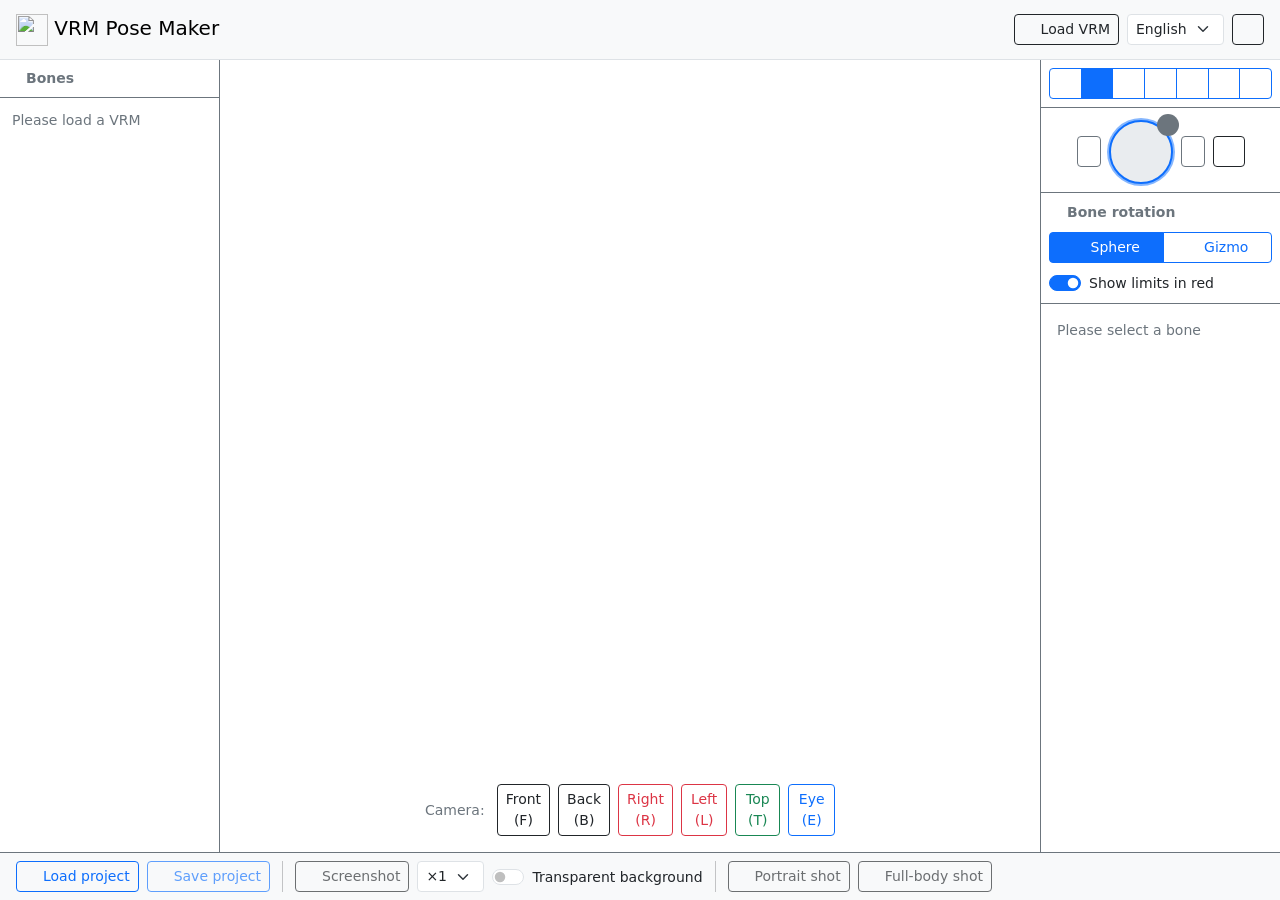
==== commit 1be64cec: "IK walk" ====
--- a/docs/index.html
+++ b/docs/index.html
@@ -50,7 +50,8 @@
 <label class="form-check-label small" for=physics-strict-hair>Hair</label></div><div class="form-check form-check-inline form-switch"><input class=form-check-input type=checkbox role=switch id=physics-strict-skirt>
 <label class="form-check-label small" for=physics-strict-skirt>Skirt</label></div><div class="form-check form-check-inline form-switch"><input class=form-check-input type=checkbox role=switch id=physics-strict-other>
 <label class="form-check-label small" for=physics-strict-other>Other</label></div><div class="small text-secondary mt-1">Turn on "Other" to avoid body penetration.</div></div><hr class=border-secondary><div class="form-check form-switch mb-3" title="Lifts the model when any part of its body (the soles when standing, the hips when sitting, the back when lying down...) would sink below the floor (y=0). Floating in the air is left alone, and the lift is released when the pose no longer needs it. Hair and skirts that sway are not counted."><input class=form-check-input type=checkbox role=switch id=collision-ground>
-<label class="form-check-label small" for=collision-ground>Keep above the ground</label></div><hr class=border-secondary><div class="small fw-bold text-secondary mb-2" title="Press " set target", then press and drag over the canvas: the palm follows the surface under the pointer and is set when you release, facing the surface. drag the colored dot the same way to fine-tune it. the hand stays on the dot even when you move the model. turn the switch off to release the hand. rotating the arm changes which way the elbow points.">Place hands (IK)</div><div class="d-flex align-items-center gap-2 mb-2"><div class="form-check form-switch mb-0 flex-grow-1"><input class=form-check-input type=checkbox role=switch id=ik-leftHand>
+<label class="form-check-label small" for=collision-ground>Keep above the ground</label></div><hr class=border-secondary><div class="small fw-bold text-secondary mb-2" title="Press " set target", then press and drag over the canvas: the palm follows the surface under the pointer and is set when you release, facing the surface. drag the colored dot the same way to fine-tune it. the hand stays on the dot even when you move the model. turn the switch off to release the hand. rotating the arm changes which way the elbow points.">Place hands (IK)</div><div class="form-check form-switch mb-2" title="When a hand cannot reach the target even by bending and squatting, the whole body walks toward it (the model's position moves). Turns around first if the target is behind."><input class=form-check-input type=checkbox role=switch id=ik-walk checked>
+<label class="form-check-label small" for=ik-walk>Step toward the target</label></div><div class="d-flex align-items-center gap-2 mb-2"><div class="form-check form-switch mb-0 flex-grow-1"><input class=form-check-input type=checkbox role=switch id=ik-leftHand>
 <label class="form-check-label small" for=ik-leftHand>Left hand</label></div><button type=button class="btn btn-sm btn-outline-secondary" data-ik-place=leftHand title="Press and drag over the canvas to choose where the hand goes">Set target</button></div><div class="d-flex align-items-center gap-2 mb-2 ps-4" title="Which part of the hand touches the surface. Palm (center) is for gripping, heel of palm is for striking with the lower palm, back of hand is for touching with the back."><label class="small text-secondary text-nowrap" for=ik-part-leftHand>Touching part</label>
 <select class="form-select form-select-sm" id=ik-part-leftHand disabled><option value=center selected>Palm (center)<option value=heel>Heel of palm<option value=back>Back of hand<option value=fingers>Fingers</select></div><div class="d-flex align-items-center gap-2 mb-2 ps-4 d-none" id=ik-fingers-row-leftHand><div class="btn-group btn-group-sm" role=group id=ik-fingers-leftHand><input type=checkbox class=btn-check id=ik-finger-leftHand-Thumb data-finger=Thumb autocomplete=off>
 <label class="btn btn-outline-secondary" for=ik-finger-leftHand-Thumb title=Thumb>1</label>
